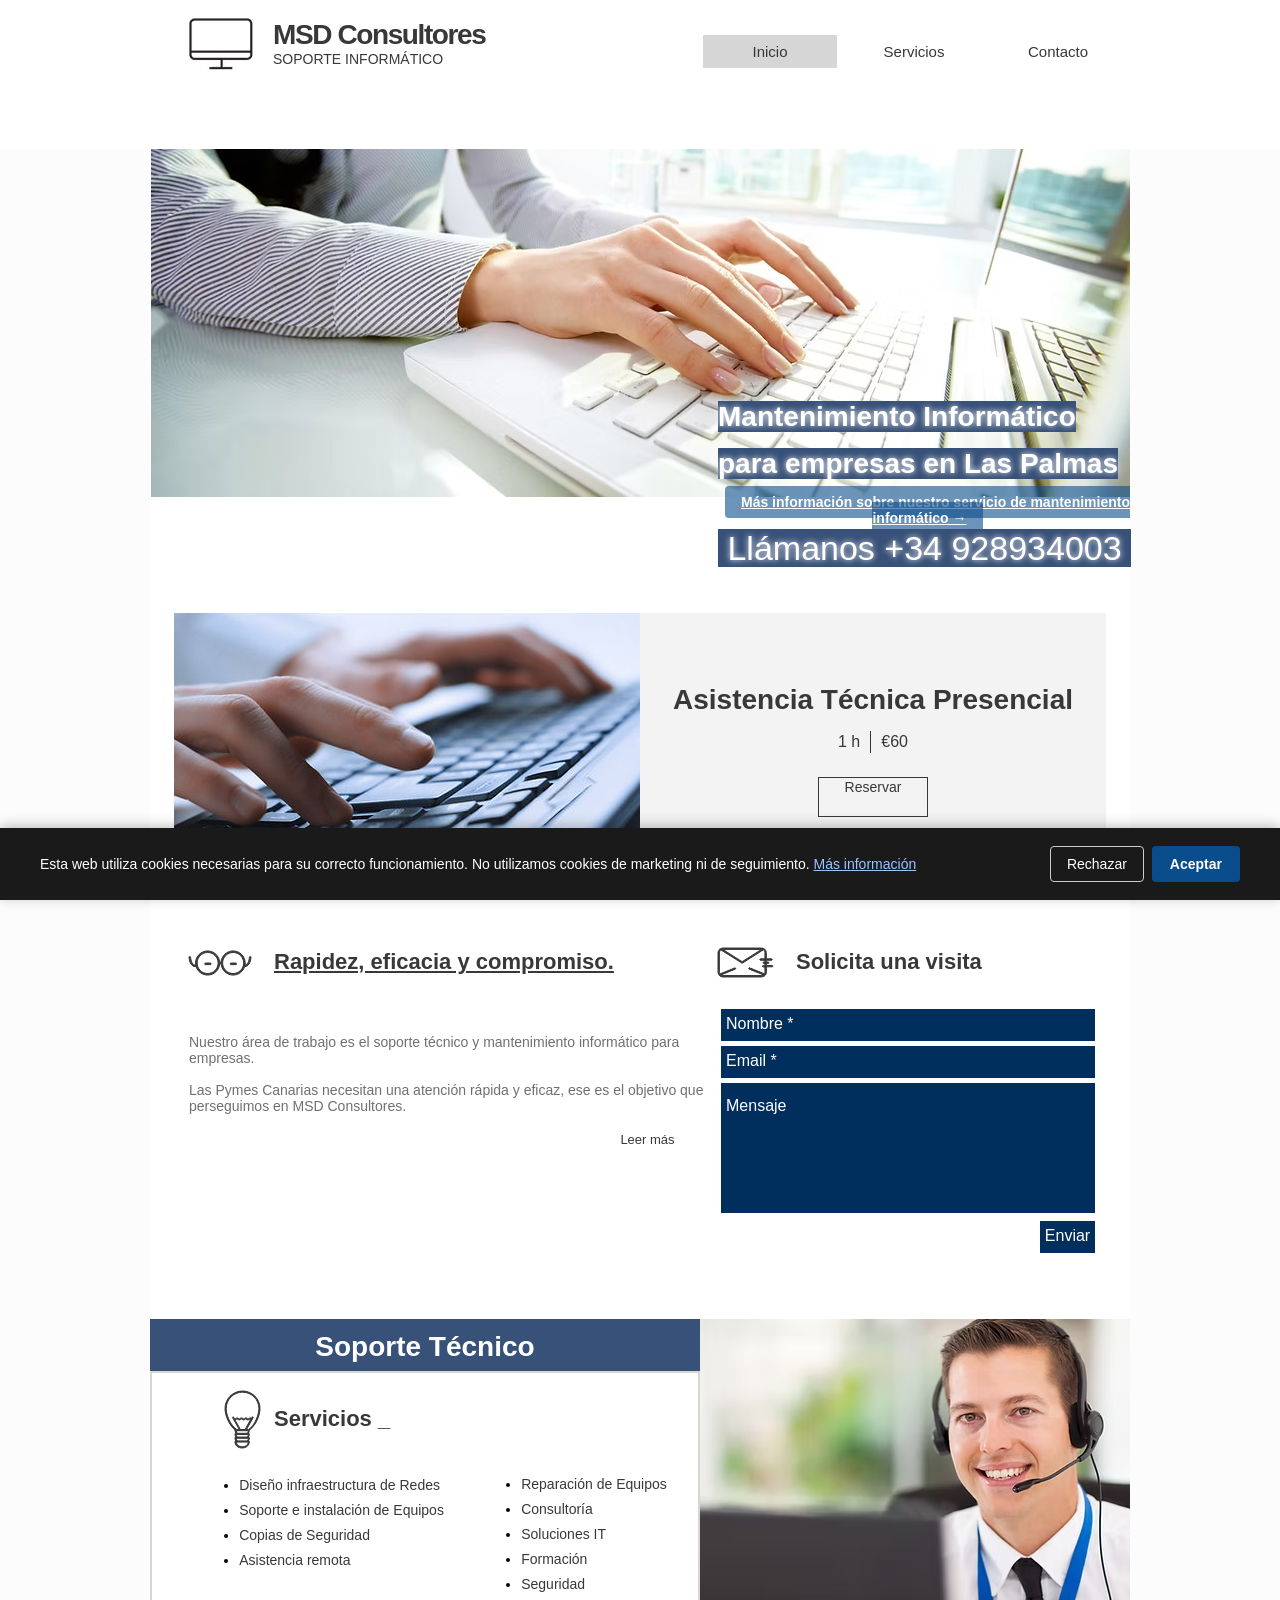
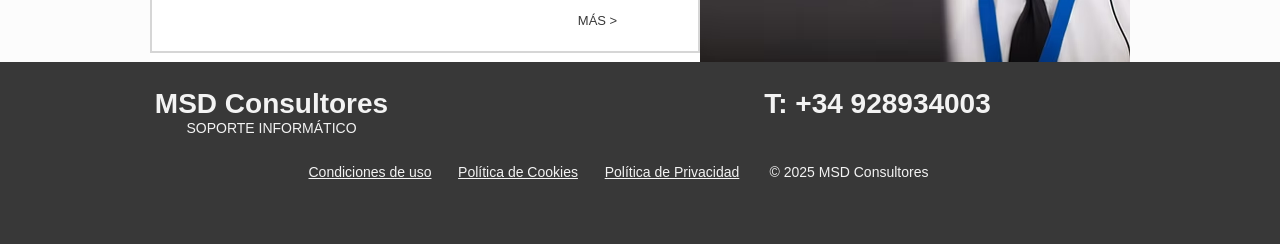
==== index.html @ af79e547 "Nueva landing /mantenimiento-informatico-las-palmas (SEO) Página específica para la keyword principa" ====
<!DOCTYPE html><html lang="es" style=""><head>
  
  <meta charset="utf-8">
  <meta name="viewport" content="width=device-width, initial-scale=1" id="wixDesktopViewport">
  <meta http-equiv="X-UA-Compatible" content="IE=edge">
  <meta name="generator" content="Wix.com Website Builder">

  <link rel="icon" sizes="192x192" href="https://www.msdconsultores.com/assets/7a5efad39abd366f.png" type="image/png">
  <link rel="shortcut icon" href="https://www.msdconsultores.com/assets/9e507164dd6919a4.png" type="image/png">
  <link rel="apple-touch-icon" href="https://www.msdconsultores.com/assets/68f46d0545b3a467.png" type="image/png">

  <!-- Safari Pinned Tab Icon -->
  <!-- <link rel="mask-icon" href="https://www.msdconsultores.com/assets/9e507164dd6919a4.png"> -->

  <!-- Segmenter Polyfill -->
  

  <!-- Legacy Polyfills -->
  
  

  <!-- Performance API Polyfills -->
  

  <!-- Essential Viewer Model -->
  
  

  <!-- Globals Definitions -->
  

  

  
  <!-- BEGIN handleAccessTokens bundle -->

  

<!-- END handleAccessTokens bundle -->

<!-- BEGIN overrideGlobals bundle -->



<!-- END overrideGlobals bundle -->

  

  
  

  <!-- Initial CSS -->
  <style data-url="assets/bf1a8957690dccd7.css">@keyframes slide-horizontal-new{0%{transform:translate(100%)}}@keyframes slide-horizontal-old{80%{opacity:1}to{opacity:0;transform:translate(-100%)}}@keyframes slide-vertical-new{0%{transform:translateY(-100%)}}@keyframes slide-vertical-old{80%{opacity:1}to{opacity:0;transform:translateY(100%)}}@keyframes out-in-new{0%{opacity:0}}@keyframes out-in-old{to{opacity:0}}:root:active-view-transition{view-transition-name:none}:root:active-view-transition::view-transition-group(*){animation:none}:root:active-view-transition::view-transition-old(*){animation:none}:root:active-view-transition::view-transition-new(*){animation:none}::view-transition{pointer-events:none}:root:active-view-transition #SITE_HEADER{view-transition-name:header-group}:root:active-view-transition #WIX_ADS{view-transition-name:wix-ads-group}:root:active-view-transition #SITE_FOOTER{view-transition-name:footer-group}:root:active-view-transition #BACKGROUND_GROUP_TRANSITION_GROUP>div{view-transition-name:background-group}:root:active-view-transition::view-transition-group(page-group){pointer-events:all;cursor:wait;animation:revert;animation-duration:.6s}:root:active-view-transition::view-transition-old(page-group){pointer-events:all;cursor:wait;animation:revert;animation-duration:.6s}:root:active-view-transition::view-transition-new(page-group){pointer-events:all;cursor:wait;animation:revert;animation-duration:.6s}:root:active-view-transition-type(SlideHorizontal)::view-transition-old(page-group){mix-blend-mode:normal;animation:.6s cubic-bezier(.83,0,.17,1) forwards slide-horizontal-old}:root:active-view-transition-type(SlideHorizontal)::view-transition-new(page-group){mix-blend-mode:normal;animation:.6s cubic-bezier(.83,0,.17,1) backwards slide-horizontal-new}:root:active-view-transition-type(SlideVertical)::view-transition-old(page-group){mix-blend-mode:normal;animation:.6s cubic-bezier(.83,0,.17,1) forwards slide-vertical-old}:root:active-view-transition-type(SlideVertical)::view-transition-new(page-group){mix-blend-mode:normal;animation:.6s cubic-bezier(.83,0,.17,1) backwards slide-vertical-new}:root:active-view-transition-type(OutIn)::view-transition-old(page-group){animation:.35s cubic-bezier(.22,1,.36,1) forwards out-in-old}:root:active-view-transition-type(OutIn)::view-transition-new(page-group){animation:.35s cubic-bezier(.64,0,.78,0) .35s backwards out-in-new}@media (prefers-reduced-motion:reduce){::view-transition-group(*){animation:none!important}::view-transition-old(*){animation:none!important}::view-transition-new(*){animation:none!important}}html,body{vertical-align:baseline;background:0 0;border:0;outline:0;margin:0;padding:0}body{--scrollbar-width:0px;-webkit-text-size-adjust:100%;-moz-text-size-adjust:100%;-ms-text-size-adjust:100%;text-size-adjust:100%;font-family:Arial,Helvetica,sans-serif;font-size:10px}html,body{height:100%}body{overflow-x:auto;overflow-y:scroll}body:not(.responsive) #site-root{width:100%;min-width:var(--site-width)}body:not([data-js-loaded]) [data-hide-prejs]{visibility:hidden}interact-element{display:contents}#SITE_CONTAINER{position:relative}:root{--one-unit:1vw;--section-max-width:9999px;--spx-stopper-max:9999px;--spx-stopper-min:0px;--browser-zoom:1}@supports ((-webkit-appearance:none)) and (stroke-color:transparent){:root{--safari-sticky-fix:opacity;--experimental-safari-sticky-fix:translateZ(0)}}@supports (container-type:inline-size){:root{--one-unit:1cqw}}[id^=oldHoverBox-]{mix-blend-mode:plus-lighter;transition:opacity .5s,visibility .5s}[data-mesh-id$=inlineContent-gridContainer]:has(>[id^=oldHoverBox-]){isolation:isolate}
/*# sourceMappingURL=main.ad32ab84.min.css.map*/</style>
<style data-url="assets/2298f5d8f59cd26c.css">div,span,applet,object,iframe,h1,h2,h3,h4,h5,h6,p,blockquote,pre,a,abbr,acronym,address,big,cite,code,del,dfn,em,font,img,ins,kbd,q,s,samp,small,strike,strong,sub,sup,tt,var,b,u,i,center,dl,dt,dd,ol,ul,li,fieldset,form,label,legend,table,caption,tbody,tfoot,thead,tr,th,td,nav,button,section,header,footer,title{vertical-align:baseline;background:0 0;border:0;outline:0;margin:0;padding:0}textarea,input,select{box-sizing:border-box;font-family:Helvetica,Arial,sans-serif}ol,ul{list-style:none}blockquote,q{quotes:none}ins{text-decoration:none}del{text-decoration:line-through}table{border-collapse:collapse;border-spacing:0}a{cursor:pointer;text-decoration:none}.testStyles{overflow-y:hidden}.reset-button{color:inherit;font:inherit;-webkit-appearance:none;-webkit-user-select:none;-moz-user-select:none;-ms-user-select:none;background:0 0;border:0;outline:0;padding:0;line-height:normal;overflow:visible}:focus{outline:none}body.device-mobile-optimized:not(.disable-site-overflow){overflow-x:hidden;overflow-y:scroll}body.device-mobile-optimized:not(.responsive) #SITE_CONTAINER{width:320px;margin-left:auto;margin-right:auto;position:relative;overflow-x:visible}body.device-mobile-optimized:not(.responsive):not(.blockSiteScrolling) #SITE_CONTAINER{margin-top:0}body.device-mobile-optimized>*{max-width:100%!important}body.device-mobile-optimized #site-root{overflow:hidden}@supports (overflow:clip){body.device-mobile-optimized #site-root{overflow:clip}}body.device-mobile-non-optimized #SITE_CONTAINER #site-root{overflow:clip}body.device-mobile-non-optimized.fullScreenMode{background-color:#5f6360}body.device-mobile-non-optimized.fullScreenMode #site-root,body.device-mobile-non-optimized.fullScreenMode #SITE_BACKGROUND,body.device-mobile-non-optimized.fullScreenMode #MOBILE_ACTIONS_MENU,body.fullScreenMode #WIX_ADS{visibility:hidden}body.fullScreenMode{overflow:hidden!important}body.fullScreenMode.device-mobile-optimized #TINY_MENU{opacity:0;pointer-events:none}body.fullScreenMode-scrollable.device-mobile-optimized{overflow-x:hidden!important;overflow-y:auto!important}body.fullScreenMode-scrollable.device-mobile-optimized #site-root,body.fullScreenMode-scrollable.device-mobile-optimized #masterPage{overflow:hidden!important}body.fullScreenMode-scrollable.device-mobile-optimized #masterPage,body.fullScreenMode-scrollable.device-mobile-optimized #SITE_BACKGROUND{height:auto!important}body.fullScreenMode-scrollable.device-mobile-optimized #masterPage.mesh-layout{height:0!important}body.blockSiteScrolling,body.siteScrollingBlocked{width:100%;position:fixed}body.siteScrollingBlockedIOSFix{overflow:hidden!important}body.blockSiteScrolling #SITE_CONTAINER{margin-top:calc(var(--blocked-site-scroll-margin-top)*-1)}#site-root{top:var(--wix-ads-height);min-height:100%;margin:0 auto;position:relative}#site-root img:not([src]){visibility:hidden}#site-root svg img:not([src]){visibility:visible}.auto-generated-link{color:inherit}#SCROLL_TO_TOP,#SCROLL_TO_BOTTOM{height:0}.has-click-trigger{cursor:pointer}.fullScreenOverlay{z-index:1005;justify-content:center;display:flex;position:fixed;top:-60px;bottom:0;left:0;right:0;overflow-y:hidden}.fullScreenOverlay>.fullScreenOverlayContent{margin:0 auto;position:absolute;top:60px;bottom:0;left:0;right:0;overflow:hidden;transform:translateZ(0)}[data-mesh-id$=inlineContent],[data-mesh-id$=centeredContent],[data-mesh-id$=form]{pointer-events:none;position:relative}[data-mesh-id$=-gridWrapper],[data-mesh-id$=-rotated-wrapper]{pointer-events:none}[data-mesh-id$=-gridContainer]>*,[data-mesh-id$=-rotated-wrapper]>*,[data-mesh-id$=inlineContent]>:not([data-mesh-id$=-gridContainer]){pointer-events:auto}.device-mobile-optimized #masterPage.mesh-layout #SOSP_CONTAINER_CUSTOM_ID{-ms-grid-row:2;grid-area:2/1/3/2;position:relative}#masterPage.mesh-layout{display:-ms-grid;-ms-grid-rows:max-content max-content min-content max-content;-ms-grid-columns:100%;grid-template-rows:max-content max-content min-content max-content;grid-template-columns:100%;justify-content:stretch;align-items:start;display:grid}#masterPage.mesh-layout #SITE_HEADER_WRAPPER,#masterPage.mesh-layout #SITE_HEADER-placeholder,#masterPage.mesh-layout #SOSP_CONTAINER_CUSTOM_ID[data-state~=mobileView],#masterPage.mesh-layout #PAGES_CONTAINER,#masterPage.mesh-layout #soapBeforePagesContainer,#masterPage.mesh-layout #soapAfterPagesContainer,#masterPage.mesh-layout #SITE_FOOTER_WRAPPER,#masterPage.mesh-layout #SITE_FOOTER-placeholder{-ms-grid-column:1;-ms-grid-row-align:start;-ms-grid-column-align:start}#masterPage.mesh-layout #SITE_HEADER_WRAPPER,#masterPage.mesh-layout #SITE_HEADER-placeholder{-ms-grid-row:1;grid-area:1/1/2/2}#masterPage.mesh-layout #PAGES_CONTAINER,#masterPage.mesh-layout #soapBeforePagesContainer,#masterPage.mesh-layout #soapAfterPagesContainer{-ms-grid-row:3;grid-area:3/1/4/2}#masterPage.mesh-layout #soapBeforePagesContainer,#masterPage.mesh-layout #soapAfterPagesContainer{width:100%}#masterPage.mesh-layout #PAGES_CONTAINER{align-self:stretch}#masterPage.mesh-layout main#PAGES_CONTAINER{display:block}#masterPage.mesh-layout #SITE_FOOTER_WRAPPER,#masterPage.mesh-layout #SITE_FOOTER-placeholder{-ms-grid-row:4;grid-area:4/1/5/2}#masterPage.mesh-layout [data-mesh-id=PAGES_CONTAINERcenteredContent],#masterPage.mesh-layout [data-mesh-id=PAGES_CONTAINERinlineContent],#masterPage.mesh-layout #SITE_PAGES{height:100%}#masterPage.mesh-layout.desktop>*{width:100%}#masterPage.mesh-layout #SITE_PAGES,#masterPage.mesh-layout #SITE_HEADER_WRAPPER,#masterPage.mesh-layout #SITE_FOOTER_WRAPPER,#masterPage.mesh-layout #PAGES_CONTAINER,#masterPage.mesh-layout #masterPageinlineContent,#masterPage.mesh-layout #SITE_FOOTER,#masterPage.mesh-layout #SITE_HEADER{position:relative}#masterPage.mesh-layout #SITE_HEADER{grid-area:1/1/2/2}#masterPage.mesh-layout #SITE_FOOTER{grid-area:4/1/5/2}#masterPage.mesh-layout.overflow-x-clip #SITE_HEADER,#masterPage.mesh-layout.overflow-x-clip #SITE_FOOTER{overflow-x:clip}[data-z-counter]{z-index:0}[data-z-counter="0"]{z-index:auto}.wixSiteProperties{-webkit-font-smoothing:antialiased;-moz-osx-font-smoothing:grayscale}:root{--wst-button-color-fill-primary:rgb(var(--color_48));--wst-button-color-border-primary:rgb(var(--color_49));--wst-button-color-text-primary:rgb(var(--color_50));--wst-button-color-fill-primary-hover:rgb(var(--color_51));--wst-button-color-border-primary-hover:rgb(var(--color_52));--wst-button-color-text-primary-hover:rgb(var(--color_53));--wst-button-color-fill-primary-disabled:rgb(var(--color_54));--wst-button-color-border-primary-disabled:rgb(var(--color_55));--wst-button-color-text-primary-disabled:rgb(var(--color_56));--wst-button-color-fill-secondary:rgb(var(--color_57));--wst-button-color-border-secondary:rgb(var(--color_58));--wst-button-color-text-secondary:rgb(var(--color_59));--wst-button-color-fill-secondary-hover:rgb(var(--color_60));--wst-button-color-border-secondary-hover:rgb(var(--color_61));--wst-button-color-text-secondary-hover:rgb(var(--color_62));--wst-button-color-fill-secondary-disabled:rgb(var(--color_63));--wst-button-color-border-secondary-disabled:rgb(var(--color_64));--wst-button-color-text-secondary-disabled:rgb(var(--color_65));--wst-color-fill-base-1:rgb(var(--color_36));--wst-color-fill-base-2:rgb(var(--color_37));--wst-color-fill-base-shade-1:rgb(var(--color_38));--wst-color-fill-base-shade-2:rgb(var(--color_39));--wst-color-fill-base-shade-3:rgb(var(--color_40));--wst-color-fill-accent-1:rgb(var(--color_41));--wst-color-fill-accent-2:rgb(var(--color_42));--wst-color-fill-accent-3:rgb(var(--color_43));--wst-color-fill-accent-4:rgb(var(--color_44));--wst-color-fill-background-primary:rgb(var(--color_11));--wst-color-fill-background-secondary:rgb(var(--color_12));--wst-color-text-primary:rgb(var(--color_15));--wst-color-text-secondary:rgb(var(--color_14));--wst-color-action:rgb(var(--color_18));--wst-color-disabled:rgb(var(--color_39));--wst-color-title:rgb(var(--color_45));--wst-color-subtitle:rgb(var(--color_46));--wst-color-line:rgb(var(--color_47));--wst-font-style-h2:var(--font_2);--wst-font-style-h3:var(--font_3);--wst-font-style-h4:var(--font_4);--wst-font-style-h5:var(--font_5);--wst-font-style-h6:var(--font_6);--wst-font-style-body-large:var(--font_7);--wst-font-style-body-medium:var(--font_8);--wst-font-style-body-small:var(--font_9);--wst-font-style-body-x-small:var(--font_10);--wst-color-custom-1:rgb(var(--color_13));--wst-color-custom-2:rgb(var(--color_16));--wst-color-custom-3:rgb(var(--color_17));--wst-color-custom-4:rgb(var(--color_19));--wst-color-custom-5:rgb(var(--color_20));--wst-color-custom-6:rgb(var(--color_21));--wst-color-custom-7:rgb(var(--color_22));--wst-color-custom-8:rgb(var(--color_23));--wst-color-custom-9:rgb(var(--color_24));--wst-color-custom-10:rgb(var(--color_25));--wst-color-custom-11:rgb(var(--color_26));--wst-color-custom-12:rgb(var(--color_27));--wst-color-custom-13:rgb(var(--color_28));--wst-color-custom-14:rgb(var(--color_29));--wst-color-custom-15:rgb(var(--color_30));--wst-color-custom-16:rgb(var(--color_31));--wst-color-custom-17:rgb(var(--color_32));--wst-color-custom-18:rgb(var(--color_33));--wst-color-custom-19:rgb(var(--color_34));--wst-color-custom-20:rgb(var(--color_35))}.wix-presets-wrapper{display:contents}.builder-root{box-sizing:border-box}
/*# sourceMappingURL=main.renderer.0e79bfca.min.css.map*/</style>

  <meta name="format-detection" content="telephone=no">
  <meta name="skype_toolbar" content="skype_toolbar_parser_compatible">
  
  

  

  
      <!--pageHtmlEmbeds.head start-->
      
    
      
      <!--pageHtmlEmbeds.head end-->
  

  <!-- head performance data start -->
  
  <!-- head performance data end -->
  

    

  
  <style id="a11y-contrast">
    @media (forced-colors: active) {
      #SITE_CONTAINER.focus-ring-active
        :not(.has-custom-focus):not(.ignore-focus):not([tabindex='-1']):focus,
      #SITE_CONTAINER.focus-ring-active
        :not(.has-custom-focus):not(.ignore-focus):not([tabindex='-1']):focus
        ~ .wixSdkShowFocusOnSibling {
        outline: 2px solid CanvasText;
        outline-offset: 2px;
      }
    }
  </style>
  

  




    



    

<!-- render-head end -->

<style data-href="assets/ceb510cc097ba4f8.css">.PlZyDq{touch-action:manipulation}.uDW_Qe{align-items:center;box-sizing:border-box;display:flex;justify-content:var(--label-align);min-width:100%;text-align:initial;width:-moz-max-content;width:max-content}.uDW_Qe:before{max-width:var(--margin-start,0)}.uDW_Qe:after,.uDW_Qe:before{align-self:stretch;content:"";flex-grow:1}.uDW_Qe:after{max-width:var(--margin-end,0)}.FubTgk{height:100%}.FubTgk .uDW_Qe{border-radius:var(--corvid-border-radius,var(--rd,0));bottom:0;box-shadow:var(--shd,0 1px 4px rgba(0,0,0,.6));left:0;position:absolute;right:0;top:0;transition:var(--trans1,border-color .4s ease 0s,background-color .4s ease 0s)}.FubTgk .uDW_Qe:link,.FubTgk .uDW_Qe:visited{border-color:transparent}.FubTgk .l7_2fn{color:var(--corvid-color,rgb(var(--txt,var(--color_15,color_15))));font:var(--fnt,var(--font_5));margin:0;position:relative;transition:var(--trans2,color .4s ease 0s);white-space:nowrap}.FubTgk[aria-disabled=false] .uDW_Qe{background-color:var(--corvid-background-color,rgba(var(--bg,var(--color_17,color_17)),var(--alpha-bg,1)));border:solid var(--corvid-border-color,rgba(var(--brd,var(--color_15,color_15)),var(--alpha-brd,1))) var(--corvid-border-width,var(--brw,0));cursor:pointer!important}:host(.device-mobile-optimized) .FubTgk[aria-disabled=false]:active .uDW_Qe,body.device-mobile-optimized .FubTgk[aria-disabled=false]:active .uDW_Qe{background-color:var(--corvid-hover-background-color,rgba(var(--bgh,var(--color_18,color_18)),var(--alpha-bgh,1)));border-color:var(--corvid-hover-border-color,rgba(var(--brdh,var(--color_15,color_15)),var(--alpha-brdh,1)))}:host(.device-mobile-optimized) .FubTgk[aria-disabled=false]:active .l7_2fn,body.device-mobile-optimized .FubTgk[aria-disabled=false]:active .l7_2fn{color:var(--corvid-hover-color,rgb(var(--txth,var(--color_15,color_15))))}:host(:not(.device-mobile-optimized)) .FubTgk[aria-disabled=false]:hover .uDW_Qe,body:not(.device-mobile-optimized) .FubTgk[aria-disabled=false]:hover .uDW_Qe{background-color:var(--corvid-hover-background-color,rgba(var(--bgh,var(--color_18,color_18)),var(--alpha-bgh,1)));border-color:var(--corvid-hover-border-color,rgba(var(--brdh,var(--color_15,color_15)),var(--alpha-brdh,1)))}:host(:not(.device-mobile-optimized)) .FubTgk[aria-disabled=false]:hover .l7_2fn,body:not(.device-mobile-optimized) .FubTgk[aria-disabled=false]:hover .l7_2fn{color:var(--corvid-hover-color,rgb(var(--txth,var(--color_15,color_15))))}.FubTgk[aria-disabled=true] .uDW_Qe{background-color:var(--corvid-disabled-background-color,rgba(var(--bgd,204,204,204),var(--alpha-bgd,1)));border-color:var(--corvid-disabled-border-color,rgba(var(--brdd,204,204,204),var(--alpha-brdd,1)));border-style:solid;border-width:var(--corvid-border-width,var(--brw,0))}.FubTgk[aria-disabled=true] .l7_2fn{color:var(--corvid-disabled-color,rgb(var(--txtd,255,255,255)))}.uUxqWY{align-items:center;box-sizing:border-box;display:flex;justify-content:var(--label-align);min-width:100%;text-align:initial;width:-moz-max-content;width:max-content}.uUxqWY:before{max-width:var(--margin-start,0)}.uUxqWY:after,.uUxqWY:before{align-self:stretch;content:"";flex-grow:1}.uUxqWY:after{max-width:var(--margin-end,0)}.Vq4wYb[aria-disabled=false] .uUxqWY{cursor:pointer}:host(.device-mobile-optimized) .Vq4wYb[aria-disabled=false]:active .wJVzSK,body.device-mobile-optimized .Vq4wYb[aria-disabled=false]:active .wJVzSK{color:var(--corvid-hover-color,rgb(var(--txth,var(--color_15,color_15))));transition:var(--trans,color .4s ease 0s)}:host(:not(.device-mobile-optimized)) .Vq4wYb[aria-disabled=false]:hover .wJVzSK,body:not(.device-mobile-optimized) .Vq4wYb[aria-disabled=false]:hover .wJVzSK{color:var(--corvid-hover-color,rgb(var(--txth,var(--color_15,color_15))));transition:var(--trans,color .4s ease 0s)}.Vq4wYb .uUxqWY{bottom:0;left:0;position:absolute;right:0;top:0}.Vq4wYb .wJVzSK{color:var(--corvid-color,rgb(var(--txt,var(--color_15,color_15))));font:var(--fnt,var(--font_5));transition:var(--trans,color .4s ease 0s);white-space:nowrap}.Vq4wYb[aria-disabled=true] .wJVzSK{color:var(--corvid-disabled-color,rgb(var(--txtd,255,255,255)))}:host(:not(.device-mobile-optimized)) .CohWsy,body:not(.device-mobile-optimized) .CohWsy{display:flex}:host(:not(.device-mobile-optimized)) .V5AUxf,body:not(.device-mobile-optimized) .V5AUxf{-moz-column-gap:var(--margin);column-gap:var(--margin);direction:var(--direction);display:flex;margin:0 auto;position:relative;width:calc(100% - var(--padding)*2)}:host(:not(.device-mobile-optimized)) .V5AUxf>*,body:not(.device-mobile-optimized) .V5AUxf>*{direction:ltr;flex:var(--column-flex) 1 0%;left:0;margin-bottom:var(--padding);margin-top:var(--padding);min-width:0;position:relative;top:0}:host(.device-mobile-optimized) .V5AUxf,body.device-mobile-optimized .V5AUxf{display:block;padding-bottom:var(--padding-y);padding-left:var(--padding-x,0);padding-right:var(--padding-x,0);padding-top:var(--padding-y);position:relative}:host(.device-mobile-optimized) .V5AUxf>*,body.device-mobile-optimized .V5AUxf>*{margin-bottom:var(--margin);position:relative}.LIhNy3{backface-visibility:hidden}.jhxvbR,.mtrorN{display:block;height:100%;width:100%}.jhxvbR img{max-width:var(--wix-img-max-width,100%)}.jhxvbR[data-animate-blur] img{filter:blur(9px);transition:filter .8s ease-in}.jhxvbR[data-animate-blur] img[data-load-done]{filter:none}.if7Vw2{height:100%;left:0;-webkit-mask-image:var(--mask-image,none);mask-image:var(--mask-image,none);-webkit-mask-position:var(--mask-position,0);mask-position:var(--mask-position,0);-webkit-mask-repeat:var(--mask-repeat,no-repeat);mask-repeat:var(--mask-repeat,no-repeat);-webkit-mask-size:var(--mask-size,100%);mask-size:var(--mask-size,100%);overflow:hidden;pointer-events:var(--fill-layer-background-media-pointer-events);position:absolute;top:0;width:100%}.if7Vw2.f0uTJH{clip:rect(0,auto,auto,0)}.if7Vw2 .i1tH8h{height:100%;position:absolute;top:0;width:100%}.if7Vw2 .DXi4PB{height:var(--fill-layer-image-height,100%);opacity:var(--fill-layer-image-opacity)}.if7Vw2 .DXi4PB img{height:100%;width:100%}@supports(-webkit-hyphens:none){.if7Vw2.f0uTJH{clip:auto;-webkit-clip-path:inset(0)}}.wG8dni{height:100%}.tcElKx{background-color:var(--bg-overlay-color);background-image:var(--bg-gradient);transition:var(--inherit-transition)}.ImALHf,.Ybjs9b{opacity:var(--fill-layer-video-opacity)}.UWmm3w{bottom:var(--media-padding-bottom);height:var(--media-padding-height);position:absolute;top:var(--media-padding-top);width:100%}.Yjj1af{transform:scale(var(--scale,1));transition:var(--transform-duration,transform 0s)}.ImALHf{height:100%;position:relative;width:100%}.KCM6zk{opacity:var(--fill-layer-video-opacity,var(--fill-layer-image-opacity,1))}.KCM6zk .DXi4PB,.KCM6zk .ImALHf,.KCM6zk .Ybjs9b{opacity:1}._uqPqy{clip-path:var(--fill-layer-clip)}._uqPqy,.eKyYhK{position:absolute;top:0}._uqPqy,.eKyYhK,.x0mqQS img{height:100%;width:100%}.pnCr6P{opacity:0}.blf7sp,.pnCr6P{position:absolute;top:0}.blf7sp{height:0;left:0;overflow:hidden;width:0}.rWP3Gv{left:0;pointer-events:var(--fill-layer-background-media-pointer-events);position:var(--fill-layer-background-media-position)}.Tr4n3d,.rWP3Gv,.wRqk6s{height:100%;top:0;width:100%}.wRqk6s{position:absolute}.Tr4n3d{background-color:var(--fill-layer-background-overlay-color);opacity:var(--fill-layer-background-overlay-blend-opacity-fallback,1);position:var(--fill-layer-background-overlay-position);transform:var(--fill-layer-background-overlay-transform)}@supports(mix-blend-mode:overlay){.Tr4n3d{mix-blend-mode:var(--fill-layer-background-overlay-blend-mode);opacity:var(--fill-layer-background-overlay-blend-opacity,1)}}.VXAmO2{--divider-pin-height__:min(1,calc(var(--divider-layers-pin-factor__) + 1));--divider-pin-layer-height__:var( --divider-layers-pin-factor__ );--divider-pin-border__:min(1,calc(var(--divider-layers-pin-factor__) / -1 + 1));height:calc(var(--divider-height__) + var(--divider-pin-height__)*var(--divider-layers-size__)*var(--divider-layers-y__))}.VXAmO2,.VXAmO2 .dy3w_9{left:0;position:absolute;width:100%}.VXAmO2 .dy3w_9{--divider-layer-i__:var(--divider-layer-i,0);background-position:left calc(50% + var(--divider-offset-x__) + var(--divider-layers-x__)*var(--divider-layer-i__)) bottom;background-repeat:repeat-x;border-bottom-style:solid;border-bottom-width:calc(var(--divider-pin-border__)*var(--divider-layer-i__)*var(--divider-layers-y__));height:calc(var(--divider-height__) + var(--divider-pin-layer-height__)*var(--divider-layer-i__)*var(--divider-layers-y__));opacity:calc(1 - var(--divider-layer-i__)/(var(--divider-layer-i__) + 1))}.UORcXs{--divider-height__:var(--divider-top-height,auto);--divider-offset-x__:var(--divider-top-offset-x,0px);--divider-layers-size__:var(--divider-top-layers-size,0);--divider-layers-y__:var(--divider-top-layers-y,0px);--divider-layers-x__:var(--divider-top-layers-x,0px);--divider-layers-pin-factor__:var(--divider-top-layers-pin-factor,0);border-top:var(--divider-top-padding,0) solid var(--divider-top-color,currentColor);opacity:var(--divider-top-opacity,1);top:0;transform:var(--divider-top-flip,scaleY(-1))}.UORcXs .dy3w_9{background-image:var(--divider-top-image,none);background-size:var(--divider-top-size,contain);border-color:var(--divider-top-color,currentColor);bottom:0;filter:var(--divider-top-filter,none)}.UORcXs .dy3w_9[data-divider-layer="1"]{display:var(--divider-top-layer-1-display,block)}.UORcXs .dy3w_9[data-divider-layer="2"]{display:var(--divider-top-layer-2-display,block)}.UORcXs .dy3w_9[data-divider-layer="3"]{display:var(--divider-top-layer-3-display,block)}.Io4VUz{--divider-height__:var(--divider-bottom-height,auto);--divider-offset-x__:var(--divider-bottom-offset-x,0px);--divider-layers-size__:var(--divider-bottom-layers-size,0);--divider-layers-y__:var(--divider-bottom-layers-y,0px);--divider-layers-x__:var(--divider-bottom-layers-x,0px);--divider-layers-pin-factor__:var(--divider-bottom-layers-pin-factor,0);border-bottom:var(--divider-bottom-padding,0) solid var(--divider-bottom-color,currentColor);bottom:0;opacity:var(--divider-bottom-opacity,1);transform:var(--divider-bottom-flip,none)}.Io4VUz .dy3w_9{background-image:var(--divider-bottom-image,none);background-size:var(--divider-bottom-size,contain);border-color:var(--divider-bottom-color,currentColor);bottom:0;filter:var(--divider-bottom-filter,none)}.Io4VUz .dy3w_9[data-divider-layer="1"]{display:var(--divider-bottom-layer-1-display,block)}.Io4VUz .dy3w_9[data-divider-layer="2"]{display:var(--divider-bottom-layer-2-display,block)}.Io4VUz .dy3w_9[data-divider-layer="3"]{display:var(--divider-bottom-layer-3-display,block)}.YzqVVZ{overflow:visible;position:relative}.mwF7X1{backface-visibility:hidden}.YGilLk{cursor:pointer}.Tj01hh{display:block}.MW5IWV,.Tj01hh{height:100%;width:100%}.MW5IWV{left:0;-webkit-mask-image:var(--mask-image,none);mask-image:var(--mask-image,none);-webkit-mask-position:var(--mask-position,0);mask-position:var(--mask-position,0);-webkit-mask-repeat:var(--mask-repeat,no-repeat);mask-repeat:var(--mask-repeat,no-repeat);-webkit-mask-size:var(--mask-size,100%);mask-size:var(--mask-size,100%);overflow:hidden;pointer-events:var(--fill-layer-background-media-pointer-events);position:absolute;top:0}.MW5IWV.N3eg0s{clip:rect(0,auto,auto,0)}.MW5IWV .Kv1aVt{height:100%;position:absolute;top:0;width:100%}.MW5IWV .dLPlxY{height:var(--fill-layer-image-height,100%);opacity:var(--fill-layer-image-opacity)}.MW5IWV .dLPlxY img{height:100%;width:100%}@supports(-webkit-hyphens:none){.MW5IWV.N3eg0s{clip:auto;-webkit-clip-path:inset(0)}}.VgO9Yg{height:100%}.LWbAav{background-color:var(--bg-overlay-color);background-image:var(--bg-gradient);transition:var(--inherit-transition)}.K_YxMd,.yK6aSC{opacity:var(--fill-layer-video-opacity)}.NGjcJN{bottom:var(--media-padding-bottom);height:var(--media-padding-height);position:absolute;top:var(--media-padding-top);width:100%}.mNGsUM{transform:scale(var(--scale,1));transition:var(--transform-duration,transform 0s)}.K_YxMd{height:100%;position:relative;width:100%}wix-media-canvas{display:block;height:100%}.I8xA4L{opacity:var(--fill-layer-video-opacity,var(--fill-layer-image-opacity,1))}.I8xA4L .K_YxMd,.I8xA4L .dLPlxY,.I8xA4L .yK6aSC{opacity:1}.bX9O_S{clip-path:var(--fill-layer-clip)}.Z_wCwr,.bX9O_S{position:absolute;top:0}.Jxk_UL img,.Z_wCwr,.bX9O_S{height:100%;width:100%}.K8MSra{opacity:0}.K8MSra,.YTb3b4{position:absolute;top:0}.YTb3b4{height:0;left:0;overflow:hidden;width:0}.SUz0WK{left:0;pointer-events:var(--fill-layer-background-media-pointer-events);position:var(--fill-layer-background-media-position)}.FNxOn5,.SUz0WK,.m4khSP{height:100%;top:0;width:100%}.FNxOn5{position:absolute}.m4khSP{background-color:var(--fill-layer-background-overlay-color);opacity:var(--fill-layer-background-overlay-blend-opacity-fallback,1);position:var(--fill-layer-background-overlay-position);transform:var(--fill-layer-background-overlay-transform)}@supports(mix-blend-mode:overlay){.m4khSP{mix-blend-mode:var(--fill-layer-background-overlay-blend-mode);opacity:var(--fill-layer-background-overlay-blend-opacity,1)}}._C0cVf{bottom:0;left:0;position:absolute;right:0;top:0;width:100%}.hFwGTD{transform:translateY(-100%);transition:.2s ease-in}.IQgXoP{transition:.2s}.Nr3Nid{opacity:0;transition:.2s ease-in}.Nr3Nid.l4oO6c{pointer-events:none}.iQuoC4{opacity:1;transition:.2s}.CJF7A2{height:auto}.CJF7A2,.U4Bvut{position:relative;width:100%}:host(:not(.device-mobile-optimized)) .G5K6X8,body:not(.device-mobile-optimized) .G5K6X8{margin-left:calc((100% - var(--site-width))/2);width:var(--site-width)}.xU8fqS[data-focuscycled=active]{outline:1px solid transparent}.xU8fqS[data-focuscycled=active]:not(:focus-within){outline:2px solid transparent;transition:outline .01s ease}.xU8fqS ._4XcTfy{background-color:var(--screenwidth-corvid-background-color,rgba(var(--bg,var(--color_11,color_11)),var(--alpha-bg,1)));border-bottom:var(--brwb,0) solid var(--screenwidth-corvid-border-color,rgba(var(--brd,var(--color_15,color_15)),var(--alpha-brd,1)));border-top:var(--brwt,0) solid var(--screenwidth-corvid-border-color,rgba(var(--brd,var(--color_15,color_15)),var(--alpha-brd,1)));bottom:0;box-shadow:var(--shd,0 0 5px rgba(0,0,0,.7));left:0;position:absolute;right:0;top:0}.xU8fqS .gUbusX{background-color:rgba(var(--bgctr,var(--color_11,color_11)),var(--alpha-bgctr,1));border-radius:var(--rd,0);bottom:var(--brwb,0);top:var(--brwt,0)}.xU8fqS .G5K6X8,.xU8fqS .gUbusX{left:0;position:absolute;right:0}.xU8fqS .G5K6X8{bottom:0;top:0}:host(.device-mobile-optimized) .xU8fqS .G5K6X8,body.device-mobile-optimized .xU8fqS .G5K6X8{left:10px;right:10px}.SPY_vo{pointer-events:none}.BmZ5pC{min-height:calc(100vh - var(--wix-ads-height));min-width:var(--site-width);position:var(--bg-position);top:var(--wix-ads-height)}.BmZ5pC,.nTOEE9{height:100%;width:100%}.nTOEE9{overflow:hidden;position:relative}.nTOEE9.sqUyGm:hover{cursor:url([data-uri]),auto}.nTOEE9.C_JY0G:hover{cursor:url([data-uri]),auto}.RZQnmg{background-color:rgb(var(--color_11));border-radius:50%;bottom:12px;height:40px;opacity:0;pointer-events:none;position:absolute;right:12px;width:40px}.RZQnmg path{fill:rgb(var(--color_15))}.RZQnmg:focus{cursor:auto;opacity:1;pointer-events:auto}.rYiAuL{cursor:pointer}.gSXewE{height:0;left:0;overflow:hidden;top:0;width:0}.OJQ_3L,.gSXewE{position:absolute}.OJQ_3L{background-color:rgb(var(--color_11));border-radius:300px;bottom:0;cursor:pointer;height:40px;margin:16px 16px;opacity:0;pointer-events:none;right:0;width:40px}.OJQ_3L path{fill:rgb(var(--color_12))}.OJQ_3L:focus{cursor:auto;opacity:1;pointer-events:auto}.j7pOnl{box-sizing:border-box;height:100%;width:100%}.BI8PVQ{min-height:var(--image-min-height);min-width:var(--image-min-width)}.BI8PVQ img,img.BI8PVQ{filter:var(--filter-effect-svg-url);-webkit-mask-image:var(--mask-image,none);mask-image:var(--mask-image,none);-webkit-mask-position:var(--mask-position,0);mask-position:var(--mask-position,0);-webkit-mask-repeat:var(--mask-repeat,no-repeat);mask-repeat:var(--mask-repeat,no-repeat);-webkit-mask-size:var(--mask-size,100% 100%);mask-size:var(--mask-size,100% 100%);-o-object-position:var(--object-position);object-position:var(--object-position)}.MazNVa{left:var(--left,auto);position:var(--position-fixed,static);top:var(--top,auto);z-index:var(--z-index,auto)}.MazNVa .BI8PVQ img{box-shadow:0 0 0 #000;position:static;-webkit-user-select:none;-moz-user-select:none;-ms-user-select:none;user-select:none}.MazNVa .j7pOnl{display:block;overflow:hidden}.MazNVa .BI8PVQ{overflow:hidden}.c7cMWz{bottom:0;left:0;position:absolute;right:0;top:0}.FVGvCX{height:auto;position:relative;width:100%}body:not(.responsive) .zK7MhX{align-self:start;grid-area:1/1/1/1;height:100%;justify-self:stretch;left:0;position:relative}:host(:not(.device-mobile-optimized)) .c7cMWz,body:not(.device-mobile-optimized) .c7cMWz{margin-left:calc((100% - var(--site-width))/2);width:var(--site-width)}.fEm0Bo .c7cMWz{background-color:rgba(var(--bg,var(--color_11,color_11)),var(--alpha-bg,1));overflow:hidden}:host(.device-mobile-optimized) .c7cMWz,body.device-mobile-optimized .c7cMWz{left:10px;right:10px}.PFkO7r{bottom:0;left:0;position:absolute;right:0;top:0}.HT5ybB{height:auto;position:relative;width:100%}body:not(.responsive) .dBAkHi{align-self:start;grid-area:1/1/1/1;height:100%;justify-self:stretch;left:0;position:relative}:host(:not(.device-mobile-optimized)) .PFkO7r,body:not(.device-mobile-optimized) .PFkO7r{margin-left:calc((100% - var(--site-width))/2);width:var(--site-width)}:host(.device-mobile-optimized) .PFkO7r,body.device-mobile-optimized .PFkO7r{left:10px;right:10px}</style>
<style data-href="assets/d090ab1deccdb364.css">.cwL6XW{cursor:pointer}.sNF2R0{opacity:0}.hLoBV3{transition:opacity var(--transition-duration) cubic-bezier(.37,0,.63,1)}.Rdf41z,.hLoBV3{opacity:1}.ftlZWo{transition:opacity var(--transition-duration) cubic-bezier(.37,0,.63,1)}.ATGlOr,.ftlZWo{opacity:0}.KQSXD0{transition:opacity var(--transition-duration) cubic-bezier(.64,0,.78,0)}.KQSXD0,.pagQKE{opacity:1}._6zG5H{opacity:0;transition:opacity var(--transition-duration) cubic-bezier(.22,1,.36,1)}.BB49uC{transform:translateX(100%)}.j9xE1V{transition:transform var(--transition-duration) cubic-bezier(.87,0,.13,1)}.ICs7Rs,.j9xE1V{transform:translateX(0)}.DxijZJ{transition:transform var(--transition-duration) cubic-bezier(.87,0,.13,1)}.B5kjYq,.DxijZJ{transform:translateX(-100%)}.cJijIV{transition:transform var(--transition-duration) cubic-bezier(.87,0,.13,1)}.cJijIV,.hOxaWM{transform:translateX(0)}.T9p3fN{transform:translateX(100%);transition:transform var(--transition-duration) cubic-bezier(.87,0,.13,1)}.qDxYJm{transform:translateY(100%)}.aA9V0P{transition:transform var(--transition-duration) cubic-bezier(.87,0,.13,1)}.YPXPAS,.aA9V0P{transform:translateY(0)}.Xf2zsA{transition:transform var(--transition-duration) cubic-bezier(.87,0,.13,1)}.Xf2zsA,.y7Kt7s{transform:translateY(-100%)}.EeUgMu{transition:transform var(--transition-duration) cubic-bezier(.87,0,.13,1)}.EeUgMu,.fdHrtm{transform:translateY(0)}.WIFaG4{transform:translateY(100%);transition:transform var(--transition-duration) cubic-bezier(.87,0,.13,1)}body:not(.responsive) .JsJXaX{overflow-x:clip}:root:active-view-transition .JsJXaX{view-transition-name:page-group}.AnQkDU{display:grid;grid-template-columns:1fr;grid-template-rows:1fr;height:100%}.AnQkDU>div{align-self:stretch!important;grid-area:1/1/2/2;justify-self:stretch!important}.StylableButton2545352419__root{-archetype:box;border:0;box-sizing:border-box;cursor:pointer;display:block;height:100%;min-height:10px;min-width:10px;padding:0;touch-action:manipulation;width:100%}.StylableButton2545352419__root[disabled]{pointer-events:none}.StylableButton2545352419__root:not(:hover):not([disabled]).StylableButton2545352419--hasBackgroundColor{background-color:var(--corvid-background-color)!important}.StylableButton2545352419__root:hover:not([disabled]).StylableButton2545352419--hasHoverBackgroundColor{background-color:var(--corvid-hover-background-color)!important}.StylableButton2545352419__root:not(:hover)[disabled].StylableButton2545352419--hasDisabledBackgroundColor{background-color:var(--corvid-disabled-background-color)!important}.StylableButton2545352419__root:not(:hover):not([disabled]).StylableButton2545352419--hasBorderColor{border-color:var(--corvid-border-color)!important}.StylableButton2545352419__root:hover:not([disabled]).StylableButton2545352419--hasHoverBorderColor{border-color:var(--corvid-hover-border-color)!important}.StylableButton2545352419__root:not(:hover)[disabled].StylableButton2545352419--hasDisabledBorderColor{border-color:var(--corvid-disabled-border-color)!important}.StylableButton2545352419__root.StylableButton2545352419--hasBorderRadius{border-radius:var(--corvid-border-radius)!important}.StylableButton2545352419__root.StylableButton2545352419--hasBorderWidth{border-width:var(--corvid-border-width)!important}.StylableButton2545352419__root:not(:hover):not([disabled]).StylableButton2545352419--hasColor,.StylableButton2545352419__root:not(:hover):not([disabled]).StylableButton2545352419--hasColor .StylableButton2545352419__label{color:var(--corvid-color)!important}.StylableButton2545352419__root:hover:not([disabled]).StylableButton2545352419--hasHoverColor,.StylableButton2545352419__root:hover:not([disabled]).StylableButton2545352419--hasHoverColor .StylableButton2545352419__label{color:var(--corvid-hover-color)!important}.StylableButton2545352419__root:not(:hover)[disabled].StylableButton2545352419--hasDisabledColor,.StylableButton2545352419__root:not(:hover)[disabled].StylableButton2545352419--hasDisabledColor .StylableButton2545352419__label{color:var(--corvid-disabled-color)!important}.StylableButton2545352419__link{-archetype:box;box-sizing:border-box;color:#000;text-decoration:none}.StylableButton2545352419__container{align-items:center;display:flex;flex-basis:auto;flex-direction:row;flex-grow:1;height:100%;justify-content:center;overflow:hidden;transition:all .2s ease,visibility 0s;width:100%}.StylableButton2545352419__label{-archetype:text;-controller-part-type:LayoutChildDisplayDropdown,LayoutFlexChildSpacing(first);max-width:100%;min-width:1.8em;overflow:hidden;text-align:center;text-overflow:ellipsis;transition:inherit;white-space:nowrap}.StylableButton2545352419__root.StylableButton2545352419--isMaxContent .StylableButton2545352419__label{text-overflow:unset}.StylableButton2545352419__root.StylableButton2545352419--isWrapText .StylableButton2545352419__label{min-width:10px;overflow-wrap:break-word;white-space:break-spaces;word-break:break-word}.StylableButton2545352419__icon{-archetype:icon;-controller-part-type:LayoutChildDisplayDropdown,LayoutFlexChildSpacing(last);flex-shrink:0;height:50px;min-width:1px;transition:inherit}.StylableButton2545352419__icon.StylableButton2545352419--override{display:block!important}.StylableButton2545352419__icon svg,.StylableButton2545352419__icon>span{display:flex;height:inherit;width:inherit}.StylableButton2545352419__root:not(:hover):not([disalbed]).StylableButton2545352419--hasIconColor .StylableButton2545352419__icon svg{fill:var(--corvid-icon-color)!important;stroke:var(--corvid-icon-color)!important}.StylableButton2545352419__root:hover:not([disabled]).StylableButton2545352419--hasHoverIconColor .StylableButton2545352419__icon svg{fill:var(--corvid-hover-icon-color)!important;stroke:var(--corvid-hover-icon-color)!important}.StylableButton2545352419__root:not(:hover)[disabled].StylableButton2545352419--hasDisabledIconColor .StylableButton2545352419__icon svg{fill:var(--corvid-disabled-icon-color)!important;stroke:var(--corvid-disabled-icon-color)!important}.aeyn4z{bottom:0;left:0;position:absolute;right:0;top:0}.qQrFOK{cursor:pointer}.VDJedC{-webkit-tap-highlight-color:rgba(0,0,0,0);fill:var(--corvid-fill-color,var(--fill));fill-opacity:var(--fill-opacity);stroke:var(--corvid-stroke-color,var(--stroke));stroke-opacity:var(--stroke-opacity);stroke-width:var(--stroke-width);filter:var(--drop-shadow,none);opacity:var(--opacity);transform:var(--flip)}.VDJedC,.VDJedC svg{bottom:0;left:0;position:absolute;right:0;top:0}.VDJedC svg{height:var(--svg-calculated-height,100%);margin:auto;padding:var(--svg-calculated-padding,0);width:var(--svg-calculated-width,100%)}.VDJedC svg:not([data-type=ugc]){overflow:visible}.l4CAhn *{vector-effect:non-scaling-stroke}ol.font_100,ul.font_100{color:#080808;font-family:"Arial, Helvetica, sans-serif",serif;font-size:10px;font-style:normal;font-variant:normal;font-weight:400;letter-spacing:normal;line-height:normal;margin:0;text-decoration:none}ol.font_100 li,ul.font_100 li{margin-bottom:12px}ol.wix-list-text-align,ul.wix-list-text-align{list-style-position:inside}ol.wix-list-text-align h1,ol.wix-list-text-align h2,ol.wix-list-text-align h3,ol.wix-list-text-align h4,ol.wix-list-text-align h5,ol.wix-list-text-align h6,ol.wix-list-text-align p,ul.wix-list-text-align h1,ul.wix-list-text-align h2,ul.wix-list-text-align h3,ul.wix-list-text-align h4,ul.wix-list-text-align h5,ul.wix-list-text-align h6,ul.wix-list-text-align p{display:inline}.HQSswv{cursor:pointer}.yi6otz{clip:rect(0 0 0 0);border:0;height:1px;margin:-1px;overflow:hidden;padding:0;position:absolute;width:1px}.zQ9jDz [data-attr-richtext-marker=true]{display:block}.zQ9jDz [data-attr-richtext-marker=true] table{border-collapse:collapse;margin:15px 0;width:100%}.zQ9jDz [data-attr-richtext-marker=true] table td{padding:12px;position:relative}.zQ9jDz [data-attr-richtext-marker=true] table td:after{border-bottom:1px solid currentColor;border-left:1px solid currentColor;bottom:0;content:"";left:0;opacity:.2;position:absolute;right:0;top:0}.zQ9jDz [data-attr-richtext-marker=true] table tr td:last-child:after{border-right:1px solid currentColor}.zQ9jDz [data-attr-richtext-marker=true] table tr:first-child td:after{border-top:1px solid currentColor}@supports(-webkit-appearance:none) and (stroke-color:transparent){.qvSjx3>*>:first-child{vertical-align:top}}@supports(-webkit-touch-callout:none){.qvSjx3>*>:first-child{vertical-align:top}}.LkZBpT :is(p,h1,h2,h3,h4,h5,h6,ul,ol,span[data-attr-richtext-marker],blockquote,div) [class$=rich-text__text],.LkZBpT :is(p,h1,h2,h3,h4,h5,h6,ul,ol,span[data-attr-richtext-marker],blockquote,div)[class$=rich-text__text]{color:var(--corvid-color,currentColor)}.LkZBpT :is(p,h1,h2,h3,h4,h5,h6,ul,ol,span[data-attr-richtext-marker],blockquote,div) span[style*=color]{color:var(--corvid-color,currentColor)!important}.Kbom4H{direction:var(--text-direction);min-height:var(--min-height);min-width:var(--min-width)}.Kbom4H .upNqi2{word-wrap:break-word;height:100%;overflow-wrap:break-word;position:relative;width:100%}.Kbom4H .upNqi2 ul{list-style:disc inside}.Kbom4H .upNqi2 li{margin-bottom:12px}.MMl86N blockquote,.MMl86N div,.MMl86N h1,.MMl86N h2,.MMl86N h3,.MMl86N h4,.MMl86N h5,.MMl86N h6,.MMl86N p{letter-spacing:normal;line-height:normal}.gYHZuN{min-height:var(--min-height);min-width:var(--min-width)}.gYHZuN .upNqi2{word-wrap:break-word;height:100%;overflow-wrap:break-word;position:relative;width:100%}.gYHZuN .upNqi2 ol,.gYHZuN .upNqi2 ul{letter-spacing:normal;line-height:normal;margin-inline-start:.5em;padding-inline-start:1.3em}.gYHZuN .upNqi2 ul{list-style-type:disc}.gYHZuN .upNqi2 ol{list-style-type:decimal}.gYHZuN .upNqi2 ol ul,.gYHZuN .upNqi2 ul ul{line-height:normal;list-style-type:circle}.gYHZuN .upNqi2 ol ol ul,.gYHZuN .upNqi2 ol ul ul,.gYHZuN .upNqi2 ul ol ul,.gYHZuN .upNqi2 ul ul ul{line-height:normal;list-style-type:square}.gYHZuN .upNqi2 li{font-style:inherit;font-weight:inherit;letter-spacing:normal;line-height:inherit}.gYHZuN .upNqi2 h1,.gYHZuN .upNqi2 h2,.gYHZuN .upNqi2 h3,.gYHZuN .upNqi2 h4,.gYHZuN .upNqi2 h5,.gYHZuN .upNqi2 h6,.gYHZuN .upNqi2 p{letter-spacing:normal;line-height:normal;margin-block:0;margin:0}.gYHZuN .upNqi2 a{color:inherit}.MMl86N,.ku3DBC{word-wrap:break-word;direction:var(--text-direction);min-height:var(--min-height);min-width:var(--min-width);mix-blend-mode:var(--blendMode,normal);overflow-wrap:break-word;pointer-events:none;text-align:start;text-shadow:var(--textOutline,0 0 transparent),var(--textShadow,0 0 transparent);text-transform:var(--textTransform,"none")}.MMl86N>*,.ku3DBC>*{pointer-events:auto}.MMl86N li,.ku3DBC li{font-style:inherit;font-weight:inherit;letter-spacing:normal;line-height:inherit}.MMl86N ol,.MMl86N ul,.ku3DBC ol,.ku3DBC ul{letter-spacing:normal;line-height:normal;margin-inline-end:0;margin-inline-start:.5em}.MMl86N:not(.Vq6kJx) ol,.MMl86N:not(.Vq6kJx) ul,.ku3DBC:not(.Vq6kJx) ol,.ku3DBC:not(.Vq6kJx) ul{padding-inline-end:0;padding-inline-start:1.3em}.MMl86N ul,.ku3DBC ul{list-style-type:disc}.MMl86N ol,.ku3DBC ol{list-style-type:decimal}.MMl86N ol ul,.MMl86N ul ul,.ku3DBC ol ul,.ku3DBC ul ul{list-style-type:circle}.MMl86N ol ol ul,.MMl86N ol ul ul,.MMl86N ul ol ul,.MMl86N ul ul ul,.ku3DBC ol ol ul,.ku3DBC ol ul ul,.ku3DBC ul ol ul,.ku3DBC ul ul ul{list-style-type:square}.MMl86N blockquote,.MMl86N div,.MMl86N h1,.MMl86N h2,.MMl86N h3,.MMl86N h4,.MMl86N h5,.MMl86N h6,.MMl86N p,.ku3DBC blockquote,.ku3DBC div,.ku3DBC h1,.ku3DBC h2,.ku3DBC h3,.ku3DBC h4,.ku3DBC h5,.ku3DBC h6,.ku3DBC p{margin-block:0;margin:0}.MMl86N a,.ku3DBC a{color:inherit}.Vq6kJx li{margin-inline-end:0;margin-inline-start:1.3em}.Vd6aQZ{overflow:hidden;padding:0;pointer-events:none;white-space:nowrap}.mHZSwn{display:none}.lvxhkV{bottom:0;left:0;position:absolute;right:0;top:0;width:100%}.QJjwEo{transform:translateY(-100%);transition:.2s ease-in}.kdBXfh{transition:.2s}.MP52zt{opacity:0;transition:.2s ease-in}.MP52zt.Bhu9m5{pointer-events:none}.LVP8Wf{opacity:1;transition:.2s}.VrZrC0{height:auto}.VrZrC0,.cKxVkc{position:relative;width:100%}:host(:not(.device-mobile-optimized)) .vlM3HR,body:not(.device-mobile-optimized) .vlM3HR{margin-left:calc((100% - var(--site-width))/2);width:var(--site-width)}.AT7o0U[data-focuscycled=active]{outline:1px solid transparent}.AT7o0U[data-focuscycled=active]:not(:focus-within){outline:2px solid transparent;transition:outline .01s ease}.AT7o0U .vlM3HR{bottom:0;left:0;position:absolute;right:0;top:0}.Tj01hh,.jhxvbR{display:block;height:100%;width:100%}.jhxvbR img{max-width:var(--wix-img-max-width,100%)}.jhxvbR[data-animate-blur] img{filter:blur(9px);transition:filter .8s ease-in}.jhxvbR[data-animate-blur] img[data-load-done]{filter:none}.WzbAF8{direction:var(--direction)}.WzbAF8 .mpGTIt .O6KwRn{display:var(--item-display);height:var(--item-size);margin-block:var(--item-margin-block);margin-inline:var(--item-margin-inline);width:var(--item-size)}.WzbAF8 .mpGTIt .O6KwRn:last-child{margin-block:0;margin-inline:0}.WzbAF8 .mpGTIt .O6KwRn .oRtuWN{display:block}.WzbAF8 .mpGTIt .O6KwRn .oRtuWN .YaS0jR{height:var(--item-size);width:var(--item-size)}.WzbAF8 .mpGTIt{height:100%;position:absolute;white-space:nowrap;width:100%}:host(.device-mobile-optimized) .WzbAF8 .mpGTIt,body.device-mobile-optimized .WzbAF8 .mpGTIt{white-space:normal}.big2ZD{display:grid;grid-template-columns:1fr;grid-template-rows:1fr;height:calc(100% - var(--wix-ads-height));left:0;margin-top:var(--wix-ads-height);position:fixed;top:0;width:100%}.SHHiV9,.big2ZD{pointer-events:none;z-index:var(--pinned-layer-in-container,var(--above-all-in-container))}</style>
<style data-href="assets/5c51ff74d683d494.css">._pfxlW{clip-path:inset(50%);height:24px;position:absolute;width:24px}._pfxlW:active,._pfxlW:focus{clip-path:unset;right:0;top:50%;transform:translateY(-50%)}._pfxlW.RG3k61{transform:translateY(-50%) rotate(180deg)}.in7AfU,.mkXuF4{box-sizing:border-box;height:100%;overflow:visible;position:relative;width:auto}.mkXuF4[data-state~=header] a,.mkXuF4[data-state~=header] div,[data-state~=header].in7AfU a,[data-state~=header].in7AfU div{cursor:default!important}.in7AfU .hWEbj2,.mkXuF4 .hWEbj2{display:inline-block;height:100%;width:100%}.in7AfU{--display:inline-block;display:var(--display);margin:0 var(--pad,5px)}.in7AfU ._YMhZp{color:rgb(var(--txt,var(--color_15,color_15)));display:inline-block;font:var(--fnt,var(--font_1));transition:var(--trans2,color .4s ease 0s)}.in7AfU .iKysqE{background-color:rgba(var(--bg,var(--color_11,color_11)),var(--alpha-bg,1));border-radius:var(--rd,10px);box-shadow:var(--shd,0 1px 4px rgba(0,0,0,.6));cursor:pointer;transition:var(--trans,background-color .4s ease 0s)}.in7AfU ._16LsKt{border:solid var(--brw,0) rgba(var(--brd,var(--color_15,color_15)),var(--alpha-brd,1));border-radius:var(--rd,10px);transition:var(--trans3,border-color .4s ease 0s)}.in7AfU[data-state~=drop]{display:block;margin:0}.in7AfU[data-state~=drop] .iKysqE{background-color:transparent;border-radius:var(--nord,0);box-shadow:var(--noshd,none);transition:var(--trans,background-color .4s ease 0s)}.in7AfU[data-state~=drop] ._16LsKt{border:0}.in7AfU[data-listposition=bottom] .iKysqE,.in7AfU[data-listposition=dropLonely] .iKysqE,.in7AfU[data-listposition=top] .iKysqE{border-radius:var(--rdDrop,10px)}.in7AfU[data-listposition=top] .iKysqE{border-bottom-left-radius:0;border-bottom-right-radius:0}.in7AfU[data-listposition=bottom] .iKysqE{border-top-left-radius:0;border-top-right-radius:0}.in7AfU[data-state~=link]:hover .iKysqE,.in7AfU[data-state~=over] .iKysqE,.in7AfU[data-state~=selected] .iKysqE{transition:var(--trans,background-color .4s ease 0s)}.in7AfU[data-state~=link]:hover ._YMhZp,.in7AfU[data-state~=over] ._YMhZp,.in7AfU[data-state~=selected] ._YMhZp{transition:var(--trans2,color .4s ease 0s)}.in7AfU[data-state~=link]:hover ._16LsKt,.in7AfU[data-state~=over] ._16LsKt,.in7AfU[data-state~=selected] ._16LsKt{transition:var(--trans3,border-color .4s ease 0s)}.in7AfU[data-state~=link]:hover ._YMhZp,.in7AfU[data-state~=over] ._YMhZp{color:rgb(var(--txth,var(--color_15,color_15)))}.in7AfU[data-state~=link]:hover .iKysqE,.in7AfU[data-state~=over] .iKysqE{background-color:rgba(var(--bgh,var(--color_17,color_17)),var(--alpha-bgh,1))}.in7AfU[data-state~=link]:hover ._16LsKt,.in7AfU[data-state~=over] ._16LsKt{border-color:rgba(var(--brdh,var(--color_15,color_15)),var(--alpha-brdh,1))}.in7AfU[data-state~=selected] ._YMhZp{color:rgb(var(--txts,var(--color_15,color_15)))}.in7AfU[data-state~=selected] .iKysqE{background-color:rgba(var(--bgs,var(--color_18,color_18)),var(--alpha-bgs,1))}.in7AfU[data-state~=selected] ._16LsKt{border-color:rgba(var(--brds,var(--color_15,color_15)),var(--alpha-brds,1))}.q5tyOn{overflow-x:hidden}.q5tyOn .QPsZZK{display:flex;flex-direction:column;height:100%;width:100%}.q5tyOn .QPsZZK .BHDvZD{flex:1}.q5tyOn .QPsZZK .MtWhz9{height:calc(100% - (var(--menuTotalBordersY, 0px)));overflow:visible;white-space:nowrap;width:calc(100% - (var(--menuTotalBordersX, 0px)))}.q5tyOn .QPsZZK .MtWhz9 .EXzZ7u,.q5tyOn .QPsZZK .MtWhz9 .vACzIY{direction:var(--menu-direction);display:inline-block;text-align:var(--menu-align,var(--align))}.q5tyOn .QPsZZK .MtWhz9 .jQnsHl{display:block;width:100%}.q5tyOn .RJ7CP2{direction:var(--submenus-direction);display:block;opacity:1;text-align:var(--submenus-align,var(--align));z-index:99999}.q5tyOn .RJ7CP2 .hDAFYy{display:inherit;overflow:visible;visibility:inherit;white-space:nowrap;width:auto}.q5tyOn .RJ7CP2.wDJ1QG{transition:visibility;transition-delay:.2s;visibility:visible}.q5tyOn .RJ7CP2 .vACzIY{display:inline-block}.q5tyOn .ufSSr_{display:none}.KV4UkB>nav{bottom:0;left:0;right:0;top:0}.KV4UkB .MtWhz9,.KV4UkB .RJ7CP2,.KV4UkB>nav{position:absolute}.KV4UkB .RJ7CP2{border-radius:var(--rdDrop,10px);box-shadow:var(--shd,0 1px 4px rgba(0,0,0,.6));box-sizing:border-box;margin-top:7px;visibility:hidden}.KV4UkB [data-dropmode=dropUp] .RJ7CP2{margin-bottom:7px;margin-top:0}.KV4UkB .RJ7CP2[data-drophposition=left]{padding-left:0}.KV4UkB .RJ7CP2[data-drophposition=right]{padding-right:0}.KV4UkB .hDAFYy{background-color:rgba(var(--bgDrop,var(--color_11,color_11)),var(--alpha-bgDrop,1));border:solid var(--brw,0) rgba(var(--brd,var(--color_15,color_15)),var(--alpha-brd,1));border-radius:var(--rdDrop,10px);box-shadow:var(--shd,0 1px 4px rgba(0,0,0,.6))}</style>
<style data-href="assets/559fc7fbe7cbae36.css">.LHrbPP{background:#fff;border-radius:24px;color:#116dff;cursor:pointer;font-family:Helvetica,Arial,メイリオ,meiryo,ヒラギノ角ゴ pro w3,hiragino kaku gothic pro,sans-serif;font-size:14px;height:0;left:50%;margin-left:-94px;opacity:0;padding:0 24px 0 24px;pointer-events:none;position:absolute;top:60px;width:0;z-index:9999}.LHrbPP:focus{border:2px solid;height:40px;opacity:1;pointer-events:auto;width:auto}</style>
<style data-href="assets/52140d121f65c1e5.css">#SITE_CONTAINER.focus-ring-active.keyboard-tabbing-on .KvoMHf:focus{box-shadow:0 0 1px 2px #fff;outline:2px solid #116dff;outline-offset:1px}.KvoMHf.ErucfC[type=number]::-webkit-inner-spin-button{-webkit-appearance:none;-moz-appearance:none;margin:0}.KvoMHf[disabled]{pointer-events:none}.MpKiNN{--display:flex;direction:var(--direction);display:var(--display);flex-direction:column;min-height:25px;position:relative;text-align:var(--align,start)}.MpKiNN .pUnTVX{height:var(--inputHeight);position:relative}.MpKiNN .eXvLsN{align-items:center;display:flex;font:var(--fntprefix,normal normal normal 16px/1.4em helvetica-w01-roman);justify-content:center;left:0;max-height:100%;min-height:100%;position:absolute;top:0;width:50px}.MpKiNN .KvoMHf,.MpKiNN .eXvLsN{color:var(--corvid-color,rgb(var(--txt,var(--color_15,color_15))))}.MpKiNN .KvoMHf{-webkit-appearance:none;-moz-appearance:none;background-color:var(--corvid-background-color,rgba(var(--bg,255,255,255),var(--alpha-bg,1)));border-color:var(--corvid-border-color,rgba(var(--brd,227,227,227),var(--alpha-brd,1)));border-radius:var(--corvid-border-radius,var(--rd,0));border-style:solid;border-width:var(--corvid-border-width,var(--brw,1px));box-shadow:var(--shd,0 0 0 transparent);box-sizing:border-box!important;direction:var(--inputDirection,"inherit");font:var(--fnt,var(--font_8));margin:0;max-width:100%;min-height:var(--inputHeight);padding:var(--textPadding);padding-inline-end:var(--textPadding_end);padding-inline-start:var(--textPadding_start);text-align:var(--inputAlign,"inherit");text-overflow:ellipsis;width:100%}.MpKiNN .KvoMHf[type=number]{-webkit-appearance:textfield;-moz-appearance:textfield;width:100%}.MpKiNN .KvoMHf::-moz-placeholder{color:rgb(var(--txt2,var(--color_15,color_15)))}.MpKiNN .KvoMHf:-ms-input-placeholder{color:rgb(var(--txt2,var(--color_15,color_15)))}.MpKiNN .KvoMHf::placeholder{color:rgb(var(--txt2,var(--color_15,color_15)))}.MpKiNN .KvoMHf:hover{background-color:rgba(var(--bgh,255,255,255),var(--alpha-bgh,1));border-color:rgba(var(--brdh,163,217,246),var(--alpha-brdh,1));border-style:solid;border-width:var(--brwh,1px)}.MpKiNN .KvoMHf:disabled{background-color:rgba(var(--bgd,204,204,204),var(--alpha-bgd,1));border-color:rgba(var(--brdd,163,217,246),var(--alpha-brdd,1));border-style:solid;border-width:var(--brwd,1px);color:rgb(var(--txtd,255,255,255))}.MpKiNN:not(.LyB02C) .KvoMHf:focus{background-color:rgba(var(--bgf,255,255,255),var(--alpha-bgf,1));border-color:rgba(var(--brdf,163,217,246),var(--alpha-brdf,1));border-style:solid;border-width:var(--brwf,1px)}.MpKiNN.LyB02C .KvoMHf:invalid{background-color:rgba(var(--bge,255,255,255),var(--alpha-bge,1));border-color:rgba(var(--brde,163,217,246),var(--alpha-brde,1));border-style:solid;border-width:var(--brwe,1px)}.MpKiNN.LyB02C .KvoMHf:not(:invalid):focus{background-color:rgba(var(--bgf,255,255,255),var(--alpha-bgf,1));border-color:rgba(var(--brdf,163,217,246),var(--alpha-brdf,1));border-style:solid;border-width:var(--brwf,1px)}.MpKiNN .wPeA6j{display:none}.MpKiNN.qzvPmW .wPeA6j{color:rgb(var(--txtlbl,var(--color_15,color_15)));direction:var(--labelDirection,inherit);display:inline-block;font:var(--fntlbl,var(--font_8));line-height:1;margin-bottom:var(--labelMarginBottom);padding-inline-end:var(--labelPadding_end);padding-inline-start:var(--labelPadding_start);text-align:var(--labelAlign,inherit);word-break:break-word}.MpKiNN.qzvPmW.lPl_oN .wPeA6j:after{color:rgba(var(--txtlblrq,0,0,0),var(--alpha-txtlblrq,0));content:" *";display:var(--requiredIndicationDisplay,none)}.ZXdXNL{--display:flex;direction:var(--direction);display:var(--display);flex-direction:column;justify-content:var(--align,start);text-align:var(--align,start)}.ZXdXNL .pUnTVX{display:flex;flex:1;flex-direction:column;position:relative}.ZXdXNL .eXvLsN{align-items:center;display:flex;font:var(--fntprefix,normal normal normal 16px/1.4em helvetica-w01-roman);justify-content:center;left:0;max-height:100%;position:absolute;top:0;width:50px}.ZXdXNL .KvoMHf,.ZXdXNL .eXvLsN{color:var(--corvid-color,rgb(var(--txt,var(--color_15,color_15))));min-height:100%}.ZXdXNL .KvoMHf{-webkit-appearance:none;-moz-appearance:none;background-color:var(--corvid-background-color,rgba(var(--bg,255,255,255),var(--alpha-bg,1)));border-color:var(--corvid-border-color,rgba(var(--brd,227,227,227),var(--alpha-brd,1)));border-radius:var(--corvid-border-radius,var(--rd,0));border-style:solid;border-width:var(--corvid-border-width,var(--brw,1px));box-shadow:var(--shd,0 0 0 transparent);box-sizing:border-box!important;direction:var(--inputDirection,"inherit");flex:1;font:var(--fnt,var(--font_8));margin:0;padding:var(--textPadding);padding-inline-end:var(--textPadding_end);padding-inline-start:var(--textPadding_start);text-align:var(--inputAlign,"inherit");text-overflow:ellipsis;width:100%}.ZXdXNL .KvoMHf[type=number]{-webkit-appearance:textfield;-moz-appearance:textfield}.ZXdXNL .KvoMHf::-moz-placeholder{color:rgb(var(--txt2,var(--color_15,color_15)))}.ZXdXNL .KvoMHf:-ms-input-placeholder{color:rgb(var(--txt2,var(--color_15,color_15)))}.ZXdXNL .KvoMHf::placeholder{color:rgb(var(--txt2,var(--color_15,color_15)))}.ZXdXNL .KvoMHf:hover{background-color:rgba(var(--bgh,255,255,255),var(--alpha-bgh,1));border-color:rgba(var(--brdh,163,217,246),var(--alpha-brdh,1));border-style:solid;border-width:var(--brwh,1px)}.ZXdXNL .KvoMHf:disabled{background-color:rgba(var(--bgd,204,204,204),var(--alpha-bgd,1));border-color:rgba(var(--brdd,163,217,246),var(--alpha-brdd,1));border-style:solid;border-width:var(--brwd,1px);color:rgb(var(--txtd,255,255,255))}.ZXdXNL:not(.LyB02C) .KvoMHf:focus{background-color:rgba(var(--bgf,255,255,255),var(--alpha-bgf,1));border-color:rgba(var(--brdf,163,217,246),var(--alpha-brdf,1));border-style:solid;border-width:var(--brwf,1px)}.ZXdXNL.LyB02C .KvoMHf:invalid{background-color:rgba(var(--bge,255,255,255),var(--alpha-bge,1));border-color:rgba(var(--brde,163,217,246),var(--alpha-brde,1));border-style:solid;border-width:var(--brwe,1px)}.ZXdXNL.LyB02C .KvoMHf:not(:invalid):focus{background-color:rgba(var(--bgf,255,255,255),var(--alpha-bgf,1));border-color:rgba(var(--brdf,163,217,246),var(--alpha-brdf,1));border-style:solid;border-width:var(--brwf,1px)}.ZXdXNL .wPeA6j{display:none}.ZXdXNL.qzvPmW .wPeA6j{color:rgb(var(--txtlbl,var(--color_15,color_15)));direction:var(--labelDirection,inherit);display:inline-block;font:var(--fntlbl,var(--font_8));line-height:1;margin-bottom:var(--labelMarginBottom);padding-inline-end:var(--labelPadding_end);padding-inline-start:var(--labelPadding_start);text-align:var(--labelAlign,inherit);word-break:break-word}.ZXdXNL.qzvPmW.lPl_oN .wPeA6j:after{color:rgba(var(--txtlblrq,0,0,0),var(--alpha-txtlblrq,0));content:" *";display:var(--requiredIndicationDisplay,none)}.wBdYEC{align-items:center;color:rgb(var(--errorTextColor,#ff4040));direction:var(--errorDirection);display:flex;flex-direction:row;gap:4px;justify-content:var(--errorAlign,inherit);padding:8px 0 0}.wBdYEC .cfVDAB{flex:none;flex-grow:0;order:0}.wBdYEC .YCipIB{display:inline-block;flex-grow:0;font:var(--errorTextFont,var(--font_8));line-height:1;order:1;word-break:break-word}</style>
<style data-href="assets/0d1e3e1fd6adc95d.css">.snt4Te{direction:var(--direction);text-align:var(--align)}.snt4Te .rEindN{-webkit-appearance:none;background-color:var(--corvid-background-color,rgba(var(--bg,255,255,255),var(--alpha-bg,1)));border-color:var(--corvid-border-color,rgba(var(--brd,227,227,227),var(--alpha-brd,1)));border-radius:var(--corvid-border-radius,var(--rd,0));border-style:solid;border-width:var(--corvid-border-width,var(--brw,1px));box-shadow:var(--shd,0 0 0 transparent);box-sizing:border-box!important;color:var(--corvid-color,rgb(var(--txt,var(--color_15,color_15))));direction:var(--inputDirection);display:block;font:var(--fnt,var(--font_8));height:var(--inputHeight);margin:0;max-width:100%;min-width:100%;overflow-y:auto;padding-bottom:3px;padding-inline-end:var(--textPaddingEnd);padding-top:var(--textPaddingTop);padding-inline-start:var(--textPaddingStart);padding-top:.75em;resize:none;text-align:var(--inputAlign,"inherit")}.snt4Te .rEindN::-moz-placeholder{color:rgb(var(--txt2,var(--color_15,color_15)))}.snt4Te .rEindN:-ms-input-placeholder{color:rgb(var(--txt2,var(--color_15,color_15)))}.snt4Te .rEindN::placeholder{color:rgb(var(--txt2,var(--color_15,color_15)))}#SITE_CONTAINER.focus-ring-active.keyboard-tabbing-on .snt4Te .rEindN:focus{box-shadow:0 0 1px 2px #fff;outline:2px solid #116dff;outline-offset:1px}.snt4Te .rEindN:hover{background-color:rgba(var(--bgh,255,255,255),var(--alpha-bgh,1));border-color:rgba(var(--brdh,163,217,246),var(--alpha-brdh,1));border-style:solid;border-width:var(--brwh,1px)}.snt4Te .rEindN:disabled{background-color:rgba(var(--bgd,204,204,204),var(--alpha-bgd,1));border-color:rgba(var(--brdd,163,217,246),var(--alpha-brdd,1));border-style:solid;border-width:var(--brwd,1px);color:rgb(var(--txtd,255,255,255));pointer-events:none}.snt4Te:not(.pOExcs) .rEindN:focus{background-color:rgba(var(--bgf,255,255,255),var(--alpha-bgf,1));border-color:rgba(var(--brdf,163,217,246),var(--alpha-brdf,1));border-style:solid;border-width:var(--brwf,1px)}.snt4Te.pOExcs .rEindN:invalid{background-color:rgba(var(--bge,255,255,255),var(--alpha-bge,1));border-color:rgba(var(--brde,163,217,246),var(--alpha-brde,1));border-style:solid;border-width:var(--brwe,1px)}.snt4Te.pOExcs .rEindN:not(:invalid):focus{background-color:rgba(var(--bgf,255,255,255),var(--alpha-bgf,1));border-color:rgba(var(--brdf,163,217,246),var(--alpha-brdf,1));border-style:solid;border-width:var(--brwf,1px)}.snt4Te .PSkPrR{display:none}.snt4Te.oKe0Po .PSkPrR{box-sizing:border-box;color:rgb(var(--txtlbl,var(--color_15,color_15)));direction:var(--labelDirection);display:inline-block;font:var(--fntlbl,var(--font_8));line-height:1;margin-bottom:var(--labelMarginBottom,14px);padding-inline-end:var(--labelPadding_end,0);padding-inline-start:var(--labelPadding_start,0);text-align:var(--labelAlign,inherit);width:100%;word-break:break-word}.snt4Te.oKe0Po.NyPO4H .PSkPrR:after{color:rgba(var(--txtlblrq,0,0,0),var(--alpha-txtlblrq,0));content:" *";display:var(--requiredIndicationDisplay,none)}.lk9PkF{--display:flex;direction:var(--direction);display:var(--display);flex-direction:column;text-align:var(--align)}.lk9PkF .rEindN{-webkit-appearance:none;background-color:var(--corvid-background-color,rgba(var(--bg,255,255,255),var(--alpha-bg,1)));border-color:var(--corvid-border-color,rgba(var(--brd,227,227,227),var(--alpha-brd,1)));border-radius:var(--corvid-border-radius,var(--rd,0));border-style:solid;border-width:var(--corvid-border-width,var(--brw,1px));box-shadow:var(--shd,0 0 0 transparent);box-sizing:border-box!important;color:var(--corvid-color,rgb(var(--txt,var(--color_15,color_15))));direction:var(--inputDirection);flex:1;font:var(--fnt,var(--font_8));height:100%;margin:0;overflow-y:auto;padding-bottom:3px;padding-inline-end:var(--textPaddingEnd);padding-top:var(--textPaddingTop);padding-inline-start:var(--textPaddingStart);resize:none;text-align:var(--inputAlign,"inherit");width:100%}#SITE_CONTAINER.focus-ring-active.keyboard-tabbing-on .lk9PkF .rEindN:focus{box-shadow:0 0 1px 2px #fff;outline:2px solid #116dff;outline-offset:1px}.lk9PkF .rEindN::-moz-placeholder{color:rgb(var(--txt2,var(--color_15,color_15)))}.lk9PkF .rEindN:-ms-input-placeholder{color:rgb(var(--txt2,var(--color_15,color_15)))}.lk9PkF .rEindN::placeholder{color:rgb(var(--txt2,var(--color_15,color_15)))}.lk9PkF .rEindN:hover{background-color:rgba(var(--bgh,255,255,255),var(--alpha-bgh,1));border-color:rgba(var(--brdh,163,217,246),var(--alpha-brdh,1));border-style:solid;border-width:var(--brwh,1px)}.lk9PkF .rEindN:disabled{background-color:rgba(var(--bgd,204,204,204),var(--alpha-bgd,1));border-color:rgba(var(--brdd,163,217,246),var(--alpha-brdd,1));border-style:solid;border-width:var(--brwd,1px);color:rgb(var(--txtd,255,255,255));pointer-events:none}.lk9PkF:not(.pOExcs) .rEindN:focus{background-color:rgba(var(--bgf,255,255,255),var(--alpha-bgf,1));border-color:rgba(var(--brdf,163,217,246),var(--alpha-brdf,1));border-style:solid;border-width:var(--brwf,1px)}.lk9PkF.pOExcs .rEindN:invalid{background-color:rgba(var(--bge,255,255,255),var(--alpha-bge,1));border-color:rgba(var(--brde,163,217,246),var(--alpha-brde,1));border-style:solid;border-width:var(--brwe,1px)}.lk9PkF.pOExcs .rEindN:not(:invalid):focus{background-color:rgba(var(--bgf,255,255,255),var(--alpha-bgf,1));border-color:rgba(var(--brdf,163,217,246),var(--alpha-brdf,1));border-style:solid;border-width:var(--brwf,1px)}.lk9PkF .PSkPrR{display:none}.lk9PkF.oKe0Po .PSkPrR{box-sizing:border-box;color:rgb(var(--txtlbl,var(--color_15,color_15)));direction:var(--labelDirection);display:inline-block;font:var(--fntlbl,var(--font_8));line-height:1;margin-bottom:var(--labelMarginBottom,14px);padding-inline-end:var(--labelPadding_end,0);padding-inline-start:var(--labelPadding_start,0);text-align:var(--labelAlign,inherit);width:100%;word-break:break-word}.lk9PkF.oKe0Po.NyPO4H .PSkPrR:after{color:rgba(var(--txtlblrq,0,0,0),var(--alpha-txtlblrq,0));content:" *";display:var(--requiredIndicationDisplay,none)}.wBdYEC{align-items:center;color:rgb(var(--errorTextColor,#ff4040));direction:var(--errorDirection);display:flex;flex-direction:row;gap:4px;justify-content:var(--errorAlign,inherit);padding:8px 0 0}.wBdYEC .cfVDAB{flex:none;flex-grow:0;order:0}.wBdYEC .YCipIB{display:inline-block;flex-grow:0;font:var(--errorTextFont,var(--font_8));line-height:1;order:1;word-break:break-word}</style>
<style data-href="assets/b703d79a093166cc.css">.MW5IWV{height:100%;left:0;-webkit-mask-image:var(--mask-image,none);mask-image:var(--mask-image,none);-webkit-mask-position:var(--mask-position,0);mask-position:var(--mask-position,0);-webkit-mask-repeat:var(--mask-repeat,no-repeat);mask-repeat:var(--mask-repeat,no-repeat);-webkit-mask-size:var(--mask-size,100%);mask-size:var(--mask-size,100%);overflow:hidden;pointer-events:var(--fill-layer-background-media-pointer-events);position:absolute;top:0;width:100%}.MW5IWV.N3eg0s{clip:rect(0,auto,auto,0)}.MW5IWV .Kv1aVt{height:100%;position:absolute;top:0;width:100%}.MW5IWV .dLPlxY{height:var(--fill-layer-image-height,100%);opacity:var(--fill-layer-image-opacity)}.MW5IWV .dLPlxY img{height:100%;width:100%}@supports(-webkit-hyphens:none){.MW5IWV.N3eg0s{clip:auto;-webkit-clip-path:inset(0)}}.VgO9Yg{height:100%}.LWbAav{background-color:var(--bg-overlay-color);background-image:var(--bg-gradient);transition:var(--inherit-transition)}.K_YxMd,.yK6aSC{opacity:var(--fill-layer-video-opacity)}.NGjcJN{bottom:var(--media-padding-bottom);height:var(--media-padding-height);position:absolute;top:var(--media-padding-top);width:100%}.mNGsUM{transform:scale(var(--scale,1));transition:var(--transform-duration,transform 0s)}.K_YxMd{height:100%;position:relative;width:100%}wix-media-canvas{display:block;height:100%}.I8xA4L{opacity:var(--fill-layer-video-opacity,var(--fill-layer-image-opacity,1))}.I8xA4L .K_YxMd,.I8xA4L .dLPlxY,.I8xA4L .yK6aSC{opacity:1}.Oqnisf{overflow:visible}.Oqnisf>.MW5IWV .LWbAav{background-color:var(--section-corvid-background-color,var(--bg-overlay-color))}.cM88eO{backface-visibility:hidden}.YtfWHd{left:0;top:0}.YtfWHd,.mj3xJ8{position:absolute}.mj3xJ8{clip:rect(0 0 0 0);background-color:#fff;border-radius:50%;bottom:3px;color:#000;display:grid;height:24px;outline:1px solid #000;place-items:center;pointer-events:none;right:3px;width:24px;z-index:9999}.mj3xJ8:active,.mj3xJ8:focus{clip:auto;pointer-events:auto}.Tj01hh,.jhxvbR{display:block;height:100%;width:100%}.jhxvbR img{max-width:var(--wix-img-max-width,100%)}.jhxvbR[data-animate-blur] img{filter:blur(9px);transition:filter .8s ease-in}.jhxvbR[data-animate-blur] img[data-load-done]{filter:none}.bX9O_S{clip-path:var(--fill-layer-clip)}.Z_wCwr,.bX9O_S{position:absolute;top:0}.Jxk_UL img,.Z_wCwr,.bX9O_S{height:100%;width:100%}.K8MSra{opacity:0}.K8MSra,.YTb3b4{position:absolute;top:0}.YTb3b4{height:0;left:0;overflow:hidden;width:0}.SUz0WK{left:0;pointer-events:var(--fill-layer-background-media-pointer-events);position:var(--fill-layer-background-media-position)}.FNxOn5,.SUz0WK,.m4khSP{height:100%;top:0;width:100%}.FNxOn5{position:absolute}.m4khSP{background-color:var(--fill-layer-background-overlay-color);opacity:var(--fill-layer-background-overlay-blend-opacity-fallback,1);position:var(--fill-layer-background-overlay-position);transform:var(--fill-layer-background-overlay-transform)}@supports(mix-blend-mode:overlay){.m4khSP{mix-blend-mode:var(--fill-layer-background-overlay-blend-mode);opacity:var(--fill-layer-background-overlay-blend-opacity,1)}}.dkukWC{--divider-pin-height__:min(1,calc(var(--divider-layers-pin-factor__) + 1));--divider-pin-layer-height__:var( --divider-layers-pin-factor__ );--divider-pin-border__:min(1,calc(var(--divider-layers-pin-factor__) / -1 + 1));height:calc(var(--divider-height__) + var(--divider-pin-height__)*var(--divider-layers-size__)*var(--divider-layers-y__))}.dkukWC,.dkukWC .FRCqDF{left:0;position:absolute;width:100%}.dkukWC .FRCqDF{--divider-layer-i__:var(--divider-layer-i,0);background-position:left calc(50% + var(--divider-offset-x__) + var(--divider-layers-x__)*var(--divider-layer-i__)) bottom;background-repeat:repeat-x;border-bottom-style:solid;border-bottom-width:calc(var(--divider-pin-border__)*var(--divider-layer-i__)*var(--divider-layers-y__));height:calc(var(--divider-height__) + var(--divider-pin-layer-height__)*var(--divider-layer-i__)*var(--divider-layers-y__));opacity:calc(1 - var(--divider-layer-i__)/(var(--divider-layer-i__) + 1))}.xnZvZH{--divider-height__:var(--divider-top-height,auto);--divider-offset-x__:var(--divider-top-offset-x,0px);--divider-layers-size__:var(--divider-top-layers-size,0);--divider-layers-y__:var(--divider-top-layers-y,0px);--divider-layers-x__:var(--divider-top-layers-x,0px);--divider-layers-pin-factor__:var(--divider-top-layers-pin-factor,0);border-top:var(--divider-top-padding,0) solid var(--divider-top-color,currentColor);opacity:var(--divider-top-opacity,1);top:0;transform:var(--divider-top-flip,scaleY(-1))}.xnZvZH .FRCqDF{background-image:var(--divider-top-image,none);background-size:var(--divider-top-size,contain);border-color:var(--divider-top-color,currentColor);bottom:0;filter:var(--divider-top-filter,none)}.xnZvZH .FRCqDF[data-divider-layer="1"]{display:var(--divider-top-layer-1-display,block)}.xnZvZH .FRCqDF[data-divider-layer="2"]{display:var(--divider-top-layer-2-display,block)}.xnZvZH .FRCqDF[data-divider-layer="3"]{display:var(--divider-top-layer-3-display,block)}.MBOSCN{--divider-height__:var(--divider-bottom-height,auto);--divider-offset-x__:var(--divider-bottom-offset-x,0px);--divider-layers-size__:var(--divider-bottom-layers-size,0);--divider-layers-y__:var(--divider-bottom-layers-y,0px);--divider-layers-x__:var(--divider-bottom-layers-x,0px);--divider-layers-pin-factor__:var(--divider-bottom-layers-pin-factor,0);border-bottom:var(--divider-bottom-padding,0) solid var(--divider-bottom-color,currentColor);bottom:0;opacity:var(--divider-bottom-opacity,1);transform:var(--divider-bottom-flip,none)}.MBOSCN .FRCqDF{background-image:var(--divider-bottom-image,none);background-size:var(--divider-bottom-size,contain);border-color:var(--divider-bottom-color,currentColor);bottom:0;filter:var(--divider-bottom-filter,none)}.MBOSCN .FRCqDF[data-divider-layer="1"]{display:var(--divider-bottom-layer-1-display,block)}.MBOSCN .FRCqDF[data-divider-layer="2"]{display:var(--divider-bottom-layer-2-display,block)}.MBOSCN .FRCqDF[data-divider-layer="3"]{display:var(--divider-bottom-layer-3-display,block)}</style>
<style data-href="assets/74c75438ca489e34.css">@-moz-document url-prefix(){:invalid{box-shadow:none}:-moz-submit-invalid,:-moz-ui-invalid{box-shadow:none}}@keyframes kYZz2Z{0%{animation-timing-function:ease-out;transform:rotate(180deg)}45%{transform:rotate(198deg)}55%{transform:rotate(234deg)}to{transform:rotate(540deg)}}@keyframes wlf4P4{to{opacity:1;transform:rotate(115deg)}}.bkIuWA.xXaCpo{--display:flex;align-items:center;display:var(--display);justify-content:center}.d1WWt1{animation:kYZz2Z 1s linear infinite;height:72px;margin-left:-18px;overflow:hidden;position:absolute;transform-origin:100% 50%;width:36px}.d1WWt1:after,.d1WWt1:before{animation:wlf4P4 .5s linear infinite alternate;border:3px solid currentColor;border-color:currentColor transparent transparent currentColor;border-radius:50%;bottom:0;content:"";left:0;position:absolute;right:-100%;top:0;transform:rotate(-45deg)}.d1WWt1:before{color:#7fccf7}.d1WWt1:after{color:#3899ec;opacity:0}</style>
<style data-href="assets/c8d00c5561080a42.css">.cwL6XW{cursor:pointer}.jbrj02{--container-corvid-background-color:rgba(var(--bg,var(--color_11,color_11)),var(--alpha-bg,1))}.IvR70V{background-color:var(--container-corvid-background-color,rgba(var(--bg,var(--color_11,color_11)),var(--alpha-bg,1)));bottom:0;left:0;overflow:hidden;position:absolute;right:0;top:0}</style>
<style data-href="assets/589eb1830921a111.css">.cwL6XW{cursor:pointer}.KaEeLN{--container-corvid-border-color:rgba(var(--brd,var(--color_15,color_15)),var(--alpha-brd,1));--container-corvid-border-size:var(--brw,1px);--container-corvid-background-color:rgba(var(--bg,var(--color_11,color_11)),var(--alpha-bg,1));--backdrop-filter:$backdrop-filter}.uYj0Sg{backdrop-filter:var(--backdrop-filter,none);background-color:var(--container-corvid-background-color,rgba(var(--bg,var(--color_11,color_11)),var(--alpha-bg,1)));background-image:var(--bg-gradient,none);border:var(--container-corvid-border-width,var(--brw,1px)) solid var(--container-corvid-border-color,rgba(var(--brd,var(--color_15,color_15)),var(--alpha-brd,1)));border-radius:var(--rd,5px);bottom:0;box-shadow:var(--shd,0 1px 4px rgba(0,0,0,.6));left:0;position:absolute;right:0;top:0}</style>
<style data-href="assets/ff8a5bf21047e606.css">.JVi7i2,.hrbzfT{background-color:var(--corvid-background-color,rgba(var(--bg,0,0,0),var(--alpha-bg,0)));border:solid var(--corvid-border-color,rgba(var(--brd,227,227,227),var(--alpha-brd,1))) var(--corvid-border-width,var(--brw,0));border-radius:var(--corvid-border-radius,var(--rd,0));box-shadow:var(--shd,0 0 0 transparent)}.d3n4V3{height:100%;left:-var(--corvid-border-width,var(--brw,0));position:absolute;top:-var(--corvid-border-width,var(--brw,0));width:100%}</style>
<style data-href="assets/b18d8e9ef5beb50b.css">.chBh7{overflow:hidden}.UkML6{width:100%;height:100%;position:relative;overflow:hidden}.UkML6:-webkit-full-screen{min-height:auto!important}.UkML6:-moz-full-screen{min-height:auto!important}.UkML6:fullscreen{min-height:auto!important}.mqeQ0{visibility:hidden}
/*# sourceMappingURL=TPABaseComponent.fc3eeaee.chunk.min.css.map*/</style>
<style data-href="assets/7203b1898adbde17.css">.QrIus{height:auto!important}.bsFmQ{overflow:hidden!important}
/*# sourceMappingURL=group_7.882d8423.chunk.min.css.map*/</style>
<title>MSD Consultores · Mantenimiento Informático para Empresas en Las Palmas de Gran Canaria</title>
  <meta name="description" content="Consultoría y mantenimiento informático para empresas en Las Palmas de Gran Canaria. Soporte presencial y remoto, redes TP-Link Omada, servidores, ciberseguridad, antivirus ESET NOD32, Microsoft 365 y VPN. Más de 20 años de experiencia.">
  <link rel="canonical" href="https://www.msdconsultores.com">
  <meta property="og:title" content="MSD Consultores · Mantenimiento Informático para Empresas en Las Palmas de Gran Canaria">
  <meta property="og:description" content="Consultoría y mantenimiento informático para empresas en Las Palmas de Gran Canaria. Soporte presencial y remoto, redes TP-Link Omada, servidores, ciberseguridad, antivirus ESET NOD32, Microsoft 365 y VPN. Más de 20 años de experiencia.">
  <meta property="og:url" content="https://www.msdconsultores.com">
  <meta property="og:site_name" content="MSD Consultores">
  <meta property="og:type" content="website">
  
  
  <meta name="keywords" content="Reparación de ordenadores, redes, Seguridad, Servicios de Mantenimiento, Prevención contras accesos no autorizados, Servidores, Las Palmas, Gran Canaria">
  <meta name="google-site-verification" content="Nf3ZEJU1eAK9VXR7l4w8ah51byujXAL0wKuSJgvMJNo">
  <meta name="msvalidate.01" content="9C75D375D6CC06C46BB441C5DF5EC9EB">
  <meta name="twitter:card" content="summary_large_image">
  <meta name="twitter:title" content="MSD Consultores · Mantenimiento Informático para Empresas en Las Palmas de Gran Canaria">
  <meta name="twitter:description" content="Consultoría y mantenimiento informático para empresas en Las Palmas de Gran Canaria. Soporte presencial y remoto, redes TP-Link Omada, servidores, ciberseguridad, antivirus ESET NOD32, Microsoft 365 y VPN. Más de 20 años de experiencia.">

<style id="page-transitions">@view-transition {navigation: auto;types: OutIn}</style>
<style id="css_masterPage">
#masterPage:not(.landingPage) #PAGES_CONTAINER{margin-top:0px;margin-bottom:0px;}#masterPage.landingPage #SITE_HEADER{display:none;}#masterPage.landingPage #SITE_FOOTER{display:none;}#masterPage.landingPage #SITE_HEADER-placeholder{display:none;}#masterPage.landingPage #SITE_FOOTER-placeholder{display:none;}#SITE_CONTAINER.focus-ring-active :not(.has-custom-focus):not(.ignore-focus):not([tabindex="-1"]):focus, #SITE_CONTAINER.focus-ring-active :not(.has-custom-focus):not(.ignore-focus):not([tabindex="-1"]):focus ~ .wixSdkShowFocusOnSibling{--focus-ring-box-shadow:0 0 0 1px #ffffff, 0 0 0 3px #116dff;box-shadow:var(--focus-ring-box-shadow) !important;z-index:1;}.has-inner-focus-ring{--focus-ring-box-shadow:inset 0 0 0 1px #ffffff, inset 0 0 0 3px #116dff !important;}#masterPage{left:0;margin-left:0;width:100%;min-width:0;}#SITE_HEADER{--pinned-layer-in-container:50;--above-all-in-container:49;}#SITE_FOOTER{--pinned-layer-in-container:51;--above-all-in-container:49;}#PAGES_CONTAINER{--pinned-layer-in-container:52;--above-all-in-container:49;}#comp-juk19znu-pinned-layer{z-index:calc(var(--pinned-layers-in-page, 0) + 53);--above-all-in-container:10000;}#comp-juk19znu{justify-self:end;align-self:end;position:absolute;grid-area:1 / 1 / 2 / 2;pointer-events:auto;}:root, :host, .spxThemeOverride{--full-viewport:100 * var(--one-unit) * var(--browser-zoom);--scaling-factor:clamp(var(--spx-stopper-min), var(--full-viewport), min(var(--spx-stopper-max), var(--section-max-width)));--theme-spx-ratio:1px;--color_0:255,255,255;--color_1:255,255,255;--color_2:0,0,0;--color_3:237,28,36;--color_4:0,136,203;--color_5:255,203,5;--color_6:114,114,114;--color_7:176,176,176;--color_8:255,255,255;--color_9:114,114,114;--color_10:176,176,176;--color_11:243,243,243;--color_12:214,214,214;--color_13:170,168,168;--color_14:113,112,112;--color_15:56,56,56;--color_16:240,255,231;--color_17:202,247,177;--color_18:177,230,144;--color_19:150,209,111;--color_20:113,157,83;--color_21:255,250,207;--color_22:253,243,168;--color_23:255,240,128;--color_24:252,233,83;--color_25:168,155,56;--color_26:204,242,253;--color_27:165,235,255;--color_28:129,222,247;--color_29:96,166,186;--color_30:64,111,124;--color_31:208,225,253;--color_32:162,197,255;--color_33:113,161,240;--color_34:84,121,180;--color_35:56,81,120;--color_36:243,243,243;--color_37:56,56,56;--color_38:214,214,214;--color_39:170,168,168;--color_40:113,112,112;--color_41:177,230,144;--color_42:150,209,111;--color_43:170,168,168;--color_44:243,243,243;--color_45:56,56,56;--color_46:56,56,56;--color_47:113,112,112;--color_48:177,230,144;--color_49:177,230,144;--color_50:243,243,243;--color_51:243,243,243;--color_52:177,230,144;--color_53:177,230,144;--color_54:170,168,168;--color_55:170,168,168;--color_56:243,243,243;--color_57:243,243,243;--color_58:177,230,144;--color_59:177,230,144;--color_60:177,230,144;--color_61:177,230,144;--color_62:243,243,243;--color_63:243,243,243;--color_64:170,168,168;--color_65:170,168,168;--wix-ads-height:0px;--sticky-offset:0px;--wix-ads-top-height:0px;--site-width:980px;--above-all-z-index:100000;--portals-z-index:100001;--wix-opt-in-direction:ltr;--wix-opt-in-direction-multiplier:1;--font_0:normal normal bold 28px/1.4em arial,'ｍｓ ｐゴシック','ms pgothic','돋움',dotum,helvetica,sans-serif;--font_1:normal normal normal 15px/1.4em basic,sans-serif;--font_2:normal normal normal 28px/1.4em arial,'ｍｓ ｐゴシック','ms pgothic','돋움',dotum,helvetica,sans-serif;--font_3:normal normal normal 34px/1.4em arial,'ｍｓ ｐゴシック','ms pgothic','돋움',dotum,helvetica,sans-serif;--font_4:normal normal bold 28px/1.4em arial,'ｍｓ ｐゴシック','ms pgothic','돋움',dotum,helvetica,sans-serif;--font_5:normal normal bold 22px/1.4em arial,'ｍｓ ｐゴシック','ms pgothic','돋움',dotum,helvetica,sans-serif;--font_6:normal normal normal 19px/1.4em arial,'ｍｓ ｐゴシック','ms pgothic','돋움',dotum,helvetica,sans-serif;--font_7:normal normal normal 16px/1.4em basic,sans-serif;--font_8:normal normal normal 14px/1.4em arial,'ｍｓ ｐゴシック','ms pgothic','돋움',dotum,helvetica,sans-serif;--font_9:normal normal normal 13px/1.4em basic,sans-serif;--font_10:normal normal normal 10px/1.4em basic,sans-serif;-webkit-font-smoothing:antialiased;-moz-osx-font-smoothing:grayscale;--minViewportSize:320;--maxViewportSize:1920;--customScaleViewportLimit:clamp(var(--minViewportSize) * 1px, var(--full-viewport), min(var(--section-max-width), var(--maxViewportSize) * 1px));}.theme-vars, .max-width-container{--full-viewport:100 * var(--one-unit) * var(--browser-zoom);--scaling-factor:clamp(var(--spx-stopper-min), var(--full-viewport), min(var(--spx-stopper-max), var(--section-max-width)));--theme-spx-ratio:1px;}.max-width-container{--font_0:normal normal bold 28px/1.4em arial,'ｍｓ ｐゴシック','ms pgothic','돋움',dotum,helvetica,sans-serif;--font_1:normal normal normal 15px/1.4em basic,sans-serif;--font_2:normal normal normal 28px/1.4em arial,'ｍｓ ｐゴシック','ms pgothic','돋움',dotum,helvetica,sans-serif;--font_3:normal normal normal 34px/1.4em arial,'ｍｓ ｐゴシック','ms pgothic','돋움',dotum,helvetica,sans-serif;--font_4:normal normal bold 28px/1.4em arial,'ｍｓ ｐゴシック','ms pgothic','돋움',dotum,helvetica,sans-serif;--font_5:normal normal bold 22px/1.4em arial,'ｍｓ ｐゴシック','ms pgothic','돋움',dotum,helvetica,sans-serif;--font_6:normal normal normal 19px/1.4em arial,'ｍｓ ｐゴシック','ms pgothic','돋움',dotum,helvetica,sans-serif;--font_7:normal normal normal 16px/1.4em basic,sans-serif;--font_8:normal normal normal 14px/1.4em arial,'ｍｓ ｐゴシック','ms pgothic','돋움',dotum,helvetica,sans-serif;--font_9:normal normal normal 13px/1.4em basic,sans-serif;--font_10:normal normal normal 10px/1.4em basic,sans-serif;}.font_0{font:var(--font_0);color:rgb(var(--color_45));letter-spacing:0em;}.font_1{font:var(--font_1);color:rgb(var(--color_45));letter-spacing:0em;}.font_2{font:var(--font_2);color:rgb(var(--color_45));letter-spacing:0em;}.font_3{font:var(--font_3);color:rgb(var(--color_45));letter-spacing:0em;}.font_4{font:var(--font_4);color:rgb(var(--color_45));letter-spacing:0em;}.font_5{font:var(--font_5);color:rgb(var(--color_45));letter-spacing:0em;}.font_6{font:var(--font_6);color:rgb(var(--color_45));letter-spacing:0em;}.font_7{font:var(--font_7);color:rgb(var(--color_15));letter-spacing:0em;}.font_8{font:var(--font_8);color:rgb(var(--color_14));letter-spacing:0em;}.font_9{font:var(--font_9);color:rgb(var(--color_15));letter-spacing:0em;}.font_10{font:var(--font_10);color:rgb(var(--color_15));letter-spacing:0em;}.color_0{color:rgb(var(--color_0));}.color_1{color:rgb(var(--color_1));}.color_2{color:rgb(var(--color_2));}.color_3{color:rgb(var(--color_3));}.color_4{color:rgb(var(--color_4));}.color_5{color:rgb(var(--color_5));}.color_6{color:rgb(var(--color_6));}.color_7{color:rgb(var(--color_7));}.color_8{color:rgb(var(--color_8));}.color_9{color:rgb(var(--color_9));}.color_10{color:rgb(var(--color_10));}.color_11{color:rgb(var(--color_11));}.color_12{color:rgb(var(--color_12));}.color_13{color:rgb(var(--color_13));}.color_14{color:rgb(var(--color_14));}.color_15{color:rgb(var(--color_15));}.color_16{color:rgb(var(--color_16));}.color_17{color:rgb(var(--color_17));}.color_18{color:rgb(var(--color_18));}.color_19{color:rgb(var(--color_19));}.color_20{color:rgb(var(--color_20));}.color_21{color:rgb(var(--color_21));}.color_22{color:rgb(var(--color_22));}.color_23{color:rgb(var(--color_23));}.color_24{color:rgb(var(--color_24));}.color_25{color:rgb(var(--color_25));}.color_26{color:rgb(var(--color_26));}.color_27{color:rgb(var(--color_27));}.color_28{color:rgb(var(--color_28));}.color_29{color:rgb(var(--color_29));}.color_30{color:rgb(var(--color_30));}.color_31{color:rgb(var(--color_31));}.color_32{color:rgb(var(--color_32));}.color_33{color:rgb(var(--color_33));}.color_34{color:rgb(var(--color_34));}.color_35{color:rgb(var(--color_35));}.color_36{color:rgb(var(--color_36));}.color_37{color:rgb(var(--color_37));}.color_38{color:rgb(var(--color_38));}.color_39{color:rgb(var(--color_39));}.color_40{color:rgb(var(--color_40));}.color_41{color:rgb(var(--color_41));}.color_42{color:rgb(var(--color_42));}.color_43{color:rgb(var(--color_43));}.color_44{color:rgb(var(--color_44));}.color_45{color:rgb(var(--color_45));}.color_46{color:rgb(var(--color_46));}.color_47{color:rgb(var(--color_47));}.color_48{color:rgb(var(--color_48));}.color_49{color:rgb(var(--color_49));}.color_50{color:rgb(var(--color_50));}.color_51{color:rgb(var(--color_51));}.color_52{color:rgb(var(--color_52));}.color_53{color:rgb(var(--color_53));}.color_54{color:rgb(var(--color_54));}.color_55{color:rgb(var(--color_55));}.color_56{color:rgb(var(--color_56));}.color_57{color:rgb(var(--color_57));}.color_58{color:rgb(var(--color_58));}.color_59{color:rgb(var(--color_59));}.color_60{color:rgb(var(--color_60));}.color_61{color:rgb(var(--color_61));}.color_62{color:rgb(var(--color_62));}.color_63{color:rgb(var(--color_63));}.color_64{color:rgb(var(--color_64));}.color_65{color:rgb(var(--color_65));}.backcolor_0{background-color:rgb(var(--color_0));}.backcolor_1{background-color:rgb(var(--color_1));}.backcolor_2{background-color:rgb(var(--color_2));}.backcolor_3{background-color:rgb(var(--color_3));}.backcolor_4{background-color:rgb(var(--color_4));}.backcolor_5{background-color:rgb(var(--color_5));}.backcolor_6{background-color:rgb(var(--color_6));}.backcolor_7{background-color:rgb(var(--color_7));}.backcolor_8{background-color:rgb(var(--color_8));}.backcolor_9{background-color:rgb(var(--color_9));}.backcolor_10{background-color:rgb(var(--color_10));}.backcolor_11{background-color:rgb(var(--color_11));}.backcolor_12{background-color:rgb(var(--color_12));}.backcolor_13{background-color:rgb(var(--color_13));}.backcolor_14{background-color:rgb(var(--color_14));}.backcolor_15{background-color:rgb(var(--color_15));}.backcolor_16{background-color:rgb(var(--color_16));}.backcolor_17{background-color:rgb(var(--color_17));}.backcolor_18{background-color:rgb(var(--color_18));}.backcolor_19{background-color:rgb(var(--color_19));}.backcolor_20{background-color:rgb(var(--color_20));}.backcolor_21{background-color:rgb(var(--color_21));}.backcolor_22{background-color:rgb(var(--color_22));}.backcolor_23{background-color:rgb(var(--color_23));}.backcolor_24{background-color:rgb(var(--color_24));}.backcolor_25{background-color:rgb(var(--color_25));}.backcolor_26{background-color:rgb(var(--color_26));}.backcolor_27{background-color:rgb(var(--color_27));}.backcolor_28{background-color:rgb(var(--color_28));}.backcolor_29{background-color:rgb(var(--color_29));}.backcolor_30{background-color:rgb(var(--color_30));}.backcolor_31{background-color:rgb(var(--color_31));}.backcolor_32{background-color:rgb(var(--color_32));}.backcolor_33{background-color:rgb(var(--color_33));}.backcolor_34{background-color:rgb(var(--color_34));}.backcolor_35{background-color:rgb(var(--color_35));}.backcolor_36{background-color:rgb(var(--color_36));}.backcolor_37{background-color:rgb(var(--color_37));}.backcolor_38{background-color:rgb(var(--color_38));}.backcolor_39{background-color:rgb(var(--color_39));}.backcolor_40{background-color:rgb(var(--color_40));}.backcolor_41{background-color:rgb(var(--color_41));}.backcolor_42{background-color:rgb(var(--color_42));}.backcolor_43{background-color:rgb(var(--color_43));}.backcolor_44{background-color:rgb(var(--color_44));}.backcolor_45{background-color:rgb(var(--color_45));}.backcolor_46{background-color:rgb(var(--color_46));}.backcolor_47{background-color:rgb(var(--color_47));}.backcolor_48{background-color:rgb(var(--color_48));}.backcolor_49{background-color:rgb(var(--color_49));}.backcolor_50{background-color:rgb(var(--color_50));}.backcolor_51{background-color:rgb(var(--color_51));}.backcolor_52{background-color:rgb(var(--color_52));}.backcolor_53{background-color:rgb(var(--color_53));}.backcolor_54{background-color:rgb(var(--color_54));}.backcolor_55{background-color:rgb(var(--color_55));}.backcolor_56{background-color:rgb(var(--color_56));}.backcolor_57{background-color:rgb(var(--color_57));}.backcolor_58{background-color:rgb(var(--color_58));}.backcolor_59{background-color:rgb(var(--color_59));}.backcolor_60{background-color:rgb(var(--color_60));}.backcolor_61{background-color:rgb(var(--color_61));}.backcolor_62{background-color:rgb(var(--color_62));}.backcolor_63{background-color:rgb(var(--color_63));}.backcolor_64{background-color:rgb(var(--color_64));}.backcolor_65{background-color:rgb(var(--color_65));}#masterPage:not(.landingPage){--top-offset:0px;--header-height:149px;}#masterPage.landingPage{--top-offset:0px;}#SITE_HEADER{--bg:var(--color_1);--shd:none;--brwt:0px;--brd:var(--color_1);--brwb:0px;--bgctr:var(--color_1);--rd:0px;--alpha-bgctr:1;--alpha-brd:1;--alpha-bg:1;--backdrop-filter:none;--boxShadowToggleOn-shd:none;}#SITE_HEADER{left:0;margin-left:0;width:100%;min-width:0;}[data-mesh-id=SITE_HEADERinlineContent]{height:auto;width:100%;}[data-mesh-id=SITE_HEADERinlineContent-gridContainer]{position:static;display:grid;height:auto;width:100%;min-height:auto;grid-template-rows:1fr;grid-template-columns:100%;}[data-mesh-id=SITE_HEADERinlineContent-gridContainer] > [id="hz1begrq"], [data-mesh-id=SITE_HEADERinlineContent-gridContainer] > interact-element > [id="hz1begrq"]{position:relative;margin:6px 0px 66px calc((100% - 980px) * 0.5);left:24px;grid-area:1 / 1 / 2 / 2;justify-self:start;align-self:start;}[data-mesh-id=SITE_HEADERinlineContent-gridContainer] > [id="hz192ghx"], [data-mesh-id=SITE_HEADERinlineContent-gridContainer] > interact-element > [id="hz192ghx"]{position:relative;margin:19px 0px 10px calc((100% - 980px) * 0.5);left:123px;grid-area:1 / 1 / 2 / 2;justify-self:start;align-self:start;}[data-mesh-id=SITE_HEADERinlineContent-gridContainer] > [id="hz195ywb"], [data-mesh-id=SITE_HEADERinlineContent-gridContainer] > interact-element > [id="hz195ywb"]{position:relative;margin:35px 0px 10px calc((100% - 980px) * 0.5);left:284px;grid-area:1 / 1 / 2 / 2;justify-self:start;align-self:start;}#SITE_HEADER{--bg-overlay-color:rgb(var(--color_1));--bg-gradient:none;--shc-mutated-brightness:128,128,128;}#hz1begrq{--contentPaddingLeft:0px;--contentPaddingRight:0px;--contentPaddingTop:0px;--contentPaddingBottom:0px;}#hz1begrq{width:94px;height:77px;}#hz1begrq{--height:77px;--width:94px;}#hz192ghx{width:245px;height:auto;}#hz192ghx{--text-direction:var(--wix-opt-in-direction);}#hz195ywb{--menuTotalBordersX:0px;--menuTotalBordersY:0px;--shd:none;--rdDrop:0px;--brw:0px;--brd:var(--color_37);--bgDrop:var(--color_1);--pad:5px;--trans2:color 0.4s ease 0s;--fnt:var(--font_1);--txt:var(--color_15);--trans:background-color 0.4s ease 0s;--rd:1px;--bg:var(--color_1);--trans3:border-color 0.4s ease 0s;--noshd:none;--nord:0px;--txth:var(--color_15);--bgh:var(--color_38);--brdh:var(--color_37);--txts:var(--color_15);--bgs:var(--color_38);--brds:var(--color_37);--childrenSpacing:5px;--menuButtonBorders:0px;--alpha-txth:1;--alpha-brdh:1;--alpha-bgs:1;--alpha-brd:1;--alpha-bg:1;--alpha-txts:1;--alpha-brds:1;--alpha-bgh:1;--alpha-bgDrop:1;--boxShadowToggleOn-shd:none;--alpha-txt:1;}#hz195ywb{width:696px;height:33px;}#hz195ywb{--menuTotalBordersY:0px;--menuTotalBordersX:0px;--submenus-direction:inherit;--menu-direction:inherit;--align:center;--menu-align:inherit;--submenus-align:inherit;}#SITE_FOOTER{--bg:var(--color_37);--shd:none;--brwt:0px;--brd:var(--color_37);--brwb:0px;--bgctr:var(--color_37);--rd:0px;--alpha-bgctr:1;--alpha-brd:1;--alpha-bg:1;--backdrop-filter:none;--boxShadowToggleOn-shd:none;}#SITE_FOOTER{left:0;margin-left:0;width:100%;min-width:0;}[data-mesh-id=SITE_FOOTERinlineContent]{height:auto;width:100%;}[data-mesh-id=SITE_FOOTERinlineContent-gridContainer]{position:static;display:grid;height:auto;width:100%;min-height:auto;grid-template-rows:min-content 1fr;grid-template-columns:100%;}[data-mesh-id=SITE_FOOTERinlineContent-gridContainer] > [id="hz1df1j1"], [data-mesh-id=SITE_FOOTERinlineContent-gridContainer] > interact-element > [id="hz1df1j1"]{position:relative;margin:26px 0px 8px calc((100% - 980px) * 0.5);left:1px;grid-area:1 / 1 / 2 / 2;justify-self:start;align-self:start;}[data-mesh-id=SITE_FOOTERinlineContent-gridContainer] > [id="hz2dcxad"], [data-mesh-id=SITE_FOOTERinlineContent-gridContainer] > interact-element > [id="hz2dcxad"]{position:relative;margin:26px 0px 25px calc((100% - 980px) * 0.5);left:596px;grid-area:1 / 1 / 2 / 2;justify-self:start;align-self:start;}[data-mesh-id=SITE_FOOTERinlineContent-gridContainer] > [id="hz2d85cv"], [data-mesh-id=SITE_FOOTERinlineContent-gridContainer] > interact-element > [id="hz2d85cv"]{position:relative;margin:29px 0px 34px calc((100% - 980px) * 0.5);left:874px;grid-area:1 / 1 / 2 / 2;justify-self:start;align-self:start;}[data-mesh-id=SITE_FOOTERinlineContent-gridContainer] > [id="comp-mfqj8rb4"], [data-mesh-id=SITE_FOOTERinlineContent-gridContainer] > interact-element > [id="comp-mfqj8rb4"]{position:relative;margin:0px 0px 64px calc((100% - 980px) * 0.5);left:291px;grid-area:2 / 1 / 3 / 2;justify-self:start;align-self:start;}[data-mesh-id=SITE_FOOTERinlineContent-gridContainer] > [id="comp-mfqj96hu"], [data-mesh-id=SITE_FOOTERinlineContent-gridContainer] > interact-element > [id="comp-mfqj96hu"]{position:relative;margin:0px 0px 64px calc((100% - 980px) * 0.5);left:143px;grid-area:2 / 1 / 3 / 2;justify-self:start;align-self:start;}[data-mesh-id=SITE_FOOTERinlineContent-gridContainer] > [id="hz2dbc9i"], [data-mesh-id=SITE_FOOTERinlineContent-gridContainer] > interact-element > [id="hz2dbc9i"]{position:relative;margin:0px 0px 64px calc((100% - 980px) * 0.5);left:590px;grid-area:2 / 1 / 3 / 2;justify-self:start;align-self:start;}[data-mesh-id=SITE_FOOTERinlineContent-gridContainer] > [id="comp-mfqj7w7m"], [data-mesh-id=SITE_FOOTERinlineContent-gridContainer] > interact-element > [id="comp-mfqj7w7m"]{position:relative;margin:0px 0px 64px calc((100% - 980px) * 0.5);left:445px;grid-area:2 / 1 / 3 / 2;justify-self:start;align-self:start;}#SITE_FOOTER{--shc-mutated-brightness:28,28,28;--bg-overlay-color:rgb(var(--color_37));--bg-gradient:none;}#hz1df1j1{width:241px;height:auto;}#hz1df1j1{--text-direction:var(--wix-opt-in-direction);}#hz2dcxad{width:263px;height:auto;}#hz2dcxad{--text-direction:var(--wix-opt-in-direction);}#hz2d85cv{width:70px;height:20px;}#hz2d85cv{--item-size:20px;--item-margin-block:0;--item-margin-inline:0px 5px;--item-display:inline-block;--direction:var(--wix-opt-in-direction, ltr);width:70px;height:20px;}#comp-mfqj8rb4{--backgroundColor:0,0,0;--alpha-backgroundColor:0;--blendMode:normal;--textShadow:0px 0px transparent;--textOutline:0px 0px transparent;}#comp-mfqj8rb4{width:154px;height:auto;}#comp-mfqj8rb4{--text-direction:var(--wix-opt-in-direction);}#comp-mfqj96hu{--backgroundColor:0,0,0;--alpha-backgroundColor:0;--blendMode:normal;--textShadow:0px 0px transparent;--textOutline:0px 0px transparent;}#comp-mfqj96hu{width:154px;height:auto;}#comp-mfqj96hu{--text-direction:var(--wix-opt-in-direction);}#hz2dbc9i{--backgroundColor:0,0,0;--alpha-backgroundColor:0;--blendMode:normal;--textShadow:0px 0px transparent;--textOutline:0px 0px transparent;}#hz2dbc9i{width:218px;height:auto;}#hz2dbc9i{--text-direction:var(--wix-opt-in-direction);}#comp-mfqj7w7m{--backgroundColor:0,0,0;--alpha-backgroundColor:0;--blendMode:normal;--textShadow:0px 0px transparent;--textOutline:0px 0px transparent;}#comp-mfqj7w7m{width:154px;height:auto;}#comp-mfqj7w7m{--text-direction:var(--wix-opt-in-direction);}#PAGES_CONTAINER{left:0;margin-left:0;width:100%;min-width:0;}#SITE_PAGES{left:0;margin-left:0;width:100%;min-width:0;}#SITE_PAGES{--transition-duration:700ms;}#comp-juk19znu{width:251px;height:86px;}</style>
<style id="css_mainPage">



#mainPage{--bg:var(--color_1);--alpha-bg:1;}#mainPage{left:0;margin-left:0;width:100%;min-width:0;}#masterPage{--pinned-layers-in-page:0;}[data-mesh-id=ContainermainPageinlineContent]{height:auto;width:100%;}[data-mesh-id=ContainermainPageinlineContent-gridContainer]{position:static;display:grid;height:auto;width:100%;min-height:40px;grid-template-rows:repeat(3, min-content) 1fr;grid-template-columns:100%;padding-bottom:0px;box-sizing:border-box;}[data-mesh-id=ContainermainPageinlineContent-gridContainer] > [id="comp-mctnkmsn"], [data-mesh-id=ContainermainPageinlineContent-gridContainer] > interact-element > [id="comp-mctnkmsn"]{position:relative;margin:0px 0px 0 calc((100% - 980px) * 0.5);left:0px;grid-area:1 / 1 / 2 / 2;justify-self:start;align-self:start;}[data-mesh-id=ContainermainPageinlineContent-gridContainer] > [id="comp-mctnkmsn1"], [data-mesh-id=ContainermainPageinlineContent-gridContainer] > interact-element > [id="comp-mctnkmsn1"]{position:relative;margin:0px 0px 0 calc((100% - 980px) * 0.5);left:0px;grid-area:2 / 1 / 3 / 2;justify-self:start;align-self:start;}[data-mesh-id=ContainermainPageinlineContent-gridContainer] > [id="comp-mctnkmsn2"], [data-mesh-id=ContainermainPageinlineContent-gridContainer] > interact-element > [id="comp-mctnkmsn2"]{position:relative;margin:0px 0px 0 calc((100% - 980px) * 0.5);left:0px;grid-area:3 / 1 / 4 / 2;justify-self:start;align-self:start;}[data-mesh-id=ContainermainPageinlineContent-gridContainer] > [id="comp-mctnkmso"], [data-mesh-id=ContainermainPageinlineContent-gridContainer] > interact-element > [id="comp-mctnkmso"]{position:relative;margin:0px 0px 0 calc((100% - 980px) * 0.5);left:0px;grid-area:4 / 1 / 5 / 2;justify-self:start;align-self:start;}#comp-mctnkmsn{left:0;margin-left:0;width:100%;min-width:0;}[data-mesh-id=comp-mctnkmsninlineContent]{height:auto;width:100%;}[data-mesh-id=comp-mctnkmsninlineContent-gridContainer]{position:static;display:grid;height:auto;width:100%;min-height:auto;grid-template-rows:1fr;grid-template-columns:100%;}[data-mesh-id=comp-mctnkmsninlineContent-gridContainer] > [id="hz194o96"], [data-mesh-id=comp-mctnkmsninlineContent-gridContainer] > interact-element > [id="hz194o96"]{position:relative;margin:0px 0px 14px calc((100% - 980px) * 0.5);left:1px;grid-area:1 / 1 / 2 / 2;justify-self:start;align-self:start;}[data-mesh-id=comp-mctnkmsninlineContent-gridContainer] > [id="hz1b84et"], [data-mesh-id=comp-mctnkmsninlineContent-gridContainer] > interact-element > [id="hz1b84et"]{position:relative;margin:243px 0px 28px calc((100% - 980px) * 0.5);left:568px;grid-area:1 / 1 / 2 / 2;justify-self:start;align-self:start;}#hz194o96{--contentPaddingLeft:0px;--contentPaddingRight:0px;--contentPaddingTop:0px;--contentPaddingBottom:0px;}#hz194o96{width:979px;height:348px;}#hz1b84et{width:419px;height:auto;}#comp-mctnkmsn1{left:0;margin-left:0;width:100%;min-width:0;}[data-mesh-id=comp-mctnkmsn1inlineContent]{height:auto;width:100%;}[data-mesh-id=comp-mctnkmsn1inlineContent-gridContainer]{position:static;display:grid;height:auto;width:100%;min-height:auto;grid-template-rows:1fr;grid-template-columns:100%;}[data-mesh-id=comp-mctnkmsn1inlineContent-gridContainer] > [id="comp-j1ng1ugv"], [data-mesh-id=comp-mctnkmsn1inlineContent-gridContainer] > interact-element > [id="comp-j1ng1ugv"]{position:relative;margin:14px 0px 18px calc((100% - 980px) * 0.5);left:24px;grid-area:1 / 1 / 2 / 2;justify-self:start;align-self:start;}#comp-j1ng1ugv{width:932px;height:283px;}#comp-mctnkmsn2{left:0;margin-left:0;width:100%;min-width:0;}[data-mesh-id=comp-mctnkmsn2inlineContent]{height:auto;width:100%;}[data-mesh-id=comp-mctnkmsn2inlineContent-gridContainer]{position:static;display:grid;height:auto;width:100%;min-height:auto;grid-template-rows:repeat(3, min-content) 1fr;grid-template-columns:100%;}[data-mesh-id=comp-mctnkmsn2inlineContent-gridContainer] > [id="i9js1dxt"], [data-mesh-id=comp-mctnkmsn2inlineContent-gridContainer] > interact-element > [id="i9js1dxt"]{position:relative;margin:18px 0px 14px calc((100% - 980px) * 0.5);left:39px;grid-area:1 / 1 / 2 / 2;justify-self:start;align-self:start;}[data-mesh-id=comp-mctnkmsn2inlineContent-gridContainer] > [id="hz1ap7nz"], [data-mesh-id=comp-mctnkmsn2inlineContent-gridContainer] > interact-element > [id="hz1ap7nz"]{position:relative;margin:35px 0px 34px calc((100% - 980px) * 0.5);left:124px;grid-area:1 / 1 / 2 / 2;justify-self:start;align-self:start;}[data-mesh-id=comp-mctnkmsn2inlineContent-gridContainer] > [id="hz1aq25t"], [data-mesh-id=comp-mctnkmsn2inlineContent-gridContainer] > interact-element > [id="hz1aq25t"]{position:relative;margin:25px 0px 10px calc((100% - 980px) * 0.5);left:39px;grid-area:2 / 1 / 3 / 2;justify-self:start;align-self:start;}[data-mesh-id=comp-mctnkmsn2inlineContent-gridContainer] > [id="hz1aqtex"], [data-mesh-id=comp-mctnkmsn2inlineContent-gridContainer] > interact-element > [id="hz1aqtex"]{position:relative;margin:0px 0px 10px calc((100% - 980px) * 0.5);left:441px;grid-area:3 / 1 / 4 / 2;justify-self:start;align-self:start;}[data-mesh-id=comp-mctnkmsn2inlineContent-gridContainer] > [id="i9js6xr6"], [data-mesh-id=comp-mctnkmsn2inlineContent-gridContainer] > interact-element > [id="i9js6xr6"]{position:relative;margin:21px 0px 18px calc((100% - 980px) * 0.5);left:568px;grid-area:1 / 1 / 2 / 2;justify-self:start;align-self:start;}[data-mesh-id=comp-mctnkmsn2inlineContent-gridContainer] > [id="hz1atha7"], [data-mesh-id=comp-mctnkmsn2inlineContent-gridContainer] > interact-element > [id="hz1atha7"]{position:relative;margin:35px 0px 34px calc((100% - 980px) * 0.5);left:646px;grid-area:1 / 1 / 2 / 2;justify-self:start;align-self:start;}[data-mesh-id=comp-mctnkmsn2inlineContent-gridContainer] > [id="hz1atxks"], [data-mesh-id=comp-mctnkmsn2inlineContent-gridContainer] > interact-element > [id="hz1atxks"]{position:relative;margin:0px 0px 32px calc((100% - 980px) * 0.5);left:571px;grid-area:2 / 1 / 5 / 2;justify-self:start;align-self:start;}#i9js1dxt{width:63px;height:63px;}#hz1ap7nz{width:355px;height:auto;}#hz1aq25t{width:515px;height:auto;}#hz1aqtex{--txth:var(--color_41);--trans:color 0.4s ease 0s;--fnt:var(--font_9);--txt:var(--color_37);--txtd:255,255,255;--alpha-txtd:1;--alpha-txth:1;--alpha-txt:1;}#hz1aqtex{width:113px;height:27px;}#i9js6xr6{width:56px;height:56px;}#hz1atha7{width:239px;height:auto;}#hz1atxks{width:374px;}[data-mesh-id=hz1atxksinlineContent]{height:auto;width:374px;}[data-mesh-id=hz1atxksinlineContent-gridContainer]{position:static;display:grid;height:auto;width:100%;min-height:auto;grid-template-rows:1fr;grid-template-columns:100%;}[data-mesh-id=hz1atxksinlineContent-gridContainer] > [id="comp-ked5919v"], [data-mesh-id=hz1atxksinlineContent-gridContainer] > interact-element > [id="comp-ked5919v"]{position:relative;margin:0px 0px 0px 0;left:0px;grid-area:1 / 1 / 2 / 2;justify-self:start;align-self:start;}#comp-ked5919v{--rd:0px;--shd:0 0 0 rgba(0, 0, 0, 0);--bg:255,255,255;--brd:227,227,227;--alpha-brd:1;--brw:0px;--alpha-bg:0;}#comp-ked5919v{width:374px;}[data-mesh-id=comp-ked5919vinlineContent]{height:auto;width:374px;}[data-mesh-id=comp-ked5919vinlineContent-gridContainer]{position:static;display:grid;height:auto;width:100%;min-height:auto;grid-template-rows:repeat(3, min-content) 1fr;grid-template-columns:100%;}[data-mesh-id=comp-ked5919vinlineContent-gridContainer] > [id="comp-ked5919z1"], [data-mesh-id=comp-ked5919vinlineContent-gridContainer] > interact-element > [id="comp-ked5919z1"]{position:relative;margin:0px 0px 5px 0;left:0px;grid-area:1 / 1 / 2 / 2;justify-self:start;align-self:start;}[data-mesh-id=comp-ked5919vinlineContent-gridContainer] > [id="comp-ked591a31"], [data-mesh-id=comp-ked5919vinlineContent-gridContainer] > interact-element > [id="comp-ked591a31"]{position:relative;margin:0px 0px 5px 0;left:0px;grid-area:2 / 1 / 3 / 2;justify-self:start;align-self:start;}[data-mesh-id=comp-ked5919vinlineContent-gridContainer] > [id="comp-ked591a71"], [data-mesh-id=comp-ked5919vinlineContent-gridContainer] > interact-element > [id="comp-ked591a71"]{position:relative;margin:0px 0px 8px 0;left:0px;grid-area:3 / 1 / 4 / 2;justify-self:start;align-self:start;}[data-mesh-id=comp-ked5919vinlineContent-gridContainer] > [id="comp-ked591af"], [data-mesh-id=comp-ked5919vinlineContent-gridContainer] > interact-element > [id="comp-ked591af"]{position:relative;margin:0px 0px 17px 0;left:0px;grid-area:4 / 1 / 5 / 2;justify-self:start;align-self:start;}[data-mesh-id=comp-ked5919vinlineContent-gridContainer] > [id="comp-ked591ab"], [data-mesh-id=comp-ked5919vinlineContent-gridContainer] > interact-element > [id="comp-ked591ab"]{position:relative;margin:0px 0px 1px 0;left:319px;grid-area:4 / 1 / 5 / 2;justify-self:start;align-self:start;}#comp-ked5919z1{--errorTextColor:255,64,64;--alpha-errorTextColor:1;--errorTextFont:var(--font_8);--shd:none;--rd:0px;--fnt:normal normal normal 16px/1.4em helvetica-w01-light,sans-serif;--brw:0px;--bg:0,46,93;--txt:255,255,255;--alpha-txt:1;--brd:61,155,233;--txt2:255,255,255;--alpha-txt2:1;--brwh:0px;--bgh:0,46,93;--brdh:61,155,233;--brwf:0px;--bgf:0,46,93;--brdf:61,155,233;--brwe:1px;--bge:0,46,93;--brde:226,28,33;--trns:opacity 0.5s ease 0s, border 0.5s ease 0s, color 0.5s ease 0s;--bgd:255,255,255;--alpha-bgd:1;--txtd:219,219,219;--alpha-txtd:1;--brwd:0px;--brdd:61,155,233;--fntlbl:normal normal normal 16px/1.4em helvetica-w01-light,sans-serif;--txtlbl:255,255,255;--alpha-txtlbl:1;--txtlblrq:255,255,255;--alpha-txtlblrq:1;--fntprefix:normal normal normal 16px/1.4em helvetica-w01-roman,sans-serif;--alpha-bgf:1;--alpha-brdd:1;--alpha-bge:1;--alpha-brdh:1;--alpha-brd:1;--alpha-bg:1;--alpha-bgh:1;--alpha-brde:1;--alpha-brdf:1;--boxShadowToggleOn-shd:none;}#comp-ked5919z1{width:374px;height:32px;}#comp-ked591a31{--errorTextColor:255,64,64;--alpha-errorTextColor:1;--errorTextFont:var(--font_8);--shd:none;--rd:0px;--fnt:normal normal normal 16px/1.4em helvetica-w01-light,sans-serif;--brw:0px;--bg:0,46,93;--txt:255,255,255;--alpha-txt:1;--brd:61,155,233;--txt2:255,255,255;--alpha-txt2:1;--brwh:0px;--bgh:0,46,93;--brdh:61,155,233;--brwf:0px;--bgf:0,46,93;--brdf:61,155,233;--brwe:1px;--bge:0,46,93;--brde:226,28,33;--trns:opacity 0.5s ease 0s, border 0.5s ease 0s, color 0.5s ease 0s;--bgd:255,255,255;--alpha-bgd:1;--txtd:219,219,219;--alpha-txtd:1;--brwd:0px;--brdd:61,155,233;--fntlbl:normal normal normal 16px/1.4em helvetica-w01-light,sans-serif;--txtlbl:255,255,255;--alpha-txtlbl:1;--txtlblrq:255,255,255;--alpha-txtlblrq:1;--fntprefix:normal normal normal 16px/1.4em helvetica-w01-roman,sans-serif;--alpha-bgf:1;--alpha-brdd:1;--alpha-bge:1;--alpha-brdh:1;--alpha-brd:1;--alpha-bg:1;--alpha-bgh:1;--alpha-brde:1;--alpha-brdf:1;--boxShadowToggleOn-shd:none;}#comp-ked591a31{width:374px;height:32px;}#comp-ked591a71{--errorTextColor:255,64,64;--alpha-errorTextColor:1;--errorTextFont:var(--font_8);--shd:none;--rd:0px;--fnt:normal normal normal 16px/1.4em helvetica-w01-light,sans-serif;--brw:0px;--bg:0,46,93;--txt:255,255,255;--alpha-txt:1;--brd:61,155,233;--txt2:255,255,255;--alpha-txt2:1;--brwh:0px;--bgh:0,46,93;--brdh:61,155,233;--bgd:255,255,255;--txtd:219,219,219;--alpha-txtd:1;--brwd:0px;--brdd:61,155,233;--brwf:0px;--bgf:0,46,93;--brdf:61,155,233;--brwe:1px;--bge:0,46,93;--brde:226,28,33;--fntlbl:normal normal normal 16px/1.4em helvetica-w01-light,sans-serif;--txtlbl:255,255,255;--alpha-txtlbl:1;--txtlblrq:255,255,255;--alpha-txtlblrq:1;--alpha-bgf:1;--alpha-bgd:1;--alpha-brdd:1;--alpha-bge:1;--alpha-brdh:1;--alpha-brd:1;--alpha-bg:1;--alpha-bgh:1;--alpha-brde:1;--alpha-brdf:1;--boxShadowToggleOn-shd:none;--bg2:170,170,170;--alpha-bg2:1;}#comp-ked591a71{width:374px;height:130px;}#comp-ked591af{width:224px;height:auto;}#comp-ked591ab{--rd:0px;--trans1:border-color 0.4s ease 0s, background-color 0.4s ease 0s;--shd:none;--fnt:normal normal normal 16px/1.4em helvetica-w01-light,sans-serif;--trans2:color 0.4s ease 0s;--txt:255,255,255;--brw:0px;--bg:0,46,93;--brd:var(--color_37);--bgh:0,46,93;--brdh:var(--color_36);--txth:255,255,255;--bgd:204,204,204;--alpha-bgd:1;--brdd:204,204,204;--alpha-brdd:1;--txtd:255,255,255;--alpha-txtd:1;--alpha-txth:1;--alpha-brdh:0;--alpha-brd:1;--alpha-bg:1;--alpha-bgh:1;--boxShadowToggleOn-shd:none;--alpha-txt:1;}#comp-ked591ab{width:55px;height:32px;}#comp-mctnkmso{left:0;margin-left:0;width:100%;min-width:0;}[data-mesh-id=comp-mctnkmsoinlineContent]{height:auto;width:100%;}[data-mesh-id=comp-mctnkmsoinlineContent-gridContainer]{position:static;display:grid;height:auto;width:100%;min-height:auto;grid-template-rows:repeat(2, min-content) 1fr;grid-template-columns:100%;}[data-mesh-id=comp-mctnkmsoinlineContent-gridContainer] > [id="hz1btsg7"], [data-mesh-id=comp-mctnkmsoinlineContent-gridContainer] > interact-element > [id="hz1btsg7"]{position:relative;margin:33px 0px 0 calc((100% - 980px) * 0.5);left:0px;grid-area:1 / 1 / 2 / 2;justify-self:start;align-self:start;}[data-mesh-id=comp-mctnkmsoinlineContent-gridContainer] > [id="hz1bubx7"], [data-mesh-id=comp-mctnkmsoinlineContent-gridContainer] > interact-element > [id="hz1bubx7"]{position:relative;margin:0px 0px 9px calc((100% - 980px) * 0.5);left:0px;grid-area:2 / 1 / 3 / 2;justify-self:start;align-self:start;}[data-mesh-id=comp-mctnkmsoinlineContent-gridContainer] > [id="hz1bp5c2"], [data-mesh-id=comp-mctnkmsoinlineContent-gridContainer] > interact-element > [id="hz1bp5c2"]{position:relative;margin:33px 0px 0px calc((100% - 980px) * 0.5);left:550px;grid-area:1 / 1 / 4 / 2;justify-self:start;align-self:start;}#hz1btsg7{--bg:var(--color_35);--alpha-bg:1;}#hz1btsg7{width:550px;}[data-mesh-id=hz1btsg7inlineContent]{height:auto;width:550px;}[data-mesh-id=hz1btsg7inlineContent-gridContainer]{position:static;display:grid;height:auto;width:100%;min-height:auto;grid-template-rows:1fr;grid-template-columns:100%;}[data-mesh-id=hz1btsg7inlineContent-gridContainer] > [id="hz1bwefn"], [data-mesh-id=hz1btsg7inlineContent-gridContainer] > interact-element > [id="hz1bwefn"]{position:relative;margin:12px 0px 8px 0;left:39px;grid-area:1 / 1 / 2 / 2;justify-self:start;align-self:start;}#hz1bwefn{width:472px;height:auto;}#hz1bubx7{--brw:2px;--brd:var(--color_38);--bg:var(--color_1);--rd:0px;--shd:none;--gradient:none;--alpha-brd:1;--alpha-bg:1;--boxShadowToggleOn-shd:none;--bg-gradient:none;}#hz1bubx7{width:550px;}[data-mesh-id=hz1bubx7inlineContent]{height:auto;width:550px;}[data-mesh-id=hz1bubx7inlineContent-gridContainer]{position:static;display:grid;height:auto;width:100%;min-height:auto;grid-template-rows:repeat(2, min-content) 1fr;grid-template-columns:100%;}[data-mesh-id=hz1bubx7inlineContent-gridContainer] > [id="i9js9z2v"], [data-mesh-id=hz1bubx7inlineContent-gridContainer] > interact-element > [id="i9js9z2v"]{position:relative;margin:20px 0px 23px 0;left:64px;grid-area:1 / 1 / 2 / 2;justify-self:start;align-self:start;}[data-mesh-id=hz1bubx7inlineContent-gridContainer] > [id="hz1bxfbk"], [data-mesh-id=hz1bubx7inlineContent-gridContainer] > interact-element > [id="hz1bxfbk"]{position:relative;margin:35px 0px 40px 0;left:124px;grid-area:1 / 1 / 2 / 2;justify-self:start;align-self:start;}[data-mesh-id=hz1bubx7inlineContent-gridContainer] > [id="hz1byjhs"], [data-mesh-id=hz1bubx7inlineContent-gridContainer] > interact-element > [id="hz1byjhs"]{position:relative;margin:1px 0px 34px 0;left:64px;grid-area:2 / 1 / 3 / 2;justify-self:start;align-self:start;}[data-mesh-id=hz1bubx7inlineContent-gridContainer] > [id="hz1bzyef"], [data-mesh-id=hz1bubx7inlineContent-gridContainer] > interact-element > [id="hz1bzyef"]{position:relative;margin:0px 0px 10px 0;left:346px;grid-area:2 / 1 / 3 / 2;justify-self:start;align-self:start;}[data-mesh-id=hz1bubx7inlineContent-gridContainer] > [id="hz2l7snt"], [data-mesh-id=hz1bubx7inlineContent-gridContainer] > interact-element > [id="hz2l7snt"]{position:relative;margin:0px 0px 18px 0;left:422px;grid-area:3 / 1 / 4 / 2;justify-self:start;align-self:start;}#i9js9z2v{width:58px;height:58px;}#hz1bxfbk{width:239px;height:auto;}#hz1byjhs{width:282px;height:auto;}#hz1bzyef{width:194px;height:auto;}#hz2l7snt{--txth:var(--color_41);--trans:color 0.4s ease 0s;--fnt:var(--font_9);--txt:var(--color_37);--txtd:255,255,255;--alpha-txtd:1;--alpha-txth:1;--alpha-txt:1;}#hz2l7snt{width:51px;height:27px;}#hz1bp5c2{--contentPaddingLeft:0px;--contentPaddingRight:0px;--contentPaddingTop:0px;--contentPaddingBottom:0px;}#hz1bp5c2{width:430px;height:343px;}</style>
<style id="compCssMappers_mainPage">#mainPage{--shc-mutated-brightness:128,128,128;width:auto;min-height:40px;}#pageBackground_mainPage{--bg-position:absolute;--bg-overlay-color:rgb(252, 252, 252);--bg-gradient:none;}#comp-mctnkmsn{--bg-overlay-color:transparent;--bg-gradient:none;min-width:980px;}#hz194o96{--height:348px;--width:979px;}#hz1b84et{--text-direction:var(--wix-opt-in-direction);}#comp-mctnkmsn1{--bg-overlay-color:transparent;--bg-gradient:none;min-width:980px;}#comp-mctnkmsn2{--bg-overlay-color:transparent;--bg-gradient:none;min-width:980px;}#i9js1dxt{--fill-opacity:1;--stroke-width:1;--stroke:#383838;--stroke-opacity:1;--fill:#383838;--svg-calculated-padding:0px 1px 1px 0px;--svg-calculated-width:calc(100% - 1px);--svg-calculated-height:calc(100% - 1px);}#hz1ap7nz{--text-direction:var(--wix-opt-in-direction);}#hz1aq25t{--min-height:83px;--text-direction:var(--wix-opt-in-direction);}#hz1aqtex{--margin-start:0px;--margin-end:0px;--fnt:normal normal normal 13px/1.4em basic,sans-serif;direction:var(--wix-opt-in-direction, ltr);--label-align:center;--label-text-align:center;}#i9js6xr6{--fill-opacity:1;--stroke-width:1;--stroke:#383838;--stroke-opacity:1;--fill:#383838;--svg-calculated-padding:0px 1px 1px 0px;--svg-calculated-width:calc(100% - 1px);--svg-calculated-height:calc(100% - 1px);}#hz1atha7{--text-direction:var(--wix-opt-in-direction);}#comp-ked5919z1{--fnt:normal normal normal 16px/1.4em helvetica-w01-light,sans-serif;--fntlbl:normal normal normal 16px/1.4em helvetica-w01-light,sans-serif;--direction:var(--wix-opt-in-direction, ltr);--align:start;--labelDirection:inherit;--inputDirection:inherit;--errorDirection:inherit;--requiredIndicationDisplay:inline;--labelMarginBottom:5px;--textPadding:3px;--textPadding_start:5px;--textPadding_end:3px;--labelPadding_start:0px;--labelPadding_end:20px;height:auto;--inputHeight:32px;}#comp-ked591a31{--fnt:normal normal normal 16px/1.4em helvetica-w01-light,sans-serif;--fntlbl:normal normal normal 16px/1.4em helvetica-w01-light,sans-serif;--direction:var(--wix-opt-in-direction, ltr);--align:start;--labelDirection:inherit;--inputDirection:inherit;--errorDirection:inherit;--requiredIndicationDisplay:inline;--labelMarginBottom:5px;--textPadding:3px;--textPadding_start:5px;--textPadding_end:3px;--labelPadding_start:0px;--labelPadding_end:20px;height:auto;--inputHeight:32px;}#comp-ked591a71{--fntlbl:normal normal normal 16px/1.4em helvetica-w01-light,sans-serif;--fnt:normal normal normal 16px/1.4em helvetica-w01-light,sans-serif;--direction:var(--wix-opt-in-direction, ltr);--labelDirection:inherit;--inputDirection:inherit;--errorDirection:inherit;--align:start;--textPaddingTop:3px;--textPaddingStart:5px;--textPaddingEnd:10px;--labelMarginBottom:5px;--requiredIndicationDisplay:inline;--labelPadding_start:0px;--labelPadding_end:20px;height:auto;--inputHeight:130px;}#comp-ked591af{--text-direction:var(--wix-opt-in-direction);}#comp-ked591ab{--shc-mutated-brightness:0,23,47;--margin-start:0px;--margin-end:0px;--fnt:normal normal normal 16px/1.4em helvetica-w01-light,sans-serif;direction:var(--wix-opt-in-direction, ltr);--label-align:center;--label-text-align:center;}#comp-mctnkmso{--bg-overlay-color:transparent;--bg-gradient:none;min-width:980px;}#hz1btsg7{--shc-mutated-brightness:28,41,60;}#hz1bwefn{--text-direction:var(--wix-opt-in-direction);}#hz1bubx7{--shc-mutated-brightness:128,128,128;}#i9js9z2v{--fill-opacity:1;--stroke-width:1;--stroke:#383838;--stroke-opacity:1;--fill:#383838;--svg-calculated-padding:0px 1px 1px 0px;--svg-calculated-width:calc(100% - 1px);--svg-calculated-height:calc(100% - 1px);}#hz1bxfbk{--text-direction:var(--wix-opt-in-direction);}#hz1byjhs{--text-direction:var(--wix-opt-in-direction);}#hz1bzyef{--text-direction:var(--wix-opt-in-direction);}#hz2l7snt{--margin-start:0px;--margin-end:0px;--fnt:normal normal normal 13px/1.4em basic,sans-serif;direction:var(--wix-opt-in-direction, ltr);--label-align:center;--label-text-align:center;}#hz1bp5c2{--height:343px;--width:430px;}</style>


<link href="assets/df1ce8c3d4a5efa6.js" rel="preload" as="script"><link href="assets/b79dd10043650693.js" rel="preload" as="script"><link href="assets/c10643c0ea30f6fe.js" rel="preload" as="script"><link href="assets/728076c1783cacac.js" rel="preload" as="script"><link href="assets/f0d3010a07f49336.js" rel="preload" as="script"><link href="assets/c7744d1ec854b774.js" rel="preload" as="script"><link href="assets/4b554839b1c65373.js" rel="preload" as="script"><link href="assets/50c38e5baa1aaaaf.css" rel="preload" as="script">
<meta http-equiv="Content-Security-Policy" content="default-src 'self'; script-src 'self' 'unsafe-inline'; style-src 'self' 'unsafe-inline'; img-src 'self' data:; font-src 'self' data:; frame-src https://www.google.com; form-action https://formspree.io; base-uri 'self'; object-src 'none';">
<meta name="referrer" content="strict-origin-when-cross-origin">
<meta name="geo.region" content="ES-GC">
<meta name="geo.placename" content="Las Palmas de Gran Canaria">
<meta name="geo.position" content="28.1242;-15.4291">
<meta name="ICBM" content="28.1242, -15.4291">
<script type="application/ld+json">
{
  "@context": "https://schema.org",
  "@type": "LocalBusiness",
  "@id": "https://www.msdconsultores.com/#organization",
  "name": "MSD Consultores",
  "alternateName": "MSD Consultores Las Palmas",
  "url": "https://www.msdconsultores.com",
  "logo": "https://www.msdconsultores.com/assets/7a5efad39abd366f.png",
  "image": "https://www.msdconsultores.com/assets/a13d550473151c8f.jpg",
  "description": "Consultoría y mantenimiento informático para empresas en Las Palmas de Gran Canaria. Soporte presencial y remoto, redes TP-Link Omada, servidores, ciberseguridad, antivirus ESET NOD32, Microsoft 365 y VPN. Más de 20 años de experiencia.",
  "telephone": "+34928934003",
  "email": "info@msdconsultores.com",
  "priceRange": "€€",
  "address": {
    "@type": "PostalAddress",
    "streetAddress": "Virgen del Pilar 37, Local 17",
    "addressLocality": "Las Palmas de Gran Canaria",
    "addressRegion": "Las Palmas",
    "postalCode": "35012",
    "addressCountry": "ES"
  },
  "geo": {
    "@type": "GeoCoordinates",
    "latitude": 28.1242,
    "longitude": -15.4291
  },
  "areaServed": [
    {"@type": "City", "name": "Las Palmas de Gran Canaria"},
    {"@type": "AdministrativeArea", "name": "Gran Canaria"},
    {"@type": "AdministrativeArea", "name": "Islas Canarias"}
  ],
  "founder": {
    "@type": "Person",
    "name": "Gonzalo Marrero Almeida"
  },
  "foundingDate": "2003",
  "sameAs": [],
  "hasOfferCatalog": {
    "@type": "OfferCatalog",
    "name": "Servicios IT",
    "itemListElement": [
      {"@type": "Offer", "itemOffered": {"@type": "Service", "name": "Mantenimiento informático"}},
      {"@type": "Offer", "itemOffered": {"@type": "Service", "name": "Asistencia técnica presencial", "url": "https://www.msdconsultores.com/service-page/asistencia-técnica-presencial"}},
      {"@type": "Offer", "itemOffered": {"@type": "Service", "name": "Asistencia técnica remota", "url": "https://www.msdconsultores.com/service-page/asistencia-técnica-remota"}},
      {"@type": "Offer", "itemOffered": {"@type": "Service", "name": "Microsoft 365 para empresas"}},
      {"@type": "Offer", "itemOffered": {"@type": "Service", "name": "Redes y VPN"}},
      {"@type": "Offer", "itemOffered": {"@type": "Service", "name": "Ciberseguridad y antivirus"}}
    ]
  }
}
</script>
</head>
<body class="">








    <!--pageHtmlEmbeds.bodyStart start-->
    
    
    
    <!--pageHtmlEmbeds.bodyStart end-->















    <!-- domStoreHtml -->
    <svg data-dom-store="" style="display:none"><defs id="dom-store-defs"></defs></svg>
    

<div id="SITE_CONTAINER"><style id="STYLE_OVERRIDES_ID">#comp-ked591af{visibility:hidden !important;}</style><div id="main_MF" class="main_MF"><div id="SCROLL_TO_TOP" class="Vd6aQZ ignore-focus SCROLL_TO_TOP" role="region" tabindex="-1" aria-label="top of page"><span class="mHZSwn">top of page</span></div><button id="SKIP_TO_CONTENT_BTN" class="SKIP_TO_CONTENT_BTN LHrbPP has-custom-focus" tabindex="0">Ir al contenido principal</button><div id="BACKGROUND_GROUP" class="backgroundGroup_mainPage BACKGROUND_GROUP"><div id="BACKGROUND_GROUP_TRANSITION_GROUP"><div id="pageBackground_mainPage" data-media-height-override-type="" data-media-position-override="false" class="pageBackground_mainPage BmZ5pC"><div id="bgLayers_pageBackground_mainPage" data-hook="bgLayers" data-motion-part="BG_LAYER pageBackground_mainPage" class="MW5IWV"><div data-testid="colorUnderlay" class="LWbAav Kv1aVt"></div><div id="bgMedia_pageBackground_mainPage" data-motion-part="BG_MEDIA pageBackground_mainPage" class="VgO9Yg"></div></div></div></div></div><div id="site-root" class="site-root"><div id="masterPage" class="mesh-layout masterPage css-editing-scope"><header id="SITE_HEADER" class="xU8fqS SITE_HEADER wixui-header" tabindex="-1"><div class="_C0cVf"><div class="_4XcTfy" data-testid="screenWidthContainerBg"></div></div><div class="U4Bvut"><div class="G5K6X8"><div class="gUbusX" data-testid="screenWidthContainerBgCenter"></div></div><div class="CJF7A2"><div data-mesh-id="SITE_HEADERinlineContent" data-testid="inline-content" class=""><div data-mesh-id="SITE_HEADERinlineContent-gridContainer" data-testid="mesh-container-content"><div id="hz1begrq" class="MazNVa hz1begrq wixui-image rYiAuL"><a data-testid="linkElement" href="index.html" target="_self" class="j7pOnl"><img fetchpriority="high" sizes="94px" srcset="assets/e7f2406107a26e88.avif 1x, assets/2006a594ad8669e1.png 2x" id="img_hz1begrq" src="assets/e7f2406107a26e88.avif" alt="Consultoría IT para empresas en Las Palmas - Soporte técnico" style="object-fit:contain;object-position:unset" class="BI8PVQ Tj01hh" width="94" height="77"></a></div><div id="hz192ghx" class="MMl86N zQ9jDz qvSjx3 Vq6kJx hz192ghx wixui-rich-text" data-testid="richTextElement"><p class="font_0 wixui-rich-text__text" style="font-size:28px;"><a href="index.html" target="_self" class="wixui-rich-text__text"><span style="letter-spacing:-0.05em;" class="wixui-rich-text__text">MSD Consultores</span></a></p>

<p class="font_8 wixui-rich-text__text" style="line-height:1.2em; font-size:14px;"><a href="index.html" target="_self" class="wixui-rich-text__text"><span class="wixui-rich-text__text"><span class="color_45 wixui-rich-text__text">SOPORTE INFORMÁTICO</span></span></a></p></div><wix-dropdown-menu id="hz195ywb" class="KV4UkB q5tyOn hz195ywb wixui-dropdown-menu hidden-during-prewarmup" tabindex="-1" dir="ltr" data-stretch-buttons-to-menu-width="false" data-same-width-buttons="true" data-num-items="5" data-menuborder-y="0" data-menubtn-border="0" data-ribbon-els="0" data-label-pad="0" data-ribbon-extra="0" data-dropalign="right" style="visibility: inherit; overflow-x: visible;" data-dropmode="dropDown"><nav class="QPsZZK" id="hz195ywbnavContainer" aria-label="Sitio"><ul class="MtWhz9" id="hz195ywbitemsContainer" style="text-align:right" data-marginallchildren="true"><li id="hz195ywb0" data-direction="ltr" data-listposition="center" data-data-id="bmihiz" data-state="menu selected  link" data-index="0" class="EXzZ7u wixui-dropdown-menu__item in7AfU" data-original-gap-between-text-and-btn="0" aria-hidden="false" style="width: 134px; height: 33px; position: relative; box-sizing: border-box; overflow: visible; visibility: inherit;"><a data-testid="linkElement" href="index.html" target="_self" class="hWEbj2" aria-current="page"><div class="iKysqE"><div class="_16LsKt"><div class=""><p class="_YMhZp" id="hz195ywb0label" style="line-height: 33px;">Inicio</p></div></div></div></a></li><li id="hz195ywb1" data-direction="ltr" data-listposition="center" data-data-id="bmi1vpd" data-state="menu false  link" data-index="1" class="EXzZ7u wixui-dropdown-menu__item in7AfU" data-original-gap-between-text-and-btn="0" aria-hidden="false" style="width: 134px; height: 33px; position: relative; box-sizing: border-box; overflow: visible; visibility: inherit;"><a data-testid="linkElement" href="servicios.html" target="_self" class="hWEbj2"><div class="iKysqE"><div class="_16LsKt"><div class=""><p class="_YMhZp" id="hz195ywb1label" style="line-height: 33px;">Servicios</p></div></div></div></a></li><li id="hz195ywb2" data-direction="ltr" data-listposition="center" data-data-id="bmi1fw9" data-state="menu false  link" data-index="2" class="EXzZ7u wixui-dropdown-menu__item in7AfU" data-original-gap-between-text-and-btn="0" aria-hidden="false" style="width: 134px; height: 33px; position: relative; box-sizing: border-box; overflow: visible; visibility: inherit;"><a data-testid="linkElement" href="contacto.html" target="_self" class="hWEbj2"><div class="iKysqE"><div class="_16LsKt"><div class=""><p class="_YMhZp" id="hz195ywb2label" style="line-height: 33px;">Contacto</p></div></div></div></a></li><li id="hz195ywb3" data-direction="ltr" data-listposition="center" data-data-id="dataItem-mfqiqx22" data-state="menu false  link" data-index="3" class="EXzZ7u wixui-dropdown-menu__item in7AfU" data-original-gap-between-text-and-btn="0" aria-hidden="true" style="height: 0px; overflow: hidden; position: absolute; visibility: hidden;"><a data-testid="linkElement" href="p.html" target="_self" class="hWEbj2"><div class="iKysqE"><div class="_16LsKt"><div class=""><p class="_YMhZp" id="hz195ywb3label" tabindex="-1">Política de privacidad</p></div></div></div></a></li><li id="hz195ywb4" data-direction="ltr" data-listposition="right" data-data-id="dataItem-imbs2k1z" data-state="menu false  link" data-index="4" class="EXzZ7u wixui-dropdown-menu__item in7AfU" data-original-gap-between-text-and-btn="0" aria-hidden="true" style="height: 0px; overflow: hidden; position: absolute; visibility: hidden;"><a data-testid="linkElement" href="book-online.html" target="_self" class="hWEbj2"><div class="iKysqE"><div class="_16LsKt"><div class=""><p class="_YMhZp" id="hz195ywb4label" tabindex="-1">Reserva Online</p></div></div></div></a></li><li id="hz195ywb__more__" data-direction="ltr" data-listposition="right" data-state="menu false  header" data-index="__more__" data-dropdown="false" class="vACzIY in7AfU" data-original-gap-between-text-and-btn="0" aria-hidden="false" style="display:none !important;" aria-hidden="true"><div data-testid="linkElement" class="hWEbj2" tabindex="0" aria-haspopup="true"><div class="iKysqE"><div class="_16LsKt"><div class=""><p class="_YMhZp" id="hz195ywb__more__label" style="line-height: 33px;">More</p></div></div></div></div></li></ul><div class="RJ7CP2" id="hz195ywbdropWrapper" data-dropalign="right" data-dropdown-shown="false"><ul class="hDAFYy wixui-dropdown-menu__submenu" id="hz195ywbmoreContainer"></ul></div><div style="display:none" id="hz195ywbnavContainer-hiddenA11ySubMenuIndication">Use tab to navigate through the menu items.</div></nav></wix-dropdown-menu></div></div></div></div></header><main id="PAGES_CONTAINER" class="PAGES_CONTAINER" tabindex="-1" data-main-content="true"><div id="SITE_PAGES" class="JsJXaX SITE_PAGES"><div id="SITE_PAGES_TRANSITION_GROUP" class="AnQkDU"><div id="mainPage" class="fEm0Bo zK7MhX theme-vars mainPage"><div class="c7cMWz wixui-page" data-testid="page-bg"></div><div class="FVGvCX"><div id="ContainermainPage" class="ContainermainPage SPY_vo"><div data-mesh-id="ContainermainPageinlineContent" data-testid="inline-content" class=""><div data-mesh-id="ContainermainPageinlineContent-gridContainer" data-testid="mesh-container-content"><section id="comp-mctnkmsn" tabindex="-1" class="Oqnisf comp-mctnkmsn wixui-section" data-block-level-container="ClassicSection"><div id="bgLayers_comp-mctnkmsn" data-hook="bgLayers" data-motion-part="BG_LAYER comp-mctnkmsn" class="MW5IWV"><div data-testid="colorUnderlay" class="LWbAav Kv1aVt"></div><div id="bgMedia_comp-mctnkmsn" data-motion-part="BG_MEDIA comp-mctnkmsn" class="VgO9Yg"></div></div><div data-mesh-id="comp-mctnkmsninlineContent" data-testid="inline-content" class=""><div data-mesh-id="comp-mctnkmsninlineContent-gridContainer" data-testid="mesh-container-content"><div id="hz194o96" class="MazNVa hz194o96 wixui-image"><div data-testid="linkElement" class="j7pOnl"><img fetchpriority="high" sizes="979px" srcset="assets/05b3e9a7f8efd90e.avif 1x, assets/f3fe399d6e038453.jpg 2x" id="img_hz194o96" src="assets/05b3e9a7f8efd90e.avif" alt="Consultoría IT para empresas en Las Palmas - Soporte técnico" style="object-fit:cover" class="BI8PVQ Tj01hh" width="979" height="348"></div></div><div id="hz1b84et" class="MMl86N zQ9jDz qvSjx3 Vq6kJx hz1b84et wixui-rich-text" data-testid="richTextElement"><h1 class="font_3 wixui-rich-text__text" style="line-height:1.3em; font-size:34px;"><span style="text-shadow:#ffffff 0px 0px 6px;" class="wixui-rich-text__text"><span style="color:#FFFFFF;" class="wixui-rich-text__text"><span style="font-weight:bold;" class="wixui-rich-text__text"><span style="font-size:28px;" class="wixui-rich-text__text"><span class="backcolor_35 wixui-rich-text__text">Mantenimiento Informático para empresas en Las Palmas</span></span></span></span></span></h1>
<p class="font_8 wixui-rich-text__text" style="text-align:center;font-size:14px;margin-top:8px;"><a href="mantenimiento-informatico-las-palmas" style="color:#fff;text-decoration:underline;font-weight:bold;background:rgba(10,77,140,0.6);padding:8px 16px;border-radius:4px;">Más información sobre nuestro servicio de mantenimiento informático →</a></p>

<h3 class="font_3 wixui-rich-text__text" style="line-height:1.3em; font-size:34px;"><span style="text-shadow:#ffffff 0px 0px 6px;" class="wixui-rich-text__text"><span style="color:#FFFFFF;" class="wixui-rich-text__text"><span class="backcolor_35 wixui-rich-text__text">&nbsp;Llámanos +34 928934003&nbsp;</span></span></span></h3></div></div></div></section><section id="comp-mctnkmsn1" tabindex="-1" class="Oqnisf comp-mctnkmsn1 wixui-section" data-block-level-container="ClassicSection"><div id="bgLayers_comp-mctnkmsn1" data-hook="bgLayers" data-motion-part="BG_LAYER comp-mctnkmsn1" class="MW5IWV"><div data-testid="colorUnderlay" class="LWbAav Kv1aVt"></div><div id="bgMedia_comp-mctnkmsn1" data-motion-part="BG_MEDIA comp-mctnkmsn1" class="VgO9Yg"></div></div><div data-mesh-id="comp-mctnkmsn1inlineContent" data-testid="inline-content" class=""><div data-mesh-id="comp-mctnkmsn1inlineContent-gridContainer" data-testid="mesh-container-content"><div id="comp-j1ng1ugv" class="  comp-j1ng1ugv"><div class="comp-j1ng1ugv"><link href="assets/3e4cf18890c52a8f.css" rel="stylesheet" type="text/css"><style>.comp-j1ng1ugv {
            --wix-color-1: 243,243,243;
--wix-color-2: 214,214,214;
--wix-color-3: 170,168,168;
--wix-color-4: 113,112,112;
--wix-color-5: 56,56,56;
--wix-color-6: 240,255,231;
--wix-color-7: 202,247,177;
--wix-color-8: 177,230,144;
--wix-color-9: 150,209,111;
--wix-color-10: 113,157,83;
--wix-color-11: 255,250,207;
--wix-color-12: 253,243,168;
--wix-color-13: 255,240,128;
--wix-color-14: 252,233,83;
--wix-color-15: 168,155,56;
--wix-color-16: 204,242,253;
--wix-color-17: 165,235,255;
--wix-color-18: 129,222,247;
--wix-color-19: 96,166,186;
--wix-color-20: 64,111,124;
--wix-color-21: 208,225,253;
--wix-color-22: 162,197,255;
--wix-color-23: 113,161,240;
--wix-color-24: 84,121,180;
--wix-color-25: 56,81,120;
--wix-color-26: 243,243,243;
--wix-color-27: 56,56,56;
--wix-color-28: 214,214,214;
--wix-color-29: 170,168,168;
--wix-color-30: 113,112,112;
--wix-color-31: 177,230,144;
--wix-color-32: 150,209,111;
--wix-color-33: 170,168,168;
--wix-color-34: 243,243,243;
--wix-color-35: 56,56,56;
--wix-color-36: 56,56,56;
--wix-color-37: 113,112,112;
--wix-color-38: 177,230,144;
--wix-color-39: 177,230,144;
--wix-color-40: 243,243,243;
--wix-color-41: 243,243,243;
--wix-color-42: 177,230,144;
--wix-color-43: 177,230,144;
--wix-color-44: 170,168,168;
--wix-color-45: 170,168,168;
--wix-color-46: 243,243,243;
--wix-color-47: 243,243,243;
--wix-color-48: 177,230,144;
--wix-color-49: 177,230,144;
--wix-color-50: 177,230,144;
--wix-color-51: 177,230,144;
--wix-color-52: 243,243,243;
--wix-color-53: 243,243,243;
--wix-color-54: 170,168,168;
--wix-color-55: 170,168,168;
--wix-font-Title: normal normal bold 28px/1.4em arial,"ｍｓ ｐゴシック","ms pgothic",돋움,dotum,helvetica,sans-serif;
--wix-font-Title-style: normal;
--wix-font-Title-variant: normal;
--wix-font-Title-weight: bold;
--wix-font-Title-size: 28px;
--wix-font-Title-line-height: 1.4em;
--wix-font-Title-family: arial,"ｍｓ ｐゴシック","ms pgothic",돋움,dotum,helvetica,sans-serif;
--wix-font-Title-text-decoration: none;
--wix-font-Menu: normal normal normal 15px/1.4em basic,sans-serif;
--wix-font-Menu-style: normal;
--wix-font-Menu-variant: normal;
--wix-font-Menu-weight: normal;
--wix-font-Menu-size: 15px;
--wix-font-Menu-line-height: 1.4em;
--wix-font-Menu-family: basic,sans-serif;
--wix-font-Menu-text-decoration: none;
--wix-font-Page-title: normal normal normal 28px/1.4em arial,"ｍｓ ｐゴシック","ms pgothic",돋움,dotum,helvetica,sans-serif;
--wix-font-Page-title-style: normal;
--wix-font-Page-title-variant: normal;
--wix-font-Page-title-weight: normal;
--wix-font-Page-title-size: 28px;
--wix-font-Page-title-line-height: 1.4em;
--wix-font-Page-title-family: arial,"ｍｓ ｐゴシック","ms pgothic",돋움,dotum,helvetica,sans-serif;
--wix-font-Page-title-text-decoration: none;
--wix-font-Heading-XL: normal normal normal 34px/1.4em arial,"ｍｓ ｐゴシック","ms pgothic",돋움,dotum,helvetica,sans-serif;
--wix-font-Heading-XL-style: normal;
--wix-font-Heading-XL-variant: normal;
--wix-font-Heading-XL-weight: normal;
--wix-font-Heading-XL-size: 34px;
--wix-font-Heading-XL-line-height: 1.4em;
--wix-font-Heading-XL-family: arial,"ｍｓ ｐゴシック","ms pgothic",돋움,dotum,helvetica,sans-serif;
--wix-font-Heading-XL-text-decoration: none;
--wix-font-Heading-L: normal normal bold 28px/1.4em arial,"ｍｓ ｐゴシック","ms pgothic",돋움,dotum,helvetica,sans-serif;
--wix-font-Heading-L-style: normal;
--wix-font-Heading-L-variant: normal;
--wix-font-Heading-L-weight: bold;
--wix-font-Heading-L-size: 28px;
--wix-font-Heading-L-line-height: 1.4em;
--wix-font-Heading-L-family: arial,"ｍｓ ｐゴシック","ms pgothic",돋움,dotum,helvetica,sans-serif;
--wix-font-Heading-L-text-decoration: none;
--wix-font-Heading-M: normal normal bold 22px/1.4em arial,"ｍｓ ｐゴシック","ms pgothic",돋움,dotum,helvetica,sans-serif;
--wix-font-Heading-M-style: normal;
--wix-font-Heading-M-variant: normal;
--wix-font-Heading-M-weight: bold;
--wix-font-Heading-M-size: 22px;
--wix-font-Heading-M-line-height: 1.4em;
--wix-font-Heading-M-family: arial,"ｍｓ ｐゴシック","ms pgothic",돋움,dotum,helvetica,sans-serif;
--wix-font-Heading-M-text-decoration: none;
--wix-font-Heading-S: normal normal normal 19px/1.4em arial,"ｍｓ ｐゴシック","ms pgothic",돋움,dotum,helvetica,sans-serif;
--wix-font-Heading-S-style: normal;
--wix-font-Heading-S-variant: normal;
--wix-font-Heading-S-weight: normal;
--wix-font-Heading-S-size: 19px;
--wix-font-Heading-S-line-height: 1.4em;
--wix-font-Heading-S-family: arial,"ｍｓ ｐゴシック","ms pgothic",돋움,dotum,helvetica,sans-serif;
--wix-font-Heading-S-text-decoration: none;
--wix-font-Body-L: normal normal normal 16px/1.4em basic,sans-serif;
--wix-font-Body-L-style: normal;
--wix-font-Body-L-variant: normal;
--wix-font-Body-L-weight: normal;
--wix-font-Body-L-size: 16px;
--wix-font-Body-L-line-height: 1.4em;
--wix-font-Body-L-family: basic,sans-serif;
--wix-font-Body-L-text-decoration: none;
--wix-font-Body-M: normal normal normal 14px/1.4em arial,"ｍｓ ｐゴシック","ms pgothic",돋움,dotum,helvetica,sans-serif;
--wix-font-Body-M-style: normal;
--wix-font-Body-M-variant: normal;
--wix-font-Body-M-weight: normal;
--wix-font-Body-M-size: 14px;
--wix-font-Body-M-line-height: 1.4em;
--wix-font-Body-M-family: arial,"ｍｓ ｐゴシック","ms pgothic",돋움,dotum,helvetica,sans-serif;
--wix-font-Body-M-text-decoration: none;
--wix-font-Body-S: normal normal normal 13px/1.4em basic,sans-serif;
--wix-font-Body-S-style: normal;
--wix-font-Body-S-variant: normal;
--wix-font-Body-S-weight: normal;
--wix-font-Body-S-size: 13px;
--wix-font-Body-S-line-height: 1.4em;
--wix-font-Body-S-family: basic,sans-serif;
--wix-font-Body-S-text-decoration: none;
--wix-font-Body-XS: normal normal normal 10px/1.4em basic,sans-serif;
--wix-font-Body-XS-style: normal;
--wix-font-Body-XS-variant: normal;
--wix-font-Body-XS-weight: normal;
--wix-font-Body-XS-size: 10px;
--wix-font-Body-XS-line-height: 1.4em;
--wix-font-Body-XS-family: basic,sans-serif;
--wix-font-Body-XS-text-decoration: none;
--wix-font-LIGHT: normal normal normal 12px/1.4em HelveticaNeueW01-45Ligh;
--wix-font-LIGHT-style: normal;
--wix-font-LIGHT-variant: normal;
--wix-font-LIGHT-weight: normal;
--wix-font-LIGHT-size: 12px;
--wix-font-LIGHT-line-height: 1.4em;
--wix-font-LIGHT-family: HelveticaNeueW01-45Ligh;
--wix-font-LIGHT-text-decoration: none;
--wix-font-MEDIUM: normal normal normal 12px/1.4em HelveticaNeueW01-55Roma;
--wix-font-MEDIUM-style: normal;
--wix-font-MEDIUM-variant: normal;
--wix-font-MEDIUM-weight: normal;
--wix-font-MEDIUM-size: 12px;
--wix-font-MEDIUM-line-height: 1.4em;
--wix-font-MEDIUM-family: HelveticaNeueW01-55Roma;
--wix-font-MEDIUM-text-decoration: none;
--wix-font-STRONG: normal normal normal 12px/1.4em HelveticaNeueW01-65Medi;
--wix-font-STRONG-style: normal;
--wix-font-STRONG-variant: normal;
--wix-font-STRONG-weight: normal;
--wix-font-STRONG-size: 12px;
--wix-font-STRONG-line-height: 1.4em;
--wix-font-STRONG-family: HelveticaNeueW01-65Medi;
--wix-font-STRONG-text-decoration: none;
            --wix-direction: ltr;
--widgetColorCardBackground: 243,243,243;
--widgetColorCardBackground-rgb: 243,243,243;
--widgetColorCardBackground-opacity: 1;
--widgetColorDescription: 56,56,56;
--widgetColorDescription-rgb: 56,56,56;
--widgetColorDescription-opacity: 1;
--widgetColorDescriptionHover: 243,243,243;
--widgetColorDescriptionHover-rgb: 243,243,243;
--widgetColorDescriptionHover-opacity: 1;
--widgetColorFullButtonBackground: 150,209,111;
--widgetColorFullButtonBackground-rgb: 150,209,111;
--widgetColorFullButtonBackground-opacity: 1;
--widgetColorFullButtonText: 56,56,56;
--widgetColorFullButtonText-rgb: 56,56,56;
--widgetColorFullButtonText-opacity: 1;
--widgetColorServiceDetails: 56,56,56;
--widgetColorServiceDetails-rgb: 56,56,56;
--widgetColorServiceDetails-opacity: 1;
--widgetColorServiceTitle: 56,56,56;
--widgetColorServiceTitle-rgb: 56,56,56;
--widgetColorServiceTitle-opacity: 1;
--widgetFontServiceDetails: normal normal normal 16px/1.4em basic,sans-serif;
--widgetFontServiceDetails-style: normal;
--widgetFontServiceDetails-variant: normal;
--widgetFontServiceDetails-weight: normal;
--widgetFontServiceDetails-size: 16px;
--widgetFontServiceDetails-line-height: 1.4em;
--widgetFontServiceDetails-family: basic,sans-serif;
--widgetFontServiceDetails-text-decoration: none;
--widgetFontServiceTitle: normal normal bold 28px/1.4em arial,"ｍｓ ｐゴシック","ms pgothic",돋움,dotum,helvetica,sans-serif;
--widgetFontServiceTitle-style: normal;
--widgetFontServiceTitle-variant: normal;
--widgetFontServiceTitle-weight: bold;
--widgetFontServiceTitle-size: 28px;
--widgetFontServiceTitle-line-height: 1.4em;
--widgetFontServiceTitle-family: arial,"ｍｓ ｐゴシック","ms pgothic",돋움,dotum,helvetica,sans-serif;
--widgetFontServiceTitle-text-decoration: none;
        }</style><style>
.comp-j1ng1ugv .sNzWziG .saeuzT8{--widgetColorButtonText:#F3F3F3;--widgetColorButtonBackground:#B1E690;--widgetFontButton:normal normal normal 14px/1.4em arial,"ｍｓ ｐゴシック","ms pgothic",돋움,dotum,helvetica,sans-serif;--widgetBorderRadiusButton:0;font:normal normal normal 14px/1.4em arial,"ｍｓ ｐゴシック","ms pgothic",돋움,dotum,helvetica,sans-serif;text-decoration: ;color:#F3F3F3;background-color:#B1E690;border-radius:0px}.comp-j1ng1ugv .sNzWziG .saeuzT8.sJweZ74{--widgetColorFullButtonText:#F3F3F3;--widgetColorFullButtonBackground:#B1E690;background-color:#96D16F;color:#383838}.comp-j1ng1ugv .sNzWziG .saeuzT8.sFQR_60{--widgetColorBorderButtonText:#383838;--widgetColorBorderButtonBackground:#F3F3F3;--widgetColorButtonBorder:#383838;--widgetBorderButtonWidth:1;border-width:1px;border-color:#383838;color:#383838;background:#F3F3F3 no-repeat}.comp-j1ng1ugv .sNzWziG .saeuzT8.sXAJLHr{--widgetColorLinkButtonText:#B1E690;color:#B1E690;background-color:transparent}.comp-j1ng1ugv .s__3HVtM4{--widgetColorServiceTitle:#383838;--widgetFontServiceTitle:normal normal normal 19px/1.4em arial,"ｍｓ ｐゴシック","ms pgothic",돋움,dotum,helvetica,sans-serif;color:#383838;font:normal normal bold 28px/1.4em arial,"ｍｓ ｐゴシック","ms pgothic",돋움,dotum,helvetica,sans-serif;text-decoration: }.comp-j1ng1ugv .sUwDCBK:not(.sxGqWwF){--offeringimage2271093387-widgetColorServiceTitle:#383838;background-color:#383838}.comp-j1ng1ugv .sV9E5ys{--widgetFontDescription:normal normal normal 14px/1.4em arial,"ｍｓ ｐゴシック","ms pgothic",돋움,dotum,helvetica,sans-serif;font:normal normal normal 14px/1.4em arial,"ｍｓ ｐゴシック","ms pgothic",돋움,dotum,helvetica,sans-serif;text-decoration: }.comp-j1ng1ugv .sNjlYV1{--widgetColorCardBackground:#F3F3F3;--widgetColorCardBackgroundBorder:#D6D6D6;--widgetBorderCardBackgroundWidth:0;--widgetColorServiceDetails:#383838;--widgetFontServiceDetails:normal normal normal 14px/1.4em arial,"ｍｓ ｐゴシック","ms pgothic",돋움,dotum,helvetica,sans-serif;background-color:#F3F3F3;color:#383838;font:normal normal normal 16px/1.4em basic,sans-serif;text-decoration: }.comp-j1ng1ugv .sNjlYV1::after{border-width:0px;border-color:#D6D6D6}@media screen and (min-width:300px){.comp-j1ng1ugv .sqRe1ZK.sVND3GI.sPBFgho>:first-child::after,.comp-j1ng1ugv .sqRe1ZK.sVND3GI.sKD4EwS>:first-child::after{border-color:#D6D6D6}}</style><div style="height:283px;width:932px;overflow:hidden"><div class="s__6ahsKk sCCbxyb" data-mobile="false"><div class="ssU6jXO"></div></div><div data-hook="widget-tile" class="
            sNjlYV1
            sqRe1ZK
            
            
            sVND3GI
            "><div class="svtR5Qb sNxKvKo" data-hook="tile-image-container"><div class="sCgFslr sCPsn30 undefined "><div tabindex="0" class="s__6cPfYH sYsEfw8"><div class="s_e4IhN s__2z_wD4" style="height:283px"><div data-hook="tile-description" class="sV9E5ys"><div class="undefined" role="button" tabindex="-1" aria-label="Solicita asistencia y estaremos encantados de ayudarte en tu domicilio o empresa.">Solicita asistencia y estaremos encantados de ayudarte en tu domicilio o empresa.</div></div></div></div><div class="sgqss3I"><div tabindex="0" role="img" aria-label="service image" class="s__8FjRaG " data-hook="tile-image" style="background-image:url(assets/9e6033c224b2dd70.jpg);height:283px;width:466px"></div></div></div></div><div class="sNxKvKo" tabindex="0" data-hook="tile-main-info"><div class="sifP02Q "><div data-hook="tile-title" class="s__3HVtM4 s__2z_wD4 s_qyghT " role="button" tabindex="0">Asistencia Técnica Presencial</div><div class="sCHlW19 s__2z_wD4"><div data-hook="tile-duration" tabindex="0" class="sDm6rp1 sUkwl9z">1 h</div><div data-hook="tile-price" class="sEn89WT" tabindex="0">€60</div></div><div class="s_e4IhN s__2z_wD4"><div class="sZqG02z"><div class="sNzWziG"><a href="contacto.html?asunto=Reserva" class="saeuzT8 sFQR_60  offering-widget__cta" data-hook="tile-action" style="text-decoration:none;display:inline-block;text-align:center;">Reservar</a></div></div></div></div></div></div></div></div></div></div></div></section><section id="comp-mctnkmsn2" tabindex="-1" class="Oqnisf comp-mctnkmsn2 wixui-section" data-block-level-container="ClassicSection"><div id="bgLayers_comp-mctnkmsn2" data-hook="bgLayers" data-motion-part="BG_LAYER comp-mctnkmsn2" class="MW5IWV"><div data-testid="colorUnderlay" class="LWbAav Kv1aVt"></div><div id="bgMedia_comp-mctnkmsn2" data-motion-part="BG_MEDIA comp-mctnkmsn2" class="VgO9Yg"></div></div><div data-mesh-id="comp-mctnkmsn2inlineContent" data-testid="inline-content" class=""><div data-mesh-id="comp-mctnkmsn2inlineContent-gridContainer" data-testid="mesh-container-content"><div id="i9js1dxt" class="i9js1dxt wixui-vector-image"><div data-testid="svgRoot-i9js1dxt" class="VDJedC l4CAhn"><svg preserveAspectRatio="xMidYMid meet" data-bbox="68.869 393.1 1062.162 413.9" xmlns="http://www.w3.org/2000/svg" viewBox="68.869 393.1 1062.162 413.9" role="presentation" aria-hidden="true">
    <g>
        <path d="M1118.4 487c-7.4-.5-13.9 5.1-14.4 12.6-5.2 75-38 133.9-74.9 135.1 1.9-11.3 2.9-22.8 2.9-34.6 0-114.2-92.9-207-207-207-109.6 0-199.6 85.6-206.6 193.5h-23.8c-7-107.9-97-193.5-206.6-193.5-114.1 0-207 92.9-207 207 0 11.2.9 22.1 2.6 32.8-.8.1-1.6.3-2.4.6-1.2.4-5.1 1.3-9.2 1.3-37.4 0-70.8-59.4-76.1-135.1-.5-7.5-7-13.1-14.4-12.6-7.5.5-13.1 7-12.6 14.4 6.5 92.9 49.8 160.3 103 160.3 7.2 0 13.9-1.4 17.6-2.6 25.7 85.4 105 147.8 198.6 147.8 109.6 0 199.6-85.6 206.6-193.5h23.8c7 107.9 97 193.5 206.6 193.5 92.7 0 171.4-61.3 197.7-145.5 1.7.1 3.4.2 5.2.2 53.2 0 96.6-67.4 103-160.3.5-7.4-5.1-13.9-12.6-14.4zM388.1 780c-99.2 0-180-80.7-180-180 0-99.2 80.7-180 180-180s180 80.7 180 180c-.1 99.2-80.8 180-180 180zm436.9 0c-99.2 0-180-80.7-180-180 0-99.2 80.7-180 180-180 99.2 0 180 80.7 180 180 0 99.2-80.7 180-180 180z"></path>
        <path d="M435.2 601h-85c-7.5 0-13.5 6-13.5 13.5s6 13.5 13.5 13.5h85c7.5 0 13.5-6 13.5-13.5s-6-13.5-13.5-13.5z"></path>
        <path d="M871.2 601h-84c-7.5 0-13.5 6-13.5 13.5s6 13.5 13.5 13.5h84c7.5 0 13.5-6 13.5-13.5s-6-13.5-13.5-13.5z"></path>
    </g>
</svg>
</div></div><div id="hz1ap7nz" class="MMl86N zQ9jDz qvSjx3 Vq6kJx hz1ap7nz wixui-rich-text" data-testid="richTextElement"><h5 class="font_5 wixui-rich-text__text" style="font-size:22px;"><span style="text-decoration:underline;" class="wixui-rich-text__text">Rapidez, eficacia y compromiso.</span></h5></div><div id="hz1aq25t" class="MMl86N zQ9jDz qvSjx3 Vq6kJx hz1aq25t wixui-rich-text" data-testid="richTextElement"><p class="font_8 wixui-rich-text__text" style="font-size:14px;">Nuestro área de trabajo es el soporte técnico y mantenimiento informático para empresas.</p>

<p class="font_8 wixui-rich-text__text" style="font-size:14px;">&nbsp;</p>

<p class="font_8 wixui-rich-text__text" style="font-size:14px;">Las Pymes Canarias necesitan una atención rápida y eficaz, ese es el objetivo que perseguimos en MSD Consultores.</p></div><div class="hz1aqtex Vq4wYb" id="hz1aqtex" aria-disabled="false"><a data-testid="linkElement" href="servicios.html" class="uUxqWY wixui-button PlZyDq" aria-disabled="false" aria-label="Leer más"><span class="wJVzSK wixui-button__label">Leer más</span></a></div><div id="i9js6xr6" class="i9js6xr6 wixui-vector-image"><div data-testid="svgRoot-i9js6xr6" class="VDJedC l4CAhn"><svg preserveAspectRatio="xMidYMid meet" data-bbox="7.9 34.8 99.6 52.4" xmlns="http://www.w3.org/2000/svg" viewBox="7.9 34.8 99.6 52.4" role="presentation" aria-hidden="true">
    <g>
        <path d="M106.3 66.4H95.4v-3.7H99c.6 0 1.1-.6 1.1-1.3s-.5-1.3-1.1-1.3h-3.6v-3.2h9.6c.6 0 1.1-.6 1.1-1.3s-.5-1.3-1.1-1.3h-9.6V43.9c0-3.1-1.8-8.8-8.5-9.1h-70c-1.3 0-2.9.4-4.5 1.2l-1.6.7.3.2c-1.8 1.4-3.2 3.6-3.2 7.1v34c0 3.2 1.9 9.2 9.2 9.2h69.2c3.2 0 9.2-1.9 9.2-9.2v-9.2h10.9c.6 0 1.1-.6 1.1-1.3s-.6-1.1-1.2-1.1zM17.1 37.3h69.7L51.6 59.5 16.5 37.3h.6zm75.8 40.5c0 1.6-.4 2.8-.9 3.7L65.3 70.7c-.6-.3-1.4 0-1.6.7-.3.6 0 1.4.7 1.6l25.7 10.4c-1.7 1.1-3.5 1.2-3.9 1.2H17.1c-1.7 0-2.9-.4-3.8-1l25.9-10.5c.6-.3.9-1 .7-1.6-.3-.6-1-.9-1.6-.7L11.4 81.6c-.9-1.6-1-3.3-1-3.7v-34c0-3.1 1.4-4.8 2.9-5.7l38.4 24.2L90 38.1c2.8 1.7 2.9 5.2 2.9 5.7v10.6h-8.2c-.6 0-1.1.6-1.1 1.3s.5 1.3 1.1 1.3h8.2v3.2h-2.4c-.6 0-1.1.6-1.1 1.3s.5 1.3 1.1 1.3h2.4v3.7h-3.3c-.6 0-1.1.6-1.1 1.3s.5 1.3 1.1 1.3h3.3v8.7z"></path>
    </g>
</svg>
</div></div><div id="hz1atha7" class="MMl86N zQ9jDz qvSjx3 Vq6kJx hz1atha7 wixui-rich-text" data-testid="richTextElement"><h5 class="font_5 wixui-rich-text__text" style="font-size:22px;">Solicita una visita</h5></div><div id="hz1atxks" class="bkIuWA hz1atxks"><div data-mesh-id="hz1atxksinlineContent" data-testid="inline-content" class=""><div data-mesh-id="hz1atxksinlineContent-gridContainer" data-testid="mesh-container-content"><form action="https://formspree.io/f/mrejobwn" method="POST" id="comp-ked5919v" class="JVi7i2 comp-ked5919v wixui-form"><input type="text" name="_gotcha" style="display:none !important" tabindex="-1" autocomplete="off" aria-hidden="true"><div data-mesh-id="comp-ked5919vinlineContent" data-testid="inline-content" class=""><div data-mesh-id="comp-ked5919vinlineContent-gridContainer" data-testid="mesh-container-content"><div id="comp-ked5919z1" class="MpKiNN comp-ked5919z1 wixui-text-input lPl_oN"><div class="pUnTVX"><input name="nombre" id="input_comp-ked5919z1" class="KvoMHf has-custom-focus wixui-text-input__input" type="text" placeholder="Nombre *" required="" aria-invalid="false" maxlength="100" autocomplete="off" value=""></div></div><div id="comp-ked591a31" class="MpKiNN comp-ked591a31 wixui-text-input lPl_oN"><div class="pUnTVX"><input name="email" id="input_comp-ked591a31" class="KvoMHf has-custom-focus wixui-text-input__input" type="email" placeholder="Email *" required="" aria-invalid="false" pattern="^.+@.+\.[a-zA-Z]{2,63}$" maxlength="250" autocomplete="off" value=""></div></div><div id="comp-ked591a71" class="snt4Te comp-ked591a71 wixui-text-box"><label for="textarea_comp-ked591a71" class="PSkPrR wixui-text-box__label"></label><textarea id="textarea_comp-ked591a71" class="rEindN has-custom-focus wixui-text-box__input" placeholder="Mensaje" aria-required="false" aria-invalid="false"></textarea></div><div id="comp-ked591af" class="MMl86N zQ9jDz qvSjx3 Vq6kJx comp-ked591af wixui-rich-text" data-testid="richTextElement"><p dir="ltr" style="font-size:14px; text-align:left;" class="wixui-rich-text__text"><span style="color:#68B04D;" class="wixui-rich-text__text"><span style="font-family:helvetica-w01-roman,helvetica-w02-roman,helvetica-lt-w10-roman,sans-serif;" class="wixui-rich-text__text"><span style="font-size:14px;" class="wixui-rich-text__text">¡Tus datos se enviaron con éxito!</span></span></span></p></div><div class="comp-ked591ab FubTgk" id="comp-ked591ab" aria-disabled="false"><button aria-disabled="false" aria-label="Enviar" data-testid="buttonElement" class="uDW_Qe wixui-button PlZyDq"><span class="l7_2fn wixui-button__label">Enviar</span></button></div></div></div></form></div></div></div></div></div></section><section id="comp-mctnkmso" tabindex="-1" class="Oqnisf comp-mctnkmso wixui-section" data-block-level-container="ClassicSection"><div id="bgLayers_comp-mctnkmso" data-hook="bgLayers" data-motion-part="BG_LAYER comp-mctnkmso" class="MW5IWV"><div data-testid="colorUnderlay" class="LWbAav Kv1aVt"></div><div id="bgMedia_comp-mctnkmso" data-motion-part="BG_MEDIA comp-mctnkmso" class="VgO9Yg"></div></div><div data-mesh-id="comp-mctnkmsoinlineContent" data-testid="inline-content" class=""><div data-mesh-id="comp-mctnkmsoinlineContent-gridContainer" data-testid="mesh-container-content"><div id="hz1btsg7" class="jbrj02 hz1btsg7"><div class="IvR70V wixui-box" data-testid="container-bg"></div><div data-mesh-id="hz1btsg7inlineContent" data-testid="inline-content" class=""><div data-mesh-id="hz1btsg7inlineContent-gridContainer" data-testid="mesh-container-content"><div id="hz1bwefn" class="MMl86N zQ9jDz qvSjx3 Vq6kJx hz1bwefn wixui-rich-text" data-testid="richTextElement"><h4 class="font_4 wixui-rich-text__text" style="text-align:center; font-size:28px;"><span style="color:#FFFFFF;" class="wixui-rich-text__text">Soporte Técnico</span></h4></div></div></div></div><div id="hz1bubx7" class="KaEeLN hz1bubx7"><div class="uYj0Sg wixui-box" data-testid="container-bg"></div><div data-mesh-id="hz1bubx7inlineContent" data-testid="inline-content" class=""><div data-mesh-id="hz1bubx7inlineContent-gridContainer" data-testid="mesh-container-content"><div id="i9js9z2v" class="i9js9z2v wixui-vector-image"><div data-testid="svgRoot-i9js9z2v" class="VDJedC l4CAhn"><svg preserveAspectRatio="xMidYMid meet" data-bbox="17.2 7.6 76 123.8" xmlns="http://www.w3.org/2000/svg" viewBox="17.2 7.6 76 123.8" role="presentation" aria-hidden="true">
    <g>
        <path d="M93.2 45.6c0-20.9-17-38-38-38-20.9 0-38 17-38 38 0 14.4 8.3 35.8 21.9 46.6 0 .1-.1.2-.1.3 0 2.6.6 4.9 1.8 7h-.6c-.7 0-1.3.6-1.3 1.3 0 2.6.6 4.9 1.8 7h-.6c-.7 0-1.3.6-1.3 1.3 0 2.6.6 4.9 1.8 7H40c-.7 0-1.3.6-1.3 1.3 0 8.3 6.5 14 15.7 14s15.7-5.8 15.7-14c0-.7-.6-1.3-1.3-1.3h-.6c1.2-2.1 1.9-4.4 1.9-7 0-.7-.6-1.3-1.3-1.3h-.6c1.2-2 1.8-4.4 1.8-7 0-.7-.6-1.3-1.3-1.3h-.6c1.2-2 1.8-4.2 1.8-6.7 14.7-10.6 23.3-32.5 23.3-47.2zm-73.4 0c0-19.6 15.9-35.5 35.5-35.5S90.8 26 90.8 45.6c0 14.4-9 36.1-22.3 45.7h-4.7l14.6-25.8c.3-.6.1-1.4-.5-1.7-.6-.3-1.4-.1-1.7.5L74.7 67c-.8-.6-1.7-.9-2.7-.9-1.3 0-2.5.5-3.3 1.4-.7.7-2.2.7-2.9 0-.8-.9-2-1.4-3.3-1.4-1.3 0-2.5.5-3.3 1.4-.3.4-.9.6-1.4.6-.6 0-1.1-.2-1.4-.6-.8-.9-2-1.4-3.3-1.4-1.3 0-2.5.5-3.3 1.4-.3.4-.9.6-1.4.6-.6 0-1.1-.2-1.4-.6-.8-.9-2-1.4-3.3-1.4-1.3 0-2.5.5-3.3 1.4-.3.4-.9.6-1.4.6-.5 0-1-.2-1.3-.5l-1.8-3.3c-.3-.6-1.1-.8-1.7-.5-.6.3-.8 1.1-.5 1.7l14.6 25.8h-5.6C28.8 81.7 19.8 60 19.8 45.6zm30.9 45.6L38.9 70.4c1.2-.1 2.2-.6 3-1.4.6-.7 2.2-.7 2.9 0 .8.9 2 1.4 3.3 1.4 1.3 0 2.5-.5 3.3-1.4.3-.4.9-.6 1.4-.6.6 0 1.1.2 1.4.6.8.9 2 1.4 3.3 1.4 1.3 0 2.5-.5 3.3-1.4.3-.4.9-.6 1.4-.6.6 0 1.1.2 1.4.6.8.9 2 1.4 3.3 1.4 1.3 0 2.5-.5 3.3-1.4.3-.4.9-.6 1.4-.6.6 0 1.1.2 1.4.6h.1L60.8 91.2H50.7zm4.1 37.6c-7.3 0-12.5-4.2-13.1-10.3H68c-.6 6.1-5.9 10.3-13.2 10.3zM44 116c-1.3-1.6-2.1-3.6-2.3-5.7H68c-.2 2.2-1 4.1-2.3 5.7H44zm0-8.3c-1.3-1.6-2.1-3.6-2.3-5.7H68c-.2 2.2-1 4.1-2.3 5.7H44zm0-8.2c-1.3-1.6-2.1-3.6-2.3-5.7H68c-.2 2.2-1 4.1-2.3 5.7H44z"></path>
    </g>
</svg>
</div></div><div id="hz1bxfbk" class="MMl86N zQ9jDz qvSjx3 Vq6kJx hz1bxfbk wixui-rich-text" data-testid="richTextElement"><h5 class="font_5 wixui-rich-text__text" style="font-size:22px;">Servicios _</h5></div><div id="hz1byjhs" class="MMl86N zQ9jDz qvSjx3 Vq6kJx hz1byjhs wixui-rich-text" data-testid="richTextElement"><ul class="font_8 wixui-rich-text__text" style="color:rgb(7, 7, 7); font-size:14px;">
<li class="wixui-rich-text__text">
<p class="font_8 wixui-rich-text__text" style="line-height:1.8em; font-size:14px;"><span class="wixui-rich-text__text"><span class="color_15 wixui-rich-text__text">Diseño infraestructura de Redes</span></span></p>
</li>
<li class="wixui-rich-text__text">
<p class="font_8 wixui-rich-text__text" style="line-height:1.8em; font-size:14px;"><span style="color:rgb(56, 56, 56);" class="wixui-rich-text__text">Soporte e instalación de Equipos</span></p>
</li>
<li class="wixui-rich-text__text">
<p class="font_8 wixui-rich-text__text" style="line-height:1.8em; font-size:14px;"><span class="wixui-rich-text__text"><span class="color_15 wixui-rich-text__text">Copias de Seguridad</span></span></p>
</li>
<li class="wixui-rich-text__text">
<p class="font_8 wixui-rich-text__text" style="line-height:1.8em; font-size:14px;"><span class="wixui-rich-text__text"><span class="color_15 wixui-rich-text__text">Asistencia remota</span></span></p>
</li>
</ul></div><div id="hz1bzyef" class="MMl86N zQ9jDz qvSjx3 Vq6kJx hz1bzyef wixui-rich-text" data-testid="richTextElement"><ul class="font_8 wixui-rich-text__text" style="color:rgb(7, 7, 7); font-size:14px;">
<li class="wixui-rich-text__text">
<p class="font_8 wixui-rich-text__text" style="line-height:1.8em; font-size:14px;"><span class="wixui-rich-text__text"><span class="color_15 wixui-rich-text__text">​Reparación de Equipos</span></span></p>
</li>
<li class="wixui-rich-text__text">
<p class="font_8 wixui-rich-text__text" style="line-height:1.8em; font-size:14px;"><span style="color:rgb(56, 56, 56);" class="wixui-rich-text__text">Consultoría</span></p>
</li>
<li class="wixui-rich-text__text">
<p class="font_8 wixui-rich-text__text" style="line-height:1.8em; font-size:14px;"><span style="color:rgb(56, 56, 56);" class="wixui-rich-text__text">Soluciones</span>&nbsp;<span style="color:rgb(56, 56, 56);" class="wixui-rich-text__text">IT</span></p>
</li>
<li class="wixui-rich-text__text">
<p class="font_8 wixui-rich-text__text" style="line-height:1.8em; font-size:14px;"><span class="wixui-rich-text__text"><span class="color_15 wixui-rich-text__text">Formación</span></span></p>
</li>
<li class="wixui-rich-text__text">
<p class="font_8 wixui-rich-text__text" style="line-height:1.8em; font-size:14px;"><span class="wixui-rich-text__text"><span class="color_15 wixui-rich-text__text">Seguridad</span></span></p>
</li>
</ul></div><div class="hz2l7snt Vq4wYb" id="hz2l7snt" aria-disabled="false"><a data-testid="linkElement" href="servicios.html" class="uUxqWY wixui-button PlZyDq" aria-disabled="false" aria-label="MÁS &gt;"><span class="wJVzSK wixui-button__label">MÁS &gt;</span></a></div></div></div></div><div id="hz1bp5c2" class="MazNVa hz1bp5c2 wixui-image"><div data-testid="linkElement" class="j7pOnl"><img loading="lazy" sizes="430px" srcset="assets/59fc5e8231055b4f.avif 1x, assets/3b0c860192343e53.jpg 2x" id="img_hz1bp5c2" src="assets/59fc5e8231055b4f.avif" alt="Consultoría IT para empresas en Las Palmas - Soporte técnico" style="object-fit:cover" class="BI8PVQ Tj01hh" width="430" height="343"></div></div></div></div></section></div></div></div></div></div></div></div></main><footer id="SITE_FOOTER" class="xU8fqS SITE_FOOTER wixui-footer" tabindex="-1"><div class="_C0cVf"><div class="_4XcTfy" data-testid="screenWidthContainerBg"></div></div><div class="U4Bvut"><div class="G5K6X8"><div class="gUbusX" data-testid="screenWidthContainerBgCenter"></div></div><div class="CJF7A2"><div data-mesh-id="SITE_FOOTERinlineContent" data-testid="inline-content" class=""><div data-mesh-id="SITE_FOOTERinlineContent-gridContainer" data-testid="mesh-container-content"><div id="hz1df1j1" class="MMl86N zQ9jDz qvSjx3 Vq6kJx hz1df1j1 wixui-rich-text" data-testid="richTextElement"><h4 class="font_4 wixui-rich-text__text" style="text-align:center; font-size:28px;"><a href="index.html" target="_self" class="wixui-rich-text__text"><span class="color_36 wixui-rich-text__text">MSD Consultores</span></a></h4>

<p class="font_8 wixui-rich-text__text" style="text-align:center; line-height:1.2em; font-size:14px;"><a href="index.html" target="_self" class="wixui-rich-text__text"><span class="color_36 wixui-rich-text__text"><span class="wixui-rich-text__text">SOPORTE INFORMÁTICO</span></span></a></p></div><div id="hz2dcxad" class="MMl86N zQ9jDz qvSjx3 Vq6kJx hz2dcxad wixui-rich-text" data-testid="richTextElement"><p class="font_0 wixui-rich-text__text" style="text-align:center; font-size:28px;"><span class="color_36 wixui-rich-text__text"><span style="letter-spacing:0em;" class="wixui-rich-text__text">T: +34 928934003</span></span></p></div><div id="comp-mfqj8rb4" class="ku3DBC zQ9jDz qvSjx3 Vq6kJx comp-mfqj8rb4 wixui-rich-text" data-testid="richTextElement"><p class="font_8 wixui-rich-text__text" style="text-align:center; font-size:14px;">&nbsp;</p>

<p class="font_8 wixui-rich-text__text" style="line-height:normal; text-align:center; font-size:14px;"><a href="p.html" target="_self" class="wixui-rich-text__text"><span style="letter-spacing:normal;" class="wixui-rich-text__text"><span class="color_36 wixui-rich-text__text"><span style="text-decoration:underline;" class="wixui-rich-text__text">Política de Cookies</span></span></span></a></p></div><div id="comp-mfqj96hu" class="ku3DBC zQ9jDz qvSjx3 Vq6kJx comp-mfqj96hu wixui-rich-text" data-testid="richTextElement"><p class="font_8 wixui-rich-text__text" style="text-align:center; font-size:14px;">&nbsp;</p>

<p class="font_8 wixui-rich-text__text" style="line-height:normal; text-align:center; font-size:14px;"><a href="p.html" target="_self" class="wixui-rich-text__text"><span style="letter-spacing:normal;" class="wixui-rich-text__text"><span class="color_36 wixui-rich-text__text"><span style="text-decoration:underline;" class="wixui-rich-text__text">Condiciones de uso</span></span></span></a></p></div><div id="hz2dbc9i" class="ku3DBC zQ9jDz qvSjx3 Vq6kJx hz2dbc9i wixui-rich-text" data-testid="richTextElement"><p class="font_8 wixui-rich-text__text" style="text-align:center; font-size:14px;">&nbsp;</p>

<p class="font_8 wixui-rich-text__text" style="text-align:center; line-height:normal; font-size:14px;"><span style="letter-spacing:normal;" class="wixui-rich-text__text"><span class="color_36 wixui-rich-text__text">© 2025 MSD Consultores</span></span></p></div><div id="comp-mfqj7w7m" class="ku3DBC zQ9jDz qvSjx3 Vq6kJx comp-mfqj7w7m wixui-rich-text" data-testid="richTextElement"><p class="font_8 wixui-rich-text__text" style="text-align:center; font-size:14px;">&nbsp;</p>

<p class="font_8 wixui-rich-text__text" style="line-height:normal; text-align:center; font-size:14px;"><a href="p.html" target="_self" class="wixui-rich-text__text"><span style="letter-spacing:normal;" class="wixui-rich-text__text"><span class="color_36 wixui-rich-text__text"><span style="text-decoration:underline;" class="wixui-rich-text__text">Política de Privacidad</span></span></span></a></p></div></div></div></div></div></footer></div></div><div id="SCROLL_TO_BOTTOM" class="Vd6aQZ ignore-focus SCROLL_TO_BOTTOM" role="region" tabindex="-1" aria-label="bottom of page"><span class="mHZSwn">bottom of page</span></div></div></div>



    
    

    
        
    

    <!-- Polyfills check -->
    


<!-- initCustomElements # 1-->






<!-- preloading pre-scripts -->

    
    

    
    

    
    

    
    





  <!-- sentryOnLoad Setup Script -->
  
  <!-- Sentry Loader Script -->
  
  <!-- Sentry's makeMultiplexedTransport -->
  
  <!-- Sentry's moduleMetadataIntegration -->
  





<!-- Add the rest of the ViewerModel -->


<!-- renderIndicator -->


<!-- versionIndicator -->


<!-- used platform apis start -->


<!-- used platform apis end -->

<!-- Business Manager -->

<!-- initCustomElements #2 -->

    



<!-- react -->

<!-- react-dom -->

<!-- lodash script -->

<!-- initial scripts -->







<!-- scriptTagsToPreload -->
<link href="assets/7bf6cba8396a09ee.js" rel="preload" as="fetch" crossorigin="anonymous">


    <!-- Old Browsers Deprecation -->
    


<!-- bi -->

<!-- bi -->



    
        
    

    
    









    <!--pageHtmlEmbeds.bodyEnd start-->
    
    
    
    <!--pageHtmlEmbeds.bodyEnd end-->







<!-- warmup data start -->

<!-- warmup data end -->


<!-- presets polyfill -->




<!-- detect browser zoom -->









<!-- initInteract -->






<aside id="usercentrics-cmp-ui" data-nosnippet="1" keyboard-events="true"></aside><!-- Cookie banner -->
<div id="msd-cookie-banner" style="position:fixed;left:0;right:0;bottom:0;z-index:99999;background:#1a1a1a;color:#fff;padding:18px 24px;box-shadow:0 -2px 12px rgba(0,0,0,.25);font-family:Arial,Helvetica,sans-serif;font-size:14px;line-height:1.5;display:none;">
  <div style="max-width:1200px;margin:0 auto;display:flex;flex-wrap:wrap;align-items:center;gap:16px;justify-content:space-between;">
    <div style="flex:1 1 360px;">
      Esta web utiliza cookies necesarias para su correcto funcionamiento. No utilizamos cookies de marketing ni de seguimiento.
      <a href="p.html" style="color:#9cc3ff;text-decoration:underline;">M&aacute;s informaci&oacute;n</a>
    </div>
    <div style="display:flex;gap:8px;flex-shrink:0;">
      <button type="button" id="msd-cookie-reject" style="background:transparent;color:#fff;border:1px solid #ccc;padding:9px 16px;border-radius:4px;cursor:pointer;font-size:14px;">Rechazar</button>
      <button type="button" id="msd-cookie-accept" style="background:#0a4d8c;color:#fff;border:0;padding:10px 18px;border-radius:4px;font-weight:bold;cursor:pointer;font-size:14px;">Aceptar</button>
    </div>
  </div>
</div>
<script>
(function(){
  var KEY='msdConsultoresCookieAck';
  try { if(localStorage.getItem(KEY)) return; } catch(e) {}
  var b=document.getElementById('msd-cookie-banner');
  if(!b) return;
  b.style.display='block';
  function ack(v){ try { localStorage.setItem(KEY,v); } catch(e){} b.style.display='none'; }
  document.getElementById('msd-cookie-accept').addEventListener('click',function(){ ack('accept'); });
  document.getElementById('msd-cookie-reject').addEventListener('click',function(){ ack('reject'); });
})();
</script>
<!-- /Cookie banner -->

</body></html>
---- assets/50c38e5baa1aaaaf.css ----
(()=>{var t=("u">typeof globalThis?globalThis:"u">typeof self?self:"u">typeof window?window:"u">typeof global?global:{}).parcelRequirecb08,i=t.register;i("2fND1",function(i,o){Object.defineProperty(i.exports,"getToastifyStyle",{get:()=>a,set:void 0,enumerable:!0,configurable:!0});var e=t("h2FSh"),r=t("dmwAz"),a=()=>(0,e._)(function(){return(0,r._)(this,function(i){return[2,t("lintP")]})})()}),i("lintP",function(t,i){t.exports=Promise.resolve(".toastify{color:#fff;opacity:0;cursor:pointer;z-index:2147483647;background:linear-gradient(135deg,#73a5ff,#5477f5);border-radius:20px;align-items:center;max-width:calc(50% - 20px);padding:12px 20px;text-decoration:none;transition:all .4s cubic-bezier(.215,.61,.355,1);display:flex;position:fixed;box-shadow:0 3px 6px -1px rgba(0,0,0,.12),0 10px 36px -4px rgba(77,96,232,.3)}.toastify.on{opacity:1}.toast-close{color:#fff;cursor:pointer;opacity:.4;background:0 0;border:0;padding:8px;font-family:inherit;font-size:1em}.toastify-right{right:15px}.toastify-left{left:15px}.toastify-top{top:40px}.toastify-bottom{bottom:40px}.toastify-rounded{border-radius:25px}.toastify-avatar{border-radius:4px;width:2em;height:2em;margin-right:15px}.toastify-center{max-width:-moz-fit-content;margin-left:auto;margin-right:auto;left:0;right:0}@media only screen and (max-width:360px){.toastify-right,.toastify-left{max-width:-moz-fit-content;max-width:fit-content;margin-left:auto;margin-right:auto;left:0;right:0}}")})})();
---- assets/3e4cf18890c52a8f.css ----
.s_elJ_T,.st96bI6{outline:0}.seUJr_S{text-align:center}.sZaFrf3{--wix-ui-tpa-text-main-text-color:0,0,0,1;--wix-ui-tpa-text-main-text-color-rgb:0,0,0;--wix-ui-tpa-text-main-text-color-opacity:1;display:block;margin-bottom:36px}.s__2ms7Cl{--wix-ui-tpa-button-main-text-color:255,255,255,1;--wix-ui-tpa-button-main-text-color-rgb:255,255,255;--wix-ui-tpa-button-main-text-color-opacity:1;--wix-ui-tpa-button-main-background-color:var(0,0,0);--wix-ui-tpa-button-main-background-color-rgb:var(0,0,0-rgb);--wix-ui-tpa-button-main-background-color-opacity:var(0,0,0-opacity)}.sNzWziG .saeuzT8{border:0;box-sizing:border-box;cursor:pointer;height:40px;overflow:hidden;text-overflow:ellipsis;white-space:nowrap;width:110px}.sNzWziG .saeuzT8.sJweZ74:hover:not([disabled=disabled]):not(.sXqttPM){background-image:linear-gradient(0deg,rgba(0,0,0,.1),rgba(0,0,0,.1))}.sNzWziG .saeuzT8.sFQR_60{border-style:solid}.sNzWziG .saeuzT8.sXAJLHr{outline:0}.s__3HVtM4{width:100%}.s__3HVtM4:hover{opacity:.8}.s__3HVtM4.s_qyghT{cursor:pointer}.sNUVoM4{width:100%}.sUkwl9z{border-right:1px solid;border-color:inherit;margin-right:10px;padding-right:10px}.sCgFslr{display:grid;height:100%;overflow:hidden;width:100%}:not(.svER5Qk).sCPsn30:hover>:nth-child(2){opacity:0;pointer-events:none}:not(.svER5Qk).sCPsn30:hover>:first-child,:not(.svER5Qk).sCPsn30>:first-child:focus{opacity:1}:not(.svER5Qk).sCPsn30>:first-child:focus+*{opacity:0}.sgqss3I{opacity:1;width:100%;z-index:3}.s__6cPfYH,.sgqss3I{display:flex;flex-direction:column;grid-column:1/2;grid-row:1/2;height:100%;justify-content:center;min-width:0;transition:opacity .3s}.s__6cPfYH{opacity:0;padding:0 30px}.s__8FjRaG,.szDCSdc{background-position:50%;background-size:cover;cursor:pointer}.s__8FjRaG{height:100%}.sGp4zNL{background-position:50%;background-size:cover;border-radius:50%;cursor:pointer;display:inline-block;margin:auto;position:relative}.sUwDCBK:not(.sxGqWwF){opacity:.2}.sWHQoQD{opacity:1}.sYsEfw8{opacity:0}.sxGqWwF{height:0}:root .sgqss3I,_:-ms-fullscreen{position:absolute}@supports not (display:grid){.sgqss3I{position:absolute}}.ssU6jXO,.ssU6jXO *{box-sizing:border-box}.ssU6jXO.opusRVD--forceBWTheme{--wut-bg-color:#fff;--wut-text-color:#000;--wut-disabled-color:#969696;--wut-placeholder-color:#646464;--wut-main-cta-color:rgb(var(--wix-color-5));--wut-secondary-cta-color:#000;--wut-input-border-color:rgba(0,0,0,.6);--wut-input-hover-and-focus-border-color:#000;--wut-selection-text-bg-color:rgba(0,0,0,.2);--wut-meta-data-color:#646464;--wut-clear-button-bg-color:rgba(0,0,0,.12)}.ssU6jXO.opusRVD--isOpen{height:100vh;height:100dvh;left:0;position:fixed;top:0;width:100vw;width:100dvw;z-index:1999}.sObJpib{opacity:0;-webkit-transition:opacity .3s,-webkit-transform .4s;transition:opacity .2s,transform .4s;transition-timing-function:ease;z-index:2000}.ssU6jXO.opusRVD--isOpen .sObJpib{opacity:1}.sgtiA8O{background:#000;height:100%;opacity:.6;width:100%}.sSDxL9_{align-items:center;cursor:pointer;display:inline-flex}.sKpLzM7,.sKr6Gk0{flex-shrink:0}.sSDxL9_.o__15Jx6E--disabled{cursor:default}.sSDxL9_[disabled]{pointer-events:none}.saJ9GGo{--Text3766506557-primary-color:rgb(var(--wix-ui-tpa-text-main-text-color,var(--wix-color-5)));--Text3766506557-secondary-color:rgb(var(--wix-ui-tpa-text-main-text-color,var(--wix-color-4)))}.saJ9GGo.oDDTJYu---priority-7-primary{color:var(--wut-text-color,var(--Text3766506557-primary-color))}.saJ9GGo.oDDTJYu---priority-9-secondary{color:var(--wut-placeholder-color,var(--Text3766506557-secondary-color))}.saJ9GGo.oDDTJYu---typography-10-smallTitle{font-family:var(--wix-ui-tpa-text-main-text-font-family,var(--wix-font-Page-title-family));font-size:var(--wix-ui-tpa-text-main-text-font-size,24px);font-style:var(--wix-ui-tpa-text-main-text-font-style,var(--wix-font-Page-title-style));font-variant:var(--wix-ui-tpa-text-main-text-font-variant,var(--wix-font-Page-title-variant));font-weight:var(--wix-ui-tpa-text-main-text-font-weight,var(--wix-font-Page-title-weight));line-height:var(--wix-ui-tpa-text-main-text-font-line-height,1.33em);text-decoration:var(--wix-ui-tpa-text-main-text-font-text-decoration,var(--wix-font-Page-title-text-decoration))}.saJ9GGo.oDDTJYu---typography-11-runningText{line-height:var(--wix-ui-tpa-text-main-text-font-line-height,1.5em)}.saJ9GGo.oDDTJYu---typography-11-runningText,.saJ9GGo.oDDTJYu---typography-8-listText{font-family:var(--wix-ui-tpa-text-main-text-font-family,var(--wix-font-Body-M-family));font-size:var(--wix-ui-tpa-text-main-text-font-size,16px);font-style:var(--wix-ui-tpa-text-main-text-font-style,var(--wix-font-Body-M-style));font-variant:var(--wix-ui-tpa-text-main-text-font-variant,var(--wix-font-Body-M-variant));font-weight:var(--wix-ui-tpa-text-main-text-font-weight,var(--wix-font-Body-M-weight));text-decoration:var(--wix-ui-tpa-text-main-text-font-text-decoration,var(--wix-font-Body-M-text-decoration))}.saJ9GGo.oDDTJYu---typography-8-listText{line-height:var(--wix-ui-tpa-text-main-text-font-line-height,2em)}.saJ9GGo.oDDTJYu---typography-10-largeTitle{font-family:var(--wix-ui-tpa-text-main-text-font-family,var(--wix-font-Heading-M-family));font-size:var(--wix-ui-tpa-text-main-text-font-size,32px);font-style:var(--wix-ui-tpa-text-main-text-font-style,var(--wix-font-Heading-M-style));font-variant:var(--wix-ui-tpa-text-main-text-font-variant,var(--wix-font-Heading-M-variant));font-weight:var(--wix-ui-tpa-text-main-text-font-weight,var(--wix-font-Heading-M-weight));line-height:var(--wix-ui-tpa-text-main-text-font-line-height,1.25em);text-decoration:var(--wix-ui-tpa-text-main-text-font-text-decoration,var(--wix-font-Heading-M-text-decoration))}.saJ9GGo.oDDTJYu--mobile.oDDTJYu---typography-10-smallTitle{font-family:var(--wix-ui-tpa-text-main-text-font-family,var(--wix-font-Page-title-family));font-size:var(--wix-ui-tpa-text-main-text-font-size,20px);font-style:var(--wix-ui-tpa-text-main-text-font-style,var(--wix-font-Page-title-style));font-variant:var(--wix-ui-tpa-text-main-text-font-variant,var(--wix-font-Page-title-variant));font-weight:var(--wix-ui-tpa-text-main-text-font-weight,var(--wix-font-Page-title-weight));line-height:var(--wix-ui-tpa-text-main-text-font-line-height,1.4em);text-decoration:var(--wix-ui-tpa-text-main-text-font-text-decoration,var(--wix-font-Page-title-text-decoration))}.saJ9GGo.oDDTJYu--mobile.oDDTJYu---typography-11-runningText{line-height:var(--wix-ui-tpa-text-main-text-font-line-height,1.42em)}.saJ9GGo.oDDTJYu--mobile.oDDTJYu---typography-11-runningText,.saJ9GGo.oDDTJYu--mobile.oDDTJYu---typography-8-listText{font-family:var(--wix-ui-tpa-text-main-text-font-family,var(--wix-font-Body-M-family));font-size:var(--wix-ui-tpa-text-main-text-font-size,14px);font-style:var(--wix-ui-tpa-text-main-text-font-style,var(--wix-font-Body-M-style));font-variant:var(--wix-ui-tpa-text-main-text-font-variant,var(--wix-font-Body-M-variant));font-weight:var(--wix-ui-tpa-text-main-text-font-weight,var(--wix-font-Body-M-weight));text-decoration:var(--wix-ui-tpa-text-main-text-font-text-decoration,var(--wix-font-Body-M-text-decoration))}.saJ9GGo.oDDTJYu--mobile.oDDTJYu---typography-8-listText{line-height:var(--wix-ui-tpa-text-main-text-font-line-height,1.72em)}.saJ9GGo.oDDTJYu--mobile.oDDTJYu---typography-10-largeTitle{font-family:var(--wix-ui-tpa-text-main-text-font-family,var(--wix-font-Heading-M-family));font-size:var(--wix-ui-tpa-text-main-text-font-size,24px);font-style:var(--wix-ui-tpa-text-main-text-font-style,var(--wix-font-Heading-M-style));font-variant:var(--wix-ui-tpa-text-main-text-font-variant,var(--wix-font-Heading-M-variant));font-weight:var(--wix-ui-tpa-text-main-text-font-weight,var(--wix-font-Heading-M-weight));line-height:var(--wix-ui-tpa-text-main-text-font-line-height,1.33em);text-decoration:var(--wix-ui-tpa-text-main-text-font-text-decoration,var(--wix-font-Heading-M-text-decoration))}.ss1dQ_S{clip:rect(1px,1px,1px,1px)!important;border:0!important;-webkit-clip-path:inset(50%)!important;clip-path:inset(50%)!important;height:1px!important;margin:-1px!important;overflow:hidden!important;padding:0!important;position:absolute!important;white-space:nowrap!important;width:1px!important}.s__6ahsKk{--Dialog715129985-white:255,255,255;--Dialog715129985-black:0,0,0}.syKKm10{box-sizing:border-box;left:50%;max-height:min(100vh,620px);max-width:980px;min-height:240px;min-width:280px;overflow:auto;position:absolute;top:50%;transform:translate(-50%,-50%)}.sdNIxgt{position:absolute;right:20px;top:20px}.ssVG9hP{padding:80px 32px}.s__6ahsKk.oPcV4oo--mobile .syKKm10{height:100%;left:0;top:0;transform:none;width:100%}.s__6ahsKk.oPcV4oo--mobile:not(.oPcV4oo--notFullscreenMobile) .syKKm10{max-height:none;max-width:none}.sFQcyRG.oPcV4oo--appendToBody :focus{box-shadow:0 0 0 1px #fff,0 0 0 3px #116dff!important;z-index:999}.s__6ahsKk.oPcV4oo--mobile.oPcV4oo--notFullscreenMobile .sFQcyRG{align-items:center;display:flex;height:calc(100% - 2*20px);left:20px;overflow:hidden;position:absolute;top:20px;width:calc(100% - 2*20px)}.s__6ahsKk.oPcV4oo--mobile.oPcV4oo--notFullscreenMobile .syKKm10{height:auto;max-height:440px;min-width:auto;position:relative}.s__6ahsKk.oPcV4oo--rtl .sdNIxgt{left:20px;right:auto}.s__6ahsKk:not(.oPcV4oo--wired).sCCbxyb .syKKm10{background-color:rgb(var(--wix-ui-tpa-dialog-background-color,var(--Dialog715129985-white)))}.s__6ahsKk:not(.oPcV4oo--wired).sCCbxyb .shPDNGl{--wix-ui-tpa-icon-button-icon-color:var(--wix-ui-tpa-dialog-close-button-color,var(--Dialog715129985-black));--wix-ui-tpa-icon-button-icon-color-rgb:var(--wix-ui-tpa-dialog-close-button-color-rgb,var(--Dialog715129985-black));--wix-ui-tpa-icon-button-icon-color-opacity:var(--wix-ui-tpa-dialog-close-button-color-opacity)}.s__6ahsKk.oPcV4oo--wired.sbsqGF3 .syKKm10{background-color:rgb(var(--wix-ui-tpa-dialog-background-color,var(--wix-color-1)))}.s__6ahsKk.oPcV4oo--wired.sbsqGF3 .shPDNGl{--wix-ui-tpa-icon-button-icon-color:var(--wix-ui-tpa-dialog-close-button-color,var(--wix-color-5));--wix-ui-tpa-icon-button-icon-color-rgb:var(--wix-ui-tpa-dialog-close-button-color-rgb,var(--wix-color-5));--wix-ui-tpa-icon-button-icon-color-opacity:var(--wix-ui-tpa-dialog-close-button-color-opacity)}.srYTfsL{border:0;display:inline-block;line-height:0;margin:0;padding:0;text-decoration:none}.srYTfsL.orUVVwm--focus,.srYTfsL:hover{opacity:.7}.srYTfsL.o__5fHX1j--disabled{cursor:default}.srYTfsL.o__5fHX1j--disabled:hover{opacity:1}.seeAkk0 svg{display:block}.srYTfsL.o__5fHX1j--disabled.sS3m57d .seeAkk0 svg:not([fill=currentColor]) path{stroke:rgb(var(--wix-color-29));fill:none}.srYTfsL.o__5fHX1j--disabled.sHJ5qaS .seeAkk0 svg:not([fill=currentColor]) path{fill:rgb(var(--wix-color-29));stroke:rgb(var(--wix-color-29))}.sS3m57d .seeAkk0 svg:not([fill=currentColor]) path,.srYTfsL.o__5fHX1j---skin-4-line .seeAkk0 svg:not([fill=currentColor]) path{stroke:rgb(var(--wix-ui-tpa-icon-button-icon-color,var(--wix-color-5)));fill:none}.sHJ5qaS .seeAkk0 svg:not([fill=currentColor]) path,.srYTfsL.o__5fHX1j---skin-4-full .seeAkk0 svg:not([fill=currentColor]) path{fill:rgb(var(--wix-ui-tpa-icon-button-icon-color,var(--wix-color-5)));stroke:rgb(var(--wix-ui-tpa-icon-button-icon-color,var(--wix-color-5)))}.srYTfsL .seeAkk0 svg[fill=currentColor]{color:rgb(var(--wix-ui-tpa-icon-button-icon-color,var(--wix-color-5)))}.srYTfsL.o__5fHX1j--disabled .seeAkk0 svg[fill=currentColor]{color:rgb(var(--wix-color-29))}.srYTfsL.o__5fHX1j---theme-4-none{background-color:transparent}.srYTfsL.o__5fHX1j---theme-3-box{align-items:center;background-color:rgb(var(--wix-ui-tpa-icon-button-background-color,var(--wix-color-1)));border-radius:50%;display:inline-flex;height:32px;justify-content:center;width:32px}.sFYpVtn{border-color:rgb(var(--wix-ui-tpa-button-main-border-color,var(--wix-color-39)));border-radius:var(--wix-ui-tpa-button-main-border-radius,0);border-style:solid;box-sizing:content-box;min-width:var(--wix-ui-tpa-button-min-width,100px);transition:background-color .2s ease-in-out,border-color .2s ease-in-out,color .2s ease-in-out,border-width .2s ease-in-out}.sFYpVtn .sQLytke{margin:0 auto;overflow:hidden;text-overflow:ellipsis;white-space:nowrap}.sFYpVtn.or_JF2t--fullWidth{box-sizing:border-box;width:100%}.sFYpVtn,.sFYpVtn.or_JF2t---priority-5-basic{background-color:rgb(var(--wix-ui-tpa-button-main-background-color,var(--wix-color-5)));border-color:rgb(var(--wix-ui-tpa-button-main-border-color,var(--wix-color-5)));border-width:var(--wix-ui-tpa-button-main-border-width,0);color:rgb(var(--wix-ui-tpa-button-main-text-color,var(--wix-color-1)))}.sFYpVtn.or_JF2t---priority-5-basic:active.or_JF2t---hoverStyle-9-underline,.sFYpVtn.or_JF2t---priority-5-basic:hover.or_JF2t---hoverStyle-9-underline,.sFYpVtn:active.or_JF2t---hoverStyle-9-underline,.sFYpVtn:hover.or_JF2t---hoverStyle-9-underline{background-color:rgb(var(--wix-ui-tpa-button-hover-background-color,var(--wix-ui-tpa-button-main-background-color,var(--wix-color-5))));border-color:rgb(var(--wix-ui-tpa-button-hover-border-color,var(--wix-ui-tpa-button-main-border-color,var(--wix-color-5))));color:rgb(var(--wix-ui-tpa-button-hover-text-color,var(--wix-ui-tpa-button-main-text-color,var(--wix-color-1))))}.sFYpVtn.or_JF2t---priority-5-basic:active:not(.or_JF2t---hoverStyle-9-underline),.sFYpVtn.or_JF2t---priority-5-basic:hover:not(.or_JF2t---hoverStyle-9-underline),.sFYpVtn:active:not(.or_JF2t---hoverStyle-9-underline),.sFYpVtn:hover:not(.or_JF2t---hoverStyle-9-underline){background-color:rgb(var(--wix-ui-tpa-button-hover-background-color,var(--wix-ui-tpa-button-main-background-color-rgb,var(--wix-color-5)),calc(var(--wix-ui-tpa-button-main-background-color-opacity, 1) * .7)));border-color:rgb(var(--wix-ui-tpa-button-hover-border-color,var(--wix-ui-tpa-button-main-border-color,var(--wix-color-5))));color:rgb(var(--wix-ui-tpa-button-hover-text-color,var(--wix-ui-tpa-button-main-text-color-rgb,var(--wix-color-1)),calc(var(--wix-ui-tpa-button-main-text-color-opacity, 1) * .7)))}.sFYpVtn.or_JF2t---priority-14-basicSecondary{background-color:rgb(var(--wix-ui-tpa-button-main-background-color,var(--wix-color-1),0));border-color:rgb(var(--wix-ui-tpa-button-main-border-color,var(--wix-color-5)));border-width:var(--wix-ui-tpa-button-main-border-width,1px);color:rgb(var(--wix-ui-tpa-button-main-text-color,var(--wix-color-5)))}.sFYpVtn.or_JF2t---priority-14-basicSecondary:active.or_JF2t---hoverStyle-9-underline,.sFYpVtn.or_JF2t---priority-14-basicSecondary:hover.or_JF2t---hoverStyle-9-underline{background-color:rgb(var(--wix-ui-tpa-button-hover-background-color,var(--wix-ui-tpa-button-main-background-color,var(--wix-color-1))));border-color:rgb(var(--wix-ui-tpa-button-hover-border-color,var(--wix-ui-tpa-button-main-border-color,var(--wix-color-5))));color:rgb(var(--wix-ui-tpa-button-hover-text-color,var(--wix-ui-tpa-button-main-text-color,var(--wix-color-5))))}.sFYpVtn.or_JF2t---priority-14-basicSecondary:active:not(.or_JF2t---hoverStyle-9-underline),.sFYpVtn.or_JF2t---priority-14-basicSecondary:hover:not(.or_JF2t---hoverStyle-9-underline){background-color:rgb(var(--wix-ui-tpa-button-hover-background-color,var(--wix-color-1),0));border-color:rgb(var(--wix-ui-tpa-button-hover-border-color,var(--wix-ui-tpa-button-main-border-color-rgb,var(--wix-color-5)),calc(var(--wix-ui-tpa-button-main-border-color-opacity, 1) * .7)));color:rgb(var(--wix-ui-tpa-button-hover-text-color,var(--wix-ui-tpa-button-main-text-color-rgb,var(--wix-color-5)),calc(var(--wix-ui-tpa-button-main-text-color-opacity, 1) * .7)))}.sFYpVtn.or_JF2t---priority-7-primary{background-color:rgb(var(--wix-ui-tpa-button-main-background-color,var(--wix-color-38)));border-color:rgb(var(--wix-ui-tpa-button-main-border-color,var(--wix-color-39)));border-width:var(--wix-ui-tpa-button-main-border-width,0);color:rgb(var(--wix-ui-tpa-button-main-text-color,var(--wix-color-40)))}.sFYpVtn.or_JF2t---priority-7-primary:active.or_JF2t---hoverStyle-9-underline,.sFYpVtn.or_JF2t---priority-7-primary:hover.or_JF2t---hoverStyle-9-underline{background-color:rgb(var(--wix-ui-tpa-button-hover-background-color,var(--wix-ui-tpa-button-main-background-color,var(--wix-color-38))));border-color:rgb(var(--wix-ui-tpa-button-hover-border-color,var(--wix-ui-tpa-button-main-border-color,var(--wix-color-39))));color:rgb(var(--wix-ui-tpa-button-hover-text-color,var(--wix-ui-tpa-button-main-text-color,var(--wix-color-40))))}.sFYpVtn.or_JF2t---priority-7-primary:active:not(.or_JF2t---hoverStyle-9-underline),.sFYpVtn.or_JF2t---priority-7-primary:hover:not(.or_JF2t---hoverStyle-9-underline){background-color:rgb(var(--wix-ui-tpa-button-hover-background-color,var(--wix-ui-tpa-button-main-background-color-rgb,var(--wix-color-41)),calc(var(--wix-ui-tpa-button-main-background-color-opacity, 1) * .7)));border-color:rgb(var(--wix-ui-tpa-button-hover-border-color,var(--wix-ui-tpa-button-main-border-color,var(--wix-color-42))));color:rgb(var(--wix-ui-tpa-button-hover-text-color,var(--wix-ui-tpa-button-main-text-color-rgb,var(--wix-color-43)),calc(var(--wix-ui-tpa-button-main-text-color-opacity, 1) * .7)))}.sFYpVtn.or_JF2t---priority-9-secondary{background-color:rgb(var(--wix-ui-tpa-button-main-background-color,var(--wix-color-47),0));border-color:rgb(var(--wix-ui-tpa-button-main-border-color,var(--wix-color-48)));border-width:var(--wix-ui-tpa-button-main-border-width,1px);color:rgb(var(--wix-ui-tpa-button-main-text-color,var(--wix-color-49)))}.sFYpVtn.or_JF2t---priority-9-secondary:active.or_JF2t---hoverStyle-9-underline,.sFYpVtn.or_JF2t---priority-9-secondary:hover.or_JF2t---hoverStyle-9-underline{background-color:rgb(var(--wix-ui-tpa-button-hover-background-color,var(--wix-ui-tpa-button-main-background-color,var(--wix-color-47),0)));border-color:rgb(var(--wix-ui-tpa-button-hover-border-color,var(--wix-ui-tpa-button-main-border-color,var(--wix-color-48))));color:rgb(var(--wix-ui-tpa-button-hover-text-color,var(--wix-ui-tpa-button-main-text-color,var(--wix-color-49))))}.sFYpVtn.or_JF2t---priority-9-secondary:active:not(.or_JF2t---hoverStyle-9-underline),.sFYpVtn.or_JF2t---priority-9-secondary:hover:not(.or_JF2t---hoverStyle-9-underline){background-color:rgb(var(--wix-ui-tpa-button-hover-background-color,var(--wix-color-50),0));border-color:rgb(var(--wix-ui-tpa-button-hover-border-color,var(--wix-ui-tpa-button-main-border-color-rgb,var(--wix-color-51)),calc(var(--wix-ui-tpa-button-main-border-color-opacity, 1) * .7)));color:rgb(var(--wix-ui-tpa-button-hover-text-color,var(--wix-ui-tpa-button-main-text-color-rgb,var(--wix-color-52)),calc(var(--wix-ui-tpa-button-main-text-color-opacity, 1) * .7)))}.sFYpVtn.o__15Jx6E--disabled,.sFYpVtn.or_JF2t---priority-5-basic.o__15Jx6E--disabled{background-color:rgb(var(--wix-ui-tpa-button-disabled-background-color,var(--wix-color-29)));border-color:rgb(var(--wix-ui-tpa-button-disabled-border-color,var(--wix-ui-tpa-button-main-border-color,var(--wix-color-29))));color:rgb(var(--wix-ui-tpa-button-disabled-text-color,var(--wix-ui-tpa-button-main-text-color,var(--wix-color-1))))}.sFYpVtn.or_JF2t---priority-7-primary.o__15Jx6E--disabled{background-color:rgb(var(--wix-ui-tpa-button-disabled-background-color,var(--wix-color-44)));border-color:rgb(var(--wix-ui-tpa-button-disabled-border-color,var(--wix-ui-tpa-button-main-border-color,var(--wix-color-45))));color:rgb(var(--wix-ui-tpa-button-disabled-text-color,var(--wix-ui-tpa-button-main-text-color,var(--wix-color-46))))}.sFYpVtn.or_JF2t---priority-14-basicSecondary.o__15Jx6E--disabled{background-color:rgb(var(--wix-ui-tpa-button-disabled-background-color,var(--wix-color-1),0));border-color:rgb(var(--wix-ui-tpa-button-disabled-border-color,var(--wix-color-29)));color:rgb(var(--wix-ui-tpa-button-disabled-text-color,var(--wix-color-29)))}.sFYpVtn.or_JF2t---priority-9-secondary.o__15Jx6E--disabled{background-color:rgb(var(--wix-ui-tpa-button-disabled-background-color,var(--wix-color-53),0));border-color:rgb(var(--wix-ui-tpa-button-disabled-border-color,var(--wix-color-54)));color:rgb(var(--wix-ui-tpa-button-disabled-text-color,var(--wix-color-55)))}.sFYpVtn.or_JF2t---size-4-tiny{font-family:var(--wix-ui-tpa-button-main-text-font-family,var(--wix-font-Body-M-family));font-size:var(--wix-ui-tpa-button-main-text-font-size,14px);font-style:var(--wix-ui-tpa-button-main-text-font-style,var(--wix-font-Body-M-style));font-variant:var(--wix-ui-tpa-button-main-text-font-variant,var(--wix-font-Body-M-variant));font-weight:var(--wix-ui-tpa-button-main-text-font-weight,var(--wix-font-Body-M-weight));line-height:var(--wix-ui-tpa-button-main-text-font-line-height,1.43em);padding:6px 16px;text-decoration:var(--wix-ui-tpa-button-main-text-font-text-decoration,var(--wix-font-Body-M-text-decoration))}.sFYpVtn.or_JF2t---size-4-tiny:active.or_JF2t---hoverStyle-9-underline,.sFYpVtn.or_JF2t---size-4-tiny:hover.or_JF2t---hoverStyle-9-underline{font-family:var(--wix-ui-tpa-button-hover-text-font-family,var(--wix-ui-tpa-button-main-text-font-family,var(--wix-font-Body-M-family)));font-size:var(--wix-ui-tpa-button-hover-text-font-size,var(--wix-ui-tpa-button-main-text-font-size,14px));font-style:var(--wix-ui-tpa-button-hover-text-font-style,var(--wix-ui-tpa-button-main-text-font-style,var(--wix-font-Body-M-style)));font-variant:var(--wix-ui-tpa-button-hover-text-font-variant,var(--wix-ui-tpa-button-main-text-font-variant,var(--wix-font-Body-M-variant)));font-weight:var(--wix-ui-tpa-button-hover-text-font-weight,var(--wix-ui-tpa-button-main-text-font-weight,var(--wix-font-Body-M-weight)));line-height:var(--wix-ui-tpa-button-hover-text-font-line-height,var(--wix-ui-tpa-button-main-text-font-line-height,1.43em));text-decoration:var(--wix-ui-tpa-button-hover-text-font-text-decoration,var(--wix-ui-tpa-button-main-text-font-text-decoration,var(--wix-font-Body-M-text-decoration)));text-decoration:var(--wix-ui-tpa-button-hover-text-font-text-decoration,underline)}.sFYpVtn.or_JF2t---size-4-tiny.sHhS49S{padding:5.5px 16px}.sFYpVtn.or_JF2t---size-5-small{padding:7px 16px}.sFYpVtn,.sFYpVtn.or_JF2t---size-5-small,.sFYpVtn.or_JF2t---size-6-medium{font-family:var(--wix-ui-tpa-button-main-text-font-family,var(--wix-font-Body-M-family));font-size:var(--wix-ui-tpa-button-main-text-font-size,16px);font-style:var(--wix-ui-tpa-button-main-text-font-style,var(--wix-font-Body-M-style));font-variant:var(--wix-ui-tpa-button-main-text-font-variant,var(--wix-font-Body-M-variant));font-weight:var(--wix-ui-tpa-button-main-text-font-weight,var(--wix-font-Body-M-weight));line-height:var(--wix-ui-tpa-button-main-text-font-line-height,1.5em);text-decoration:var(--wix-ui-tpa-button-main-text-font-text-decoration,var(--wix-font-Body-M-text-decoration))}.sFYpVtn,.sFYpVtn.or_JF2t---size-6-medium{padding:8px 16px}.sFYpVtn:active.or_JF2t---hoverStyle-9-underline,.sFYpVtn:hover.or_JF2t---hoverStyle-9-underline{font-family:var(--wix-ui-tpa-button-hover-text-font-family,var(--wix-ui-tpa-button-main-text-font-family,var(--wix-font-Body-M-family)));font-size:var(--wix-ui-tpa-button-hover-text-font-size,var(--wix-ui-tpa-button-main-text-font-size,16px));font-style:var(--wix-ui-tpa-button-hover-text-font-style,var(--wix-ui-tpa-button-main-text-font-style,var(--wix-font-Body-M-style)));font-variant:var(--wix-ui-tpa-button-hover-text-font-variant,var(--wix-ui-tpa-button-main-text-font-variant,var(--wix-font-Body-M-variant)));font-weight:var(--wix-ui-tpa-button-hover-text-font-weight,var(--wix-ui-tpa-button-main-text-font-weight,var(--wix-font-Body-M-weight)));line-height:var(--wix-ui-tpa-button-hover-text-font-line-height,var(--wix-ui-tpa-button-main-text-font-line-height,1.5em));text-decoration:var(--wix-ui-tpa-button-hover-text-font-text-decoration,var(--wix-ui-tpa-button-main-text-font-text-decoration,var(--wix-font-Body-M-text-decoration)));text-decoration:var(--wix-ui-tpa-button-hover-text-font-text-decoration,underline)}.sFYpVtn.or_JF2t--mobile,.sFYpVtn.or_JF2t--mobile.or_JF2t---size-6-medium{font-family:var(--wix-ui-tpa-button-main-text-font-family,var(--wix-font-Body-M-family));font-size:var(--wix-ui-tpa-button-main-text-font-size,14px);font-style:var(--wix-ui-tpa-button-main-text-font-style,var(--wix-font-Body-M-style));font-variant:var(--wix-ui-tpa-button-main-text-font-variant,var(--wix-font-Body-M-variant));font-weight:var(--wix-ui-tpa-button-main-text-font-weight,var(--wix-font-Body-M-weight));line-height:var(--wix-ui-tpa-button-main-text-font-line-height,1.44em);padding:10px 16px;text-decoration:var(--wix-ui-tpa-button-main-text-font-text-decoration,var(--wix-font-Body-M-text-decoration))}.sFYpVtn.or_JF2t--mobile.or_JF2t---size-6-medium.or_JF2t---hoverStyle-9-underline:active,.sFYpVtn.or_JF2t--mobile.or_JF2t---size-6-medium.or_JF2t---hoverStyle-9-underline:hover{text-decoration:var(--wix-ui-tpa-button-hover-text-font-text-decoration,underline)}.sFYpVtn.or_JF2t---size-5-large{font-family:var(--wix-ui-tpa-button-main-text-font-family,var(--wix-font-Body-M-family));font-size:var(--wix-ui-tpa-button-main-text-font-size,20px);font-style:var(--wix-ui-tpa-button-main-text-font-style,var(--wix-font-Body-M-style));font-variant:var(--wix-ui-tpa-button-main-text-font-variant,var(--wix-font-Body-M-variant));font-weight:var(--wix-ui-tpa-button-main-text-font-weight,var(--wix-font-Body-M-weight));line-height:var(--wix-ui-tpa-button-main-text-font-line-height,1.5em);padding:10px 16px;text-decoration:var(--wix-ui-tpa-button-main-text-font-text-decoration,var(--wix-font-Body-M-text-decoration))}.sFYpVtn.or_JF2t---size-5-large:active.or_JF2t---hoverStyle-9-underline,.sFYpVtn.or_JF2t---size-5-large:hover.or_JF2t---hoverStyle-9-underline{font-family:var(--wix-ui-tpa-button-hover-text-font-family,var(--wix-ui-tpa-button-main-text-font-family,var(--wix-font-Body-M-family)));font-size:var(--wix-ui-tpa-button-hover-text-font-size,var(--wix-ui-tpa-button-main-text-font-size,20px));font-style:var(--wix-ui-tpa-button-hover-text-font-style,var(--wix-ui-tpa-button-main-text-font-style,var(--wix-font-Body-M-style)));font-variant:var(--wix-ui-tpa-button-hover-text-font-variant,var(--wix-ui-tpa-button-main-text-font-variant,var(--wix-font-Body-M-variant)));font-weight:var(--wix-ui-tpa-button-hover-text-font-weight,var(--wix-ui-tpa-button-main-text-font-weight,var(--wix-font-Body-M-weight)));line-height:var(--wix-ui-tpa-button-hover-text-font-line-height,var(--wix-ui-tpa-button-main-text-font-line-height,1.5em));text-decoration:var(--wix-ui-tpa-button-hover-text-font-text-decoration,var(--wix-ui-tpa-button-main-text-font-text-decoration,var(--wix-font-Body-M-text-decoration)));text-decoration:var(--wix-ui-tpa-button-hover-text-font-text-decoration,underline)}.sM_PDxE svg{height:1.5em;margin:calc(-1*(1.5em/4)) 0;width:1.5em}.so6WNBp:after,.st9NqcV:before{content:"";display:inline-block;height:1px;width:var(--wix-ui-tpa-button-column-gap,4px)}.sFYpVtn .sM_PDxE svg[fill=currentColor]{color:rgb(var(--wix-ui-tpa-button-main-text-color,var(--wix-color-1)));transition:color .2s ease-in-out}.sFYpVtn:hover:not(.or_JF2t---hoverStyle-9-underline) .sM_PDxE svg[fill=currentColor]{color:rgb(var(--wix-ui-tpa-button-hover-text-color,var(--wix-ui-tpa-button-main-text-color-rgb,var(--wix-color-1)),calc(var(--wix-ui-tpa-button-main-text-color-opacity, 1) * .7)))}.sFYpVtn.or_JF2t---priority-9-secondary .sM_PDxE svg[fill=currentColor]{color:rgb(var(--wix-ui-tpa-button-main-text-color,var(--wix-color-49)))}.sFYpVtn.or_JF2t---priority-9-secondary:hover:not(.or_JF2t---hoverStyle-9-underline) .sM_PDxE svg[fill=currentColor]{color:rgb(var(--wix-ui-tpa-button-hover-text-color,var(--wix-ui-tpa-button-main-text-color-rgb,var(--wix-color-52)),calc(var(--wix-ui-tpa-button-main-text-color-opacity, 1) * .7)))}.sFYpVtn.or_JF2t---priority-14-basicSecondary .sM_PDxE svg[fill=currentColor]{color:rgb(var(--wix-ui-tpa-button-main-text-color,var(--wix-color-5)))}.sFYpVtn.or_JF2t---priority-14-basicSecondary:hover:not(.or_JF2t---hoverStyle-9-underline) .sM_PDxE svg[fill=currentColor]{color:rgb(var(--wix-ui-tpa-button-hover-text-color,var(--wix-ui-tpa-button-main-text-color-rgb,var(--wix-color-5)),calc(var(--wix-ui-tpa-button-main-text-color-opacity, 1) * .7)))}.sFYpVtn.or_JF2t---paddingMode-15-dynamicPaddings,.sFYpVtn.or_JF2t---paddingMode-16-explicitPaddings{box-sizing:border-box;display:inline-flex;line-height:1;overflow:hidden;text-overflow:ellipsis;white-space:nowrap}.sFYpVtn.or_JF2t---paddingMode-15-dynamicPaddings .sQLytke,.sFYpVtn.or_JF2t---paddingMode-16-explicitPaddings .sQLytke{overflow:visible;text-overflow:unset;white-space:unset}.sFYpVtn.or_JF2t---paddingMode-15-dynamicPaddings.or_JF2t--wrapContent,.sFYpVtn.or_JF2t---paddingMode-16-explicitPaddings.or_JF2t--wrapContent{line-height:1.3!important;white-space:normal}.sFYpVtn.or_JF2t---paddingMode-15-dynamicPaddings.or_JF2t--mobile{font-family:var(--wix-ui-tpa-button-main-text-font-family,var(--wix-font-Body-M-family));font-size:var(--wix-ui-tpa-button-main-text-font-size,14px);font-style:var(--wix-ui-tpa-button-main-text-font-style,var(--wix-font-Body-M-style));font-variant:var(--wix-ui-tpa-button-main-text-font-variant,var(--wix-font-Body-M-variant));font-weight:var(--wix-ui-tpa-button-main-text-font-weight,var(--wix-font-Body-M-weight));line-height:var(--wix-ui-tpa-button-main-text-font-line-height,1);text-decoration:var(--wix-ui-tpa-button-main-text-font-text-decoration,var(--wix-font-Body-M-text-decoration))}.sFYpVtn.or_JF2t---paddingMode-15-dynamicPaddings.or_JF2t---hoverStyle-9-underline.or_JF2t--mobile:active,.sFYpVtn.or_JF2t---paddingMode-15-dynamicPaddings.or_JF2t---hoverStyle-9-underline.or_JF2t--mobile:hover{font-family:var(--wix-ui-tpa-button-hover-text-font-family,var(--wix-ui-tpa-button-main-text-font-family,var(--wix-font-Body-M-family)));font-size:var(--wix-ui-tpa-button-hover-text-font-size,var(--wix-ui-tpa-button-main-text-font-size,14px));font-style:var(--wix-ui-tpa-button-hover-text-font-style,var(--wix-ui-tpa-button-main-text-font-style,var(--wix-font-Body-M-style)));font-variant:var(--wix-ui-tpa-button-hover-text-font-variant,var(--wix-ui-tpa-button-main-text-font-variant,var(--wix-font-Body-M-variant)));font-weight:var(--wix-ui-tpa-button-hover-text-font-weight,var(--wix-ui-tpa-button-main-text-font-weight,var(--wix-font-Body-M-weight)));line-height:var(--wix-ui-tpa-button-hover-text-font-line-height,var(--wix-ui-tpa-button-main-text-font-line-height,1));text-decoration:var(--wix-ui-tpa-button-hover-text-font-text-decoration,var(--wix-ui-tpa-button-main-text-font-text-decoration,var(--wix-font-Body-M-text-decoration)));text-decoration:var(--wix-ui-tpa-button-hover-text-font-text-decoration,underline)}.sFYpVtn.or_JF2t---paddingMode-15-dynamicPaddings.or_JF2t---size-4-tiny:not(.or_JF2t--mobile){font-family:var(--wix-ui-tpa-button-main-text-font-family,var(--wix-font-Body-M-family));font-size:var(--wix-ui-tpa-button-main-text-font-size,14px);font-style:var(--wix-ui-tpa-button-main-text-font-style,var(--wix-font-Body-M-style));font-variant:var(--wix-ui-tpa-button-main-text-font-variant,var(--wix-font-Body-M-variant));font-weight:var(--wix-ui-tpa-button-main-text-font-weight,var(--wix-font-Body-M-weight));line-height:var(--wix-ui-tpa-button-main-text-font-line-height,1);text-decoration:var(--wix-ui-tpa-button-main-text-font-text-decoration,var(--wix-font-Body-M-text-decoration))}.sFYpVtn.or_JF2t---paddingMode-15-dynamicPaddings.or_JF2t---size-4-tiny:active.or_JF2t---hoverStyle-9-underline,.sFYpVtn.or_JF2t---paddingMode-15-dynamicPaddings.or_JF2t---size-4-tiny:hover.or_JF2t---hoverStyle-9-underline,.sFYpVtn.or_JF2t---paddingMode-15-dynamicPaddings.or_JF2t---size-4-tiny:not(.or_JF2t--mobile):active.or_JF2t---hoverStyle-9-underline,.sFYpVtn.or_JF2t---paddingMode-15-dynamicPaddings.or_JF2t---size-4-tiny:not(.or_JF2t--mobile):hover.or_JF2t---hoverStyle-9-underline{font-family:var(--wix-ui-tpa-button-hover-text-font-family,var(--wix-ui-tpa-button-main-text-font-family,var(--wix-font-Body-M-family)));font-size:var(--wix-ui-tpa-button-hover-text-font-size,var(--wix-ui-tpa-button-main-text-font-size,14px));font-style:var(--wix-ui-tpa-button-hover-text-font-style,var(--wix-ui-tpa-button-main-text-font-style,var(--wix-font-Body-M-style)));font-variant:var(--wix-ui-tpa-button-hover-text-font-variant,var(--wix-ui-tpa-button-main-text-font-variant,var(--wix-font-Body-M-variant)));font-weight:var(--wix-ui-tpa-button-hover-text-font-weight,var(--wix-ui-tpa-button-main-text-font-weight,var(--wix-font-Body-M-weight)));line-height:var(--wix-ui-tpa-button-hover-text-font-line-height,var(--wix-ui-tpa-button-main-text-font-line-height,1));text-decoration:var(--wix-ui-tpa-button-hover-text-font-text-decoration,var(--wix-ui-tpa-button-main-text-font-text-decoration,var(--wix-font-Body-M-text-decoration)));text-decoration:var(--wix-ui-tpa-button-hover-text-font-text-decoration,underline)}.sFYpVtn.or_JF2t---paddingMode-15-dynamicPaddings.or_JF2t---priority-14-basicSecondary.or_JF2t---size-4-tiny,.sFYpVtn.or_JF2t---paddingMode-15-dynamicPaddings.or_JF2t---priority-9-secondary.or_JF2t---size-4-tiny{padding:calc(9px - var(--wix-ui-tpa-button-main-border-width, 1px)) 16px}.sFYpVtn.or_JF2t---paddingMode-15-dynamicPaddings.or_JF2t---size-4-tiny,.sFYpVtn.or_JF2t---paddingMode-15-dynamicPaddings.or_JF2t---size-4-tiny.or_JF2t---priority-5-basic,.sFYpVtn.or_JF2t---paddingMode-15-dynamicPaddings.or_JF2t---size-4-tiny.or_JF2t---priority-7-primary{padding:calc(9px - var(--wix-ui-tpa-button-main-border-width, 0px)) 16px}.sFYpVtn.or_JF2t---paddingMode-15-dynamicPaddings.or_JF2t---size-4-tiny.or_JF2t---priority-14-basicSecondary.or_JF2t--wrapContent,.sFYpVtn.or_JF2t---paddingMode-15-dynamicPaddings.or_JF2t---size-4-tiny.or_JF2t---priority-9-secondary.or_JF2t--wrapContent{padding:calc(6.9px - var(--wix-ui-tpa-button-main-border-width, 1px)) 16px}.sFYpVtn.or_JF2t---paddingMode-15-dynamicPaddings.or_JF2t---size-4-tiny.or_JF2t---priority-5-basic.or_JF2t--wrapContent,.sFYpVtn.or_JF2t---paddingMode-15-dynamicPaddings.or_JF2t---size-4-tiny.or_JF2t---priority-7-primary.or_JF2t--wrapContent,.sFYpVtn.or_JF2t---paddingMode-15-dynamicPaddings.or_JF2t---size-4-tiny.or_JF2t--wrapContent{padding:calc(6.9px - var(--wix-ui-tpa-button-main-border-width, 0px)) 16px}.sFYpVtn.or_JF2t---paddingMode-15-dynamicPaddings.or_JF2t---size-5-small:not(.or_JF2t--mobile){font-family:var(--wix-ui-tpa-button-main-text-font-family,var(--wix-font-Body-M-family));font-size:var(--wix-ui-tpa-button-main-text-font-size,16px);font-style:var(--wix-ui-tpa-button-main-text-font-style,var(--wix-font-Body-M-style));font-variant:var(--wix-ui-tpa-button-main-text-font-variant,var(--wix-font-Body-M-variant));font-weight:var(--wix-ui-tpa-button-main-text-font-weight,var(--wix-font-Body-M-weight));line-height:var(--wix-ui-tpa-button-main-text-font-line-height,1);line-height:1;text-decoration:var(--wix-ui-tpa-button-main-text-font-text-decoration,var(--wix-font-Body-M-text-decoration))}.sFYpVtn.or_JF2t---paddingMode-15-dynamicPaddings.or_JF2t---size-5-small.or_JF2t---priority-14-basicSecondary,.sFYpVtn.or_JF2t---paddingMode-15-dynamicPaddings.or_JF2t---size-5-small.or_JF2t---priority-9-secondary{padding:calc(10px - var(--wix-ui-tpa-button-main-border-width, 1px)) 16px}.sFYpVtn.or_JF2t---paddingMode-15-dynamicPaddings.or_JF2t---size-5-small,.sFYpVtn.or_JF2t---paddingMode-15-dynamicPaddings.or_JF2t---size-5-small.or_JF2t---priority-5-basic,.sFYpVtn.or_JF2t---paddingMode-15-dynamicPaddings.or_JF2t---size-5-small.or_JF2t---priority-7-primary{padding:calc(10px - var(--wix-ui-tpa-button-main-border-width, 0px)) 16px}.sFYpVtn.or_JF2t---paddingMode-15-dynamicPaddings.or_JF2t---size-5-small.or_JF2t--wrapContent.or_JF2t---priority-14-basicSecondary,.sFYpVtn.or_JF2t---paddingMode-15-dynamicPaddings.or_JF2t---size-5-small.or_JF2t--wrapContent.or_JF2t---priority-9-secondary{padding:calc(7.6px - var(--wix-ui-tpa-button-main-border-width, 1px)) 16px}.sFYpVtn.or_JF2t---paddingMode-15-dynamicPaddings.or_JF2t---size-5-small.or_JF2t---priority-5-basic.or_JF2t--wrapContent,.sFYpVtn.or_JF2t---paddingMode-15-dynamicPaddings.or_JF2t---size-5-small.or_JF2t---priority-7-primary.or_JF2t--wrapContent,.sFYpVtn.or_JF2t---paddingMode-15-dynamicPaddings.or_JF2t---size-5-small.or_JF2t--wrapContent{padding:calc(7.6px - var(--wix-ui-tpa-button-main-border-width, 0px)) 16px}.sFYpVtn.or_JF2t---paddingMode-15-dynamicPaddings.or_JF2t---size-5-small.or_JF2t---priority-14-basicSecondary.or_JF2t--mobile,.sFYpVtn.or_JF2t---paddingMode-15-dynamicPaddings.or_JF2t---size-5-small.or_JF2t---priority-9-secondary.or_JF2t--mobile{padding:calc(11px - var(--wix-ui-tpa-button-main-border-width, 1px)) 16px}.sFYpVtn.or_JF2t---paddingMode-15-dynamicPaddings.or_JF2t---size-5-small.or_JF2t---priority-5-basic.or_JF2t--mobile,.sFYpVtn.or_JF2t---paddingMode-15-dynamicPaddings.or_JF2t---size-5-small.or_JF2t---priority-7-primary.or_JF2t--mobile,.sFYpVtn.or_JF2t---paddingMode-15-dynamicPaddings.or_JF2t---size-5-small.or_JF2t--mobile{padding:calc(11px - var(--wix-ui-tpa-button-main-border-width, 0px)) 16px}.sFYpVtn.or_JF2t---paddingMode-15-dynamicPaddings.or_JF2t---size-5-small.or_JF2t--wrapContent.or_JF2t---priority-14-basicSecondary.or_JF2t--mobile,.sFYpVtn.or_JF2t---paddingMode-15-dynamicPaddings.or_JF2t---size-5-small.or_JF2t--wrapContent.or_JF2t---priority-9-secondary.or_JF2t--mobile{padding:calc(8.9px - var(--wix-ui-tpa-button-main-border-width, 1px)) 16px}.sFYpVtn.or_JF2t---paddingMode-15-dynamicPaddings.or_JF2t---size-5-small.or_JF2t---priority-5-basic.or_JF2t--wrapContent.or_JF2t--mobile,.sFYpVtn.or_JF2t---paddingMode-15-dynamicPaddings.or_JF2t---size-5-small.or_JF2t---priority-7-primary.or_JF2t--wrapContent.or_JF2t--mobile,.sFYpVtn.or_JF2t---paddingMode-15-dynamicPaddings.or_JF2t---size-5-small.or_JF2t--wrapContent.or_JF2t--mobile{padding:calc(8.9px - var(--wix-ui-tpa-button-main-border-width, 0px)) 16px}.sFYpVtn.or_JF2t---paddingMode-15-dynamicPaddings.or_JF2t---size-6-medium:not(.or_JF2t--mobile),.sFYpVtn.or_JF2t---paddingMode-15-dynamicPaddings:not(.or_JF2t--mobile){font-family:var(--wix-ui-tpa-button-main-text-font-family,var(--wix-font-Body-M-family));font-size:var(--wix-ui-tpa-button-main-text-font-size,16px);font-style:var(--wix-ui-tpa-button-main-text-font-style,var(--wix-font-Body-M-style));font-variant:var(--wix-ui-tpa-button-main-text-font-variant,var(--wix-font-Body-M-variant));font-weight:var(--wix-ui-tpa-button-main-text-font-weight,var(--wix-font-Body-M-weight));line-height:var(--wix-ui-tpa-button-main-text-font-line-height,1);text-decoration:var(--wix-ui-tpa-button-main-text-font-text-decoration,var(--wix-font-Body-M-text-decoration))}.sFYpVtn.or_JF2t---paddingMode-15-dynamicPaddings:not(.or_JF2t--mobile).or_JF2t---size-6-medium:active.or_JF2t---hoverStyle-9-underline,.sFYpVtn.or_JF2t---paddingMode-15-dynamicPaddings:not(.or_JF2t--mobile).or_JF2t---size-6-medium:hover.or_JF2t---hoverStyle-9-underline,.sFYpVtn.or_JF2t---paddingMode-15-dynamicPaddings:not(.or_JF2t--mobile):active.or_JF2t---hoverStyle-9-underline,.sFYpVtn.or_JF2t---paddingMode-15-dynamicPaddings:not(.or_JF2t--mobile):hover.or_JF2t---hoverStyle-9-underline{font-family:var(--wix-ui-tpa-button-hover-text-font-family,var(--wix-ui-tpa-button-main-text-font-family,var(--wix-font-Body-M-family)));font-size:var(--wix-ui-tpa-button-hover-text-font-size,var(--wix-ui-tpa-button-main-text-font-size,16px));font-style:var(--wix-ui-tpa-button-hover-text-font-style,var(--wix-ui-tpa-button-main-text-font-style,var(--wix-font-Body-M-style)));font-variant:var(--wix-ui-tpa-button-hover-text-font-variant,var(--wix-ui-tpa-button-main-text-font-variant,var(--wix-font-Body-M-variant)));font-weight:var(--wix-ui-tpa-button-hover-text-font-weight,var(--wix-ui-tpa-button-main-text-font-weight,var(--wix-font-Body-M-weight)));line-height:var(--wix-ui-tpa-button-hover-text-font-line-height,var(--wix-ui-tpa-button-main-text-font-line-height,1));text-decoration:var(--wix-ui-tpa-button-hover-text-font-text-decoration,var(--wix-ui-tpa-button-main-text-font-text-decoration,var(--wix-font-Body-M-text-decoration)));text-decoration:var(--wix-ui-tpa-button-hover-text-font-text-decoration,underline)}.sFYpVtn.or_JF2t---paddingMode-15-dynamicPaddings.or_JF2t---priority-14-basicSecondary,.sFYpVtn.or_JF2t---paddingMode-15-dynamicPaddings.or_JF2t---priority-9-secondary,.sFYpVtn.or_JF2t---paddingMode-15-dynamicPaddings.or_JF2t---size-6-medium.or_JF2t---priority-14-basicSecondary,.sFYpVtn.or_JF2t---paddingMode-15-dynamicPaddings.or_JF2t---size-6-medium.or_JF2t---priority-9-secondary{padding:calc(12px - var(--wix-ui-tpa-button-main-border-width, 1px)) 16px}.sFYpVtn.or_JF2t---paddingMode-15-dynamicPaddings,.sFYpVtn.or_JF2t---paddingMode-15-dynamicPaddings.or_JF2t---priority-5-basic,.sFYpVtn.or_JF2t---paddingMode-15-dynamicPaddings.or_JF2t---priority-7-primary,.sFYpVtn.or_JF2t---paddingMode-15-dynamicPaddings.or_JF2t---size-6-medium,.sFYpVtn.or_JF2t---paddingMode-15-dynamicPaddings.or_JF2t---size-6-medium.or_JF2t---priority-5-basic,.sFYpVtn.or_JF2t---paddingMode-15-dynamicPaddings.or_JF2t---size-6-medium.or_JF2t---priority-7-primary{padding:calc(12px - var(--wix-ui-tpa-button-main-border-width, 0px)) 16px}.sFYpVtn.or_JF2t---paddingMode-15-dynamicPaddings.or_JF2t---size-6-medium.or_JF2t--wrapContent.or_JF2t---priority-14-basicSecondary,.sFYpVtn.or_JF2t---paddingMode-15-dynamicPaddings.or_JF2t---size-6-medium.or_JF2t--wrapContent.or_JF2t---priority-9-secondary,.sFYpVtn.or_JF2t---paddingMode-15-dynamicPaddings.or_JF2t--wrapContent.or_JF2t---priority-14-basicSecondary,.sFYpVtn.or_JF2t---paddingMode-15-dynamicPaddings.or_JF2t--wrapContent.or_JF2t---priority-9-secondary{padding:calc(9.6px - var(--wix-ui-tpa-button-main-border-width, 1px)) 16px}.sFYpVtn.or_JF2t---paddingMode-15-dynamicPaddings.or_JF2t---priority-5-basic.or_JF2t--wrapContent,.sFYpVtn.or_JF2t---paddingMode-15-dynamicPaddings.or_JF2t---priority-7-primary.or_JF2t--wrapContent,.sFYpVtn.or_JF2t---paddingMode-15-dynamicPaddings.or_JF2t---size-6-medium.or_JF2t---priority-5-basic.or_JF2t--wrapContent,.sFYpVtn.or_JF2t---paddingMode-15-dynamicPaddings.or_JF2t---size-6-medium.or_JF2t---priority-7-primary.or_JF2t--wrapContent,.sFYpVtn.or_JF2t---paddingMode-15-dynamicPaddings.or_JF2t---size-6-medium.or_JF2t--wrapContent,.sFYpVtn.or_JF2t---paddingMode-15-dynamicPaddings.or_JF2t--wrapContent{padding:calc(9.6px - var(--wix-ui-tpa-button-main-border-width, 0px)) 16px}.sFYpVtn.or_JF2t---paddingMode-15-dynamicPaddings.or_JF2t---priority-14-basicSecondary.or_JF2t--mobile,.sFYpVtn.or_JF2t---paddingMode-15-dynamicPaddings.or_JF2t---priority-9-secondary.or_JF2t--mobile,.sFYpVtn.or_JF2t---paddingMode-15-dynamicPaddings.or_JF2t---size-6-medium.or_JF2t---priority-14-basicSecondary.or_JF2t--mobile,.sFYpVtn.or_JF2t---paddingMode-15-dynamicPaddings.or_JF2t---size-6-medium.or_JF2t---priority-9-secondary.or_JF2t--mobile{padding:calc(13px - var(--wix-ui-tpa-button-main-border-width, 1px)) 16px}.sFYpVtn.or_JF2t---paddingMode-15-dynamicPaddings.or_JF2t---priority-5-basic.or_JF2t--mobile,.sFYpVtn.or_JF2t---paddingMode-15-dynamicPaddings.or_JF2t---priority-7-primary.or_JF2t--mobile,.sFYpVtn.or_JF2t---paddingMode-15-dynamicPaddings.or_JF2t---size-6-medium.or_JF2t---priority-5-basic.or_JF2t--mobile,.sFYpVtn.or_JF2t---paddingMode-15-dynamicPaddings.or_JF2t---size-6-medium.or_JF2t---priority-7-primary.or_JF2t--mobile,.sFYpVtn.or_JF2t---paddingMode-15-dynamicPaddings.or_JF2t---size-6-medium.or_JF2t--mobile{padding:calc(13px - var(--wix-ui-tpa-button-main-border-width, 0px)) 16px}.sFYpVtn.or_JF2t---paddingMode-15-dynamicPaddings.or_JF2t---size-6-medium.or_JF2t--wrapContent.or_JF2t---priority-14-basicSecondary.or_JF2t--mobile,.sFYpVtn.or_JF2t---paddingMode-15-dynamicPaddings.or_JF2t---size-6-medium.or_JF2t--wrapContent.or_JF2t---priority-9-secondary.or_JF2t--mobile,.sFYpVtn.or_JF2t---paddingMode-15-dynamicPaddings.or_JF2t--wrapContent.or_JF2t---priority-14-basicSecondary.or_JF2t--mobile,.sFYpVtn.or_JF2t---paddingMode-15-dynamicPaddings.or_JF2t--wrapContent.or_JF2t---priority-9-secondary.or_JF2t--mobile{padding:calc(10.9px - var(--wix-ui-tpa-button-main-border-width, 1px)) 16px}.sFYpVtn.or_JF2t---paddingMode-15-dynamicPaddings.or_JF2t---priority-5-basic.or_JF2t--wrapContent.or_JF2t--mobile,.sFYpVtn.or_JF2t---paddingMode-15-dynamicPaddings.or_JF2t---priority-7-primary.or_JF2t--wrapContent.or_JF2t--mobile,.sFYpVtn.or_JF2t---paddingMode-15-dynamicPaddings.or_JF2t---size-6-medium.or_JF2t---priority-5-basic.or_JF2t--wrapContent.or_JF2t--mobile,.sFYpVtn.or_JF2t---paddingMode-15-dynamicPaddings.or_JF2t---size-6-medium.or_JF2t---priority-7-primary.or_JF2t--wrapContent.or_JF2t--mobile,.sFYpVtn.or_JF2t---paddingMode-15-dynamicPaddings.or_JF2t---size-6-medium.or_JF2t--wrapContent.or_JF2t--mobile{padding:calc(10.9px - var(--wix-ui-tpa-button-main-border-width, 0px)) 16px}.sFYpVtn.or_JF2t---paddingMode-15-dynamicPaddings.or_JF2t---size-5-large:not(.or_JF2t--mobile){font-family:var(--wix-ui-tpa-button-main-text-font-family,var(--wix-font-Body-M-family));font-size:var(--wix-ui-tpa-button-main-text-font-size,16px);font-style:var(--wix-ui-tpa-button-main-text-font-style,var(--wix-font-Body-M-style));font-variant:var(--wix-ui-tpa-button-main-text-font-variant,var(--wix-font-Body-M-variant));font-weight:var(--wix-ui-tpa-button-main-text-font-weight,var(--wix-font-Body-M-weight));line-height:var(--wix-ui-tpa-button-main-text-font-line-height,1);line-height:1;text-decoration:var(--wix-ui-tpa-button-main-text-font-text-decoration,var(--wix-font-Body-M-text-decoration))}.sFYpVtn.or_JF2t---paddingMode-15-dynamicPaddings.or_JF2t---size-5-large.or_JF2t---priority-14-basicSecondary,.sFYpVtn.or_JF2t---paddingMode-15-dynamicPaddings.or_JF2t---size-5-large.or_JF2t---priority-9-secondary{padding:calc(16px - var(--wix-ui-tpa-button-main-border-width, 1px)) 16px}.sFYpVtn.or_JF2t---paddingMode-15-dynamicPaddings.or_JF2t---size-5-large,.sFYpVtn.or_JF2t---paddingMode-15-dynamicPaddings.or_JF2t---size-5-large.or_JF2t---priority-5-basic,.sFYpVtn.or_JF2t---paddingMode-15-dynamicPaddings.or_JF2t---size-5-large.or_JF2t---priority-7-primary{padding:calc(16px - var(--wix-ui-tpa-button-main-border-width, 0px)) 16px}.sFYpVtn.or_JF2t---paddingMode-15-dynamicPaddings.or_JF2t---size-5-large.or_JF2t---priority-14-basicSecondary.or_JF2t--wrapContent,.sFYpVtn.or_JF2t---paddingMode-15-dynamicPaddings.or_JF2t---size-5-large.or_JF2t---priority-9-secondary.or_JF2t--wrapContent{padding:calc(13.6px - var(--wix-ui-tpa-button-main-border-width, 1px)) 16px}.sFYpVtn.or_JF2t---paddingMode-15-dynamicPaddings.or_JF2t---size-5-large.or_JF2t---priority-5-basic.or_JF2t--wrapContent,.sFYpVtn.or_JF2t---paddingMode-15-dynamicPaddings.or_JF2t---size-5-large.or_JF2t---priority-7-primary.or_JF2t--wrapContent,.sFYpVtn.or_JF2t---paddingMode-15-dynamicPaddings.or_JF2t---size-5-large.or_JF2t--wrapContent{padding:calc(13.6px - var(--wix-ui-tpa-button-main-border-width, 0px)) 16px}.sFYpVtn.or_JF2t---paddingMode-15-dynamicPaddings.or_JF2t---size-5-large.or_JF2t---priority-14-basicSecondary.or_JF2t--mobile,.sFYpVtn.or_JF2t---paddingMode-15-dynamicPaddings.or_JF2t---size-5-large.or_JF2t---priority-5-basic.or_JF2t--mobile,.sFYpVtn.or_JF2t---paddingMode-15-dynamicPaddings.or_JF2t---size-5-large.or_JF2t---priority-7-primary.or_JF2t--mobile,.sFYpVtn.or_JF2t---paddingMode-15-dynamicPaddings.or_JF2t---size-5-large.or_JF2t---priority-9-secondary.or_JF2t--mobile,.sFYpVtn.or_JF2t---paddingMode-15-dynamicPaddings.or_JF2t---size-5-large.or_JF2t--mobile{padding:calc(17px - var(--wix-ui-tpa-button-main-border-width, 1px)) 16px}.sFYpVtn.or_JF2t---paddingMode-15-dynamicPaddings.or_JF2t---size-5-large.or_JF2t---priority-14-basicSecondary.or_JF2t--wrapContent.or_JF2t--mobile,.sFYpVtn.or_JF2t---paddingMode-15-dynamicPaddings.or_JF2t---size-5-large.or_JF2t---priority-5-basic.or_JF2t--wrapContent.or_JF2t--mobile,.sFYpVtn.or_JF2t---paddingMode-15-dynamicPaddings.or_JF2t---size-5-large.or_JF2t---priority-7-primary.or_JF2t--wrapContent.or_JF2t--mobile,.sFYpVtn.or_JF2t---paddingMode-15-dynamicPaddings.or_JF2t---size-5-large.or_JF2t---priority-9-secondary.or_JF2t--wrapContent.or_JF2t--mobile,.sFYpVtn.or_JF2t---paddingMode-15-dynamicPaddings.or_JF2t---size-5-large.or_JF2t--wrapContent.or_JF2t--mobile{padding:calc(14.9px - var(--wix-ui-tpa-button-main-border-width, 1px)) 16px}.sFYpVtn.or_JF2t---paddingMode-16-explicitPaddings{border-width:var(--wix-ui-tpa-button-main-border-width,1px);font-family:var(--wix-ui-tpa-button-main-text-font-family,var(--wix-font-Body-M-family));font-size:var(--wix-ui-tpa-button-main-text-font-size,16px);font-style:var(--wix-ui-tpa-button-main-text-font-style,var(--wix-font-Body-M-style));font-variant:var(--wix-ui-tpa-button-main-text-font-variant,var(--wix-font-Body-M-variant));font-weight:var(--wix-ui-tpa-button-main-text-font-weight,var(--wix-font-Body-M-weight));line-height:var(--wix-ui-tpa-button-main-text-font-line-height,1.5em);padding-inline-end:var(--wix-ui-tpa-button-padding-inline-end,15px);padding-inline-start:var(--wix-ui-tpa-button-padding-inline-start,15px);text-decoration:var(--wix-ui-tpa-button-main-text-font-text-decoration,var(--wix-font-Body-M-text-decoration))}.sFYpVtn.or_JF2t---paddingMode-16-explicitPaddings:active.or_JF2t---hoverStyle-9-underline,.sFYpVtn.or_JF2t---paddingMode-16-explicitPaddings:hover.or_JF2t---hoverStyle-9-underline{font-family:var(--wix-ui-tpa-button-hover-text-font-family,var(--wix-ui-tpa-button-main-text-font-family,var(--wix-font-Body-M-family)));font-size:var(--wix-ui-tpa-button-hover-text-font-size,var(--wix-ui-tpa-button-main-text-font-size,16px));font-style:var(--wix-ui-tpa-button-hover-text-font-style,var(--wix-ui-tpa-button-main-text-font-style,var(--wix-font-Body-M-style)));font-variant:var(--wix-ui-tpa-button-hover-text-font-variant,var(--wix-ui-tpa-button-main-text-font-variant,var(--wix-font-Body-M-variant)));font-weight:var(--wix-ui-tpa-button-hover-text-font-weight,var(--wix-ui-tpa-button-main-text-font-weight,var(--wix-font-Body-M-weight)));line-height:var(--wix-ui-tpa-button-hover-text-font-line-height,var(--wix-ui-tpa-button-main-text-font-line-height,1.5em));text-decoration:var(--wix-ui-tpa-button-hover-text-font-text-decoration,var(--wix-ui-tpa-button-main-text-font-text-decoration,var(--wix-font-Body-M-text-decoration)));text-decoration:var(--wix-ui-tpa-button-hover-text-font-text-decoration,underline)}.sFYpVtn.or_JF2t---paddingMode-16-explicitPaddings.or_JF2t---size-4-tiny,.sFYpVtn.or_JF2t---paddingMode-16-explicitPaddings.or_JF2t---size-5-small{padding-block-end:var(--wix-ui-tpa-button-padding-block-end,5px);padding-block-start:var(--wix-ui-tpa-button-padding-block-start,5px)}.sFYpVtn.or_JF2t---paddingMode-16-explicitPaddings,.sFYpVtn.or_JF2t---paddingMode-16-explicitPaddings.or_JF2t---size-6-medium{padding-block-end:var(--wix-ui-tpa-button-padding-block-end,7px);padding-block-start:var(--wix-ui-tpa-button-padding-block-start,7px)}.sFYpVtn.or_JF2t---paddingMode-16-explicitPaddings.or_JF2t---size-5-large{padding-block-end:var(--wix-ui-tpa-button-padding-block-end,11px);padding-block-start:var(--wix-ui-tpa-button-padding-block-start,11px)}.sFYpVtn.or_JF2t---paddingMode-16-explicitPaddings.or_JF2t---size-4-tiny{font-family:var(--wix-ui-tpa-button-main-text-font-family,var(--wix-font-Body-M-family));font-size:var(--wix-ui-tpa-button-main-text-font-size,14px);font-style:var(--wix-ui-tpa-button-main-text-font-style,var(--wix-font-Body-M-style));font-variant:var(--wix-ui-tpa-button-main-text-font-variant,var(--wix-font-Body-M-variant));font-weight:var(--wix-ui-tpa-button-main-text-font-weight,var(--wix-font-Body-M-weight));line-height:var(--wix-ui-tpa-button-main-text-font-line-height,1.4288em);text-decoration:var(--wix-ui-tpa-button-main-text-font-text-decoration,var(--wix-font-Body-M-text-decoration))}.sFYpVtn.or_JF2t---paddingMode-16-explicitPaddings.or_JF2t---size-4-tiny:active.or_JF2t---hoverStyle-9-underline,.sFYpVtn.or_JF2t---paddingMode-16-explicitPaddings.or_JF2t---size-4-tiny:hover.or_JF2t---hoverStyle-9-underline{font-family:var(--wix-ui-tpa-button-hover-text-font-family,var(--wix-ui-tpa-button-main-text-font-family,var(--wix-font-Body-M-family)));font-size:var(--wix-ui-tpa-button-hover-text-font-size,var(--wix-ui-tpa-button-main-text-font-size,14px));font-style:var(--wix-ui-tpa-button-hover-text-font-style,var(--wix-ui-tpa-button-main-text-font-style,var(--wix-font-Body-M-style)));font-variant:var(--wix-ui-tpa-button-hover-text-font-variant,var(--wix-ui-tpa-button-main-text-font-variant,var(--wix-font-Body-M-variant)));font-weight:var(--wix-ui-tpa-button-hover-text-font-weight,var(--wix-ui-tpa-button-main-text-font-weight,var(--wix-font-Body-M-weight)));line-height:var(--wix-ui-tpa-button-hover-text-font-line-height,var(--wix-ui-tpa-button-main-text-font-line-height,1.4288em));text-decoration:var(--wix-ui-tpa-button-hover-text-font-text-decoration,var(--wix-ui-tpa-button-main-text-font-text-decoration,var(--wix-font-Body-M-text-decoration)));text-decoration:var(--wix-ui-tpa-button-hover-text-font-text-decoration,underline)}.s_e4IhN{align-items:center;box-sizing:border-box;display:flex;flex-direction:column;justify-content:center;max-height:100%;white-space:pre-line;width:100%;z-index:1}.s_e4IhN>*+*,.s_e4IhN>*+* .offering-widget__cta{margin-top:12px}.s__04AS49{height:20%;max-height:60px;min-height:10px}.sV9E5ys{box-sizing:border-box;cursor:pointer;min-width:0}.sV9E5ys:hover{opacity:.8}.sV9E5ys,.sZqG02z{width:100%}.sifP02Q{align-items:center;box-sizing:border-box;display:flex;flex-direction:column;flex-wrap:wrap;height:100%;justify-content:center;min-width:0;padding:0 30px 5px}.sifP02Q>*+*,.sifP02Q>*+* .offering-widget__cta{margin-top:12px}.s_e5JGR{padding-top:10px}.sBrdcDz,.sCHlW19,.s_e5JGR{width:100%}.sCHlW19{display:flex;min-width:0}.sCHlW19:empty{display:none}.sCfe6G3{justify-content:flex-start;text-align:left}.sCfe6G3,.s__2z_wD4{box-sizing:border-box}.s__2z_wD4{justify-content:center;text-align:center}.seOh2WN{box-sizing:border-box;justify-content:flex-end;text-align:right}.sNjlYV1{direction:ltr;height:100%;position:relative;width:100%;word-break:break-word;z-index:0}.sNjlYV1:after{border-style:solid;box-sizing:border-box;content:" ";height:100%;left:0;pointer-events:none;position:absolute;right:0;top:0;width:100%;z-index:4}.svtR5Qb{grid-area:left}.sl6L4x_{grid-area:right}.sqRe1ZK{height:100%;min-width:0;position:relative}.sqRe1ZK.sVND3GI{display:flex;display:grid;grid-auto-flow:dense;grid-template-areas:"left right";grid-template-columns:1fr 1fr;overflow:hidden}.sNxKvKo{height:100%}.ssaAjxl{position:relative}.ssaAjxl.sVND3GI .sNxKvKo{height:50%}@media screen and (min-width:300px){.sqRe1ZK.sVND3GI.sKD4EwS,.sqRe1ZK.sVND3GI.sPBFgho{position:relative}.sqRe1ZK.sVND3GI.sKD4EwS>:first-child:after,.sqRe1ZK.sVND3GI.sPBFgho>:first-child:after{border-right:1px solid;content:" ";display:inline-block;height:calc(100% - 2*18%);position:absolute;right:50%;top:18%}}:root .sNxKvKo,_:-ms-fullscreen{width:50%}:root .sNxKvKo .sN9PFI_,_:-ms-fullscreen{flex-direction:row-reverse}@supports not (display:grid){.sNxKvKo{width:50%}.sN9PFI_{flex-direction:row-reverse}}
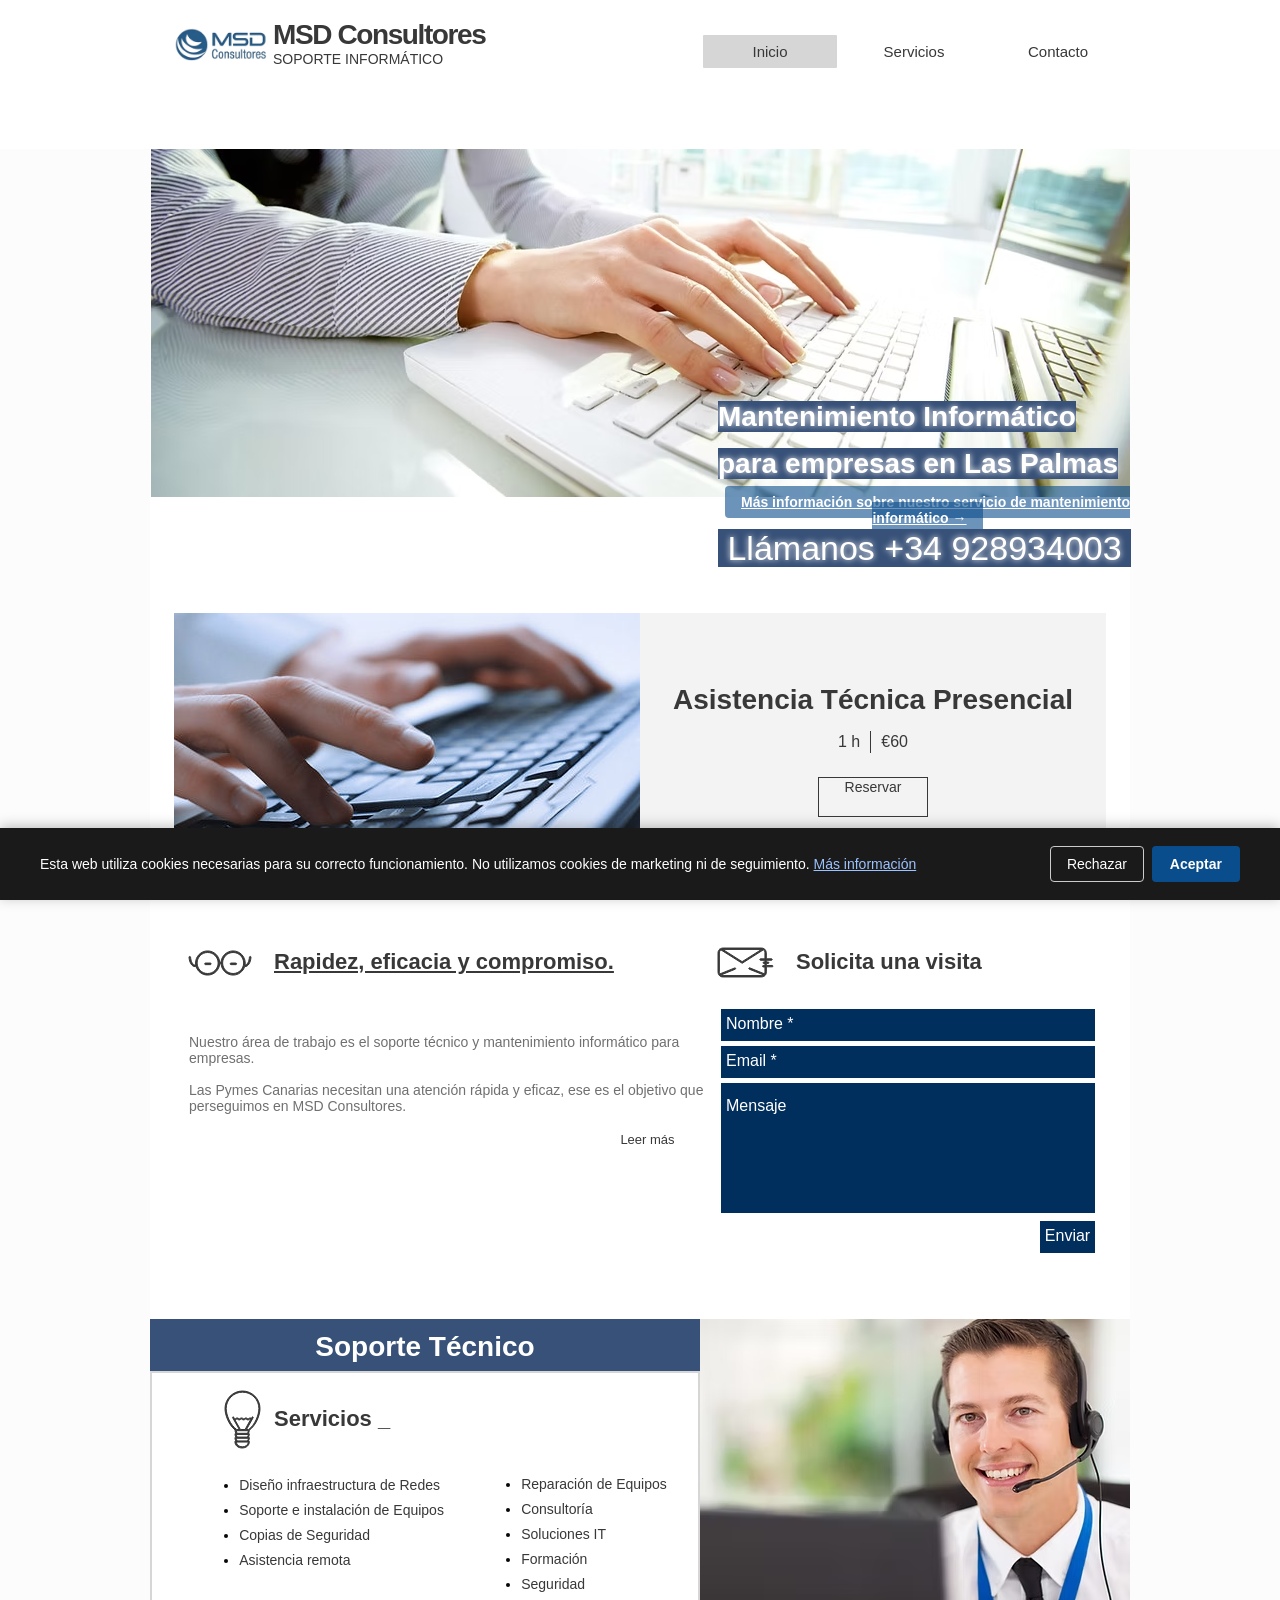
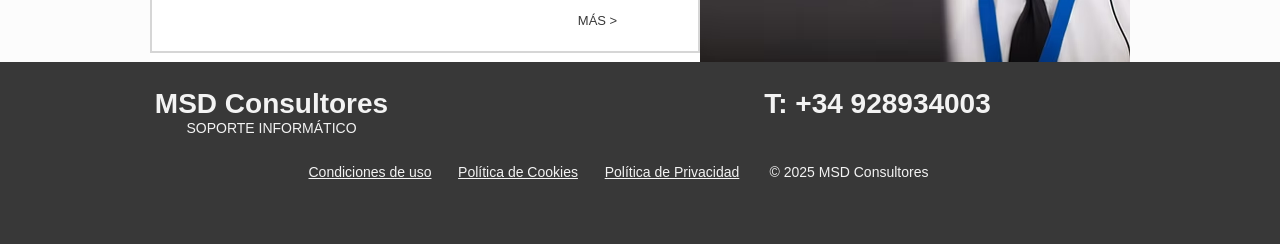
==== commit 13a669a9: "Actualizar logo en cabecera de todas las páginas Logo anterior (logo gráfico genérico de Wix) sustit" ====
--- a/index.html
+++ b/index.html
@@ -241,7 +241,7 @@
     <svg data-dom-store="" style="display:none"><defs id="dom-store-defs"></defs></svg>
     
 
-<div id="SITE_CONTAINER"><style id="STYLE_OVERRIDES_ID">#comp-ked591af{visibility:hidden !important;}</style><div id="main_MF" class="main_MF"><div id="SCROLL_TO_TOP" class="Vd6aQZ ignore-focus SCROLL_TO_TOP" role="region" tabindex="-1" aria-label="top of page"><span class="mHZSwn">top of page</span></div><button id="SKIP_TO_CONTENT_BTN" class="SKIP_TO_CONTENT_BTN LHrbPP has-custom-focus" tabindex="0">Ir al contenido principal</button><div id="BACKGROUND_GROUP" class="backgroundGroup_mainPage BACKGROUND_GROUP"><div id="BACKGROUND_GROUP_TRANSITION_GROUP"><div id="pageBackground_mainPage" data-media-height-override-type="" data-media-position-override="false" class="pageBackground_mainPage BmZ5pC"><div id="bgLayers_pageBackground_mainPage" data-hook="bgLayers" data-motion-part="BG_LAYER pageBackground_mainPage" class="MW5IWV"><div data-testid="colorUnderlay" class="LWbAav Kv1aVt"></div><div id="bgMedia_pageBackground_mainPage" data-motion-part="BG_MEDIA pageBackground_mainPage" class="VgO9Yg"></div></div></div></div></div><div id="site-root" class="site-root"><div id="masterPage" class="mesh-layout masterPage css-editing-scope"><header id="SITE_HEADER" class="xU8fqS SITE_HEADER wixui-header" tabindex="-1"><div class="_C0cVf"><div class="_4XcTfy" data-testid="screenWidthContainerBg"></div></div><div class="U4Bvut"><div class="G5K6X8"><div class="gUbusX" data-testid="screenWidthContainerBgCenter"></div></div><div class="CJF7A2"><div data-mesh-id="SITE_HEADERinlineContent" data-testid="inline-content" class=""><div data-mesh-id="SITE_HEADERinlineContent-gridContainer" data-testid="mesh-container-content"><div id="hz1begrq" class="MazNVa hz1begrq wixui-image rYiAuL"><a data-testid="linkElement" href="index.html" target="_self" class="j7pOnl"><img fetchpriority="high" sizes="94px" srcset="assets/e7f2406107a26e88.avif 1x, assets/2006a594ad8669e1.png 2x" id="img_hz1begrq" src="assets/e7f2406107a26e88.avif" alt="Consultoría IT para empresas en Las Palmas - Soporte técnico" style="object-fit:contain;object-position:unset" class="BI8PVQ Tj01hh" width="94" height="77"></a></div><div id="hz192ghx" class="MMl86N zQ9jDz qvSjx3 Vq6kJx hz192ghx wixui-rich-text" data-testid="richTextElement"><p class="font_0 wixui-rich-text__text" style="font-size:28px;"><a href="index.html" target="_self" class="wixui-rich-text__text"><span style="letter-spacing:-0.05em;" class="wixui-rich-text__text">MSD Consultores</span></a></p>
+<div id="SITE_CONTAINER"><style id="STYLE_OVERRIDES_ID">#comp-ked591af{visibility:hidden !important;}</style><div id="main_MF" class="main_MF"><div id="SCROLL_TO_TOP" class="Vd6aQZ ignore-focus SCROLL_TO_TOP" role="region" tabindex="-1" aria-label="top of page"><span class="mHZSwn">top of page</span></div><button id="SKIP_TO_CONTENT_BTN" class="SKIP_TO_CONTENT_BTN LHrbPP has-custom-focus" tabindex="0">Ir al contenido principal</button><div id="BACKGROUND_GROUP" class="backgroundGroup_mainPage BACKGROUND_GROUP"><div id="BACKGROUND_GROUP_TRANSITION_GROUP"><div id="pageBackground_mainPage" data-media-height-override-type="" data-media-position-override="false" class="pageBackground_mainPage BmZ5pC"><div id="bgLayers_pageBackground_mainPage" data-hook="bgLayers" data-motion-part="BG_LAYER pageBackground_mainPage" class="MW5IWV"><div data-testid="colorUnderlay" class="LWbAav Kv1aVt"></div><div id="bgMedia_pageBackground_mainPage" data-motion-part="BG_MEDIA pageBackground_mainPage" class="VgO9Yg"></div></div></div></div></div><div id="site-root" class="site-root"><div id="masterPage" class="mesh-layout masterPage css-editing-scope"><header id="SITE_HEADER" class="xU8fqS SITE_HEADER wixui-header" tabindex="-1"><div class="_C0cVf"><div class="_4XcTfy" data-testid="screenWidthContainerBg"></div></div><div class="U4Bvut"><div class="G5K6X8"><div class="gUbusX" data-testid="screenWidthContainerBgCenter"></div></div><div class="CJF7A2"><div data-mesh-id="SITE_HEADERinlineContent" data-testid="inline-content" class=""><div data-mesh-id="SITE_HEADERinlineContent-gridContainer" data-testid="mesh-container-content"><div id="hz1begrq" class="MazNVa hz1begrq wixui-image rYiAuL"><a data-testid="linkElement" href="index.html" target="_self" class="j7pOnl"><img id="img_hz1begrq" fetchpriority="high" sizes="170px" srcset="assets/logo-msd.png 1x, assets/logo-msd@2x.png 2x" src="assets/logo-msd.png" alt="MSD Consultores - Mantenimiento informático Las Palmas" class="BI8PVQ Tj01hh" width="170" height="60" style="object-fit:contain;object-position:center"></a></div><div id="hz192ghx" class="MMl86N zQ9jDz qvSjx3 Vq6kJx hz192ghx wixui-rich-text" data-testid="richTextElement"><p class="font_0 wixui-rich-text__text" style="font-size:28px;"><a href="index.html" target="_self" class="wixui-rich-text__text"><span style="letter-spacing:-0.05em;" class="wixui-rich-text__text">MSD Consultores</span></a></p>
 
 <p class="font_8 wixui-rich-text__text" style="line-height:1.2em; font-size:14px;"><a href="index.html" target="_self" class="wixui-rich-text__text"><span class="wixui-rich-text__text"><span class="color_45 wixui-rich-text__text">SOPORTE INFORMÁTICO</span></span></a></p></div><wix-dropdown-menu id="hz195ywb" class="KV4UkB q5tyOn hz195ywb wixui-dropdown-menu hidden-during-prewarmup" tabindex="-1" dir="ltr" data-stretch-buttons-to-menu-width="false" data-same-width-buttons="true" data-num-items="5" data-menuborder-y="0" data-menubtn-border="0" data-ribbon-els="0" data-label-pad="0" data-ribbon-extra="0" data-dropalign="right" style="visibility: inherit; overflow-x: visible;" data-dropmode="dropDown"><nav class="QPsZZK" id="hz195ywbnavContainer" aria-label="Sitio"><ul class="MtWhz9" id="hz195ywbitemsContainer" style="text-align:right" data-marginallchildren="true"><li id="hz195ywb0" data-direction="ltr" data-listposition="center" data-data-id="bmihiz" data-state="menu selected  link" data-index="0" class="EXzZ7u wixui-dropdown-menu__item in7AfU" data-original-gap-between-text-and-btn="0" aria-hidden="false" style="width: 134px; height: 33px; position: relative; box-sizing: border-box; overflow: visible; visibility: inherit;"><a data-testid="linkElement" href="index.html" target="_self" class="hWEbj2" aria-current="page"><div class="iKysqE"><div class="_16LsKt"><div class=""><p class="_YMhZp" id="hz195ywb0label" style="line-height: 33px;">Inicio</p></div></div></div></a></li><li id="hz195ywb1" data-direction="ltr" data-listposition="center" data-data-id="bmi1vpd" data-state="menu false  link" data-index="1" class="EXzZ7u wixui-dropdown-menu__item in7AfU" data-original-gap-between-text-and-btn="0" aria-hidden="false" style="width: 134px; height: 33px; position: relative; box-sizing: border-box; overflow: visible; visibility: inherit;"><a data-testid="linkElement" href="servicios.html" target="_self" class="hWEbj2"><div class="iKysqE"><div class="_16LsKt"><div class=""><p class="_YMhZp" id="hz195ywb1label" style="line-height: 33px;">Servicios</p></div></div></div></a></li><li id="hz195ywb2" data-direction="ltr" data-listposition="center" data-data-id="bmi1fw9" data-state="menu false  link" data-index="2" class="EXzZ7u wixui-dropdown-menu__item in7AfU" data-original-gap-between-text-and-btn="0" aria-hidden="false" style="width: 134px; height: 33px; position: relative; box-sizing: border-box; overflow: visible; visibility: inherit;"><a data-testid="linkElement" href="contacto.html" target="_self" class="hWEbj2"><div class="iKysqE"><div class="_16LsKt"><div class=""><p class="_YMhZp" id="hz195ywb2label" style="line-height: 33px;">Contacto</p></div></div></div></a></li><li id="hz195ywb3" data-direction="ltr" data-listposition="center" data-data-id="dataItem-mfqiqx22" data-state="menu false  link" data-index="3" class="EXzZ7u wixui-dropdown-menu__item in7AfU" data-original-gap-between-text-and-btn="0" aria-hidden="true" style="height: 0px; overflow: hidden; position: absolute; visibility: hidden;"><a data-testid="linkElement" href="p.html" target="_self" class="hWEbj2"><div class="iKysqE"><div class="_16LsKt"><div class=""><p class="_YMhZp" id="hz195ywb3label" tabindex="-1">Política de privacidad</p></div></div></div></a></li><li id="hz195ywb4" data-direction="ltr" data-listposition="right" data-data-id="dataItem-imbs2k1z" data-state="menu false  link" data-index="4" class="EXzZ7u wixui-dropdown-menu__item in7AfU" data-original-gap-between-text-and-btn="0" aria-hidden="true" style="height: 0px; overflow: hidden; position: absolute; visibility: hidden;"><a data-testid="linkElement" href="book-online.html" target="_self" class="hWEbj2"><div class="iKysqE"><div class="_16LsKt"><div class=""><p class="_YMhZp" id="hz195ywb4label" tabindex="-1">Reserva Online</p></div></div></div></a></li><li id="hz195ywb__more__" data-direction="ltr" data-listposition="right" data-state="menu false  header" data-index="__more__" data-dropdown="false" class="vACzIY in7AfU" data-original-gap-between-text-and-btn="0" aria-hidden="false" style="display:none !important;" aria-hidden="true"><div data-testid="linkElement" class="hWEbj2" tabindex="0" aria-haspopup="true"><div class="iKysqE"><div class="_16LsKt"><div class=""><p class="_YMhZp" id="hz195ywb__more__label" style="line-height: 33px;">More</p></div></div></div></div></li></ul><div class="RJ7CP2" id="hz195ywbdropWrapper" data-dropalign="right" data-dropdown-shown="false"><ul class="hDAFYy wixui-dropdown-menu__submenu" id="hz195ywbmoreContainer"></ul></div><div style="display:none" id="hz195ywbnavContainer-hiddenA11ySubMenuIndication">Use tab to navigate through the menu items.</div></nav></wix-dropdown-menu></div></div></div></div></header><main id="PAGES_CONTAINER" class="PAGES_CONTAINER" tabindex="-1" data-main-content="true"><div id="SITE_PAGES" class="JsJXaX SITE_PAGES"><div id="SITE_PAGES_TRANSITION_GROUP" class="AnQkDU"><div id="mainPage" class="fEm0Bo zK7MhX theme-vars mainPage"><div class="c7cMWz wixui-page" data-testid="page-bg"></div><div class="FVGvCX"><div id="ContainermainPage" class="ContainermainPage SPY_vo"><div data-mesh-id="ContainermainPageinlineContent" data-testid="inline-content" class=""><div data-mesh-id="ContainermainPageinlineContent-gridContainer" data-testid="mesh-container-content"><section id="comp-mctnkmsn" tabindex="-1" class="Oqnisf comp-mctnkmsn wixui-section" data-block-level-container="ClassicSection"><div id="bgLayers_comp-mctnkmsn" data-hook="bgLayers" data-motion-part="BG_LAYER comp-mctnkmsn" class="MW5IWV"><div data-testid="colorUnderlay" class="LWbAav Kv1aVt"></div><div id="bgMedia_comp-mctnkmsn" data-motion-part="BG_MEDIA comp-mctnkmsn" class="VgO9Yg"></div></div><div data-mesh-id="comp-mctnkmsninlineContent" data-testid="inline-content" class=""><div data-mesh-id="comp-mctnkmsninlineContent-gridContainer" data-testid="mesh-container-content"><div id="hz194o96" class="MazNVa hz194o96 wixui-image"><div data-testid="linkElement" class="j7pOnl"><img fetchpriority="high" sizes="979px" srcset="assets/05b3e9a7f8efd90e.avif 1x, assets/f3fe399d6e038453.jpg 2x" id="img_hz194o96" src="assets/05b3e9a7f8efd90e.avif" alt="Consultoría IT para empresas en Las Palmas - Soporte técnico" style="object-fit:cover" class="BI8PVQ Tj01hh" width="979" height="348"></div></div><div id="hz1b84et" class="MMl86N zQ9jDz qvSjx3 Vq6kJx hz1b84et wixui-rich-text" data-testid="richTextElement"><h1 class="font_3 wixui-rich-text__text" style="line-height:1.3em; font-size:34px;"><span style="text-shadow:#ffffff 0px 0px 6px;" class="wixui-rich-text__text"><span style="color:#FFFFFF;" class="wixui-rich-text__text"><span style="font-weight:bold;" class="wixui-rich-text__text"><span style="font-size:28px;" class="wixui-rich-text__text"><span class="backcolor_35 wixui-rich-text__text">Mantenimiento Informático para empresas en Las Palmas</span></span></span></span></span></h1>
 <p class="font_8 wixui-rich-text__text" style="text-align:center;font-size:14px;margin-top:8px;"><a href="mantenimiento-informatico-las-palmas" style="color:#fff;text-decoration:underline;font-weight:bold;background:rgba(10,77,140,0.6);padding:8px 16px;border-radius:4px;">Más información sobre nuestro servicio de mantenimiento informático →</a></p>
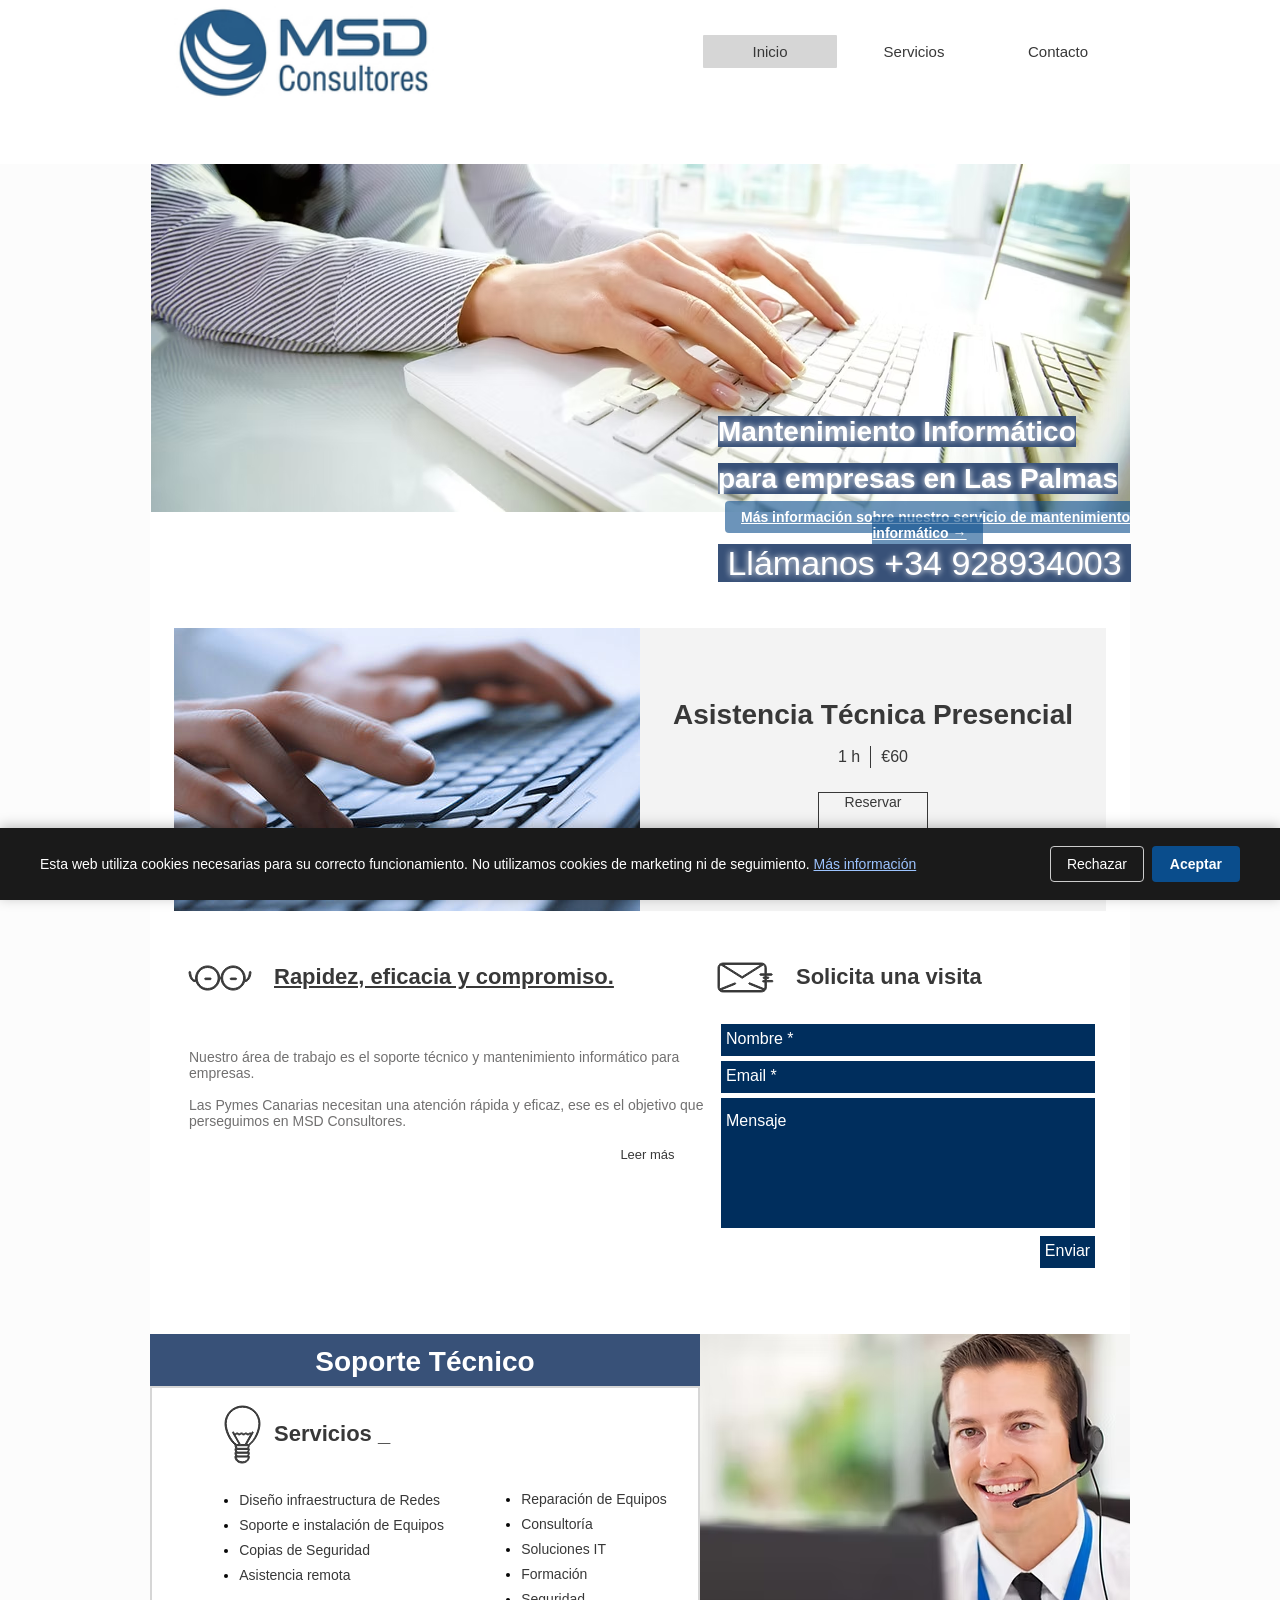
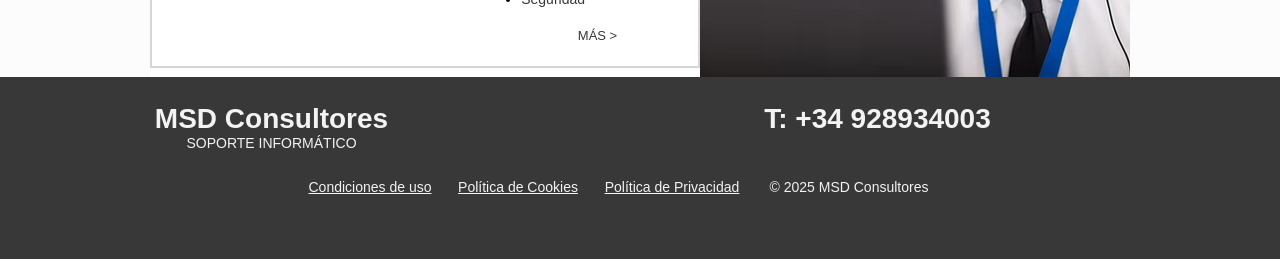
==== commit 7cc9c7e4: "Logo más grande y ocultar texto duplicado del header El logo nuevo ya contiene 'MSD Consultores' com" ====
--- a/index.html
+++ b/index.html
@@ -139,7 +139,7 @@
 
 <style id="page-transitions">@view-transition {navigation: auto;types: OutIn}</style>
 <style id="css_masterPage">
-#masterPage:not(.landingPage) #PAGES_CONTAINER{margin-top:0px;margin-bottom:0px;}#masterPage.landingPage #SITE_HEADER{display:none;}#masterPage.landingPage #SITE_FOOTER{display:none;}#masterPage.landingPage #SITE_HEADER-placeholder{display:none;}#masterPage.landingPage #SITE_FOOTER-placeholder{display:none;}#SITE_CONTAINER.focus-ring-active :not(.has-custom-focus):not(.ignore-focus):not([tabindex="-1"]):focus, #SITE_CONTAINER.focus-ring-active :not(.has-custom-focus):not(.ignore-focus):not([tabindex="-1"]):focus ~ .wixSdkShowFocusOnSibling{--focus-ring-box-shadow:0 0 0 1px #ffffff, 0 0 0 3px #116dff;box-shadow:var(--focus-ring-box-shadow) !important;z-index:1;}.has-inner-focus-ring{--focus-ring-box-shadow:inset 0 0 0 1px #ffffff, inset 0 0 0 3px #116dff !important;}#masterPage{left:0;margin-left:0;width:100%;min-width:0;}#SITE_HEADER{--pinned-layer-in-container:50;--above-all-in-container:49;}#SITE_FOOTER{--pinned-layer-in-container:51;--above-all-in-container:49;}#PAGES_CONTAINER{--pinned-layer-in-container:52;--above-all-in-container:49;}#comp-juk19znu-pinned-layer{z-index:calc(var(--pinned-layers-in-page, 0) + 53);--above-all-in-container:10000;}#comp-juk19znu{justify-self:end;align-self:end;position:absolute;grid-area:1 / 1 / 2 / 2;pointer-events:auto;}:root, :host, .spxThemeOverride{--full-viewport:100 * var(--one-unit) * var(--browser-zoom);--scaling-factor:clamp(var(--spx-stopper-min), var(--full-viewport), min(var(--spx-stopper-max), var(--section-max-width)));--theme-spx-ratio:1px;--color_0:255,255,255;--color_1:255,255,255;--color_2:0,0,0;--color_3:237,28,36;--color_4:0,136,203;--color_5:255,203,5;--color_6:114,114,114;--color_7:176,176,176;--color_8:255,255,255;--color_9:114,114,114;--color_10:176,176,176;--color_11:243,243,243;--color_12:214,214,214;--color_13:170,168,168;--color_14:113,112,112;--color_15:56,56,56;--color_16:240,255,231;--color_17:202,247,177;--color_18:177,230,144;--color_19:150,209,111;--color_20:113,157,83;--color_21:255,250,207;--color_22:253,243,168;--color_23:255,240,128;--color_24:252,233,83;--color_25:168,155,56;--color_26:204,242,253;--color_27:165,235,255;--color_28:129,222,247;--color_29:96,166,186;--color_30:64,111,124;--color_31:208,225,253;--color_32:162,197,255;--color_33:113,161,240;--color_34:84,121,180;--color_35:56,81,120;--color_36:243,243,243;--color_37:56,56,56;--color_38:214,214,214;--color_39:170,168,168;--color_40:113,112,112;--color_41:177,230,144;--color_42:150,209,111;--color_43:170,168,168;--color_44:243,243,243;--color_45:56,56,56;--color_46:56,56,56;--color_47:113,112,112;--color_48:177,230,144;--color_49:177,230,144;--color_50:243,243,243;--color_51:243,243,243;--color_52:177,230,144;--color_53:177,230,144;--color_54:170,168,168;--color_55:170,168,168;--color_56:243,243,243;--color_57:243,243,243;--color_58:177,230,144;--color_59:177,230,144;--color_60:177,230,144;--color_61:177,230,144;--color_62:243,243,243;--color_63:243,243,243;--color_64:170,168,168;--color_65:170,168,168;--wix-ads-height:0px;--sticky-offset:0px;--wix-ads-top-height:0px;--site-width:980px;--above-all-z-index:100000;--portals-z-index:100001;--wix-opt-in-direction:ltr;--wix-opt-in-direction-multiplier:1;--font_0:normal normal bold 28px/1.4em arial,'ｍｓ ｐゴシック','ms pgothic','돋움',dotum,helvetica,sans-serif;--font_1:normal normal normal 15px/1.4em basic,sans-serif;--font_2:normal normal normal 28px/1.4em arial,'ｍｓ ｐゴシック','ms pgothic','돋움',dotum,helvetica,sans-serif;--font_3:normal normal normal 34px/1.4em arial,'ｍｓ ｐゴシック','ms pgothic','돋움',dotum,helvetica,sans-serif;--font_4:normal normal bold 28px/1.4em arial,'ｍｓ ｐゴシック','ms pgothic','돋움',dotum,helvetica,sans-serif;--font_5:normal normal bold 22px/1.4em arial,'ｍｓ ｐゴシック','ms pgothic','돋움',dotum,helvetica,sans-serif;--font_6:normal normal normal 19px/1.4em arial,'ｍｓ ｐゴシック','ms pgothic','돋움',dotum,helvetica,sans-serif;--font_7:normal normal normal 16px/1.4em basic,sans-serif;--font_8:normal normal normal 14px/1.4em arial,'ｍｓ ｐゴシック','ms pgothic','돋움',dotum,helvetica,sans-serif;--font_9:normal normal normal 13px/1.4em basic,sans-serif;--font_10:normal normal normal 10px/1.4em basic,sans-serif;-webkit-font-smoothing:antialiased;-moz-osx-font-smoothing:grayscale;--minViewportSize:320;--maxViewportSize:1920;--customScaleViewportLimit:clamp(var(--minViewportSize) * 1px, var(--full-viewport), min(var(--section-max-width), var(--maxViewportSize) * 1px));}.theme-vars, .max-width-container{--full-viewport:100 * var(--one-unit) * var(--browser-zoom);--scaling-factor:clamp(var(--spx-stopper-min), var(--full-viewport), min(var(--spx-stopper-max), var(--section-max-width)));--theme-spx-ratio:1px;}.max-width-container{--font_0:normal normal bold 28px/1.4em arial,'ｍｓ ｐゴシック','ms pgothic','돋움',dotum,helvetica,sans-serif;--font_1:normal normal normal 15px/1.4em basic,sans-serif;--font_2:normal normal normal 28px/1.4em arial,'ｍｓ ｐゴシック','ms pgothic','돋움',dotum,helvetica,sans-serif;--font_3:normal normal normal 34px/1.4em arial,'ｍｓ ｐゴシック','ms pgothic','돋움',dotum,helvetica,sans-serif;--font_4:normal normal bold 28px/1.4em arial,'ｍｓ ｐゴシック','ms pgothic','돋움',dotum,helvetica,sans-serif;--font_5:normal normal bold 22px/1.4em arial,'ｍｓ ｐゴシック','ms pgothic','돋움',dotum,helvetica,sans-serif;--font_6:normal normal normal 19px/1.4em arial,'ｍｓ ｐゴシック','ms pgothic','돋움',dotum,helvetica,sans-serif;--font_7:normal normal normal 16px/1.4em basic,sans-serif;--font_8:normal normal normal 14px/1.4em arial,'ｍｓ ｐゴシック','ms pgothic','돋움',dotum,helvetica,sans-serif;--font_9:normal normal normal 13px/1.4em basic,sans-serif;--font_10:normal normal normal 10px/1.4em basic,sans-serif;}.font_0{font:var(--font_0);color:rgb(var(--color_45));letter-spacing:0em;}.font_1{font:var(--font_1);color:rgb(var(--color_45));letter-spacing:0em;}.font_2{font:var(--font_2);color:rgb(var(--color_45));letter-spacing:0em;}.font_3{font:var(--font_3);color:rgb(var(--color_45));letter-spacing:0em;}.font_4{font:var(--font_4);color:rgb(var(--color_45));letter-spacing:0em;}.font_5{font:var(--font_5);color:rgb(var(--color_45));letter-spacing:0em;}.font_6{font:var(--font_6);color:rgb(var(--color_45));letter-spacing:0em;}.font_7{font:var(--font_7);color:rgb(var(--color_15));letter-spacing:0em;}.font_8{font:var(--font_8);color:rgb(var(--color_14));letter-spacing:0em;}.font_9{font:var(--font_9);color:rgb(var(--color_15));letter-spacing:0em;}.font_10{font:var(--font_10);color:rgb(var(--color_15));letter-spacing:0em;}.color_0{color:rgb(var(--color_0));}.color_1{color:rgb(var(--color_1));}.color_2{color:rgb(var(--color_2));}.color_3{color:rgb(var(--color_3));}.color_4{color:rgb(var(--color_4));}.color_5{color:rgb(var(--color_5));}.color_6{color:rgb(var(--color_6));}.color_7{color:rgb(var(--color_7));}.color_8{color:rgb(var(--color_8));}.color_9{color:rgb(var(--color_9));}.color_10{color:rgb(var(--color_10));}.color_11{color:rgb(var(--color_11));}.color_12{color:rgb(var(--color_12));}.color_13{color:rgb(var(--color_13));}.color_14{color:rgb(var(--color_14));}.color_15{color:rgb(var(--color_15));}.color_16{color:rgb(var(--color_16));}.color_17{color:rgb(var(--color_17));}.color_18{color:rgb(var(--color_18));}.color_19{color:rgb(var(--color_19));}.color_20{color:rgb(var(--color_20));}.color_21{color:rgb(var(--color_21));}.color_22{color:rgb(var(--color_22));}.color_23{color:rgb(var(--color_23));}.color_24{color:rgb(var(--color_24));}.color_25{color:rgb(var(--color_25));}.color_26{color:rgb(var(--color_26));}.color_27{color:rgb(var(--color_27));}.color_28{color:rgb(var(--color_28));}.color_29{color:rgb(var(--color_29));}.color_30{color:rgb(var(--color_30));}.color_31{color:rgb(var(--color_31));}.color_32{color:rgb(var(--color_32));}.color_33{color:rgb(var(--color_33));}.color_34{color:rgb(var(--color_34));}.color_35{color:rgb(var(--color_35));}.color_36{color:rgb(var(--color_36));}.color_37{color:rgb(var(--color_37));}.color_38{color:rgb(var(--color_38));}.color_39{color:rgb(var(--color_39));}.color_40{color:rgb(var(--color_40));}.color_41{color:rgb(var(--color_41));}.color_42{color:rgb(var(--color_42));}.color_43{color:rgb(var(--color_43));}.color_44{color:rgb(var(--color_44));}.color_45{color:rgb(var(--color_45));}.color_46{color:rgb(var(--color_46));}.color_47{color:rgb(var(--color_47));}.color_48{color:rgb(var(--color_48));}.color_49{color:rgb(var(--color_49));}.color_50{color:rgb(var(--color_50));}.color_51{color:rgb(var(--color_51));}.color_52{color:rgb(var(--color_52));}.color_53{color:rgb(var(--color_53));}.color_54{color:rgb(var(--color_54));}.color_55{color:rgb(var(--color_55));}.color_56{color:rgb(var(--color_56));}.color_57{color:rgb(var(--color_57));}.color_58{color:rgb(var(--color_58));}.color_59{color:rgb(var(--color_59));}.color_60{color:rgb(var(--color_60));}.color_61{color:rgb(var(--color_61));}.color_62{color:rgb(var(--color_62));}.color_63{color:rgb(var(--color_63));}.color_64{color:rgb(var(--color_64));}.color_65{color:rgb(var(--color_65));}.backcolor_0{background-color:rgb(var(--color_0));}.backcolor_1{background-color:rgb(var(--color_1));}.backcolor_2{background-color:rgb(var(--color_2));}.backcolor_3{background-color:rgb(var(--color_3));}.backcolor_4{background-color:rgb(var(--color_4));}.backcolor_5{background-color:rgb(var(--color_5));}.backcolor_6{background-color:rgb(var(--color_6));}.backcolor_7{background-color:rgb(var(--color_7));}.backcolor_8{background-color:rgb(var(--color_8));}.backcolor_9{background-color:rgb(var(--color_9));}.backcolor_10{background-color:rgb(var(--color_10));}.backcolor_11{background-color:rgb(var(--color_11));}.backcolor_12{background-color:rgb(var(--color_12));}.backcolor_13{background-color:rgb(var(--color_13));}.backcolor_14{background-color:rgb(var(--color_14));}.backcolor_15{background-color:rgb(var(--color_15));}.backcolor_16{background-color:rgb(var(--color_16));}.backcolor_17{background-color:rgb(var(--color_17));}.backcolor_18{background-color:rgb(var(--color_18));}.backcolor_19{background-color:rgb(var(--color_19));}.backcolor_20{background-color:rgb(var(--color_20));}.backcolor_21{background-color:rgb(var(--color_21));}.backcolor_22{background-color:rgb(var(--color_22));}.backcolor_23{background-color:rgb(var(--color_23));}.backcolor_24{background-color:rgb(var(--color_24));}.backcolor_25{background-color:rgb(var(--color_25));}.backcolor_26{background-color:rgb(var(--color_26));}.backcolor_27{background-color:rgb(var(--color_27));}.backcolor_28{background-color:rgb(var(--color_28));}.backcolor_29{background-color:rgb(var(--color_29));}.backcolor_30{background-color:rgb(var(--color_30));}.backcolor_31{background-color:rgb(var(--color_31));}.backcolor_32{background-color:rgb(var(--color_32));}.backcolor_33{background-color:rgb(var(--color_33));}.backcolor_34{background-color:rgb(var(--color_34));}.backcolor_35{background-color:rgb(var(--color_35));}.backcolor_36{background-color:rgb(var(--color_36));}.backcolor_37{background-color:rgb(var(--color_37));}.backcolor_38{background-color:rgb(var(--color_38));}.backcolor_39{background-color:rgb(var(--color_39));}.backcolor_40{background-color:rgb(var(--color_40));}.backcolor_41{background-color:rgb(var(--color_41));}.backcolor_42{background-color:rgb(var(--color_42));}.backcolor_43{background-color:rgb(var(--color_43));}.backcolor_44{background-color:rgb(var(--color_44));}.backcolor_45{background-color:rgb(var(--color_45));}.backcolor_46{background-color:rgb(var(--color_46));}.backcolor_47{background-color:rgb(var(--color_47));}.backcolor_48{background-color:rgb(var(--color_48));}.backcolor_49{background-color:rgb(var(--color_49));}.backcolor_50{background-color:rgb(var(--color_50));}.backcolor_51{background-color:rgb(var(--color_51));}.backcolor_52{background-color:rgb(var(--color_52));}.backcolor_53{background-color:rgb(var(--color_53));}.backcolor_54{background-color:rgb(var(--color_54));}.backcolor_55{background-color:rgb(var(--color_55));}.backcolor_56{background-color:rgb(var(--color_56));}.backcolor_57{background-color:rgb(var(--color_57));}.backcolor_58{background-color:rgb(var(--color_58));}.backcolor_59{background-color:rgb(var(--color_59));}.backcolor_60{background-color:rgb(var(--color_60));}.backcolor_61{background-color:rgb(var(--color_61));}.backcolor_62{background-color:rgb(var(--color_62));}.backcolor_63{background-color:rgb(var(--color_63));}.backcolor_64{background-color:rgb(var(--color_64));}.backcolor_65{background-color:rgb(var(--color_65));}#masterPage:not(.landingPage){--top-offset:0px;--header-height:149px;}#masterPage.landingPage{--top-offset:0px;}#SITE_HEADER{--bg:var(--color_1);--shd:none;--brwt:0px;--brd:var(--color_1);--brwb:0px;--bgctr:var(--color_1);--rd:0px;--alpha-bgctr:1;--alpha-brd:1;--alpha-bg:1;--backdrop-filter:none;--boxShadowToggleOn-shd:none;}#SITE_HEADER{left:0;margin-left:0;width:100%;min-width:0;}[data-mesh-id=SITE_HEADERinlineContent]{height:auto;width:100%;}[data-mesh-id=SITE_HEADERinlineContent-gridContainer]{position:static;display:grid;height:auto;width:100%;min-height:auto;grid-template-rows:1fr;grid-template-columns:100%;}[data-mesh-id=SITE_HEADERinlineContent-gridContainer] > [id="hz1begrq"], [data-mesh-id=SITE_HEADERinlineContent-gridContainer] > interact-element > [id="hz1begrq"]{position:relative;margin:6px 0px 66px calc((100% - 980px) * 0.5);left:24px;grid-area:1 / 1 / 2 / 2;justify-self:start;align-self:start;}[data-mesh-id=SITE_HEADERinlineContent-gridContainer] > [id="hz192ghx"], [data-mesh-id=SITE_HEADERinlineContent-gridContainer] > interact-element > [id="hz192ghx"]{position:relative;margin:19px 0px 10px calc((100% - 980px) * 0.5);left:123px;grid-area:1 / 1 / 2 / 2;justify-self:start;align-self:start;}[data-mesh-id=SITE_HEADERinlineContent-gridContainer] > [id="hz195ywb"], [data-mesh-id=SITE_HEADERinlineContent-gridContainer] > interact-element > [id="hz195ywb"]{position:relative;margin:35px 0px 10px calc((100% - 980px) * 0.5);left:284px;grid-area:1 / 1 / 2 / 2;justify-self:start;align-self:start;}#SITE_HEADER{--bg-overlay-color:rgb(var(--color_1));--bg-gradient:none;--shc-mutated-brightness:128,128,128;}#hz1begrq{--contentPaddingLeft:0px;--contentPaddingRight:0px;--contentPaddingTop:0px;--contentPaddingBottom:0px;}#hz1begrq{width:94px;height:77px;}#hz1begrq{--height:77px;--width:94px;}#hz192ghx{width:245px;height:auto;}#hz192ghx{--text-direction:var(--wix-opt-in-direction);}#hz195ywb{--menuTotalBordersX:0px;--menuTotalBordersY:0px;--shd:none;--rdDrop:0px;--brw:0px;--brd:var(--color_37);--bgDrop:var(--color_1);--pad:5px;--trans2:color 0.4s ease 0s;--fnt:var(--font_1);--txt:var(--color_15);--trans:background-color 0.4s ease 0s;--rd:1px;--bg:var(--color_1);--trans3:border-color 0.4s ease 0s;--noshd:none;--nord:0px;--txth:var(--color_15);--bgh:var(--color_38);--brdh:var(--color_37);--txts:var(--color_15);--bgs:var(--color_38);--brds:var(--color_37);--childrenSpacing:5px;--menuButtonBorders:0px;--alpha-txth:1;--alpha-brdh:1;--alpha-bgs:1;--alpha-brd:1;--alpha-bg:1;--alpha-txts:1;--alpha-brds:1;--alpha-bgh:1;--alpha-bgDrop:1;--boxShadowToggleOn-shd:none;--alpha-txt:1;}#hz195ywb{width:696px;height:33px;}#hz195ywb{--menuTotalBordersY:0px;--menuTotalBordersX:0px;--submenus-direction:inherit;--menu-direction:inherit;--align:center;--menu-align:inherit;--submenus-align:inherit;}#SITE_FOOTER{--bg:var(--color_37);--shd:none;--brwt:0px;--brd:var(--color_37);--brwb:0px;--bgctr:var(--color_37);--rd:0px;--alpha-bgctr:1;--alpha-brd:1;--alpha-bg:1;--backdrop-filter:none;--boxShadowToggleOn-shd:none;}#SITE_FOOTER{left:0;margin-left:0;width:100%;min-width:0;}[data-mesh-id=SITE_FOOTERinlineContent]{height:auto;width:100%;}[data-mesh-id=SITE_FOOTERinlineContent-gridContainer]{position:static;display:grid;height:auto;width:100%;min-height:auto;grid-template-rows:min-content 1fr;grid-template-columns:100%;}[data-mesh-id=SITE_FOOTERinlineContent-gridContainer] > [id="hz1df1j1"], [data-mesh-id=SITE_FOOTERinlineContent-gridContainer] > interact-element > [id="hz1df1j1"]{position:relative;margin:26px 0px 8px calc((100% - 980px) * 0.5);left:1px;grid-area:1 / 1 / 2 / 2;justify-self:start;align-self:start;}[data-mesh-id=SITE_FOOTERinlineContent-gridContainer] > [id="hz2dcxad"], [data-mesh-id=SITE_FOOTERinlineContent-gridContainer] > interact-element > [id="hz2dcxad"]{position:relative;margin:26px 0px 25px calc((100% - 980px) * 0.5);left:596px;grid-area:1 / 1 / 2 / 2;justify-self:start;align-self:start;}[data-mesh-id=SITE_FOOTERinlineContent-gridContainer] > [id="hz2d85cv"], [data-mesh-id=SITE_FOOTERinlineContent-gridContainer] > interact-element > [id="hz2d85cv"]{position:relative;margin:29px 0px 34px calc((100% - 980px) * 0.5);left:874px;grid-area:1 / 1 / 2 / 2;justify-self:start;align-self:start;}[data-mesh-id=SITE_FOOTERinlineContent-gridContainer] > [id="comp-mfqj8rb4"], [data-mesh-id=SITE_FOOTERinlineContent-gridContainer] > interact-element > [id="comp-mfqj8rb4"]{position:relative;margin:0px 0px 64px calc((100% - 980px) * 0.5);left:291px;grid-area:2 / 1 / 3 / 2;justify-self:start;align-self:start;}[data-mesh-id=SITE_FOOTERinlineContent-gridContainer] > [id="comp-mfqj96hu"], [data-mesh-id=SITE_FOOTERinlineContent-gridContainer] > interact-element > [id="comp-mfqj96hu"]{position:relative;margin:0px 0px 64px calc((100% - 980px) * 0.5);left:143px;grid-area:2 / 1 / 3 / 2;justify-self:start;align-self:start;}[data-mesh-id=SITE_FOOTERinlineContent-gridContainer] > [id="hz2dbc9i"], [data-mesh-id=SITE_FOOTERinlineContent-gridContainer] > interact-element > [id="hz2dbc9i"]{position:relative;margin:0px 0px 64px calc((100% - 980px) * 0.5);left:590px;grid-area:2 / 1 / 3 / 2;justify-self:start;align-self:start;}[data-mesh-id=SITE_FOOTERinlineContent-gridContainer] > [id="comp-mfqj7w7m"], [data-mesh-id=SITE_FOOTERinlineContent-gridContainer] > interact-element > [id="comp-mfqj7w7m"]{position:relative;margin:0px 0px 64px calc((100% - 980px) * 0.5);left:445px;grid-area:2 / 1 / 3 / 2;justify-self:start;align-self:start;}#SITE_FOOTER{--shc-mutated-brightness:28,28,28;--bg-overlay-color:rgb(var(--color_37));--bg-gradient:none;}#hz1df1j1{width:241px;height:auto;}#hz1df1j1{--text-direction:var(--wix-opt-in-direction);}#hz2dcxad{width:263px;height:auto;}#hz2dcxad{--text-direction:var(--wix-opt-in-direction);}#hz2d85cv{width:70px;height:20px;}#hz2d85cv{--item-size:20px;--item-margin-block:0;--item-margin-inline:0px 5px;--item-display:inline-block;--direction:var(--wix-opt-in-direction, ltr);width:70px;height:20px;}#comp-mfqj8rb4{--backgroundColor:0,0,0;--alpha-backgroundColor:0;--blendMode:normal;--textShadow:0px 0px transparent;--textOutline:0px 0px transparent;}#comp-mfqj8rb4{width:154px;height:auto;}#comp-mfqj8rb4{--text-direction:var(--wix-opt-in-direction);}#comp-mfqj96hu{--backgroundColor:0,0,0;--alpha-backgroundColor:0;--blendMode:normal;--textShadow:0px 0px transparent;--textOutline:0px 0px transparent;}#comp-mfqj96hu{width:154px;height:auto;}#comp-mfqj96hu{--text-direction:var(--wix-opt-in-direction);}#hz2dbc9i{--backgroundColor:0,0,0;--alpha-backgroundColor:0;--blendMode:normal;--textShadow:0px 0px transparent;--textOutline:0px 0px transparent;}#hz2dbc9i{width:218px;height:auto;}#hz2dbc9i{--text-direction:var(--wix-opt-in-direction);}#comp-mfqj7w7m{--backgroundColor:0,0,0;--alpha-backgroundColor:0;--blendMode:normal;--textShadow:0px 0px transparent;--textOutline:0px 0px transparent;}#comp-mfqj7w7m{width:154px;height:auto;}#comp-mfqj7w7m{--text-direction:var(--wix-opt-in-direction);}#PAGES_CONTAINER{left:0;margin-left:0;width:100%;min-width:0;}#SITE_PAGES{left:0;margin-left:0;width:100%;min-width:0;}#SITE_PAGES{--transition-duration:700ms;}#comp-juk19znu{width:251px;height:86px;}</style>
+#masterPage:not(.landingPage) #PAGES_CONTAINER{margin-top:0px;margin-bottom:0px;}#masterPage.landingPage #SITE_HEADER{display:none;}#masterPage.landingPage #SITE_FOOTER{display:none;}#masterPage.landingPage #SITE_HEADER-placeholder{display:none;}#masterPage.landingPage #SITE_FOOTER-placeholder{display:none;}#SITE_CONTAINER.focus-ring-active :not(.has-custom-focus):not(.ignore-focus):not([tabindex="-1"]):focus, #SITE_CONTAINER.focus-ring-active :not(.has-custom-focus):not(.ignore-focus):not([tabindex="-1"]):focus ~ .wixSdkShowFocusOnSibling{--focus-ring-box-shadow:0 0 0 1px #ffffff, 0 0 0 3px #116dff;box-shadow:var(--focus-ring-box-shadow) !important;z-index:1;}.has-inner-focus-ring{--focus-ring-box-shadow:inset 0 0 0 1px #ffffff, inset 0 0 0 3px #116dff !important;}#masterPage{left:0;margin-left:0;width:100%;min-width:0;}#SITE_HEADER{--pinned-layer-in-container:50;--above-all-in-container:49;}#SITE_FOOTER{--pinned-layer-in-container:51;--above-all-in-container:49;}#PAGES_CONTAINER{--pinned-layer-in-container:52;--above-all-in-container:49;}#comp-juk19znu-pinned-layer{z-index:calc(var(--pinned-layers-in-page, 0) + 53);--above-all-in-container:10000;}#comp-juk19znu{justify-self:end;align-self:end;position:absolute;grid-area:1 / 1 / 2 / 2;pointer-events:auto;}:root, :host, .spxThemeOverride{--full-viewport:100 * var(--one-unit) * var(--browser-zoom);--scaling-factor:clamp(var(--spx-stopper-min), var(--full-viewport), min(var(--spx-stopper-max), var(--section-max-width)));--theme-spx-ratio:1px;--color_0:255,255,255;--color_1:255,255,255;--color_2:0,0,0;--color_3:237,28,36;--color_4:0,136,203;--color_5:255,203,5;--color_6:114,114,114;--color_7:176,176,176;--color_8:255,255,255;--color_9:114,114,114;--color_10:176,176,176;--color_11:243,243,243;--color_12:214,214,214;--color_13:170,168,168;--color_14:113,112,112;--color_15:56,56,56;--color_16:240,255,231;--color_17:202,247,177;--color_18:177,230,144;--color_19:150,209,111;--color_20:113,157,83;--color_21:255,250,207;--color_22:253,243,168;--color_23:255,240,128;--color_24:252,233,83;--color_25:168,155,56;--color_26:204,242,253;--color_27:165,235,255;--color_28:129,222,247;--color_29:96,166,186;--color_30:64,111,124;--color_31:208,225,253;--color_32:162,197,255;--color_33:113,161,240;--color_34:84,121,180;--color_35:56,81,120;--color_36:243,243,243;--color_37:56,56,56;--color_38:214,214,214;--color_39:170,168,168;--color_40:113,112,112;--color_41:177,230,144;--color_42:150,209,111;--color_43:170,168,168;--color_44:243,243,243;--color_45:56,56,56;--color_46:56,56,56;--color_47:113,112,112;--color_48:177,230,144;--color_49:177,230,144;--color_50:243,243,243;--color_51:243,243,243;--color_52:177,230,144;--color_53:177,230,144;--color_54:170,168,168;--color_55:170,168,168;--color_56:243,243,243;--color_57:243,243,243;--color_58:177,230,144;--color_59:177,230,144;--color_60:177,230,144;--color_61:177,230,144;--color_62:243,243,243;--color_63:243,243,243;--color_64:170,168,168;--color_65:170,168,168;--wix-ads-height:0px;--sticky-offset:0px;--wix-ads-top-height:0px;--site-width:980px;--above-all-z-index:100000;--portals-z-index:100001;--wix-opt-in-direction:ltr;--wix-opt-in-direction-multiplier:1;--font_0:normal normal bold 28px/1.4em arial,'ｍｓ ｐゴシック','ms pgothic','돋움',dotum,helvetica,sans-serif;--font_1:normal normal normal 15px/1.4em basic,sans-serif;--font_2:normal normal normal 28px/1.4em arial,'ｍｓ ｐゴシック','ms pgothic','돋움',dotum,helvetica,sans-serif;--font_3:normal normal normal 34px/1.4em arial,'ｍｓ ｐゴシック','ms pgothic','돋움',dotum,helvetica,sans-serif;--font_4:normal normal bold 28px/1.4em arial,'ｍｓ ｐゴシック','ms pgothic','돋움',dotum,helvetica,sans-serif;--font_5:normal normal bold 22px/1.4em arial,'ｍｓ ｐゴシック','ms pgothic','돋움',dotum,helvetica,sans-serif;--font_6:normal normal normal 19px/1.4em arial,'ｍｓ ｐゴシック','ms pgothic','돋움',dotum,helvetica,sans-serif;--font_7:normal normal normal 16px/1.4em basic,sans-serif;--font_8:normal normal normal 14px/1.4em arial,'ｍｓ ｐゴシック','ms pgothic','돋움',dotum,helvetica,sans-serif;--font_9:normal normal normal 13px/1.4em basic,sans-serif;--font_10:normal normal normal 10px/1.4em basic,sans-serif;-webkit-font-smoothing:antialiased;-moz-osx-font-smoothing:grayscale;--minViewportSize:320;--maxViewportSize:1920;--customScaleViewportLimit:clamp(var(--minViewportSize) * 1px, var(--full-viewport), min(var(--section-max-width), var(--maxViewportSize) * 1px));}.theme-vars, .max-width-container{--full-viewport:100 * var(--one-unit) * var(--browser-zoom);--scaling-factor:clamp(var(--spx-stopper-min), var(--full-viewport), min(var(--spx-stopper-max), var(--section-max-width)));--theme-spx-ratio:1px;}.max-width-container{--font_0:normal normal bold 28px/1.4em arial,'ｍｓ ｐゴシック','ms pgothic','돋움',dotum,helvetica,sans-serif;--font_1:normal normal normal 15px/1.4em basic,sans-serif;--font_2:normal normal normal 28px/1.4em arial,'ｍｓ ｐゴシック','ms pgothic','돋움',dotum,helvetica,sans-serif;--font_3:normal normal normal 34px/1.4em arial,'ｍｓ ｐゴシック','ms pgothic','돋움',dotum,helvetica,sans-serif;--font_4:normal normal bold 28px/1.4em arial,'ｍｓ ｐゴシック','ms pgothic','돋움',dotum,helvetica,sans-serif;--font_5:normal normal bold 22px/1.4em arial,'ｍｓ ｐゴシック','ms pgothic','돋움',dotum,helvetica,sans-serif;--font_6:normal normal normal 19px/1.4em arial,'ｍｓ ｐゴシック','ms pgothic','돋움',dotum,helvetica,sans-serif;--font_7:normal normal normal 16px/1.4em basic,sans-serif;--font_8:normal normal normal 14px/1.4em arial,'ｍｓ ｐゴシック','ms pgothic','돋움',dotum,helvetica,sans-serif;--font_9:normal normal normal 13px/1.4em basic,sans-serif;--font_10:normal normal normal 10px/1.4em basic,sans-serif;}.font_0{font:var(--font_0);color:rgb(var(--color_45));letter-spacing:0em;}.font_1{font:var(--font_1);color:rgb(var(--color_45));letter-spacing:0em;}.font_2{font:var(--font_2);color:rgb(var(--color_45));letter-spacing:0em;}.font_3{font:var(--font_3);color:rgb(var(--color_45));letter-spacing:0em;}.font_4{font:var(--font_4);color:rgb(var(--color_45));letter-spacing:0em;}.font_5{font:var(--font_5);color:rgb(var(--color_45));letter-spacing:0em;}.font_6{font:var(--font_6);color:rgb(var(--color_45));letter-spacing:0em;}.font_7{font:var(--font_7);color:rgb(var(--color_15));letter-spacing:0em;}.font_8{font:var(--font_8);color:rgb(var(--color_14));letter-spacing:0em;}.font_9{font:var(--font_9);color:rgb(var(--color_15));letter-spacing:0em;}.font_10{font:var(--font_10);color:rgb(var(--color_15));letter-spacing:0em;}.color_0{color:rgb(var(--color_0));}.color_1{color:rgb(var(--color_1));}.color_2{color:rgb(var(--color_2));}.color_3{color:rgb(var(--color_3));}.color_4{color:rgb(var(--color_4));}.color_5{color:rgb(var(--color_5));}.color_6{color:rgb(var(--color_6));}.color_7{color:rgb(var(--color_7));}.color_8{color:rgb(var(--color_8));}.color_9{color:rgb(var(--color_9));}.color_10{color:rgb(var(--color_10));}.color_11{color:rgb(var(--color_11));}.color_12{color:rgb(var(--color_12));}.color_13{color:rgb(var(--color_13));}.color_14{color:rgb(var(--color_14));}.color_15{color:rgb(var(--color_15));}.color_16{color:rgb(var(--color_16));}.color_17{color:rgb(var(--color_17));}.color_18{color:rgb(var(--color_18));}.color_19{color:rgb(var(--color_19));}.color_20{color:rgb(var(--color_20));}.color_21{color:rgb(var(--color_21));}.color_22{color:rgb(var(--color_22));}.color_23{color:rgb(var(--color_23));}.color_24{color:rgb(var(--color_24));}.color_25{color:rgb(var(--color_25));}.color_26{color:rgb(var(--color_26));}.color_27{color:rgb(var(--color_27));}.color_28{color:rgb(var(--color_28));}.color_29{color:rgb(var(--color_29));}.color_30{color:rgb(var(--color_30));}.color_31{color:rgb(var(--color_31));}.color_32{color:rgb(var(--color_32));}.color_33{color:rgb(var(--color_33));}.color_34{color:rgb(var(--color_34));}.color_35{color:rgb(var(--color_35));}.color_36{color:rgb(var(--color_36));}.color_37{color:rgb(var(--color_37));}.color_38{color:rgb(var(--color_38));}.color_39{color:rgb(var(--color_39));}.color_40{color:rgb(var(--color_40));}.color_41{color:rgb(var(--color_41));}.color_42{color:rgb(var(--color_42));}.color_43{color:rgb(var(--color_43));}.color_44{color:rgb(var(--color_44));}.color_45{color:rgb(var(--color_45));}.color_46{color:rgb(var(--color_46));}.color_47{color:rgb(var(--color_47));}.color_48{color:rgb(var(--color_48));}.color_49{color:rgb(var(--color_49));}.color_50{color:rgb(var(--color_50));}.color_51{color:rgb(var(--color_51));}.color_52{color:rgb(var(--color_52));}.color_53{color:rgb(var(--color_53));}.color_54{color:rgb(var(--color_54));}.color_55{color:rgb(var(--color_55));}.color_56{color:rgb(var(--color_56));}.color_57{color:rgb(var(--color_57));}.color_58{color:rgb(var(--color_58));}.color_59{color:rgb(var(--color_59));}.color_60{color:rgb(var(--color_60));}.color_61{color:rgb(var(--color_61));}.color_62{color:rgb(var(--color_62));}.color_63{color:rgb(var(--color_63));}.color_64{color:rgb(var(--color_64));}.color_65{color:rgb(var(--color_65));}.backcolor_0{background-color:rgb(var(--color_0));}.backcolor_1{background-color:rgb(var(--color_1));}.backcolor_2{background-color:rgb(var(--color_2));}.backcolor_3{background-color:rgb(var(--color_3));}.backcolor_4{background-color:rgb(var(--color_4));}.backcolor_5{background-color:rgb(var(--color_5));}.backcolor_6{background-color:rgb(var(--color_6));}.backcolor_7{background-color:rgb(var(--color_7));}.backcolor_8{background-color:rgb(var(--color_8));}.backcolor_9{background-color:rgb(var(--color_9));}.backcolor_10{background-color:rgb(var(--color_10));}.backcolor_11{background-color:rgb(var(--color_11));}.backcolor_12{background-color:rgb(var(--color_12));}.backcolor_13{background-color:rgb(var(--color_13));}.backcolor_14{background-color:rgb(var(--color_14));}.backcolor_15{background-color:rgb(var(--color_15));}.backcolor_16{background-color:rgb(var(--color_16));}.backcolor_17{background-color:rgb(var(--color_17));}.backcolor_18{background-color:rgb(var(--color_18));}.backcolor_19{background-color:rgb(var(--color_19));}.backcolor_20{background-color:rgb(var(--color_20));}.backcolor_21{background-color:rgb(var(--color_21));}.backcolor_22{background-color:rgb(var(--color_22));}.backcolor_23{background-color:rgb(var(--color_23));}.backcolor_24{background-color:rgb(var(--color_24));}.backcolor_25{background-color:rgb(var(--color_25));}.backcolor_26{background-color:rgb(var(--color_26));}.backcolor_27{background-color:rgb(var(--color_27));}.backcolor_28{background-color:rgb(var(--color_28));}.backcolor_29{background-color:rgb(var(--color_29));}.backcolor_30{background-color:rgb(var(--color_30));}.backcolor_31{background-color:rgb(var(--color_31));}.backcolor_32{background-color:rgb(var(--color_32));}.backcolor_33{background-color:rgb(var(--color_33));}.backcolor_34{background-color:rgb(var(--color_34));}.backcolor_35{background-color:rgb(var(--color_35));}.backcolor_36{background-color:rgb(var(--color_36));}.backcolor_37{background-color:rgb(var(--color_37));}.backcolor_38{background-color:rgb(var(--color_38));}.backcolor_39{background-color:rgb(var(--color_39));}.backcolor_40{background-color:rgb(var(--color_40));}.backcolor_41{background-color:rgb(var(--color_41));}.backcolor_42{background-color:rgb(var(--color_42));}.backcolor_43{background-color:rgb(var(--color_43));}.backcolor_44{background-color:rgb(var(--color_44));}.backcolor_45{background-color:rgb(var(--color_45));}.backcolor_46{background-color:rgb(var(--color_46));}.backcolor_47{background-color:rgb(var(--color_47));}.backcolor_48{background-color:rgb(var(--color_48));}.backcolor_49{background-color:rgb(var(--color_49));}.backcolor_50{background-color:rgb(var(--color_50));}.backcolor_51{background-color:rgb(var(--color_51));}.backcolor_52{background-color:rgb(var(--color_52));}.backcolor_53{background-color:rgb(var(--color_53));}.backcolor_54{background-color:rgb(var(--color_54));}.backcolor_55{background-color:rgb(var(--color_55));}.backcolor_56{background-color:rgb(var(--color_56));}.backcolor_57{background-color:rgb(var(--color_57));}.backcolor_58{background-color:rgb(var(--color_58));}.backcolor_59{background-color:rgb(var(--color_59));}.backcolor_60{background-color:rgb(var(--color_60));}.backcolor_61{background-color:rgb(var(--color_61));}.backcolor_62{background-color:rgb(var(--color_62));}.backcolor_63{background-color:rgb(var(--color_63));}.backcolor_64{background-color:rgb(var(--color_64));}.backcolor_65{background-color:rgb(var(--color_65));}#masterPage:not(.landingPage){--top-offset:0px;--header-height:149px;}#masterPage.landingPage{--top-offset:0px;}#SITE_HEADER{--bg:var(--color_1);--shd:none;--brwt:0px;--brd:var(--color_1);--brwb:0px;--bgctr:var(--color_1);--rd:0px;--alpha-bgctr:1;--alpha-brd:1;--alpha-bg:1;--backdrop-filter:none;--boxShadowToggleOn-shd:none;}#SITE_HEADER{left:0;margin-left:0;width:100%;min-width:0;}[data-mesh-id=SITE_HEADERinlineContent]{height:auto;width:100%;}[data-mesh-id=SITE_HEADERinlineContent-gridContainer]{position:static;display:grid;height:auto;width:100%;min-height:auto;grid-template-rows:1fr;grid-template-columns:100%;}[data-mesh-id=SITE_HEADERinlineContent-gridContainer] > [id="hz1begrq"], [data-mesh-id=SITE_HEADERinlineContent-gridContainer] > interact-element > [id="hz1begrq"]{position:relative;margin:6px 0px 66px calc((100% - 980px) * 0.5);left:24px;grid-area:1 / 1 / 2 / 2;justify-self:start;align-self:start;}[data-mesh-id=SITE_HEADERinlineContent-gridContainer] > [id="hz192ghx"], [data-mesh-id=SITE_HEADERinlineContent-gridContainer] > interact-element > [id="hz192ghx"]{position:relative;margin:19px 0px 10px calc((100% - 980px) * 0.5);left:123px;grid-area:1 / 1 / 2 / 2;justify-self:start;align-self:start;}[data-mesh-id=SITE_HEADERinlineContent-gridContainer] > [id="hz195ywb"], [data-mesh-id=SITE_HEADERinlineContent-gridContainer] > interact-element > [id="hz195ywb"]{position:relative;margin:35px 0px 10px calc((100% - 980px) * 0.5);left:284px;grid-area:1 / 1 / 2 / 2;justify-self:start;align-self:start;}#SITE_HEADER{--bg-overlay-color:rgb(var(--color_1));--bg-gradient:none;--shc-mutated-brightness:128,128,128;}#hz1begrq{--contentPaddingLeft:0px;--contentPaddingRight:0px;--contentPaddingTop:0px;--contentPaddingBottom:0px;}#hz1begrq{width:260px;height:92px;}#hz1begrq{--height:77px;--width:94px;}#hz192ghx{width:245px;height:auto;}#hz192ghx{--text-direction:var(--wix-opt-in-direction);}#hz195ywb{--menuTotalBordersX:0px;--menuTotalBordersY:0px;--shd:none;--rdDrop:0px;--brw:0px;--brd:var(--color_37);--bgDrop:var(--color_1);--pad:5px;--trans2:color 0.4s ease 0s;--fnt:var(--font_1);--txt:var(--color_15);--trans:background-color 0.4s ease 0s;--rd:1px;--bg:var(--color_1);--trans3:border-color 0.4s ease 0s;--noshd:none;--nord:0px;--txth:var(--color_15);--bgh:var(--color_38);--brdh:var(--color_37);--txts:var(--color_15);--bgs:var(--color_38);--brds:var(--color_37);--childrenSpacing:5px;--menuButtonBorders:0px;--alpha-txth:1;--alpha-brdh:1;--alpha-bgs:1;--alpha-brd:1;--alpha-bg:1;--alpha-txts:1;--alpha-brds:1;--alpha-bgh:1;--alpha-bgDrop:1;--boxShadowToggleOn-shd:none;--alpha-txt:1;}#hz195ywb{width:696px;height:33px;}#hz195ywb{--menuTotalBordersY:0px;--menuTotalBordersX:0px;--submenus-direction:inherit;--menu-direction:inherit;--align:center;--menu-align:inherit;--submenus-align:inherit;}#SITE_FOOTER{--bg:var(--color_37);--shd:none;--brwt:0px;--brd:var(--color_37);--brwb:0px;--bgctr:var(--color_37);--rd:0px;--alpha-bgctr:1;--alpha-brd:1;--alpha-bg:1;--backdrop-filter:none;--boxShadowToggleOn-shd:none;}#SITE_FOOTER{left:0;margin-left:0;width:100%;min-width:0;}[data-mesh-id=SITE_FOOTERinlineContent]{height:auto;width:100%;}[data-mesh-id=SITE_FOOTERinlineContent-gridContainer]{position:static;display:grid;height:auto;width:100%;min-height:auto;grid-template-rows:min-content 1fr;grid-template-columns:100%;}[data-mesh-id=SITE_FOOTERinlineContent-gridContainer] > [id="hz1df1j1"], [data-mesh-id=SITE_FOOTERinlineContent-gridContainer] > interact-element > [id="hz1df1j1"]{position:relative;margin:26px 0px 8px calc((100% - 980px) * 0.5);left:1px;grid-area:1 / 1 / 2 / 2;justify-self:start;align-self:start;}[data-mesh-id=SITE_FOOTERinlineContent-gridContainer] > [id="hz2dcxad"], [data-mesh-id=SITE_FOOTERinlineContent-gridContainer] > interact-element > [id="hz2dcxad"]{position:relative;margin:26px 0px 25px calc((100% - 980px) * 0.5);left:596px;grid-area:1 / 1 / 2 / 2;justify-self:start;align-self:start;}[data-mesh-id=SITE_FOOTERinlineContent-gridContainer] > [id="hz2d85cv"], [data-mesh-id=SITE_FOOTERinlineContent-gridContainer] > interact-element > [id="hz2d85cv"]{position:relative;margin:29px 0px 34px calc((100% - 980px) * 0.5);left:874px;grid-area:1 / 1 / 2 / 2;justify-self:start;align-self:start;}[data-mesh-id=SITE_FOOTERinlineContent-gridContainer] > [id="comp-mfqj8rb4"], [data-mesh-id=SITE_FOOTERinlineContent-gridContainer] > interact-element > [id="comp-mfqj8rb4"]{position:relative;margin:0px 0px 64px calc((100% - 980px) * 0.5);left:291px;grid-area:2 / 1 / 3 / 2;justify-self:start;align-self:start;}[data-mesh-id=SITE_FOOTERinlineContent-gridContainer] > [id="comp-mfqj96hu"], [data-mesh-id=SITE_FOOTERinlineContent-gridContainer] > interact-element > [id="comp-mfqj96hu"]{position:relative;margin:0px 0px 64px calc((100% - 980px) * 0.5);left:143px;grid-area:2 / 1 / 3 / 2;justify-self:start;align-self:start;}[data-mesh-id=SITE_FOOTERinlineContent-gridContainer] > [id="hz2dbc9i"], [data-mesh-id=SITE_FOOTERinlineContent-gridContainer] > interact-element > [id="hz2dbc9i"]{position:relative;margin:0px 0px 64px calc((100% - 980px) * 0.5);left:590px;grid-area:2 / 1 / 3 / 2;justify-self:start;align-self:start;}[data-mesh-id=SITE_FOOTERinlineContent-gridContainer] > [id="comp-mfqj7w7m"], [data-mesh-id=SITE_FOOTERinlineContent-gridContainer] > interact-element > [id="comp-mfqj7w7m"]{position:relative;margin:0px 0px 64px calc((100% - 980px) * 0.5);left:445px;grid-area:2 / 1 / 3 / 2;justify-self:start;align-self:start;}#SITE_FOOTER{--shc-mutated-brightness:28,28,28;--bg-overlay-color:rgb(var(--color_37));--bg-gradient:none;}#hz1df1j1{width:241px;height:auto;}#hz1df1j1{--text-direction:var(--wix-opt-in-direction);}#hz2dcxad{width:263px;height:auto;}#hz2dcxad{--text-direction:var(--wix-opt-in-direction);}#hz2d85cv{width:70px;height:20px;}#hz2d85cv{--item-size:20px;--item-margin-block:0;--item-margin-inline:0px 5px;--item-display:inline-block;--direction:var(--wix-opt-in-direction, ltr);width:70px;height:20px;}#comp-mfqj8rb4{--backgroundColor:0,0,0;--alpha-backgroundColor:0;--blendMode:normal;--textShadow:0px 0px transparent;--textOutline:0px 0px transparent;}#comp-mfqj8rb4{width:154px;height:auto;}#comp-mfqj8rb4{--text-direction:var(--wix-opt-in-direction);}#comp-mfqj96hu{--backgroundColor:0,0,0;--alpha-backgroundColor:0;--blendMode:normal;--textShadow:0px 0px transparent;--textOutline:0px 0px transparent;}#comp-mfqj96hu{width:154px;height:auto;}#comp-mfqj96hu{--text-direction:var(--wix-opt-in-direction);}#hz2dbc9i{--backgroundColor:0,0,0;--alpha-backgroundColor:0;--blendMode:normal;--textShadow:0px 0px transparent;--textOutline:0px 0px transparent;}#hz2dbc9i{width:218px;height:auto;}#hz2dbc9i{--text-direction:var(--wix-opt-in-direction);}#comp-mfqj7w7m{--backgroundColor:0,0,0;--alpha-backgroundColor:0;--blendMode:normal;--textShadow:0px 0px transparent;--textOutline:0px 0px transparent;}#comp-mfqj7w7m{width:154px;height:auto;}#comp-mfqj7w7m{--text-direction:var(--wix-opt-in-direction);}#PAGES_CONTAINER{left:0;margin-left:0;width:100%;min-width:0;}#SITE_PAGES{left:0;margin-left:0;width:100%;min-width:0;}#SITE_PAGES{--transition-duration:700ms;}#comp-juk19znu{width:251px;height:86px;}</style>
 <style id="css_mainPage">
 
 
@@ -241,7 +241,7 @@
     <svg data-dom-store="" style="display:none"><defs id="dom-store-defs"></defs></svg>
     
 
-<div id="SITE_CONTAINER"><style id="STYLE_OVERRIDES_ID">#comp-ked591af{visibility:hidden !important;}</style><div id="main_MF" class="main_MF"><div id="SCROLL_TO_TOP" class="Vd6aQZ ignore-focus SCROLL_TO_TOP" role="region" tabindex="-1" aria-label="top of page"><span class="mHZSwn">top of page</span></div><button id="SKIP_TO_CONTENT_BTN" class="SKIP_TO_CONTENT_BTN LHrbPP has-custom-focus" tabindex="0">Ir al contenido principal</button><div id="BACKGROUND_GROUP" class="backgroundGroup_mainPage BACKGROUND_GROUP"><div id="BACKGROUND_GROUP_TRANSITION_GROUP"><div id="pageBackground_mainPage" data-media-height-override-type="" data-media-position-override="false" class="pageBackground_mainPage BmZ5pC"><div id="bgLayers_pageBackground_mainPage" data-hook="bgLayers" data-motion-part="BG_LAYER pageBackground_mainPage" class="MW5IWV"><div data-testid="colorUnderlay" class="LWbAav Kv1aVt"></div><div id="bgMedia_pageBackground_mainPage" data-motion-part="BG_MEDIA pageBackground_mainPage" class="VgO9Yg"></div></div></div></div></div><div id="site-root" class="site-root"><div id="masterPage" class="mesh-layout masterPage css-editing-scope"><header id="SITE_HEADER" class="xU8fqS SITE_HEADER wixui-header" tabindex="-1"><div class="_C0cVf"><div class="_4XcTfy" data-testid="screenWidthContainerBg"></div></div><div class="U4Bvut"><div class="G5K6X8"><div class="gUbusX" data-testid="screenWidthContainerBgCenter"></div></div><div class="CJF7A2"><div data-mesh-id="SITE_HEADERinlineContent" data-testid="inline-content" class=""><div data-mesh-id="SITE_HEADERinlineContent-gridContainer" data-testid="mesh-container-content"><div id="hz1begrq" class="MazNVa hz1begrq wixui-image rYiAuL"><a data-testid="linkElement" href="index.html" target="_self" class="j7pOnl"><img id="img_hz1begrq" fetchpriority="high" sizes="170px" srcset="assets/logo-msd.png 1x, assets/logo-msd@2x.png 2x" src="assets/logo-msd.png" alt="MSD Consultores - Mantenimiento informático Las Palmas" class="BI8PVQ Tj01hh" width="170" height="60" style="object-fit:contain;object-position:center"></a></div><div id="hz192ghx" class="MMl86N zQ9jDz qvSjx3 Vq6kJx hz192ghx wixui-rich-text" data-testid="richTextElement"><p class="font_0 wixui-rich-text__text" style="font-size:28px;"><a href="index.html" target="_self" class="wixui-rich-text__text"><span style="letter-spacing:-0.05em;" class="wixui-rich-text__text">MSD Consultores</span></a></p>
+<div id="SITE_CONTAINER"><style id="STYLE_OVERRIDES_ID">#comp-ked591af{visibility:hidden !important;}</style><div id="main_MF" class="main_MF"><div id="SCROLL_TO_TOP" class="Vd6aQZ ignore-focus SCROLL_TO_TOP" role="region" tabindex="-1" aria-label="top of page"><span class="mHZSwn">top of page</span></div><button id="SKIP_TO_CONTENT_BTN" class="SKIP_TO_CONTENT_BTN LHrbPP has-custom-focus" tabindex="0">Ir al contenido principal</button><div id="BACKGROUND_GROUP" class="backgroundGroup_mainPage BACKGROUND_GROUP"><div id="BACKGROUND_GROUP_TRANSITION_GROUP"><div id="pageBackground_mainPage" data-media-height-override-type="" data-media-position-override="false" class="pageBackground_mainPage BmZ5pC"><div id="bgLayers_pageBackground_mainPage" data-hook="bgLayers" data-motion-part="BG_LAYER pageBackground_mainPage" class="MW5IWV"><div data-testid="colorUnderlay" class="LWbAav Kv1aVt"></div><div id="bgMedia_pageBackground_mainPage" data-motion-part="BG_MEDIA pageBackground_mainPage" class="VgO9Yg"></div></div></div></div></div><div id="site-root" class="site-root"><div id="masterPage" class="mesh-layout masterPage css-editing-scope"><header id="SITE_HEADER" class="xU8fqS SITE_HEADER wixui-header" tabindex="-1"><div class="_C0cVf"><div class="_4XcTfy" data-testid="screenWidthContainerBg"></div></div><div class="U4Bvut"><div class="G5K6X8"><div class="gUbusX" data-testid="screenWidthContainerBgCenter"></div></div><div class="CJF7A2"><div data-mesh-id="SITE_HEADERinlineContent" data-testid="inline-content" class=""><div data-mesh-id="SITE_HEADERinlineContent-gridContainer" data-testid="mesh-container-content"><div id="hz1begrq" class="MazNVa hz1begrq wixui-image rYiAuL"><a data-testid="linkElement" href="index.html" target="_self" class="j7pOnl"><img id="img_hz1begrq" fetchpriority="high" sizes="170px" srcset="assets/logo-msd.png 1x, assets/logo-msd@2x.png 2x" src="assets/logo-msd.png" alt="MSD Consultores - Mantenimiento informático Las Palmas" class="BI8PVQ Tj01hh" width="260" height="92" style="object-fit:contain;object-position:center"></a></div><div id="hz192ghx" style="display:none !important;" class="MMl86N zQ9jDz qvSjx3 Vq6kJx hz192ghx wixui-rich-text" data-testid="richTextElement"><p class="font_0 wixui-rich-text__text" style="font-size:28px;"><a href="index.html" target="_self" class="wixui-rich-text__text"><span style="letter-spacing:-0.05em;" class="wixui-rich-text__text">MSD Consultores</span></a></p>
 
 <p class="font_8 wixui-rich-text__text" style="line-height:1.2em; font-size:14px;"><a href="index.html" target="_self" class="wixui-rich-text__text"><span class="wixui-rich-text__text"><span class="color_45 wixui-rich-text__text">SOPORTE INFORMÁTICO</span></span></a></p></div><wix-dropdown-menu id="hz195ywb" class="KV4UkB q5tyOn hz195ywb wixui-dropdown-menu hidden-during-prewarmup" tabindex="-1" dir="ltr" data-stretch-buttons-to-menu-width="false" data-same-width-buttons="true" data-num-items="5" data-menuborder-y="0" data-menubtn-border="0" data-ribbon-els="0" data-label-pad="0" data-ribbon-extra="0" data-dropalign="right" style="visibility: inherit; overflow-x: visible;" data-dropmode="dropDown"><nav class="QPsZZK" id="hz195ywbnavContainer" aria-label="Sitio"><ul class="MtWhz9" id="hz195ywbitemsContainer" style="text-align:right" data-marginallchildren="true"><li id="hz195ywb0" data-direction="ltr" data-listposition="center" data-data-id="bmihiz" data-state="menu selected  link" data-index="0" class="EXzZ7u wixui-dropdown-menu__item in7AfU" data-original-gap-between-text-and-btn="0" aria-hidden="false" style="width: 134px; height: 33px; position: relative; box-sizing: border-box; overflow: visible; visibility: inherit;"><a data-testid="linkElement" href="index.html" target="_self" class="hWEbj2" aria-current="page"><div class="iKysqE"><div class="_16LsKt"><div class=""><p class="_YMhZp" id="hz195ywb0label" style="line-height: 33px;">Inicio</p></div></div></div></a></li><li id="hz195ywb1" data-direction="ltr" data-listposition="center" data-data-id="bmi1vpd" data-state="menu false  link" data-index="1" class="EXzZ7u wixui-dropdown-menu__item in7AfU" data-original-gap-between-text-and-btn="0" aria-hidden="false" style="width: 134px; height: 33px; position: relative; box-sizing: border-box; overflow: visible; visibility: inherit;"><a data-testid="linkElement" href="servicios.html" target="_self" class="hWEbj2"><div class="iKysqE"><div class="_16LsKt"><div class=""><p class="_YMhZp" id="hz195ywb1label" style="line-height: 33px;">Servicios</p></div></div></div></a></li><li id="hz195ywb2" data-direction="ltr" data-listposition="center" data-data-id="bmi1fw9" data-state="menu false  link" data-index="2" class="EXzZ7u wixui-dropdown-menu__item in7AfU" data-original-gap-between-text-and-btn="0" aria-hidden="false" style="width: 134px; height: 33px; position: relative; box-sizing: border-box; overflow: visible; visibility: inherit;"><a data-testid="linkElement" href="contacto.html" target="_self" class="hWEbj2"><div class="iKysqE"><div class="_16LsKt"><div class=""><p class="_YMhZp" id="hz195ywb2label" style="line-height: 33px;">Contacto</p></div></div></div></a></li><li id="hz195ywb3" data-direction="ltr" data-listposition="center" data-data-id="dataItem-mfqiqx22" data-state="menu false  link" data-index="3" class="EXzZ7u wixui-dropdown-menu__item in7AfU" data-original-gap-between-text-and-btn="0" aria-hidden="true" style="height: 0px; overflow: hidden; position: absolute; visibility: hidden;"><a data-testid="linkElement" href="p.html" target="_self" class="hWEbj2"><div class="iKysqE"><div class="_16LsKt"><div class=""><p class="_YMhZp" id="hz195ywb3label" tabindex="-1">Política de privacidad</p></div></div></div></a></li><li id="hz195ywb4" data-direction="ltr" data-listposition="right" data-data-id="dataItem-imbs2k1z" data-state="menu false  link" data-index="4" class="EXzZ7u wixui-dropdown-menu__item in7AfU" data-original-gap-between-text-and-btn="0" aria-hidden="true" style="height: 0px; overflow: hidden; position: absolute; visibility: hidden;"><a data-testid="linkElement" href="book-online.html" target="_self" class="hWEbj2"><div class="iKysqE"><div class="_16LsKt"><div class=""><p class="_YMhZp" id="hz195ywb4label" tabindex="-1">Reserva Online</p></div></div></div></a></li><li id="hz195ywb__more__" data-direction="ltr" data-listposition="right" data-state="menu false  header" data-index="__more__" data-dropdown="false" class="vACzIY in7AfU" data-original-gap-between-text-and-btn="0" aria-hidden="false" style="display:none !important;" aria-hidden="true"><div data-testid="linkElement" class="hWEbj2" tabindex="0" aria-haspopup="true"><div class="iKysqE"><div class="_16LsKt"><div class=""><p class="_YMhZp" id="hz195ywb__more__label" style="line-height: 33px;">More</p></div></div></div></div></li></ul><div class="RJ7CP2" id="hz195ywbdropWrapper" data-dropalign="right" data-dropdown-shown="false"><ul class="hDAFYy wixui-dropdown-menu__submenu" id="hz195ywbmoreContainer"></ul></div><div style="display:none" id="hz195ywbnavContainer-hiddenA11ySubMenuIndication">Use tab to navigate through the menu items.</div></nav></wix-dropdown-menu></div></div></div></div></header><main id="PAGES_CONTAINER" class="PAGES_CONTAINER" tabindex="-1" data-main-content="true"><div id="SITE_PAGES" class="JsJXaX SITE_PAGES"><div id="SITE_PAGES_TRANSITION_GROUP" class="AnQkDU"><div id="mainPage" class="fEm0Bo zK7MhX theme-vars mainPage"><div class="c7cMWz wixui-page" data-testid="page-bg"></div><div class="FVGvCX"><div id="ContainermainPage" class="ContainermainPage SPY_vo"><div data-mesh-id="ContainermainPageinlineContent" data-testid="inline-content" class=""><div data-mesh-id="ContainermainPageinlineContent-gridContainer" data-testid="mesh-container-content"><section id="comp-mctnkmsn" tabindex="-1" class="Oqnisf comp-mctnkmsn wixui-section" data-block-level-container="ClassicSection"><div id="bgLayers_comp-mctnkmsn" data-hook="bgLayers" data-motion-part="BG_LAYER comp-mctnkmsn" class="MW5IWV"><div data-testid="colorUnderlay" class="LWbAav Kv1aVt"></div><div id="bgMedia_comp-mctnkmsn" data-motion-part="BG_MEDIA comp-mctnkmsn" class="VgO9Yg"></div></div><div data-mesh-id="comp-mctnkmsninlineContent" data-testid="inline-content" class=""><div data-mesh-id="comp-mctnkmsninlineContent-gridContainer" data-testid="mesh-container-content"><div id="hz194o96" class="MazNVa hz194o96 wixui-image"><div data-testid="linkElement" class="j7pOnl"><img fetchpriority="high" sizes="979px" srcset="assets/05b3e9a7f8efd90e.avif 1x, assets/f3fe399d6e038453.jpg 2x" id="img_hz194o96" src="assets/05b3e9a7f8efd90e.avif" alt="Consultoría IT para empresas en Las Palmas - Soporte técnico" style="object-fit:cover" class="BI8PVQ Tj01hh" width="979" height="348"></div></div><div id="hz1b84et" class="MMl86N zQ9jDz qvSjx3 Vq6kJx hz1b84et wixui-rich-text" data-testid="richTextElement"><h1 class="font_3 wixui-rich-text__text" style="line-height:1.3em; font-size:34px;"><span style="text-shadow:#ffffff 0px 0px 6px;" class="wixui-rich-text__text"><span style="color:#FFFFFF;" class="wixui-rich-text__text"><span style="font-weight:bold;" class="wixui-rich-text__text"><span style="font-size:28px;" class="wixui-rich-text__text"><span class="backcolor_35 wixui-rich-text__text">Mantenimiento Informático para empresas en Las Palmas</span></span></span></span></span></h1>
 <p class="font_8 wixui-rich-text__text" style="text-align:center;font-size:14px;margin-top:8px;"><a href="mantenimiento-informatico-las-palmas" style="color:#fff;text-decoration:underline;font-weight:bold;background:rgba(10,77,140,0.6);padding:8px 16px;border-radius:4px;">Más información sobre nuestro servicio de mantenimiento informático →</a></p>
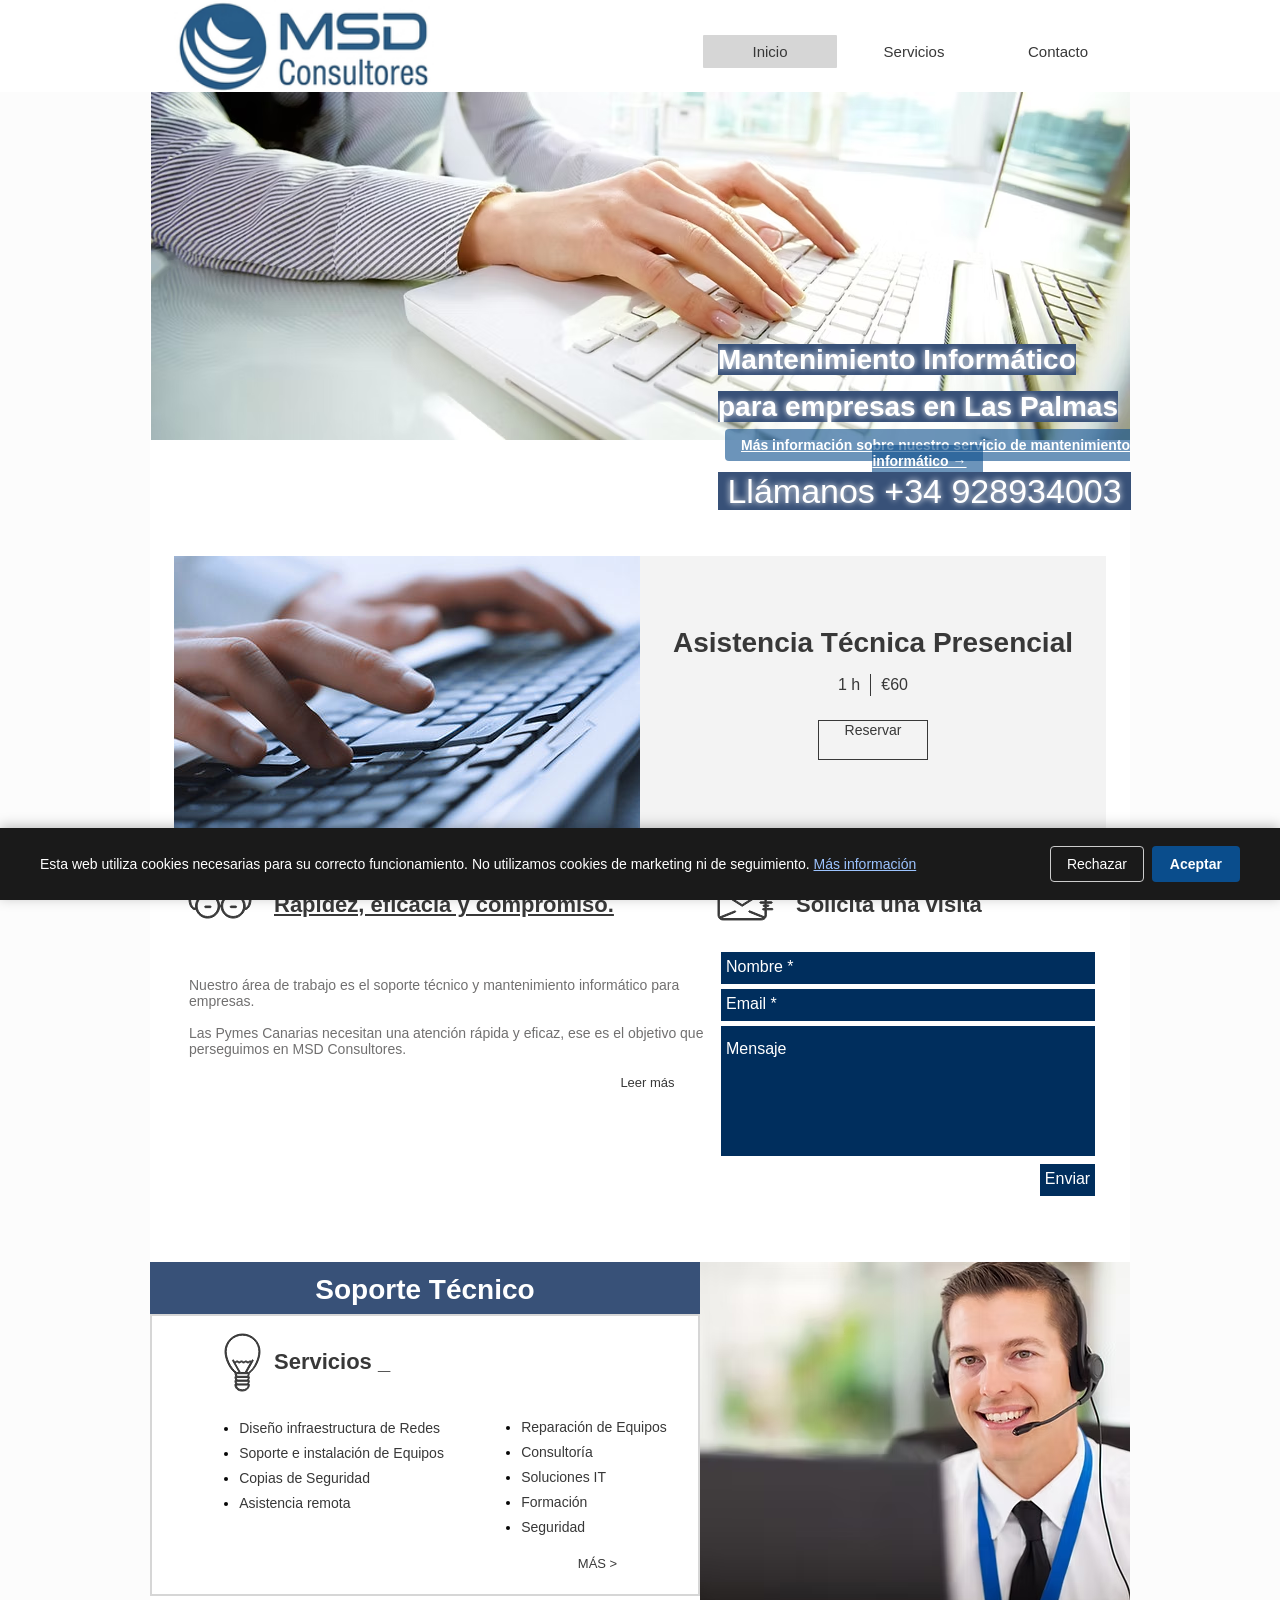
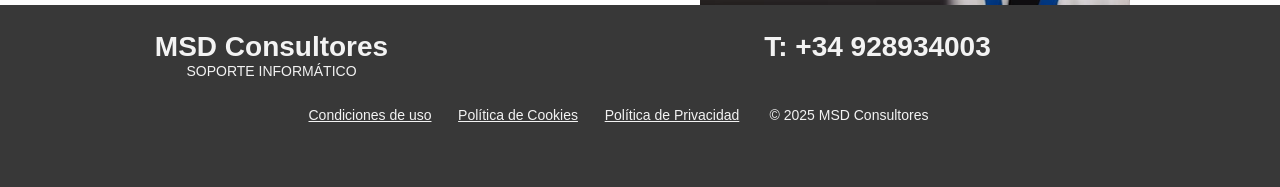
==== commit 251572ac: "Centrar logo verticalmente en el hueco del header CSS de #hz1begrq actualizado: - align-self: start " ====
--- a/index.html
+++ b/index.html
@@ -139,7 +139,7 @@
 
 <style id="page-transitions">@view-transition {navigation: auto;types: OutIn}</style>
 <style id="css_masterPage">
-#masterPage:not(.landingPage) #PAGES_CONTAINER{margin-top:0px;margin-bottom:0px;}#masterPage.landingPage #SITE_HEADER{display:none;}#masterPage.landingPage #SITE_FOOTER{display:none;}#masterPage.landingPage #SITE_HEADER-placeholder{display:none;}#masterPage.landingPage #SITE_FOOTER-placeholder{display:none;}#SITE_CONTAINER.focus-ring-active :not(.has-custom-focus):not(.ignore-focus):not([tabindex="-1"]):focus, #SITE_CONTAINER.focus-ring-active :not(.has-custom-focus):not(.ignore-focus):not([tabindex="-1"]):focus ~ .wixSdkShowFocusOnSibling{--focus-ring-box-shadow:0 0 0 1px #ffffff, 0 0 0 3px #116dff;box-shadow:var(--focus-ring-box-shadow) !important;z-index:1;}.has-inner-focus-ring{--focus-ring-box-shadow:inset 0 0 0 1px #ffffff, inset 0 0 0 3px #116dff !important;}#masterPage{left:0;margin-left:0;width:100%;min-width:0;}#SITE_HEADER{--pinned-layer-in-container:50;--above-all-in-container:49;}#SITE_FOOTER{--pinned-layer-in-container:51;--above-all-in-container:49;}#PAGES_CONTAINER{--pinned-layer-in-container:52;--above-all-in-container:49;}#comp-juk19znu-pinned-layer{z-index:calc(var(--pinned-layers-in-page, 0) + 53);--above-all-in-container:10000;}#comp-juk19znu{justify-self:end;align-self:end;position:absolute;grid-area:1 / 1 / 2 / 2;pointer-events:auto;}:root, :host, .spxThemeOverride{--full-viewport:100 * var(--one-unit) * var(--browser-zoom);--scaling-factor:clamp(var(--spx-stopper-min), var(--full-viewport), min(var(--spx-stopper-max), var(--section-max-width)));--theme-spx-ratio:1px;--color_0:255,255,255;--color_1:255,255,255;--color_2:0,0,0;--color_3:237,28,36;--color_4:0,136,203;--color_5:255,203,5;--color_6:114,114,114;--color_7:176,176,176;--color_8:255,255,255;--color_9:114,114,114;--color_10:176,176,176;--color_11:243,243,243;--color_12:214,214,214;--color_13:170,168,168;--color_14:113,112,112;--color_15:56,56,56;--color_16:240,255,231;--color_17:202,247,177;--color_18:177,230,144;--color_19:150,209,111;--color_20:113,157,83;--color_21:255,250,207;--color_22:253,243,168;--color_23:255,240,128;--color_24:252,233,83;--color_25:168,155,56;--color_26:204,242,253;--color_27:165,235,255;--color_28:129,222,247;--color_29:96,166,186;--color_30:64,111,124;--color_31:208,225,253;--color_32:162,197,255;--color_33:113,161,240;--color_34:84,121,180;--color_35:56,81,120;--color_36:243,243,243;--color_37:56,56,56;--color_38:214,214,214;--color_39:170,168,168;--color_40:113,112,112;--color_41:177,230,144;--color_42:150,209,111;--color_43:170,168,168;--color_44:243,243,243;--color_45:56,56,56;--color_46:56,56,56;--color_47:113,112,112;--color_48:177,230,144;--color_49:177,230,144;--color_50:243,243,243;--color_51:243,243,243;--color_52:177,230,144;--color_53:177,230,144;--color_54:170,168,168;--color_55:170,168,168;--color_56:243,243,243;--color_57:243,243,243;--color_58:177,230,144;--color_59:177,230,144;--color_60:177,230,144;--color_61:177,230,144;--color_62:243,243,243;--color_63:243,243,243;--color_64:170,168,168;--color_65:170,168,168;--wix-ads-height:0px;--sticky-offset:0px;--wix-ads-top-height:0px;--site-width:980px;--above-all-z-index:100000;--portals-z-index:100001;--wix-opt-in-direction:ltr;--wix-opt-in-direction-multiplier:1;--font_0:normal normal bold 28px/1.4em arial,'ｍｓ ｐゴシック','ms pgothic','돋움',dotum,helvetica,sans-serif;--font_1:normal normal normal 15px/1.4em basic,sans-serif;--font_2:normal normal normal 28px/1.4em arial,'ｍｓ ｐゴシック','ms pgothic','돋움',dotum,helvetica,sans-serif;--font_3:normal normal normal 34px/1.4em arial,'ｍｓ ｐゴシック','ms pgothic','돋움',dotum,helvetica,sans-serif;--font_4:normal normal bold 28px/1.4em arial,'ｍｓ ｐゴシック','ms pgothic','돋움',dotum,helvetica,sans-serif;--font_5:normal normal bold 22px/1.4em arial,'ｍｓ ｐゴシック','ms pgothic','돋움',dotum,helvetica,sans-serif;--font_6:normal normal normal 19px/1.4em arial,'ｍｓ ｐゴシック','ms pgothic','돋움',dotum,helvetica,sans-serif;--font_7:normal normal normal 16px/1.4em basic,sans-serif;--font_8:normal normal normal 14px/1.4em arial,'ｍｓ ｐゴシック','ms pgothic','돋움',dotum,helvetica,sans-serif;--font_9:normal normal normal 13px/1.4em basic,sans-serif;--font_10:normal normal normal 10px/1.4em basic,sans-serif;-webkit-font-smoothing:antialiased;-moz-osx-font-smoothing:grayscale;--minViewportSize:320;--maxViewportSize:1920;--customScaleViewportLimit:clamp(var(--minViewportSize) * 1px, var(--full-viewport), min(var(--section-max-width), var(--maxViewportSize) * 1px));}.theme-vars, .max-width-container{--full-viewport:100 * var(--one-unit) * var(--browser-zoom);--scaling-factor:clamp(var(--spx-stopper-min), var(--full-viewport), min(var(--spx-stopper-max), var(--section-max-width)));--theme-spx-ratio:1px;}.max-width-container{--font_0:normal normal bold 28px/1.4em arial,'ｍｓ ｐゴシック','ms pgothic','돋움',dotum,helvetica,sans-serif;--font_1:normal normal normal 15px/1.4em basic,sans-serif;--font_2:normal normal normal 28px/1.4em arial,'ｍｓ ｐゴシック','ms pgothic','돋움',dotum,helvetica,sans-serif;--font_3:normal normal normal 34px/1.4em arial,'ｍｓ ｐゴシック','ms pgothic','돋움',dotum,helvetica,sans-serif;--font_4:normal normal bold 28px/1.4em arial,'ｍｓ ｐゴシック','ms pgothic','돋움',dotum,helvetica,sans-serif;--font_5:normal normal bold 22px/1.4em arial,'ｍｓ ｐゴシック','ms pgothic','돋움',dotum,helvetica,sans-serif;--font_6:normal normal normal 19px/1.4em arial,'ｍｓ ｐゴシック','ms pgothic','돋움',dotum,helvetica,sans-serif;--font_7:normal normal normal 16px/1.4em basic,sans-serif;--font_8:normal normal normal 14px/1.4em arial,'ｍｓ ｐゴシック','ms pgothic','돋움',dotum,helvetica,sans-serif;--font_9:normal normal normal 13px/1.4em basic,sans-serif;--font_10:normal normal normal 10px/1.4em basic,sans-serif;}.font_0{font:var(--font_0);color:rgb(var(--color_45));letter-spacing:0em;}.font_1{font:var(--font_1);color:rgb(var(--color_45));letter-spacing:0em;}.font_2{font:var(--font_2);color:rgb(var(--color_45));letter-spacing:0em;}.font_3{font:var(--font_3);color:rgb(var(--color_45));letter-spacing:0em;}.font_4{font:var(--font_4);color:rgb(var(--color_45));letter-spacing:0em;}.font_5{font:var(--font_5);color:rgb(var(--color_45));letter-spacing:0em;}.font_6{font:var(--font_6);color:rgb(var(--color_45));letter-spacing:0em;}.font_7{font:var(--font_7);color:rgb(var(--color_15));letter-spacing:0em;}.font_8{font:var(--font_8);color:rgb(var(--color_14));letter-spacing:0em;}.font_9{font:var(--font_9);color:rgb(var(--color_15));letter-spacing:0em;}.font_10{font:var(--font_10);color:rgb(var(--color_15));letter-spacing:0em;}.color_0{color:rgb(var(--color_0));}.color_1{color:rgb(var(--color_1));}.color_2{color:rgb(var(--color_2));}.color_3{color:rgb(var(--color_3));}.color_4{color:rgb(var(--color_4));}.color_5{color:rgb(var(--color_5));}.color_6{color:rgb(var(--color_6));}.color_7{color:rgb(var(--color_7));}.color_8{color:rgb(var(--color_8));}.color_9{color:rgb(var(--color_9));}.color_10{color:rgb(var(--color_10));}.color_11{color:rgb(var(--color_11));}.color_12{color:rgb(var(--color_12));}.color_13{color:rgb(var(--color_13));}.color_14{color:rgb(var(--color_14));}.color_15{color:rgb(var(--color_15));}.color_16{color:rgb(var(--color_16));}.color_17{color:rgb(var(--color_17));}.color_18{color:rgb(var(--color_18));}.color_19{color:rgb(var(--color_19));}.color_20{color:rgb(var(--color_20));}.color_21{color:rgb(var(--color_21));}.color_22{color:rgb(var(--color_22));}.color_23{color:rgb(var(--color_23));}.color_24{color:rgb(var(--color_24));}.color_25{color:rgb(var(--color_25));}.color_26{color:rgb(var(--color_26));}.color_27{color:rgb(var(--color_27));}.color_28{color:rgb(var(--color_28));}.color_29{color:rgb(var(--color_29));}.color_30{color:rgb(var(--color_30));}.color_31{color:rgb(var(--color_31));}.color_32{color:rgb(var(--color_32));}.color_33{color:rgb(var(--color_33));}.color_34{color:rgb(var(--color_34));}.color_35{color:rgb(var(--color_35));}.color_36{color:rgb(var(--color_36));}.color_37{color:rgb(var(--color_37));}.color_38{color:rgb(var(--color_38));}.color_39{color:rgb(var(--color_39));}.color_40{color:rgb(var(--color_40));}.color_41{color:rgb(var(--color_41));}.color_42{color:rgb(var(--color_42));}.color_43{color:rgb(var(--color_43));}.color_44{color:rgb(var(--color_44));}.color_45{color:rgb(var(--color_45));}.color_46{color:rgb(var(--color_46));}.color_47{color:rgb(var(--color_47));}.color_48{color:rgb(var(--color_48));}.color_49{color:rgb(var(--color_49));}.color_50{color:rgb(var(--color_50));}.color_51{color:rgb(var(--color_51));}.color_52{color:rgb(var(--color_52));}.color_53{color:rgb(var(--color_53));}.color_54{color:rgb(var(--color_54));}.color_55{color:rgb(var(--color_55));}.color_56{color:rgb(var(--color_56));}.color_57{color:rgb(var(--color_57));}.color_58{color:rgb(var(--color_58));}.color_59{color:rgb(var(--color_59));}.color_60{color:rgb(var(--color_60));}.color_61{color:rgb(var(--color_61));}.color_62{color:rgb(var(--color_62));}.color_63{color:rgb(var(--color_63));}.color_64{color:rgb(var(--color_64));}.color_65{color:rgb(var(--color_65));}.backcolor_0{background-color:rgb(var(--color_0));}.backcolor_1{background-color:rgb(var(--color_1));}.backcolor_2{background-color:rgb(var(--color_2));}.backcolor_3{background-color:rgb(var(--color_3));}.backcolor_4{background-color:rgb(var(--color_4));}.backcolor_5{background-color:rgb(var(--color_5));}.backcolor_6{background-color:rgb(var(--color_6));}.backcolor_7{background-color:rgb(var(--color_7));}.backcolor_8{background-color:rgb(var(--color_8));}.backcolor_9{background-color:rgb(var(--color_9));}.backcolor_10{background-color:rgb(var(--color_10));}.backcolor_11{background-color:rgb(var(--color_11));}.backcolor_12{background-color:rgb(var(--color_12));}.backcolor_13{background-color:rgb(var(--color_13));}.backcolor_14{background-color:rgb(var(--color_14));}.backcolor_15{background-color:rgb(var(--color_15));}.backcolor_16{background-color:rgb(var(--color_16));}.backcolor_17{background-color:rgb(var(--color_17));}.backcolor_18{background-color:rgb(var(--color_18));}.backcolor_19{background-color:rgb(var(--color_19));}.backcolor_20{background-color:rgb(var(--color_20));}.backcolor_21{background-color:rgb(var(--color_21));}.backcolor_22{background-color:rgb(var(--color_22));}.backcolor_23{background-color:rgb(var(--color_23));}.backcolor_24{background-color:rgb(var(--color_24));}.backcolor_25{background-color:rgb(var(--color_25));}.backcolor_26{background-color:rgb(var(--color_26));}.backcolor_27{background-color:rgb(var(--color_27));}.backcolor_28{background-color:rgb(var(--color_28));}.backcolor_29{background-color:rgb(var(--color_29));}.backcolor_30{background-color:rgb(var(--color_30));}.backcolor_31{background-color:rgb(var(--color_31));}.backcolor_32{background-color:rgb(var(--color_32));}.backcolor_33{background-color:rgb(var(--color_33));}.backcolor_34{background-color:rgb(var(--color_34));}.backcolor_35{background-color:rgb(var(--color_35));}.backcolor_36{background-color:rgb(var(--color_36));}.backcolor_37{background-color:rgb(var(--color_37));}.backcolor_38{background-color:rgb(var(--color_38));}.backcolor_39{background-color:rgb(var(--color_39));}.backcolor_40{background-color:rgb(var(--color_40));}.backcolor_41{background-color:rgb(var(--color_41));}.backcolor_42{background-color:rgb(var(--color_42));}.backcolor_43{background-color:rgb(var(--color_43));}.backcolor_44{background-color:rgb(var(--color_44));}.backcolor_45{background-color:rgb(var(--color_45));}.backcolor_46{background-color:rgb(var(--color_46));}.backcolor_47{background-color:rgb(var(--color_47));}.backcolor_48{background-color:rgb(var(--color_48));}.backcolor_49{background-color:rgb(var(--color_49));}.backcolor_50{background-color:rgb(var(--color_50));}.backcolor_51{background-color:rgb(var(--color_51));}.backcolor_52{background-color:rgb(var(--color_52));}.backcolor_53{background-color:rgb(var(--color_53));}.backcolor_54{background-color:rgb(var(--color_54));}.backcolor_55{background-color:rgb(var(--color_55));}.backcolor_56{background-color:rgb(var(--color_56));}.backcolor_57{background-color:rgb(var(--color_57));}.backcolor_58{background-color:rgb(var(--color_58));}.backcolor_59{background-color:rgb(var(--color_59));}.backcolor_60{background-color:rgb(var(--color_60));}.backcolor_61{background-color:rgb(var(--color_61));}.backcolor_62{background-color:rgb(var(--color_62));}.backcolor_63{background-color:rgb(var(--color_63));}.backcolor_64{background-color:rgb(var(--color_64));}.backcolor_65{background-color:rgb(var(--color_65));}#masterPage:not(.landingPage){--top-offset:0px;--header-height:149px;}#masterPage.landingPage{--top-offset:0px;}#SITE_HEADER{--bg:var(--color_1);--shd:none;--brwt:0px;--brd:var(--color_1);--brwb:0px;--bgctr:var(--color_1);--rd:0px;--alpha-bgctr:1;--alpha-brd:1;--alpha-bg:1;--backdrop-filter:none;--boxShadowToggleOn-shd:none;}#SITE_HEADER{left:0;margin-left:0;width:100%;min-width:0;}[data-mesh-id=SITE_HEADERinlineContent]{height:auto;width:100%;}[data-mesh-id=SITE_HEADERinlineContent-gridContainer]{position:static;display:grid;height:auto;width:100%;min-height:auto;grid-template-rows:1fr;grid-template-columns:100%;}[data-mesh-id=SITE_HEADERinlineContent-gridContainer] > [id="hz1begrq"], [data-mesh-id=SITE_HEADERinlineContent-gridContainer] > interact-element > [id="hz1begrq"]{position:relative;margin:6px 0px 66px calc((100% - 980px) * 0.5);left:24px;grid-area:1 / 1 / 2 / 2;justify-self:start;align-self:start;}[data-mesh-id=SITE_HEADERinlineContent-gridContainer] > [id="hz192ghx"], [data-mesh-id=SITE_HEADERinlineContent-gridContainer] > interact-element > [id="hz192ghx"]{position:relative;margin:19px 0px 10px calc((100% - 980px) * 0.5);left:123px;grid-area:1 / 1 / 2 / 2;justify-self:start;align-self:start;}[data-mesh-id=SITE_HEADERinlineContent-gridContainer] > [id="hz195ywb"], [data-mesh-id=SITE_HEADERinlineContent-gridContainer] > interact-element > [id="hz195ywb"]{position:relative;margin:35px 0px 10px calc((100% - 980px) * 0.5);left:284px;grid-area:1 / 1 / 2 / 2;justify-self:start;align-self:start;}#SITE_HEADER{--bg-overlay-color:rgb(var(--color_1));--bg-gradient:none;--shc-mutated-brightness:128,128,128;}#hz1begrq{--contentPaddingLeft:0px;--contentPaddingRight:0px;--contentPaddingTop:0px;--contentPaddingBottom:0px;}#hz1begrq{width:260px;height:92px;}#hz1begrq{--height:77px;--width:94px;}#hz192ghx{width:245px;height:auto;}#hz192ghx{--text-direction:var(--wix-opt-in-direction);}#hz195ywb{--menuTotalBordersX:0px;--menuTotalBordersY:0px;--shd:none;--rdDrop:0px;--brw:0px;--brd:var(--color_37);--bgDrop:var(--color_1);--pad:5px;--trans2:color 0.4s ease 0s;--fnt:var(--font_1);--txt:var(--color_15);--trans:background-color 0.4s ease 0s;--rd:1px;--bg:var(--color_1);--trans3:border-color 0.4s ease 0s;--noshd:none;--nord:0px;--txth:var(--color_15);--bgh:var(--color_38);--brdh:var(--color_37);--txts:var(--color_15);--bgs:var(--color_38);--brds:var(--color_37);--childrenSpacing:5px;--menuButtonBorders:0px;--alpha-txth:1;--alpha-brdh:1;--alpha-bgs:1;--alpha-brd:1;--alpha-bg:1;--alpha-txts:1;--alpha-brds:1;--alpha-bgh:1;--alpha-bgDrop:1;--boxShadowToggleOn-shd:none;--alpha-txt:1;}#hz195ywb{width:696px;height:33px;}#hz195ywb{--menuTotalBordersY:0px;--menuTotalBordersX:0px;--submenus-direction:inherit;--menu-direction:inherit;--align:center;--menu-align:inherit;--submenus-align:inherit;}#SITE_FOOTER{--bg:var(--color_37);--shd:none;--brwt:0px;--brd:var(--color_37);--brwb:0px;--bgctr:var(--color_37);--rd:0px;--alpha-bgctr:1;--alpha-brd:1;--alpha-bg:1;--backdrop-filter:none;--boxShadowToggleOn-shd:none;}#SITE_FOOTER{left:0;margin-left:0;width:100%;min-width:0;}[data-mesh-id=SITE_FOOTERinlineContent]{height:auto;width:100%;}[data-mesh-id=SITE_FOOTERinlineContent-gridContainer]{position:static;display:grid;height:auto;width:100%;min-height:auto;grid-template-rows:min-content 1fr;grid-template-columns:100%;}[data-mesh-id=SITE_FOOTERinlineContent-gridContainer] > [id="hz1df1j1"], [data-mesh-id=SITE_FOOTERinlineContent-gridContainer] > interact-element > [id="hz1df1j1"]{position:relative;margin:26px 0px 8px calc((100% - 980px) * 0.5);left:1px;grid-area:1 / 1 / 2 / 2;justify-self:start;align-self:start;}[data-mesh-id=SITE_FOOTERinlineContent-gridContainer] > [id="hz2dcxad"], [data-mesh-id=SITE_FOOTERinlineContent-gridContainer] > interact-element > [id="hz2dcxad"]{position:relative;margin:26px 0px 25px calc((100% - 980px) * 0.5);left:596px;grid-area:1 / 1 / 2 / 2;justify-self:start;align-self:start;}[data-mesh-id=SITE_FOOTERinlineContent-gridContainer] > [id="hz2d85cv"], [data-mesh-id=SITE_FOOTERinlineContent-gridContainer] > interact-element > [id="hz2d85cv"]{position:relative;margin:29px 0px 34px calc((100% - 980px) * 0.5);left:874px;grid-area:1 / 1 / 2 / 2;justify-self:start;align-self:start;}[data-mesh-id=SITE_FOOTERinlineContent-gridContainer] > [id="comp-mfqj8rb4"], [data-mesh-id=SITE_FOOTERinlineContent-gridContainer] > interact-element > [id="comp-mfqj8rb4"]{position:relative;margin:0px 0px 64px calc((100% - 980px) * 0.5);left:291px;grid-area:2 / 1 / 3 / 2;justify-self:start;align-self:start;}[data-mesh-id=SITE_FOOTERinlineContent-gridContainer] > [id="comp-mfqj96hu"], [data-mesh-id=SITE_FOOTERinlineContent-gridContainer] > interact-element > [id="comp-mfqj96hu"]{position:relative;margin:0px 0px 64px calc((100% - 980px) * 0.5);left:143px;grid-area:2 / 1 / 3 / 2;justify-self:start;align-self:start;}[data-mesh-id=SITE_FOOTERinlineContent-gridContainer] > [id="hz2dbc9i"], [data-mesh-id=SITE_FOOTERinlineContent-gridContainer] > interact-element > [id="hz2dbc9i"]{position:relative;margin:0px 0px 64px calc((100% - 980px) * 0.5);left:590px;grid-area:2 / 1 / 3 / 2;justify-self:start;align-self:start;}[data-mesh-id=SITE_FOOTERinlineContent-gridContainer] > [id="comp-mfqj7w7m"], [data-mesh-id=SITE_FOOTERinlineContent-gridContainer] > interact-element > [id="comp-mfqj7w7m"]{position:relative;margin:0px 0px 64px calc((100% - 980px) * 0.5);left:445px;grid-area:2 / 1 / 3 / 2;justify-self:start;align-self:start;}#SITE_FOOTER{--shc-mutated-brightness:28,28,28;--bg-overlay-color:rgb(var(--color_37));--bg-gradient:none;}#hz1df1j1{width:241px;height:auto;}#hz1df1j1{--text-direction:var(--wix-opt-in-direction);}#hz2dcxad{width:263px;height:auto;}#hz2dcxad{--text-direction:var(--wix-opt-in-direction);}#hz2d85cv{width:70px;height:20px;}#hz2d85cv{--item-size:20px;--item-margin-block:0;--item-margin-inline:0px 5px;--item-display:inline-block;--direction:var(--wix-opt-in-direction, ltr);width:70px;height:20px;}#comp-mfqj8rb4{--backgroundColor:0,0,0;--alpha-backgroundColor:0;--blendMode:normal;--textShadow:0px 0px transparent;--textOutline:0px 0px transparent;}#comp-mfqj8rb4{width:154px;height:auto;}#comp-mfqj8rb4{--text-direction:var(--wix-opt-in-direction);}#comp-mfqj96hu{--backgroundColor:0,0,0;--alpha-backgroundColor:0;--blendMode:normal;--textShadow:0px 0px transparent;--textOutline:0px 0px transparent;}#comp-mfqj96hu{width:154px;height:auto;}#comp-mfqj96hu{--text-direction:var(--wix-opt-in-direction);}#hz2dbc9i{--backgroundColor:0,0,0;--alpha-backgroundColor:0;--blendMode:normal;--textShadow:0px 0px transparent;--textOutline:0px 0px transparent;}#hz2dbc9i{width:218px;height:auto;}#hz2dbc9i{--text-direction:var(--wix-opt-in-direction);}#comp-mfqj7w7m{--backgroundColor:0,0,0;--alpha-backgroundColor:0;--blendMode:normal;--textShadow:0px 0px transparent;--textOutline:0px 0px transparent;}#comp-mfqj7w7m{width:154px;height:auto;}#comp-mfqj7w7m{--text-direction:var(--wix-opt-in-direction);}#PAGES_CONTAINER{left:0;margin-left:0;width:100%;min-width:0;}#SITE_PAGES{left:0;margin-left:0;width:100%;min-width:0;}#SITE_PAGES{--transition-duration:700ms;}#comp-juk19znu{width:251px;height:86px;}</style>
+#masterPage:not(.landingPage) #PAGES_CONTAINER{margin-top:0px;margin-bottom:0px;}#masterPage.landingPage #SITE_HEADER{display:none;}#masterPage.landingPage #SITE_FOOTER{display:none;}#masterPage.landingPage #SITE_HEADER-placeholder{display:none;}#masterPage.landingPage #SITE_FOOTER-placeholder{display:none;}#SITE_CONTAINER.focus-ring-active :not(.has-custom-focus):not(.ignore-focus):not([tabindex="-1"]):focus, #SITE_CONTAINER.focus-ring-active :not(.has-custom-focus):not(.ignore-focus):not([tabindex="-1"]):focus ~ .wixSdkShowFocusOnSibling{--focus-ring-box-shadow:0 0 0 1px #ffffff, 0 0 0 3px #116dff;box-shadow:var(--focus-ring-box-shadow) !important;z-index:1;}.has-inner-focus-ring{--focus-ring-box-shadow:inset 0 0 0 1px #ffffff, inset 0 0 0 3px #116dff !important;}#masterPage{left:0;margin-left:0;width:100%;min-width:0;}#SITE_HEADER{--pinned-layer-in-container:50;--above-all-in-container:49;}#SITE_FOOTER{--pinned-layer-in-container:51;--above-all-in-container:49;}#PAGES_CONTAINER{--pinned-layer-in-container:52;--above-all-in-container:49;}#comp-juk19znu-pinned-layer{z-index:calc(var(--pinned-layers-in-page, 0) + 53);--above-all-in-container:10000;}#comp-juk19znu{justify-self:end;align-self:end;position:absolute;grid-area:1 / 1 / 2 / 2;pointer-events:auto;}:root, :host, .spxThemeOverride{--full-viewport:100 * var(--one-unit) * var(--browser-zoom);--scaling-factor:clamp(var(--spx-stopper-min), var(--full-viewport), min(var(--spx-stopper-max), var(--section-max-width)));--theme-spx-ratio:1px;--color_0:255,255,255;--color_1:255,255,255;--color_2:0,0,0;--color_3:237,28,36;--color_4:0,136,203;--color_5:255,203,5;--color_6:114,114,114;--color_7:176,176,176;--color_8:255,255,255;--color_9:114,114,114;--color_10:176,176,176;--color_11:243,243,243;--color_12:214,214,214;--color_13:170,168,168;--color_14:113,112,112;--color_15:56,56,56;--color_16:240,255,231;--color_17:202,247,177;--color_18:177,230,144;--color_19:150,209,111;--color_20:113,157,83;--color_21:255,250,207;--color_22:253,243,168;--color_23:255,240,128;--color_24:252,233,83;--color_25:168,155,56;--color_26:204,242,253;--color_27:165,235,255;--color_28:129,222,247;--color_29:96,166,186;--color_30:64,111,124;--color_31:208,225,253;--color_32:162,197,255;--color_33:113,161,240;--color_34:84,121,180;--color_35:56,81,120;--color_36:243,243,243;--color_37:56,56,56;--color_38:214,214,214;--color_39:170,168,168;--color_40:113,112,112;--color_41:177,230,144;--color_42:150,209,111;--color_43:170,168,168;--color_44:243,243,243;--color_45:56,56,56;--color_46:56,56,56;--color_47:113,112,112;--color_48:177,230,144;--color_49:177,230,144;--color_50:243,243,243;--color_51:243,243,243;--color_52:177,230,144;--color_53:177,230,144;--color_54:170,168,168;--color_55:170,168,168;--color_56:243,243,243;--color_57:243,243,243;--color_58:177,230,144;--color_59:177,230,144;--color_60:177,230,144;--color_61:177,230,144;--color_62:243,243,243;--color_63:243,243,243;--color_64:170,168,168;--color_65:170,168,168;--wix-ads-height:0px;--sticky-offset:0px;--wix-ads-top-height:0px;--site-width:980px;--above-all-z-index:100000;--portals-z-index:100001;--wix-opt-in-direction:ltr;--wix-opt-in-direction-multiplier:1;--font_0:normal normal bold 28px/1.4em arial,'ｍｓ ｐゴシック','ms pgothic','돋움',dotum,helvetica,sans-serif;--font_1:normal normal normal 15px/1.4em basic,sans-serif;--font_2:normal normal normal 28px/1.4em arial,'ｍｓ ｐゴシック','ms pgothic','돋움',dotum,helvetica,sans-serif;--font_3:normal normal normal 34px/1.4em arial,'ｍｓ ｐゴシック','ms pgothic','돋움',dotum,helvetica,sans-serif;--font_4:normal normal bold 28px/1.4em arial,'ｍｓ ｐゴシック','ms pgothic','돋움',dotum,helvetica,sans-serif;--font_5:normal normal bold 22px/1.4em arial,'ｍｓ ｐゴシック','ms pgothic','돋움',dotum,helvetica,sans-serif;--font_6:normal normal normal 19px/1.4em arial,'ｍｓ ｐゴシック','ms pgothic','돋움',dotum,helvetica,sans-serif;--font_7:normal normal normal 16px/1.4em basic,sans-serif;--font_8:normal normal normal 14px/1.4em arial,'ｍｓ ｐゴシック','ms pgothic','돋움',dotum,helvetica,sans-serif;--font_9:normal normal normal 13px/1.4em basic,sans-serif;--font_10:normal normal normal 10px/1.4em basic,sans-serif;-webkit-font-smoothing:antialiased;-moz-osx-font-smoothing:grayscale;--minViewportSize:320;--maxViewportSize:1920;--customScaleViewportLimit:clamp(var(--minViewportSize) * 1px, var(--full-viewport), min(var(--section-max-width), var(--maxViewportSize) * 1px));}.theme-vars, .max-width-container{--full-viewport:100 * var(--one-unit) * var(--browser-zoom);--scaling-factor:clamp(var(--spx-stopper-min), var(--full-viewport), min(var(--spx-stopper-max), var(--section-max-width)));--theme-spx-ratio:1px;}.max-width-container{--font_0:normal normal bold 28px/1.4em arial,'ｍｓ ｐゴシック','ms pgothic','돋움',dotum,helvetica,sans-serif;--font_1:normal normal normal 15px/1.4em basic,sans-serif;--font_2:normal normal normal 28px/1.4em arial,'ｍｓ ｐゴシック','ms pgothic','돋움',dotum,helvetica,sans-serif;--font_3:normal normal normal 34px/1.4em arial,'ｍｓ ｐゴシック','ms pgothic','돋움',dotum,helvetica,sans-serif;--font_4:normal normal bold 28px/1.4em arial,'ｍｓ ｐゴシック','ms pgothic','돋움',dotum,helvetica,sans-serif;--font_5:normal normal bold 22px/1.4em arial,'ｍｓ ｐゴシック','ms pgothic','돋움',dotum,helvetica,sans-serif;--font_6:normal normal normal 19px/1.4em arial,'ｍｓ ｐゴシック','ms pgothic','돋움',dotum,helvetica,sans-serif;--font_7:normal normal normal 16px/1.4em basic,sans-serif;--font_8:normal normal normal 14px/1.4em arial,'ｍｓ ｐゴシック','ms pgothic','돋움',dotum,helvetica,sans-serif;--font_9:normal normal normal 13px/1.4em basic,sans-serif;--font_10:normal normal normal 10px/1.4em basic,sans-serif;}.font_0{font:var(--font_0);color:rgb(var(--color_45));letter-spacing:0em;}.font_1{font:var(--font_1);color:rgb(var(--color_45));letter-spacing:0em;}.font_2{font:var(--font_2);color:rgb(var(--color_45));letter-spacing:0em;}.font_3{font:var(--font_3);color:rgb(var(--color_45));letter-spacing:0em;}.font_4{font:var(--font_4);color:rgb(var(--color_45));letter-spacing:0em;}.font_5{font:var(--font_5);color:rgb(var(--color_45));letter-spacing:0em;}.font_6{font:var(--font_6);color:rgb(var(--color_45));letter-spacing:0em;}.font_7{font:var(--font_7);color:rgb(var(--color_15));letter-spacing:0em;}.font_8{font:var(--font_8);color:rgb(var(--color_14));letter-spacing:0em;}.font_9{font:var(--font_9);color:rgb(var(--color_15));letter-spacing:0em;}.font_10{font:var(--font_10);color:rgb(var(--color_15));letter-spacing:0em;}.color_0{color:rgb(var(--color_0));}.color_1{color:rgb(var(--color_1));}.color_2{color:rgb(var(--color_2));}.color_3{color:rgb(var(--color_3));}.color_4{color:rgb(var(--color_4));}.color_5{color:rgb(var(--color_5));}.color_6{color:rgb(var(--color_6));}.color_7{color:rgb(var(--color_7));}.color_8{color:rgb(var(--color_8));}.color_9{color:rgb(var(--color_9));}.color_10{color:rgb(var(--color_10));}.color_11{color:rgb(var(--color_11));}.color_12{color:rgb(var(--color_12));}.color_13{color:rgb(var(--color_13));}.color_14{color:rgb(var(--color_14));}.color_15{color:rgb(var(--color_15));}.color_16{color:rgb(var(--color_16));}.color_17{color:rgb(var(--color_17));}.color_18{color:rgb(var(--color_18));}.color_19{color:rgb(var(--color_19));}.color_20{color:rgb(var(--color_20));}.color_21{color:rgb(var(--color_21));}.color_22{color:rgb(var(--color_22));}.color_23{color:rgb(var(--color_23));}.color_24{color:rgb(var(--color_24));}.color_25{color:rgb(var(--color_25));}.color_26{color:rgb(var(--color_26));}.color_27{color:rgb(var(--color_27));}.color_28{color:rgb(var(--color_28));}.color_29{color:rgb(var(--color_29));}.color_30{color:rgb(var(--color_30));}.color_31{color:rgb(var(--color_31));}.color_32{color:rgb(var(--color_32));}.color_33{color:rgb(var(--color_33));}.color_34{color:rgb(var(--color_34));}.color_35{color:rgb(var(--color_35));}.color_36{color:rgb(var(--color_36));}.color_37{color:rgb(var(--color_37));}.color_38{color:rgb(var(--color_38));}.color_39{color:rgb(var(--color_39));}.color_40{color:rgb(var(--color_40));}.color_41{color:rgb(var(--color_41));}.color_42{color:rgb(var(--color_42));}.color_43{color:rgb(var(--color_43));}.color_44{color:rgb(var(--color_44));}.color_45{color:rgb(var(--color_45));}.color_46{color:rgb(var(--color_46));}.color_47{color:rgb(var(--color_47));}.color_48{color:rgb(var(--color_48));}.color_49{color:rgb(var(--color_49));}.color_50{color:rgb(var(--color_50));}.color_51{color:rgb(var(--color_51));}.color_52{color:rgb(var(--color_52));}.color_53{color:rgb(var(--color_53));}.color_54{color:rgb(var(--color_54));}.color_55{color:rgb(var(--color_55));}.color_56{color:rgb(var(--color_56));}.color_57{color:rgb(var(--color_57));}.color_58{color:rgb(var(--color_58));}.color_59{color:rgb(var(--color_59));}.color_60{color:rgb(var(--color_60));}.color_61{color:rgb(var(--color_61));}.color_62{color:rgb(var(--color_62));}.color_63{color:rgb(var(--color_63));}.color_64{color:rgb(var(--color_64));}.color_65{color:rgb(var(--color_65));}.backcolor_0{background-color:rgb(var(--color_0));}.backcolor_1{background-color:rgb(var(--color_1));}.backcolor_2{background-color:rgb(var(--color_2));}.backcolor_3{background-color:rgb(var(--color_3));}.backcolor_4{background-color:rgb(var(--color_4));}.backcolor_5{background-color:rgb(var(--color_5));}.backcolor_6{background-color:rgb(var(--color_6));}.backcolor_7{background-color:rgb(var(--color_7));}.backcolor_8{background-color:rgb(var(--color_8));}.backcolor_9{background-color:rgb(var(--color_9));}.backcolor_10{background-color:rgb(var(--color_10));}.backcolor_11{background-color:rgb(var(--color_11));}.backcolor_12{background-color:rgb(var(--color_12));}.backcolor_13{background-color:rgb(var(--color_13));}.backcolor_14{background-color:rgb(var(--color_14));}.backcolor_15{background-color:rgb(var(--color_15));}.backcolor_16{background-color:rgb(var(--color_16));}.backcolor_17{background-color:rgb(var(--color_17));}.backcolor_18{background-color:rgb(var(--color_18));}.backcolor_19{background-color:rgb(var(--color_19));}.backcolor_20{background-color:rgb(var(--color_20));}.backcolor_21{background-color:rgb(var(--color_21));}.backcolor_22{background-color:rgb(var(--color_22));}.backcolor_23{background-color:rgb(var(--color_23));}.backcolor_24{background-color:rgb(var(--color_24));}.backcolor_25{background-color:rgb(var(--color_25));}.backcolor_26{background-color:rgb(var(--color_26));}.backcolor_27{background-color:rgb(var(--color_27));}.backcolor_28{background-color:rgb(var(--color_28));}.backcolor_29{background-color:rgb(var(--color_29));}.backcolor_30{background-color:rgb(var(--color_30));}.backcolor_31{background-color:rgb(var(--color_31));}.backcolor_32{background-color:rgb(var(--color_32));}.backcolor_33{background-color:rgb(var(--color_33));}.backcolor_34{background-color:rgb(var(--color_34));}.backcolor_35{background-color:rgb(var(--color_35));}.backcolor_36{background-color:rgb(var(--color_36));}.backcolor_37{background-color:rgb(var(--color_37));}.backcolor_38{background-color:rgb(var(--color_38));}.backcolor_39{background-color:rgb(var(--color_39));}.backcolor_40{background-color:rgb(var(--color_40));}.backcolor_41{background-color:rgb(var(--color_41));}.backcolor_42{background-color:rgb(var(--color_42));}.backcolor_43{background-color:rgb(var(--color_43));}.backcolor_44{background-color:rgb(var(--color_44));}.backcolor_45{background-color:rgb(var(--color_45));}.backcolor_46{background-color:rgb(var(--color_46));}.backcolor_47{background-color:rgb(var(--color_47));}.backcolor_48{background-color:rgb(var(--color_48));}.backcolor_49{background-color:rgb(var(--color_49));}.backcolor_50{background-color:rgb(var(--color_50));}.backcolor_51{background-color:rgb(var(--color_51));}.backcolor_52{background-color:rgb(var(--color_52));}.backcolor_53{background-color:rgb(var(--color_53));}.backcolor_54{background-color:rgb(var(--color_54));}.backcolor_55{background-color:rgb(var(--color_55));}.backcolor_56{background-color:rgb(var(--color_56));}.backcolor_57{background-color:rgb(var(--color_57));}.backcolor_58{background-color:rgb(var(--color_58));}.backcolor_59{background-color:rgb(var(--color_59));}.backcolor_60{background-color:rgb(var(--color_60));}.backcolor_61{background-color:rgb(var(--color_61));}.backcolor_62{background-color:rgb(var(--color_62));}.backcolor_63{background-color:rgb(var(--color_63));}.backcolor_64{background-color:rgb(var(--color_64));}.backcolor_65{background-color:rgb(var(--color_65));}#masterPage:not(.landingPage){--top-offset:0px;--header-height:149px;}#masterPage.landingPage{--top-offset:0px;}#SITE_HEADER{--bg:var(--color_1);--shd:none;--brwt:0px;--brd:var(--color_1);--brwb:0px;--bgctr:var(--color_1);--rd:0px;--alpha-bgctr:1;--alpha-brd:1;--alpha-bg:1;--backdrop-filter:none;--boxShadowToggleOn-shd:none;}#SITE_HEADER{left:0;margin-left:0;width:100%;min-width:0;}[data-mesh-id=SITE_HEADERinlineContent]{height:auto;width:100%;}[data-mesh-id=SITE_HEADERinlineContent-gridContainer]{position:static;display:grid;height:auto;width:100%;min-height:auto;grid-template-rows:1fr;grid-template-columns:100%;}[data-mesh-id=SITE_HEADERinlineContent-gridContainer] > [id="hz1begrq"], [data-mesh-id=SITE_HEADERinlineContent-gridContainer] > interact-element > [id="hz1begrq"]{position:relative;margin:auto 0px;margin-left:calc((100% - 980px) * 0.5);padding-left:24px;grid-area:1 / 1 / 2 / 2;justify-self:start;align-self:center;}[data-mesh-id=SITE_HEADERinlineContent-gridContainer] > [id="hz192ghx"], [data-mesh-id=SITE_HEADERinlineContent-gridContainer] > interact-element > [id="hz192ghx"]{position:relative;margin:19px 0px 10px calc((100% - 980px) * 0.5);left:123px;grid-area:1 / 1 / 2 / 2;justify-self:start;align-self:start;}[data-mesh-id=SITE_HEADERinlineContent-gridContainer] > [id="hz195ywb"], [data-mesh-id=SITE_HEADERinlineContent-gridContainer] > interact-element > [id="hz195ywb"]{position:relative;margin:35px 0px 10px calc((100% - 980px) * 0.5);left:284px;grid-area:1 / 1 / 2 / 2;justify-self:start;align-self:start;}#SITE_HEADER{--bg-overlay-color:rgb(var(--color_1));--bg-gradient:none;--shc-mutated-brightness:128,128,128;}#hz1begrq{--contentPaddingLeft:0px;--contentPaddingRight:0px;--contentPaddingTop:0px;--contentPaddingBottom:0px;}#hz1begrq{width:260px;height:92px;}#hz1begrq{--height:77px;--width:94px;}#hz192ghx{width:245px;height:auto;}#hz192ghx{--text-direction:var(--wix-opt-in-direction);}#hz195ywb{--menuTotalBordersX:0px;--menuTotalBordersY:0px;--shd:none;--rdDrop:0px;--brw:0px;--brd:var(--color_37);--bgDrop:var(--color_1);--pad:5px;--trans2:color 0.4s ease 0s;--fnt:var(--font_1);--txt:var(--color_15);--trans:background-color 0.4s ease 0s;--rd:1px;--bg:var(--color_1);--trans3:border-color 0.4s ease 0s;--noshd:none;--nord:0px;--txth:var(--color_15);--bgh:var(--color_38);--brdh:var(--color_37);--txts:var(--color_15);--bgs:var(--color_38);--brds:var(--color_37);--childrenSpacing:5px;--menuButtonBorders:0px;--alpha-txth:1;--alpha-brdh:1;--alpha-bgs:1;--alpha-brd:1;--alpha-bg:1;--alpha-txts:1;--alpha-brds:1;--alpha-bgh:1;--alpha-bgDrop:1;--boxShadowToggleOn-shd:none;--alpha-txt:1;}#hz195ywb{width:696px;height:33px;}#hz195ywb{--menuTotalBordersY:0px;--menuTotalBordersX:0px;--submenus-direction:inherit;--menu-direction:inherit;--align:center;--menu-align:inherit;--submenus-align:inherit;}#SITE_FOOTER{--bg:var(--color_37);--shd:none;--brwt:0px;--brd:var(--color_37);--brwb:0px;--bgctr:var(--color_37);--rd:0px;--alpha-bgctr:1;--alpha-brd:1;--alpha-bg:1;--backdrop-filter:none;--boxShadowToggleOn-shd:none;}#SITE_FOOTER{left:0;margin-left:0;width:100%;min-width:0;}[data-mesh-id=SITE_FOOTERinlineContent]{height:auto;width:100%;}[data-mesh-id=SITE_FOOTERinlineContent-gridContainer]{position:static;display:grid;height:auto;width:100%;min-height:auto;grid-template-rows:min-content 1fr;grid-template-columns:100%;}[data-mesh-id=SITE_FOOTERinlineContent-gridContainer] > [id="hz1df1j1"], [data-mesh-id=SITE_FOOTERinlineContent-gridContainer] > interact-element > [id="hz1df1j1"]{position:relative;margin:26px 0px 8px calc((100% - 980px) * 0.5);left:1px;grid-area:1 / 1 / 2 / 2;justify-self:start;align-self:start;}[data-mesh-id=SITE_FOOTERinlineContent-gridContainer] > [id="hz2dcxad"], [data-mesh-id=SITE_FOOTERinlineContent-gridContainer] > interact-element > [id="hz2dcxad"]{position:relative;margin:26px 0px 25px calc((100% - 980px) * 0.5);left:596px;grid-area:1 / 1 / 2 / 2;justify-self:start;align-self:start;}[data-mesh-id=SITE_FOOTERinlineContent-gridContainer] > [id="hz2d85cv"], [data-mesh-id=SITE_FOOTERinlineContent-gridContainer] > interact-element > [id="hz2d85cv"]{position:relative;margin:29px 0px 34px calc((100% - 980px) * 0.5);left:874px;grid-area:1 / 1 / 2 / 2;justify-self:start;align-self:start;}[data-mesh-id=SITE_FOOTERinlineContent-gridContainer] > [id="comp-mfqj8rb4"], [data-mesh-id=SITE_FOOTERinlineContent-gridContainer] > interact-element > [id="comp-mfqj8rb4"]{position:relative;margin:0px 0px 64px calc((100% - 980px) * 0.5);left:291px;grid-area:2 / 1 / 3 / 2;justify-self:start;align-self:start;}[data-mesh-id=SITE_FOOTERinlineContent-gridContainer] > [id="comp-mfqj96hu"], [data-mesh-id=SITE_FOOTERinlineContent-gridContainer] > interact-element > [id="comp-mfqj96hu"]{position:relative;margin:0px 0px 64px calc((100% - 980px) * 0.5);left:143px;grid-area:2 / 1 / 3 / 2;justify-self:start;align-self:start;}[data-mesh-id=SITE_FOOTERinlineContent-gridContainer] > [id="hz2dbc9i"], [data-mesh-id=SITE_FOOTERinlineContent-gridContainer] > interact-element > [id="hz2dbc9i"]{position:relative;margin:0px 0px 64px calc((100% - 980px) * 0.5);left:590px;grid-area:2 / 1 / 3 / 2;justify-self:start;align-self:start;}[data-mesh-id=SITE_FOOTERinlineContent-gridContainer] > [id="comp-mfqj7w7m"], [data-mesh-id=SITE_FOOTERinlineContent-gridContainer] > interact-element > [id="comp-mfqj7w7m"]{position:relative;margin:0px 0px 64px calc((100% - 980px) * 0.5);left:445px;grid-area:2 / 1 / 3 / 2;justify-self:start;align-self:start;}#SITE_FOOTER{--shc-mutated-brightness:28,28,28;--bg-overlay-color:rgb(var(--color_37));--bg-gradient:none;}#hz1df1j1{width:241px;height:auto;}#hz1df1j1{--text-direction:var(--wix-opt-in-direction);}#hz2dcxad{width:263px;height:auto;}#hz2dcxad{--text-direction:var(--wix-opt-in-direction);}#hz2d85cv{width:70px;height:20px;}#hz2d85cv{--item-size:20px;--item-margin-block:0;--item-margin-inline:0px 5px;--item-display:inline-block;--direction:var(--wix-opt-in-direction, ltr);width:70px;height:20px;}#comp-mfqj8rb4{--backgroundColor:0,0,0;--alpha-backgroundColor:0;--blendMode:normal;--textShadow:0px 0px transparent;--textOutline:0px 0px transparent;}#comp-mfqj8rb4{width:154px;height:auto;}#comp-mfqj8rb4{--text-direction:var(--wix-opt-in-direction);}#comp-mfqj96hu{--backgroundColor:0,0,0;--alpha-backgroundColor:0;--blendMode:normal;--textShadow:0px 0px transparent;--textOutline:0px 0px transparent;}#comp-mfqj96hu{width:154px;height:auto;}#comp-mfqj96hu{--text-direction:var(--wix-opt-in-direction);}#hz2dbc9i{--backgroundColor:0,0,0;--alpha-backgroundColor:0;--blendMode:normal;--textShadow:0px 0px transparent;--textOutline:0px 0px transparent;}#hz2dbc9i{width:218px;height:auto;}#hz2dbc9i{--text-direction:var(--wix-opt-in-direction);}#comp-mfqj7w7m{--backgroundColor:0,0,0;--alpha-backgroundColor:0;--blendMode:normal;--textShadow:0px 0px transparent;--textOutline:0px 0px transparent;}#comp-mfqj7w7m{width:154px;height:auto;}#comp-mfqj7w7m{--text-direction:var(--wix-opt-in-direction);}#PAGES_CONTAINER{left:0;margin-left:0;width:100%;min-width:0;}#SITE_PAGES{left:0;margin-left:0;width:100%;min-width:0;}#SITE_PAGES{--transition-duration:700ms;}#comp-juk19znu{width:251px;height:86px;}</style>
 <style id="css_mainPage">
 
 
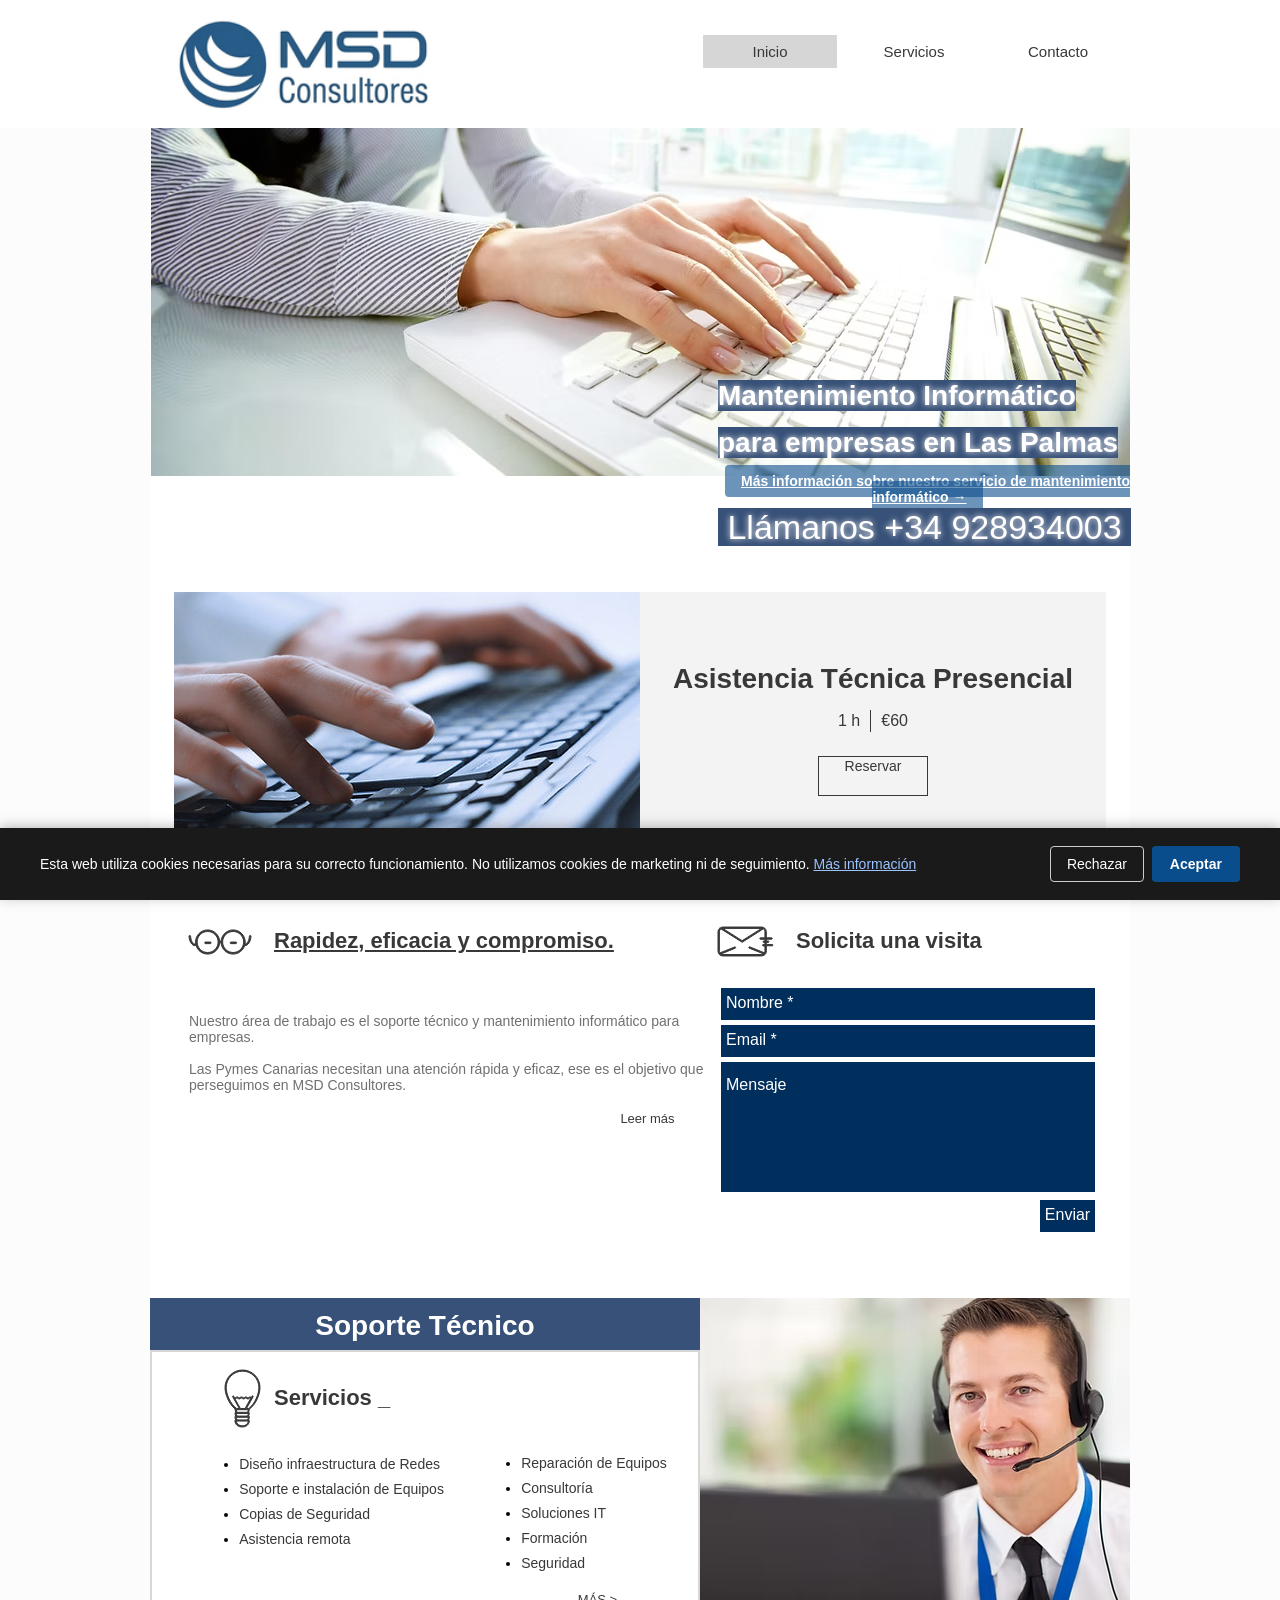
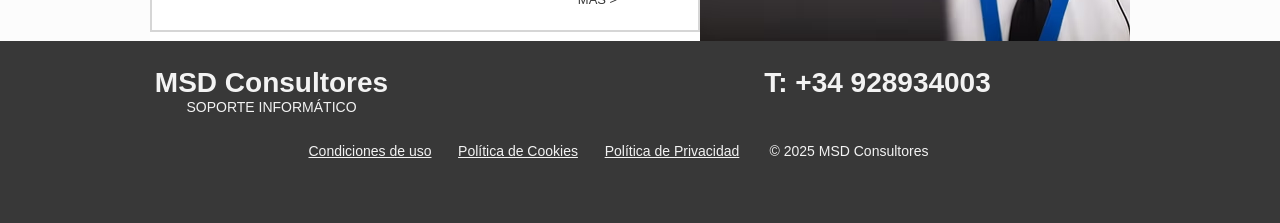
==== commit 708a668e: "Añadir respiración vertical al logo margin:auto 0 → margin:18px 0 en #hz1begrq. Resultado: 18px de e" ====
--- a/index.html
+++ b/index.html
@@ -139,7 +139,7 @@
 
 <style id="page-transitions">@view-transition {navigation: auto;types: OutIn}</style>
 <style id="css_masterPage">
-#masterPage:not(.landingPage) #PAGES_CONTAINER{margin-top:0px;margin-bottom:0px;}#masterPage.landingPage #SITE_HEADER{display:none;}#masterPage.landingPage #SITE_FOOTER{display:none;}#masterPage.landingPage #SITE_HEADER-placeholder{display:none;}#masterPage.landingPage #SITE_FOOTER-placeholder{display:none;}#SITE_CONTAINER.focus-ring-active :not(.has-custom-focus):not(.ignore-focus):not([tabindex="-1"]):focus, #SITE_CONTAINER.focus-ring-active :not(.has-custom-focus):not(.ignore-focus):not([tabindex="-1"]):focus ~ .wixSdkShowFocusOnSibling{--focus-ring-box-shadow:0 0 0 1px #ffffff, 0 0 0 3px #116dff;box-shadow:var(--focus-ring-box-shadow) !important;z-index:1;}.has-inner-focus-ring{--focus-ring-box-shadow:inset 0 0 0 1px #ffffff, inset 0 0 0 3px #116dff !important;}#masterPage{left:0;margin-left:0;width:100%;min-width:0;}#SITE_HEADER{--pinned-layer-in-container:50;--above-all-in-container:49;}#SITE_FOOTER{--pinned-layer-in-container:51;--above-all-in-container:49;}#PAGES_CONTAINER{--pinned-layer-in-container:52;--above-all-in-container:49;}#comp-juk19znu-pinned-layer{z-index:calc(var(--pinned-layers-in-page, 0) + 53);--above-all-in-container:10000;}#comp-juk19znu{justify-self:end;align-self:end;position:absolute;grid-area:1 / 1 / 2 / 2;pointer-events:auto;}:root, :host, .spxThemeOverride{--full-viewport:100 * var(--one-unit) * var(--browser-zoom);--scaling-factor:clamp(var(--spx-stopper-min), var(--full-viewport), min(var(--spx-stopper-max), var(--section-max-width)));--theme-spx-ratio:1px;--color_0:255,255,255;--color_1:255,255,255;--color_2:0,0,0;--color_3:237,28,36;--color_4:0,136,203;--color_5:255,203,5;--color_6:114,114,114;--color_7:176,176,176;--color_8:255,255,255;--color_9:114,114,114;--color_10:176,176,176;--color_11:243,243,243;--color_12:214,214,214;--color_13:170,168,168;--color_14:113,112,112;--color_15:56,56,56;--color_16:240,255,231;--color_17:202,247,177;--color_18:177,230,144;--color_19:150,209,111;--color_20:113,157,83;--color_21:255,250,207;--color_22:253,243,168;--color_23:255,240,128;--color_24:252,233,83;--color_25:168,155,56;--color_26:204,242,253;--color_27:165,235,255;--color_28:129,222,247;--color_29:96,166,186;--color_30:64,111,124;--color_31:208,225,253;--color_32:162,197,255;--color_33:113,161,240;--color_34:84,121,180;--color_35:56,81,120;--color_36:243,243,243;--color_37:56,56,56;--color_38:214,214,214;--color_39:170,168,168;--color_40:113,112,112;--color_41:177,230,144;--color_42:150,209,111;--color_43:170,168,168;--color_44:243,243,243;--color_45:56,56,56;--color_46:56,56,56;--color_47:113,112,112;--color_48:177,230,144;--color_49:177,230,144;--color_50:243,243,243;--color_51:243,243,243;--color_52:177,230,144;--color_53:177,230,144;--color_54:170,168,168;--color_55:170,168,168;--color_56:243,243,243;--color_57:243,243,243;--color_58:177,230,144;--color_59:177,230,144;--color_60:177,230,144;--color_61:177,230,144;--color_62:243,243,243;--color_63:243,243,243;--color_64:170,168,168;--color_65:170,168,168;--wix-ads-height:0px;--sticky-offset:0px;--wix-ads-top-height:0px;--site-width:980px;--above-all-z-index:100000;--portals-z-index:100001;--wix-opt-in-direction:ltr;--wix-opt-in-direction-multiplier:1;--font_0:normal normal bold 28px/1.4em arial,'ｍｓ ｐゴシック','ms pgothic','돋움',dotum,helvetica,sans-serif;--font_1:normal normal normal 15px/1.4em basic,sans-serif;--font_2:normal normal normal 28px/1.4em arial,'ｍｓ ｐゴシック','ms pgothic','돋움',dotum,helvetica,sans-serif;--font_3:normal normal normal 34px/1.4em arial,'ｍｓ ｐゴシック','ms pgothic','돋움',dotum,helvetica,sans-serif;--font_4:normal normal bold 28px/1.4em arial,'ｍｓ ｐゴシック','ms pgothic','돋움',dotum,helvetica,sans-serif;--font_5:normal normal bold 22px/1.4em arial,'ｍｓ ｐゴシック','ms pgothic','돋움',dotum,helvetica,sans-serif;--font_6:normal normal normal 19px/1.4em arial,'ｍｓ ｐゴシック','ms pgothic','돋움',dotum,helvetica,sans-serif;--font_7:normal normal normal 16px/1.4em basic,sans-serif;--font_8:normal normal normal 14px/1.4em arial,'ｍｓ ｐゴシック','ms pgothic','돋움',dotum,helvetica,sans-serif;--font_9:normal normal normal 13px/1.4em basic,sans-serif;--font_10:normal normal normal 10px/1.4em basic,sans-serif;-webkit-font-smoothing:antialiased;-moz-osx-font-smoothing:grayscale;--minViewportSize:320;--maxViewportSize:1920;--customScaleViewportLimit:clamp(var(--minViewportSize) * 1px, var(--full-viewport), min(var(--section-max-width), var(--maxViewportSize) * 1px));}.theme-vars, .max-width-container{--full-viewport:100 * var(--one-unit) * var(--browser-zoom);--scaling-factor:clamp(var(--spx-stopper-min), var(--full-viewport), min(var(--spx-stopper-max), var(--section-max-width)));--theme-spx-ratio:1px;}.max-width-container{--font_0:normal normal bold 28px/1.4em arial,'ｍｓ ｐゴシック','ms pgothic','돋움',dotum,helvetica,sans-serif;--font_1:normal normal normal 15px/1.4em basic,sans-serif;--font_2:normal normal normal 28px/1.4em arial,'ｍｓ ｐゴシック','ms pgothic','돋움',dotum,helvetica,sans-serif;--font_3:normal normal normal 34px/1.4em arial,'ｍｓ ｐゴシック','ms pgothic','돋움',dotum,helvetica,sans-serif;--font_4:normal normal bold 28px/1.4em arial,'ｍｓ ｐゴシック','ms pgothic','돋움',dotum,helvetica,sans-serif;--font_5:normal normal bold 22px/1.4em arial,'ｍｓ ｐゴシック','ms pgothic','돋움',dotum,helvetica,sans-serif;--font_6:normal normal normal 19px/1.4em arial,'ｍｓ ｐゴシック','ms pgothic','돋움',dotum,helvetica,sans-serif;--font_7:normal normal normal 16px/1.4em basic,sans-serif;--font_8:normal normal normal 14px/1.4em arial,'ｍｓ ｐゴシック','ms pgothic','돋움',dotum,helvetica,sans-serif;--font_9:normal normal normal 13px/1.4em basic,sans-serif;--font_10:normal normal normal 10px/1.4em basic,sans-serif;}.font_0{font:var(--font_0);color:rgb(var(--color_45));letter-spacing:0em;}.font_1{font:var(--font_1);color:rgb(var(--color_45));letter-spacing:0em;}.font_2{font:var(--font_2);color:rgb(var(--color_45));letter-spacing:0em;}.font_3{font:var(--font_3);color:rgb(var(--color_45));letter-spacing:0em;}.font_4{font:var(--font_4);color:rgb(var(--color_45));letter-spacing:0em;}.font_5{font:var(--font_5);color:rgb(var(--color_45));letter-spacing:0em;}.font_6{font:var(--font_6);color:rgb(var(--color_45));letter-spacing:0em;}.font_7{font:var(--font_7);color:rgb(var(--color_15));letter-spacing:0em;}.font_8{font:var(--font_8);color:rgb(var(--color_14));letter-spacing:0em;}.font_9{font:var(--font_9);color:rgb(var(--color_15));letter-spacing:0em;}.font_10{font:var(--font_10);color:rgb(var(--color_15));letter-spacing:0em;}.color_0{color:rgb(var(--color_0));}.color_1{color:rgb(var(--color_1));}.color_2{color:rgb(var(--color_2));}.color_3{color:rgb(var(--color_3));}.color_4{color:rgb(var(--color_4));}.color_5{color:rgb(var(--color_5));}.color_6{color:rgb(var(--color_6));}.color_7{color:rgb(var(--color_7));}.color_8{color:rgb(var(--color_8));}.color_9{color:rgb(var(--color_9));}.color_10{color:rgb(var(--color_10));}.color_11{color:rgb(var(--color_11));}.color_12{color:rgb(var(--color_12));}.color_13{color:rgb(var(--color_13));}.color_14{color:rgb(var(--color_14));}.color_15{color:rgb(var(--color_15));}.color_16{color:rgb(var(--color_16));}.color_17{color:rgb(var(--color_17));}.color_18{color:rgb(var(--color_18));}.color_19{color:rgb(var(--color_19));}.color_20{color:rgb(var(--color_20));}.color_21{color:rgb(var(--color_21));}.color_22{color:rgb(var(--color_22));}.color_23{color:rgb(var(--color_23));}.color_24{color:rgb(var(--color_24));}.color_25{color:rgb(var(--color_25));}.color_26{color:rgb(var(--color_26));}.color_27{color:rgb(var(--color_27));}.color_28{color:rgb(var(--color_28));}.color_29{color:rgb(var(--color_29));}.color_30{color:rgb(var(--color_30));}.color_31{color:rgb(var(--color_31));}.color_32{color:rgb(var(--color_32));}.color_33{color:rgb(var(--color_33));}.color_34{color:rgb(var(--color_34));}.color_35{color:rgb(var(--color_35));}.color_36{color:rgb(var(--color_36));}.color_37{color:rgb(var(--color_37));}.color_38{color:rgb(var(--color_38));}.color_39{color:rgb(var(--color_39));}.color_40{color:rgb(var(--color_40));}.color_41{color:rgb(var(--color_41));}.color_42{color:rgb(var(--color_42));}.color_43{color:rgb(var(--color_43));}.color_44{color:rgb(var(--color_44));}.color_45{color:rgb(var(--color_45));}.color_46{color:rgb(var(--color_46));}.color_47{color:rgb(var(--color_47));}.color_48{color:rgb(var(--color_48));}.color_49{color:rgb(var(--color_49));}.color_50{color:rgb(var(--color_50));}.color_51{color:rgb(var(--color_51));}.color_52{color:rgb(var(--color_52));}.color_53{color:rgb(var(--color_53));}.color_54{color:rgb(var(--color_54));}.color_55{color:rgb(var(--color_55));}.color_56{color:rgb(var(--color_56));}.color_57{color:rgb(var(--color_57));}.color_58{color:rgb(var(--color_58));}.color_59{color:rgb(var(--color_59));}.color_60{color:rgb(var(--color_60));}.color_61{color:rgb(var(--color_61));}.color_62{color:rgb(var(--color_62));}.color_63{color:rgb(var(--color_63));}.color_64{color:rgb(var(--color_64));}.color_65{color:rgb(var(--color_65));}.backcolor_0{background-color:rgb(var(--color_0));}.backcolor_1{background-color:rgb(var(--color_1));}.backcolor_2{background-color:rgb(var(--color_2));}.backcolor_3{background-color:rgb(var(--color_3));}.backcolor_4{background-color:rgb(var(--color_4));}.backcolor_5{background-color:rgb(var(--color_5));}.backcolor_6{background-color:rgb(var(--color_6));}.backcolor_7{background-color:rgb(var(--color_7));}.backcolor_8{background-color:rgb(var(--color_8));}.backcolor_9{background-color:rgb(var(--color_9));}.backcolor_10{background-color:rgb(var(--color_10));}.backcolor_11{background-color:rgb(var(--color_11));}.backcolor_12{background-color:rgb(var(--color_12));}.backcolor_13{background-color:rgb(var(--color_13));}.backcolor_14{background-color:rgb(var(--color_14));}.backcolor_15{background-color:rgb(var(--color_15));}.backcolor_16{background-color:rgb(var(--color_16));}.backcolor_17{background-color:rgb(var(--color_17));}.backcolor_18{background-color:rgb(var(--color_18));}.backcolor_19{background-color:rgb(var(--color_19));}.backcolor_20{background-color:rgb(var(--color_20));}.backcolor_21{background-color:rgb(var(--color_21));}.backcolor_22{background-color:rgb(var(--color_22));}.backcolor_23{background-color:rgb(var(--color_23));}.backcolor_24{background-color:rgb(var(--color_24));}.backcolor_25{background-color:rgb(var(--color_25));}.backcolor_26{background-color:rgb(var(--color_26));}.backcolor_27{background-color:rgb(var(--color_27));}.backcolor_28{background-color:rgb(var(--color_28));}.backcolor_29{background-color:rgb(var(--color_29));}.backcolor_30{background-color:rgb(var(--color_30));}.backcolor_31{background-color:rgb(var(--color_31));}.backcolor_32{background-color:rgb(var(--color_32));}.backcolor_33{background-color:rgb(var(--color_33));}.backcolor_34{background-color:rgb(var(--color_34));}.backcolor_35{background-color:rgb(var(--color_35));}.backcolor_36{background-color:rgb(var(--color_36));}.backcolor_37{background-color:rgb(var(--color_37));}.backcolor_38{background-color:rgb(var(--color_38));}.backcolor_39{background-color:rgb(var(--color_39));}.backcolor_40{background-color:rgb(var(--color_40));}.backcolor_41{background-color:rgb(var(--color_41));}.backcolor_42{background-color:rgb(var(--color_42));}.backcolor_43{background-color:rgb(var(--color_43));}.backcolor_44{background-color:rgb(var(--color_44));}.backcolor_45{background-color:rgb(var(--color_45));}.backcolor_46{background-color:rgb(var(--color_46));}.backcolor_47{background-color:rgb(var(--color_47));}.backcolor_48{background-color:rgb(var(--color_48));}.backcolor_49{background-color:rgb(var(--color_49));}.backcolor_50{background-color:rgb(var(--color_50));}.backcolor_51{background-color:rgb(var(--color_51));}.backcolor_52{background-color:rgb(var(--color_52));}.backcolor_53{background-color:rgb(var(--color_53));}.backcolor_54{background-color:rgb(var(--color_54));}.backcolor_55{background-color:rgb(var(--color_55));}.backcolor_56{background-color:rgb(var(--color_56));}.backcolor_57{background-color:rgb(var(--color_57));}.backcolor_58{background-color:rgb(var(--color_58));}.backcolor_59{background-color:rgb(var(--color_59));}.backcolor_60{background-color:rgb(var(--color_60));}.backcolor_61{background-color:rgb(var(--color_61));}.backcolor_62{background-color:rgb(var(--color_62));}.backcolor_63{background-color:rgb(var(--color_63));}.backcolor_64{background-color:rgb(var(--color_64));}.backcolor_65{background-color:rgb(var(--color_65));}#masterPage:not(.landingPage){--top-offset:0px;--header-height:149px;}#masterPage.landingPage{--top-offset:0px;}#SITE_HEADER{--bg:var(--color_1);--shd:none;--brwt:0px;--brd:var(--color_1);--brwb:0px;--bgctr:var(--color_1);--rd:0px;--alpha-bgctr:1;--alpha-brd:1;--alpha-bg:1;--backdrop-filter:none;--boxShadowToggleOn-shd:none;}#SITE_HEADER{left:0;margin-left:0;width:100%;min-width:0;}[data-mesh-id=SITE_HEADERinlineContent]{height:auto;width:100%;}[data-mesh-id=SITE_HEADERinlineContent-gridContainer]{position:static;display:grid;height:auto;width:100%;min-height:auto;grid-template-rows:1fr;grid-template-columns:100%;}[data-mesh-id=SITE_HEADERinlineContent-gridContainer] > [id="hz1begrq"], [data-mesh-id=SITE_HEADERinlineContent-gridContainer] > interact-element > [id="hz1begrq"]{position:relative;margin:auto 0px;margin-left:calc((100% - 980px) * 0.5);padding-left:24px;grid-area:1 / 1 / 2 / 2;justify-self:start;align-self:center;}[data-mesh-id=SITE_HEADERinlineContent-gridContainer] > [id="hz192ghx"], [data-mesh-id=SITE_HEADERinlineContent-gridContainer] > interact-element > [id="hz192ghx"]{position:relative;margin:19px 0px 10px calc((100% - 980px) * 0.5);left:123px;grid-area:1 / 1 / 2 / 2;justify-self:start;align-self:start;}[data-mesh-id=SITE_HEADERinlineContent-gridContainer] > [id="hz195ywb"], [data-mesh-id=SITE_HEADERinlineContent-gridContainer] > interact-element > [id="hz195ywb"]{position:relative;margin:35px 0px 10px calc((100% - 980px) * 0.5);left:284px;grid-area:1 / 1 / 2 / 2;justify-self:start;align-self:start;}#SITE_HEADER{--bg-overlay-color:rgb(var(--color_1));--bg-gradient:none;--shc-mutated-brightness:128,128,128;}#hz1begrq{--contentPaddingLeft:0px;--contentPaddingRight:0px;--contentPaddingTop:0px;--contentPaddingBottom:0px;}#hz1begrq{width:260px;height:92px;}#hz1begrq{--height:77px;--width:94px;}#hz192ghx{width:245px;height:auto;}#hz192ghx{--text-direction:var(--wix-opt-in-direction);}#hz195ywb{--menuTotalBordersX:0px;--menuTotalBordersY:0px;--shd:none;--rdDrop:0px;--brw:0px;--brd:var(--color_37);--bgDrop:var(--color_1);--pad:5px;--trans2:color 0.4s ease 0s;--fnt:var(--font_1);--txt:var(--color_15);--trans:background-color 0.4s ease 0s;--rd:1px;--bg:var(--color_1);--trans3:border-color 0.4s ease 0s;--noshd:none;--nord:0px;--txth:var(--color_15);--bgh:var(--color_38);--brdh:var(--color_37);--txts:var(--color_15);--bgs:var(--color_38);--brds:var(--color_37);--childrenSpacing:5px;--menuButtonBorders:0px;--alpha-txth:1;--alpha-brdh:1;--alpha-bgs:1;--alpha-brd:1;--alpha-bg:1;--alpha-txts:1;--alpha-brds:1;--alpha-bgh:1;--alpha-bgDrop:1;--boxShadowToggleOn-shd:none;--alpha-txt:1;}#hz195ywb{width:696px;height:33px;}#hz195ywb{--menuTotalBordersY:0px;--menuTotalBordersX:0px;--submenus-direction:inherit;--menu-direction:inherit;--align:center;--menu-align:inherit;--submenus-align:inherit;}#SITE_FOOTER{--bg:var(--color_37);--shd:none;--brwt:0px;--brd:var(--color_37);--brwb:0px;--bgctr:var(--color_37);--rd:0px;--alpha-bgctr:1;--alpha-brd:1;--alpha-bg:1;--backdrop-filter:none;--boxShadowToggleOn-shd:none;}#SITE_FOOTER{left:0;margin-left:0;width:100%;min-width:0;}[data-mesh-id=SITE_FOOTERinlineContent]{height:auto;width:100%;}[data-mesh-id=SITE_FOOTERinlineContent-gridContainer]{position:static;display:grid;height:auto;width:100%;min-height:auto;grid-template-rows:min-content 1fr;grid-template-columns:100%;}[data-mesh-id=SITE_FOOTERinlineContent-gridContainer] > [id="hz1df1j1"], [data-mesh-id=SITE_FOOTERinlineContent-gridContainer] > interact-element > [id="hz1df1j1"]{position:relative;margin:26px 0px 8px calc((100% - 980px) * 0.5);left:1px;grid-area:1 / 1 / 2 / 2;justify-self:start;align-self:start;}[data-mesh-id=SITE_FOOTERinlineContent-gridContainer] > [id="hz2dcxad"], [data-mesh-id=SITE_FOOTERinlineContent-gridContainer] > interact-element > [id="hz2dcxad"]{position:relative;margin:26px 0px 25px calc((100% - 980px) * 0.5);left:596px;grid-area:1 / 1 / 2 / 2;justify-self:start;align-self:start;}[data-mesh-id=SITE_FOOTERinlineContent-gridContainer] > [id="hz2d85cv"], [data-mesh-id=SITE_FOOTERinlineContent-gridContainer] > interact-element > [id="hz2d85cv"]{position:relative;margin:29px 0px 34px calc((100% - 980px) * 0.5);left:874px;grid-area:1 / 1 / 2 / 2;justify-self:start;align-self:start;}[data-mesh-id=SITE_FOOTERinlineContent-gridContainer] > [id="comp-mfqj8rb4"], [data-mesh-id=SITE_FOOTERinlineContent-gridContainer] > interact-element > [id="comp-mfqj8rb4"]{position:relative;margin:0px 0px 64px calc((100% - 980px) * 0.5);left:291px;grid-area:2 / 1 / 3 / 2;justify-self:start;align-self:start;}[data-mesh-id=SITE_FOOTERinlineContent-gridContainer] > [id="comp-mfqj96hu"], [data-mesh-id=SITE_FOOTERinlineContent-gridContainer] > interact-element > [id="comp-mfqj96hu"]{position:relative;margin:0px 0px 64px calc((100% - 980px) * 0.5);left:143px;grid-area:2 / 1 / 3 / 2;justify-self:start;align-self:start;}[data-mesh-id=SITE_FOOTERinlineContent-gridContainer] > [id="hz2dbc9i"], [data-mesh-id=SITE_FOOTERinlineContent-gridContainer] > interact-element > [id="hz2dbc9i"]{position:relative;margin:0px 0px 64px calc((100% - 980px) * 0.5);left:590px;grid-area:2 / 1 / 3 / 2;justify-self:start;align-self:start;}[data-mesh-id=SITE_FOOTERinlineContent-gridContainer] > [id="comp-mfqj7w7m"], [data-mesh-id=SITE_FOOTERinlineContent-gridContainer] > interact-element > [id="comp-mfqj7w7m"]{position:relative;margin:0px 0px 64px calc((100% - 980px) * 0.5);left:445px;grid-area:2 / 1 / 3 / 2;justify-self:start;align-self:start;}#SITE_FOOTER{--shc-mutated-brightness:28,28,28;--bg-overlay-color:rgb(var(--color_37));--bg-gradient:none;}#hz1df1j1{width:241px;height:auto;}#hz1df1j1{--text-direction:var(--wix-opt-in-direction);}#hz2dcxad{width:263px;height:auto;}#hz2dcxad{--text-direction:var(--wix-opt-in-direction);}#hz2d85cv{width:70px;height:20px;}#hz2d85cv{--item-size:20px;--item-margin-block:0;--item-margin-inline:0px 5px;--item-display:inline-block;--direction:var(--wix-opt-in-direction, ltr);width:70px;height:20px;}#comp-mfqj8rb4{--backgroundColor:0,0,0;--alpha-backgroundColor:0;--blendMode:normal;--textShadow:0px 0px transparent;--textOutline:0px 0px transparent;}#comp-mfqj8rb4{width:154px;height:auto;}#comp-mfqj8rb4{--text-direction:var(--wix-opt-in-direction);}#comp-mfqj96hu{--backgroundColor:0,0,0;--alpha-backgroundColor:0;--blendMode:normal;--textShadow:0px 0px transparent;--textOutline:0px 0px transparent;}#comp-mfqj96hu{width:154px;height:auto;}#comp-mfqj96hu{--text-direction:var(--wix-opt-in-direction);}#hz2dbc9i{--backgroundColor:0,0,0;--alpha-backgroundColor:0;--blendMode:normal;--textShadow:0px 0px transparent;--textOutline:0px 0px transparent;}#hz2dbc9i{width:218px;height:auto;}#hz2dbc9i{--text-direction:var(--wix-opt-in-direction);}#comp-mfqj7w7m{--backgroundColor:0,0,0;--alpha-backgroundColor:0;--blendMode:normal;--textShadow:0px 0px transparent;--textOutline:0px 0px transparent;}#comp-mfqj7w7m{width:154px;height:auto;}#comp-mfqj7w7m{--text-direction:var(--wix-opt-in-direction);}#PAGES_CONTAINER{left:0;margin-left:0;width:100%;min-width:0;}#SITE_PAGES{left:0;margin-left:0;width:100%;min-width:0;}#SITE_PAGES{--transition-duration:700ms;}#comp-juk19znu{width:251px;height:86px;}</style>
+#masterPage:not(.landingPage) #PAGES_CONTAINER{margin-top:0px;margin-bottom:0px;}#masterPage.landingPage #SITE_HEADER{display:none;}#masterPage.landingPage #SITE_FOOTER{display:none;}#masterPage.landingPage #SITE_HEADER-placeholder{display:none;}#masterPage.landingPage #SITE_FOOTER-placeholder{display:none;}#SITE_CONTAINER.focus-ring-active :not(.has-custom-focus):not(.ignore-focus):not([tabindex="-1"]):focus, #SITE_CONTAINER.focus-ring-active :not(.has-custom-focus):not(.ignore-focus):not([tabindex="-1"]):focus ~ .wixSdkShowFocusOnSibling{--focus-ring-box-shadow:0 0 0 1px #ffffff, 0 0 0 3px #116dff;box-shadow:var(--focus-ring-box-shadow) !important;z-index:1;}.has-inner-focus-ring{--focus-ring-box-shadow:inset 0 0 0 1px #ffffff, inset 0 0 0 3px #116dff !important;}#masterPage{left:0;margin-left:0;width:100%;min-width:0;}#SITE_HEADER{--pinned-layer-in-container:50;--above-all-in-container:49;}#SITE_FOOTER{--pinned-layer-in-container:51;--above-all-in-container:49;}#PAGES_CONTAINER{--pinned-layer-in-container:52;--above-all-in-container:49;}#comp-juk19znu-pinned-layer{z-index:calc(var(--pinned-layers-in-page, 0) + 53);--above-all-in-container:10000;}#comp-juk19znu{justify-self:end;align-self:end;position:absolute;grid-area:1 / 1 / 2 / 2;pointer-events:auto;}:root, :host, .spxThemeOverride{--full-viewport:100 * var(--one-unit) * var(--browser-zoom);--scaling-factor:clamp(var(--spx-stopper-min), var(--full-viewport), min(var(--spx-stopper-max), var(--section-max-width)));--theme-spx-ratio:1px;--color_0:255,255,255;--color_1:255,255,255;--color_2:0,0,0;--color_3:237,28,36;--color_4:0,136,203;--color_5:255,203,5;--color_6:114,114,114;--color_7:176,176,176;--color_8:255,255,255;--color_9:114,114,114;--color_10:176,176,176;--color_11:243,243,243;--color_12:214,214,214;--color_13:170,168,168;--color_14:113,112,112;--color_15:56,56,56;--color_16:240,255,231;--color_17:202,247,177;--color_18:177,230,144;--color_19:150,209,111;--color_20:113,157,83;--color_21:255,250,207;--color_22:253,243,168;--color_23:255,240,128;--color_24:252,233,83;--color_25:168,155,56;--color_26:204,242,253;--color_27:165,235,255;--color_28:129,222,247;--color_29:96,166,186;--color_30:64,111,124;--color_31:208,225,253;--color_32:162,197,255;--color_33:113,161,240;--color_34:84,121,180;--color_35:56,81,120;--color_36:243,243,243;--color_37:56,56,56;--color_38:214,214,214;--color_39:170,168,168;--color_40:113,112,112;--color_41:177,230,144;--color_42:150,209,111;--color_43:170,168,168;--color_44:243,243,243;--color_45:56,56,56;--color_46:56,56,56;--color_47:113,112,112;--color_48:177,230,144;--color_49:177,230,144;--color_50:243,243,243;--color_51:243,243,243;--color_52:177,230,144;--color_53:177,230,144;--color_54:170,168,168;--color_55:170,168,168;--color_56:243,243,243;--color_57:243,243,243;--color_58:177,230,144;--color_59:177,230,144;--color_60:177,230,144;--color_61:177,230,144;--color_62:243,243,243;--color_63:243,243,243;--color_64:170,168,168;--color_65:170,168,168;--wix-ads-height:0px;--sticky-offset:0px;--wix-ads-top-height:0px;--site-width:980px;--above-all-z-index:100000;--portals-z-index:100001;--wix-opt-in-direction:ltr;--wix-opt-in-direction-multiplier:1;--font_0:normal normal bold 28px/1.4em arial,'ｍｓ ｐゴシック','ms pgothic','돋움',dotum,helvetica,sans-serif;--font_1:normal normal normal 15px/1.4em basic,sans-serif;--font_2:normal normal normal 28px/1.4em arial,'ｍｓ ｐゴシック','ms pgothic','돋움',dotum,helvetica,sans-serif;--font_3:normal normal normal 34px/1.4em arial,'ｍｓ ｐゴシック','ms pgothic','돋움',dotum,helvetica,sans-serif;--font_4:normal normal bold 28px/1.4em arial,'ｍｓ ｐゴシック','ms pgothic','돋움',dotum,helvetica,sans-serif;--font_5:normal normal bold 22px/1.4em arial,'ｍｓ ｐゴシック','ms pgothic','돋움',dotum,helvetica,sans-serif;--font_6:normal normal normal 19px/1.4em arial,'ｍｓ ｐゴシック','ms pgothic','돋움',dotum,helvetica,sans-serif;--font_7:normal normal normal 16px/1.4em basic,sans-serif;--font_8:normal normal normal 14px/1.4em arial,'ｍｓ ｐゴシック','ms pgothic','돋움',dotum,helvetica,sans-serif;--font_9:normal normal normal 13px/1.4em basic,sans-serif;--font_10:normal normal normal 10px/1.4em basic,sans-serif;-webkit-font-smoothing:antialiased;-moz-osx-font-smoothing:grayscale;--minViewportSize:320;--maxViewportSize:1920;--customScaleViewportLimit:clamp(var(--minViewportSize) * 1px, var(--full-viewport), min(var(--section-max-width), var(--maxViewportSize) * 1px));}.theme-vars, .max-width-container{--full-viewport:100 * var(--one-unit) * var(--browser-zoom);--scaling-factor:clamp(var(--spx-stopper-min), var(--full-viewport), min(var(--spx-stopper-max), var(--section-max-width)));--theme-spx-ratio:1px;}.max-width-container{--font_0:normal normal bold 28px/1.4em arial,'ｍｓ ｐゴシック','ms pgothic','돋움',dotum,helvetica,sans-serif;--font_1:normal normal normal 15px/1.4em basic,sans-serif;--font_2:normal normal normal 28px/1.4em arial,'ｍｓ ｐゴシック','ms pgothic','돋움',dotum,helvetica,sans-serif;--font_3:normal normal normal 34px/1.4em arial,'ｍｓ ｐゴシック','ms pgothic','돋움',dotum,helvetica,sans-serif;--font_4:normal normal bold 28px/1.4em arial,'ｍｓ ｐゴシック','ms pgothic','돋움',dotum,helvetica,sans-serif;--font_5:normal normal bold 22px/1.4em arial,'ｍｓ ｐゴシック','ms pgothic','돋움',dotum,helvetica,sans-serif;--font_6:normal normal normal 19px/1.4em arial,'ｍｓ ｐゴシック','ms pgothic','돋움',dotum,helvetica,sans-serif;--font_7:normal normal normal 16px/1.4em basic,sans-serif;--font_8:normal normal normal 14px/1.4em arial,'ｍｓ ｐゴシック','ms pgothic','돋움',dotum,helvetica,sans-serif;--font_9:normal normal normal 13px/1.4em basic,sans-serif;--font_10:normal normal normal 10px/1.4em basic,sans-serif;}.font_0{font:var(--font_0);color:rgb(var(--color_45));letter-spacing:0em;}.font_1{font:var(--font_1);color:rgb(var(--color_45));letter-spacing:0em;}.font_2{font:var(--font_2);color:rgb(var(--color_45));letter-spacing:0em;}.font_3{font:var(--font_3);color:rgb(var(--color_45));letter-spacing:0em;}.font_4{font:var(--font_4);color:rgb(var(--color_45));letter-spacing:0em;}.font_5{font:var(--font_5);color:rgb(var(--color_45));letter-spacing:0em;}.font_6{font:var(--font_6);color:rgb(var(--color_45));letter-spacing:0em;}.font_7{font:var(--font_7);color:rgb(var(--color_15));letter-spacing:0em;}.font_8{font:var(--font_8);color:rgb(var(--color_14));letter-spacing:0em;}.font_9{font:var(--font_9);color:rgb(var(--color_15));letter-spacing:0em;}.font_10{font:var(--font_10);color:rgb(var(--color_15));letter-spacing:0em;}.color_0{color:rgb(var(--color_0));}.color_1{color:rgb(var(--color_1));}.color_2{color:rgb(var(--color_2));}.color_3{color:rgb(var(--color_3));}.color_4{color:rgb(var(--color_4));}.color_5{color:rgb(var(--color_5));}.color_6{color:rgb(var(--color_6));}.color_7{color:rgb(var(--color_7));}.color_8{color:rgb(var(--color_8));}.color_9{color:rgb(var(--color_9));}.color_10{color:rgb(var(--color_10));}.color_11{color:rgb(var(--color_11));}.color_12{color:rgb(var(--color_12));}.color_13{color:rgb(var(--color_13));}.color_14{color:rgb(var(--color_14));}.color_15{color:rgb(var(--color_15));}.color_16{color:rgb(var(--color_16));}.color_17{color:rgb(var(--color_17));}.color_18{color:rgb(var(--color_18));}.color_19{color:rgb(var(--color_19));}.color_20{color:rgb(var(--color_20));}.color_21{color:rgb(var(--color_21));}.color_22{color:rgb(var(--color_22));}.color_23{color:rgb(var(--color_23));}.color_24{color:rgb(var(--color_24));}.color_25{color:rgb(var(--color_25));}.color_26{color:rgb(var(--color_26));}.color_27{color:rgb(var(--color_27));}.color_28{color:rgb(var(--color_28));}.color_29{color:rgb(var(--color_29));}.color_30{color:rgb(var(--color_30));}.color_31{color:rgb(var(--color_31));}.color_32{color:rgb(var(--color_32));}.color_33{color:rgb(var(--color_33));}.color_34{color:rgb(var(--color_34));}.color_35{color:rgb(var(--color_35));}.color_36{color:rgb(var(--color_36));}.color_37{color:rgb(var(--color_37));}.color_38{color:rgb(var(--color_38));}.color_39{color:rgb(var(--color_39));}.color_40{color:rgb(var(--color_40));}.color_41{color:rgb(var(--color_41));}.color_42{color:rgb(var(--color_42));}.color_43{color:rgb(var(--color_43));}.color_44{color:rgb(var(--color_44));}.color_45{color:rgb(var(--color_45));}.color_46{color:rgb(var(--color_46));}.color_47{color:rgb(var(--color_47));}.color_48{color:rgb(var(--color_48));}.color_49{color:rgb(var(--color_49));}.color_50{color:rgb(var(--color_50));}.color_51{color:rgb(var(--color_51));}.color_52{color:rgb(var(--color_52));}.color_53{color:rgb(var(--color_53));}.color_54{color:rgb(var(--color_54));}.color_55{color:rgb(var(--color_55));}.color_56{color:rgb(var(--color_56));}.color_57{color:rgb(var(--color_57));}.color_58{color:rgb(var(--color_58));}.color_59{color:rgb(var(--color_59));}.color_60{color:rgb(var(--color_60));}.color_61{color:rgb(var(--color_61));}.color_62{color:rgb(var(--color_62));}.color_63{color:rgb(var(--color_63));}.color_64{color:rgb(var(--color_64));}.color_65{color:rgb(var(--color_65));}.backcolor_0{background-color:rgb(var(--color_0));}.backcolor_1{background-color:rgb(var(--color_1));}.backcolor_2{background-color:rgb(var(--color_2));}.backcolor_3{background-color:rgb(var(--color_3));}.backcolor_4{background-color:rgb(var(--color_4));}.backcolor_5{background-color:rgb(var(--color_5));}.backcolor_6{background-color:rgb(var(--color_6));}.backcolor_7{background-color:rgb(var(--color_7));}.backcolor_8{background-color:rgb(var(--color_8));}.backcolor_9{background-color:rgb(var(--color_9));}.backcolor_10{background-color:rgb(var(--color_10));}.backcolor_11{background-color:rgb(var(--color_11));}.backcolor_12{background-color:rgb(var(--color_12));}.backcolor_13{background-color:rgb(var(--color_13));}.backcolor_14{background-color:rgb(var(--color_14));}.backcolor_15{background-color:rgb(var(--color_15));}.backcolor_16{background-color:rgb(var(--color_16));}.backcolor_17{background-color:rgb(var(--color_17));}.backcolor_18{background-color:rgb(var(--color_18));}.backcolor_19{background-color:rgb(var(--color_19));}.backcolor_20{background-color:rgb(var(--color_20));}.backcolor_21{background-color:rgb(var(--color_21));}.backcolor_22{background-color:rgb(var(--color_22));}.backcolor_23{background-color:rgb(var(--color_23));}.backcolor_24{background-color:rgb(var(--color_24));}.backcolor_25{background-color:rgb(var(--color_25));}.backcolor_26{background-color:rgb(var(--color_26));}.backcolor_27{background-color:rgb(var(--color_27));}.backcolor_28{background-color:rgb(var(--color_28));}.backcolor_29{background-color:rgb(var(--color_29));}.backcolor_30{background-color:rgb(var(--color_30));}.backcolor_31{background-color:rgb(var(--color_31));}.backcolor_32{background-color:rgb(var(--color_32));}.backcolor_33{background-color:rgb(var(--color_33));}.backcolor_34{background-color:rgb(var(--color_34));}.backcolor_35{background-color:rgb(var(--color_35));}.backcolor_36{background-color:rgb(var(--color_36));}.backcolor_37{background-color:rgb(var(--color_37));}.backcolor_38{background-color:rgb(var(--color_38));}.backcolor_39{background-color:rgb(var(--color_39));}.backcolor_40{background-color:rgb(var(--color_40));}.backcolor_41{background-color:rgb(var(--color_41));}.backcolor_42{background-color:rgb(var(--color_42));}.backcolor_43{background-color:rgb(var(--color_43));}.backcolor_44{background-color:rgb(var(--color_44));}.backcolor_45{background-color:rgb(var(--color_45));}.backcolor_46{background-color:rgb(var(--color_46));}.backcolor_47{background-color:rgb(var(--color_47));}.backcolor_48{background-color:rgb(var(--color_48));}.backcolor_49{background-color:rgb(var(--color_49));}.backcolor_50{background-color:rgb(var(--color_50));}.backcolor_51{background-color:rgb(var(--color_51));}.backcolor_52{background-color:rgb(var(--color_52));}.backcolor_53{background-color:rgb(var(--color_53));}.backcolor_54{background-color:rgb(var(--color_54));}.backcolor_55{background-color:rgb(var(--color_55));}.backcolor_56{background-color:rgb(var(--color_56));}.backcolor_57{background-color:rgb(var(--color_57));}.backcolor_58{background-color:rgb(var(--color_58));}.backcolor_59{background-color:rgb(var(--color_59));}.backcolor_60{background-color:rgb(var(--color_60));}.backcolor_61{background-color:rgb(var(--color_61));}.backcolor_62{background-color:rgb(var(--color_62));}.backcolor_63{background-color:rgb(var(--color_63));}.backcolor_64{background-color:rgb(var(--color_64));}.backcolor_65{background-color:rgb(var(--color_65));}#masterPage:not(.landingPage){--top-offset:0px;--header-height:149px;}#masterPage.landingPage{--top-offset:0px;}#SITE_HEADER{--bg:var(--color_1);--shd:none;--brwt:0px;--brd:var(--color_1);--brwb:0px;--bgctr:var(--color_1);--rd:0px;--alpha-bgctr:1;--alpha-brd:1;--alpha-bg:1;--backdrop-filter:none;--boxShadowToggleOn-shd:none;}#SITE_HEADER{left:0;margin-left:0;width:100%;min-width:0;}[data-mesh-id=SITE_HEADERinlineContent]{height:auto;width:100%;}[data-mesh-id=SITE_HEADERinlineContent-gridContainer]{position:static;display:grid;height:auto;width:100%;min-height:auto;grid-template-rows:1fr;grid-template-columns:100%;}[data-mesh-id=SITE_HEADERinlineContent-gridContainer] > [id="hz1begrq"], [data-mesh-id=SITE_HEADERinlineContent-gridContainer] > interact-element > [id="hz1begrq"]{position:relative;margin:18px 0px;margin-left:calc((100% - 980px) * 0.5);padding-left:24px;grid-area:1 / 1 / 2 / 2;justify-self:start;align-self:center;}[data-mesh-id=SITE_HEADERinlineContent-gridContainer] > [id="hz192ghx"], [data-mesh-id=SITE_HEADERinlineContent-gridContainer] > interact-element > [id="hz192ghx"]{position:relative;margin:19px 0px 10px calc((100% - 980px) * 0.5);left:123px;grid-area:1 / 1 / 2 / 2;justify-self:start;align-self:start;}[data-mesh-id=SITE_HEADERinlineContent-gridContainer] > [id="hz195ywb"], [data-mesh-id=SITE_HEADERinlineContent-gridContainer] > interact-element > [id="hz195ywb"]{position:relative;margin:35px 0px 10px calc((100% - 980px) * 0.5);left:284px;grid-area:1 / 1 / 2 / 2;justify-self:start;align-self:start;}#SITE_HEADER{--bg-overlay-color:rgb(var(--color_1));--bg-gradient:none;--shc-mutated-brightness:128,128,128;}#hz1begrq{--contentPaddingLeft:0px;--contentPaddingRight:0px;--contentPaddingTop:0px;--contentPaddingBottom:0px;}#hz1begrq{width:260px;height:92px;}#hz1begrq{--height:77px;--width:94px;}#hz192ghx{width:245px;height:auto;}#hz192ghx{--text-direction:var(--wix-opt-in-direction);}#hz195ywb{--menuTotalBordersX:0px;--menuTotalBordersY:0px;--shd:none;--rdDrop:0px;--brw:0px;--brd:var(--color_37);--bgDrop:var(--color_1);--pad:5px;--trans2:color 0.4s ease 0s;--fnt:var(--font_1);--txt:var(--color_15);--trans:background-color 0.4s ease 0s;--rd:1px;--bg:var(--color_1);--trans3:border-color 0.4s ease 0s;--noshd:none;--nord:0px;--txth:var(--color_15);--bgh:var(--color_38);--brdh:var(--color_37);--txts:var(--color_15);--bgs:var(--color_38);--brds:var(--color_37);--childrenSpacing:5px;--menuButtonBorders:0px;--alpha-txth:1;--alpha-brdh:1;--alpha-bgs:1;--alpha-brd:1;--alpha-bg:1;--alpha-txts:1;--alpha-brds:1;--alpha-bgh:1;--alpha-bgDrop:1;--boxShadowToggleOn-shd:none;--alpha-txt:1;}#hz195ywb{width:696px;height:33px;}#hz195ywb{--menuTotalBordersY:0px;--menuTotalBordersX:0px;--submenus-direction:inherit;--menu-direction:inherit;--align:center;--menu-align:inherit;--submenus-align:inherit;}#SITE_FOOTER{--bg:var(--color_37);--shd:none;--brwt:0px;--brd:var(--color_37);--brwb:0px;--bgctr:var(--color_37);--rd:0px;--alpha-bgctr:1;--alpha-brd:1;--alpha-bg:1;--backdrop-filter:none;--boxShadowToggleOn-shd:none;}#SITE_FOOTER{left:0;margin-left:0;width:100%;min-width:0;}[data-mesh-id=SITE_FOOTERinlineContent]{height:auto;width:100%;}[data-mesh-id=SITE_FOOTERinlineContent-gridContainer]{position:static;display:grid;height:auto;width:100%;min-height:auto;grid-template-rows:min-content 1fr;grid-template-columns:100%;}[data-mesh-id=SITE_FOOTERinlineContent-gridContainer] > [id="hz1df1j1"], [data-mesh-id=SITE_FOOTERinlineContent-gridContainer] > interact-element > [id="hz1df1j1"]{position:relative;margin:26px 0px 8px calc((100% - 980px) * 0.5);left:1px;grid-area:1 / 1 / 2 / 2;justify-self:start;align-self:start;}[data-mesh-id=SITE_FOOTERinlineContent-gridContainer] > [id="hz2dcxad"], [data-mesh-id=SITE_FOOTERinlineContent-gridContainer] > interact-element > [id="hz2dcxad"]{position:relative;margin:26px 0px 25px calc((100% - 980px) * 0.5);left:596px;grid-area:1 / 1 / 2 / 2;justify-self:start;align-self:start;}[data-mesh-id=SITE_FOOTERinlineContent-gridContainer] > [id="hz2d85cv"], [data-mesh-id=SITE_FOOTERinlineContent-gridContainer] > interact-element > [id="hz2d85cv"]{position:relative;margin:29px 0px 34px calc((100% - 980px) * 0.5);left:874px;grid-area:1 / 1 / 2 / 2;justify-self:start;align-self:start;}[data-mesh-id=SITE_FOOTERinlineContent-gridContainer] > [id="comp-mfqj8rb4"], [data-mesh-id=SITE_FOOTERinlineContent-gridContainer] > interact-element > [id="comp-mfqj8rb4"]{position:relative;margin:0px 0px 64px calc((100% - 980px) * 0.5);left:291px;grid-area:2 / 1 / 3 / 2;justify-self:start;align-self:start;}[data-mesh-id=SITE_FOOTERinlineContent-gridContainer] > [id="comp-mfqj96hu"], [data-mesh-id=SITE_FOOTERinlineContent-gridContainer] > interact-element > [id="comp-mfqj96hu"]{position:relative;margin:0px 0px 64px calc((100% - 980px) * 0.5);left:143px;grid-area:2 / 1 / 3 / 2;justify-self:start;align-self:start;}[data-mesh-id=SITE_FOOTERinlineContent-gridContainer] > [id="hz2dbc9i"], [data-mesh-id=SITE_FOOTERinlineContent-gridContainer] > interact-element > [id="hz2dbc9i"]{position:relative;margin:0px 0px 64px calc((100% - 980px) * 0.5);left:590px;grid-area:2 / 1 / 3 / 2;justify-self:start;align-self:start;}[data-mesh-id=SITE_FOOTERinlineContent-gridContainer] > [id="comp-mfqj7w7m"], [data-mesh-id=SITE_FOOTERinlineContent-gridContainer] > interact-element > [id="comp-mfqj7w7m"]{position:relative;margin:0px 0px 64px calc((100% - 980px) * 0.5);left:445px;grid-area:2 / 1 / 3 / 2;justify-self:start;align-self:start;}#SITE_FOOTER{--shc-mutated-brightness:28,28,28;--bg-overlay-color:rgb(var(--color_37));--bg-gradient:none;}#hz1df1j1{width:241px;height:auto;}#hz1df1j1{--text-direction:var(--wix-opt-in-direction);}#hz2dcxad{width:263px;height:auto;}#hz2dcxad{--text-direction:var(--wix-opt-in-direction);}#hz2d85cv{width:70px;height:20px;}#hz2d85cv{--item-size:20px;--item-margin-block:0;--item-margin-inline:0px 5px;--item-display:inline-block;--direction:var(--wix-opt-in-direction, ltr);width:70px;height:20px;}#comp-mfqj8rb4{--backgroundColor:0,0,0;--alpha-backgroundColor:0;--blendMode:normal;--textShadow:0px 0px transparent;--textOutline:0px 0px transparent;}#comp-mfqj8rb4{width:154px;height:auto;}#comp-mfqj8rb4{--text-direction:var(--wix-opt-in-direction);}#comp-mfqj96hu{--backgroundColor:0,0,0;--alpha-backgroundColor:0;--blendMode:normal;--textShadow:0px 0px transparent;--textOutline:0px 0px transparent;}#comp-mfqj96hu{width:154px;height:auto;}#comp-mfqj96hu{--text-direction:var(--wix-opt-in-direction);}#hz2dbc9i{--backgroundColor:0,0,0;--alpha-backgroundColor:0;--blendMode:normal;--textShadow:0px 0px transparent;--textOutline:0px 0px transparent;}#hz2dbc9i{width:218px;height:auto;}#hz2dbc9i{--text-direction:var(--wix-opt-in-direction);}#comp-mfqj7w7m{--backgroundColor:0,0,0;--alpha-backgroundColor:0;--blendMode:normal;--textShadow:0px 0px transparent;--textOutline:0px 0px transparent;}#comp-mfqj7w7m{width:154px;height:auto;}#comp-mfqj7w7m{--text-direction:var(--wix-opt-in-direction);}#PAGES_CONTAINER{left:0;margin-left:0;width:100%;min-width:0;}#SITE_PAGES{left:0;margin-left:0;width:100%;min-width:0;}#SITE_PAGES{--transition-duration:700ms;}#comp-juk19znu{width:251px;height:86px;}</style>
 <style id="css_mainPage">
 
 
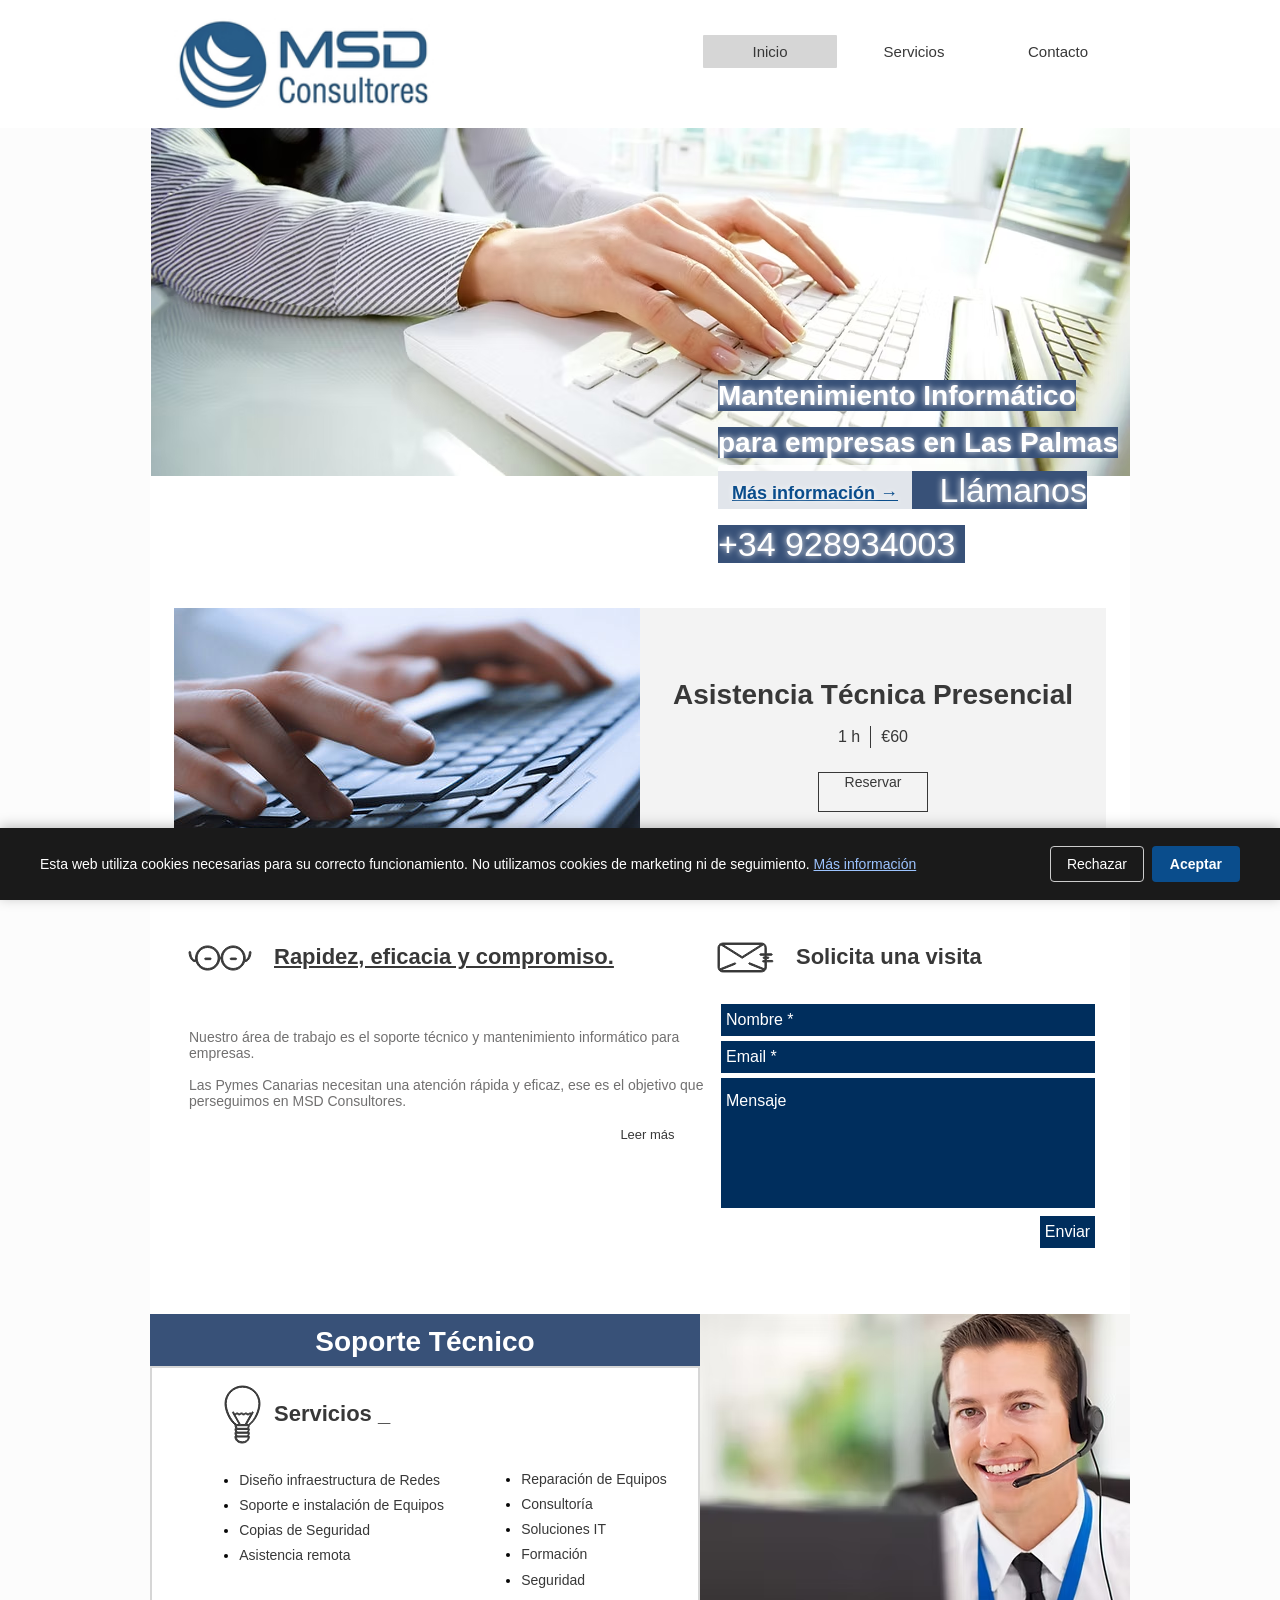
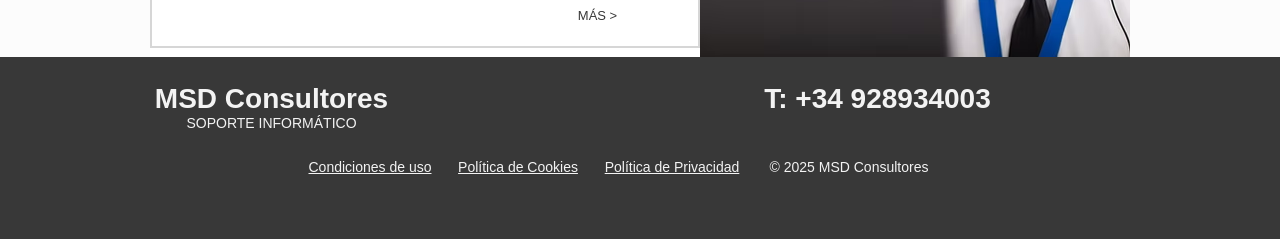
==== commit d0065823: "Mover enlace 'Más información' junto a 'Llámanos +34 928934003' El enlace al servicio de mantenimien" ====
--- a/index.html
+++ b/index.html
@@ -244,9 +244,8 @@
 <div id="SITE_CONTAINER"><style id="STYLE_OVERRIDES_ID">#comp-ked591af{visibility:hidden !important;}</style><div id="main_MF" class="main_MF"><div id="SCROLL_TO_TOP" class="Vd6aQZ ignore-focus SCROLL_TO_TOP" role="region" tabindex="-1" aria-label="top of page"><span class="mHZSwn">top of page</span></div><button id="SKIP_TO_CONTENT_BTN" class="SKIP_TO_CONTENT_BTN LHrbPP has-custom-focus" tabindex="0">Ir al contenido principal</button><div id="BACKGROUND_GROUP" class="backgroundGroup_mainPage BACKGROUND_GROUP"><div id="BACKGROUND_GROUP_TRANSITION_GROUP"><div id="pageBackground_mainPage" data-media-height-override-type="" data-media-position-override="false" class="pageBackground_mainPage BmZ5pC"><div id="bgLayers_pageBackground_mainPage" data-hook="bgLayers" data-motion-part="BG_LAYER pageBackground_mainPage" class="MW5IWV"><div data-testid="colorUnderlay" class="LWbAav Kv1aVt"></div><div id="bgMedia_pageBackground_mainPage" data-motion-part="BG_MEDIA pageBackground_mainPage" class="VgO9Yg"></div></div></div></div></div><div id="site-root" class="site-root"><div id="masterPage" class="mesh-layout masterPage css-editing-scope"><header id="SITE_HEADER" class="xU8fqS SITE_HEADER wixui-header" tabindex="-1"><div class="_C0cVf"><div class="_4XcTfy" data-testid="screenWidthContainerBg"></div></div><div class="U4Bvut"><div class="G5K6X8"><div class="gUbusX" data-testid="screenWidthContainerBgCenter"></div></div><div class="CJF7A2"><div data-mesh-id="SITE_HEADERinlineContent" data-testid="inline-content" class=""><div data-mesh-id="SITE_HEADERinlineContent-gridContainer" data-testid="mesh-container-content"><div id="hz1begrq" class="MazNVa hz1begrq wixui-image rYiAuL"><a data-testid="linkElement" href="index.html" target="_self" class="j7pOnl"><img id="img_hz1begrq" fetchpriority="high" sizes="170px" srcset="assets/logo-msd.png 1x, assets/logo-msd@2x.png 2x" src="assets/logo-msd.png" alt="MSD Consultores - Mantenimiento informático Las Palmas" class="BI8PVQ Tj01hh" width="260" height="92" style="object-fit:contain;object-position:center"></a></div><div id="hz192ghx" style="display:none !important;" class="MMl86N zQ9jDz qvSjx3 Vq6kJx hz192ghx wixui-rich-text" data-testid="richTextElement"><p class="font_0 wixui-rich-text__text" style="font-size:28px;"><a href="index.html" target="_self" class="wixui-rich-text__text"><span style="letter-spacing:-0.05em;" class="wixui-rich-text__text">MSD Consultores</span></a></p>
 
 <p class="font_8 wixui-rich-text__text" style="line-height:1.2em; font-size:14px;"><a href="index.html" target="_self" class="wixui-rich-text__text"><span class="wixui-rich-text__text"><span class="color_45 wixui-rich-text__text">SOPORTE INFORMÁTICO</span></span></a></p></div><wix-dropdown-menu id="hz195ywb" class="KV4UkB q5tyOn hz195ywb wixui-dropdown-menu hidden-during-prewarmup" tabindex="-1" dir="ltr" data-stretch-buttons-to-menu-width="false" data-same-width-buttons="true" data-num-items="5" data-menuborder-y="0" data-menubtn-border="0" data-ribbon-els="0" data-label-pad="0" data-ribbon-extra="0" data-dropalign="right" style="visibility: inherit; overflow-x: visible;" data-dropmode="dropDown"><nav class="QPsZZK" id="hz195ywbnavContainer" aria-label="Sitio"><ul class="MtWhz9" id="hz195ywbitemsContainer" style="text-align:right" data-marginallchildren="true"><li id="hz195ywb0" data-direction="ltr" data-listposition="center" data-data-id="bmihiz" data-state="menu selected  link" data-index="0" class="EXzZ7u wixui-dropdown-menu__item in7AfU" data-original-gap-between-text-and-btn="0" aria-hidden="false" style="width: 134px; height: 33px; position: relative; box-sizing: border-box; overflow: visible; visibility: inherit;"><a data-testid="linkElement" href="index.html" target="_self" class="hWEbj2" aria-current="page"><div class="iKysqE"><div class="_16LsKt"><div class=""><p class="_YMhZp" id="hz195ywb0label" style="line-height: 33px;">Inicio</p></div></div></div></a></li><li id="hz195ywb1" data-direction="ltr" data-listposition="center" data-data-id="bmi1vpd" data-state="menu false  link" data-index="1" class="EXzZ7u wixui-dropdown-menu__item in7AfU" data-original-gap-between-text-and-btn="0" aria-hidden="false" style="width: 134px; height: 33px; position: relative; box-sizing: border-box; overflow: visible; visibility: inherit;"><a data-testid="linkElement" href="servicios.html" target="_self" class="hWEbj2"><div class="iKysqE"><div class="_16LsKt"><div class=""><p class="_YMhZp" id="hz195ywb1label" style="line-height: 33px;">Servicios</p></div></div></div></a></li><li id="hz195ywb2" data-direction="ltr" data-listposition="center" data-data-id="bmi1fw9" data-state="menu false  link" data-index="2" class="EXzZ7u wixui-dropdown-menu__item in7AfU" data-original-gap-between-text-and-btn="0" aria-hidden="false" style="width: 134px; height: 33px; position: relative; box-sizing: border-box; overflow: visible; visibility: inherit;"><a data-testid="linkElement" href="contacto.html" target="_self" class="hWEbj2"><div class="iKysqE"><div class="_16LsKt"><div class=""><p class="_YMhZp" id="hz195ywb2label" style="line-height: 33px;">Contacto</p></div></div></div></a></li><li id="hz195ywb3" data-direction="ltr" data-listposition="center" data-data-id="dataItem-mfqiqx22" data-state="menu false  link" data-index="3" class="EXzZ7u wixui-dropdown-menu__item in7AfU" data-original-gap-between-text-and-btn="0" aria-hidden="true" style="height: 0px; overflow: hidden; position: absolute; visibility: hidden;"><a data-testid="linkElement" href="p.html" target="_self" class="hWEbj2"><div class="iKysqE"><div class="_16LsKt"><div class=""><p class="_YMhZp" id="hz195ywb3label" tabindex="-1">Política de privacidad</p></div></div></div></a></li><li id="hz195ywb4" data-direction="ltr" data-listposition="right" data-data-id="dataItem-imbs2k1z" data-state="menu false  link" data-index="4" class="EXzZ7u wixui-dropdown-menu__item in7AfU" data-original-gap-between-text-and-btn="0" aria-hidden="true" style="height: 0px; overflow: hidden; position: absolute; visibility: hidden;"><a data-testid="linkElement" href="book-online.html" target="_self" class="hWEbj2"><div class="iKysqE"><div class="_16LsKt"><div class=""><p class="_YMhZp" id="hz195ywb4label" tabindex="-1">Reserva Online</p></div></div></div></a></li><li id="hz195ywb__more__" data-direction="ltr" data-listposition="right" data-state="menu false  header" data-index="__more__" data-dropdown="false" class="vACzIY in7AfU" data-original-gap-between-text-and-btn="0" aria-hidden="false" style="display:none !important;" aria-hidden="true"><div data-testid="linkElement" class="hWEbj2" tabindex="0" aria-haspopup="true"><div class="iKysqE"><div class="_16LsKt"><div class=""><p class="_YMhZp" id="hz195ywb__more__label" style="line-height: 33px;">More</p></div></div></div></div></li></ul><div class="RJ7CP2" id="hz195ywbdropWrapper" data-dropalign="right" data-dropdown-shown="false"><ul class="hDAFYy wixui-dropdown-menu__submenu" id="hz195ywbmoreContainer"></ul></div><div style="display:none" id="hz195ywbnavContainer-hiddenA11ySubMenuIndication">Use tab to navigate through the menu items.</div></nav></wix-dropdown-menu></div></div></div></div></header><main id="PAGES_CONTAINER" class="PAGES_CONTAINER" tabindex="-1" data-main-content="true"><div id="SITE_PAGES" class="JsJXaX SITE_PAGES"><div id="SITE_PAGES_TRANSITION_GROUP" class="AnQkDU"><div id="mainPage" class="fEm0Bo zK7MhX theme-vars mainPage"><div class="c7cMWz wixui-page" data-testid="page-bg"></div><div class="FVGvCX"><div id="ContainermainPage" class="ContainermainPage SPY_vo"><div data-mesh-id="ContainermainPageinlineContent" data-testid="inline-content" class=""><div data-mesh-id="ContainermainPageinlineContent-gridContainer" data-testid="mesh-container-content"><section id="comp-mctnkmsn" tabindex="-1" class="Oqnisf comp-mctnkmsn wixui-section" data-block-level-container="ClassicSection"><div id="bgLayers_comp-mctnkmsn" data-hook="bgLayers" data-motion-part="BG_LAYER comp-mctnkmsn" class="MW5IWV"><div data-testid="colorUnderlay" class="LWbAav Kv1aVt"></div><div id="bgMedia_comp-mctnkmsn" data-motion-part="BG_MEDIA comp-mctnkmsn" class="VgO9Yg"></div></div><div data-mesh-id="comp-mctnkmsninlineContent" data-testid="inline-content" class=""><div data-mesh-id="comp-mctnkmsninlineContent-gridContainer" data-testid="mesh-container-content"><div id="hz194o96" class="MazNVa hz194o96 wixui-image"><div data-testid="linkElement" class="j7pOnl"><img fetchpriority="high" sizes="979px" srcset="assets/05b3e9a7f8efd90e.avif 1x, assets/f3fe399d6e038453.jpg 2x" id="img_hz194o96" src="assets/05b3e9a7f8efd90e.avif" alt="Consultoría IT para empresas en Las Palmas - Soporte técnico" style="object-fit:cover" class="BI8PVQ Tj01hh" width="979" height="348"></div></div><div id="hz1b84et" class="MMl86N zQ9jDz qvSjx3 Vq6kJx hz1b84et wixui-rich-text" data-testid="richTextElement"><h1 class="font_3 wixui-rich-text__text" style="line-height:1.3em; font-size:34px;"><span style="text-shadow:#ffffff 0px 0px 6px;" class="wixui-rich-text__text"><span style="color:#FFFFFF;" class="wixui-rich-text__text"><span style="font-weight:bold;" class="wixui-rich-text__text"><span style="font-size:28px;" class="wixui-rich-text__text"><span class="backcolor_35 wixui-rich-text__text">Mantenimiento Informático para empresas en Las Palmas</span></span></span></span></span></h1>
-<p class="font_8 wixui-rich-text__text" style="text-align:center;font-size:14px;margin-top:8px;"><a href="mantenimiento-informatico-las-palmas" style="color:#fff;text-decoration:underline;font-weight:bold;background:rgba(10,77,140,0.6);padding:8px 16px;border-radius:4px;">Más información sobre nuestro servicio de mantenimiento informático →</a></p>
-
-<h3 class="font_3 wixui-rich-text__text" style="line-height:1.3em; font-size:34px;"><span style="text-shadow:#ffffff 0px 0px 6px;" class="wixui-rich-text__text"><span style="color:#FFFFFF;" class="wixui-rich-text__text"><span class="backcolor_35 wixui-rich-text__text">&nbsp;Llámanos +34 928934003&nbsp;</span></span></span></h3></div></div></div></section><section id="comp-mctnkmsn1" tabindex="-1" class="Oqnisf comp-mctnkmsn1 wixui-section" data-block-level-container="ClassicSection"><div id="bgLayers_comp-mctnkmsn1" data-hook="bgLayers" data-motion-part="BG_LAYER comp-mctnkmsn1" class="MW5IWV"><div data-testid="colorUnderlay" class="LWbAav Kv1aVt"></div><div id="bgMedia_comp-mctnkmsn1" data-motion-part="BG_MEDIA comp-mctnkmsn1" class="VgO9Yg"></div></div><div data-mesh-id="comp-mctnkmsn1inlineContent" data-testid="inline-content" class=""><div data-mesh-id="comp-mctnkmsn1inlineContent-gridContainer" data-testid="mesh-container-content"><div id="comp-j1ng1ugv" class="  comp-j1ng1ugv"><div class="comp-j1ng1ugv"><link href="assets/3e4cf18890c52a8f.css" rel="stylesheet" type="text/css"><style>.comp-j1ng1ugv {
+
+<h3 class="font_3 wixui-rich-text__text" style="line-height:1.3em; font-size:34px;"><span style="text-shadow:#ffffff 0px 0px 6px;" class="wixui-rich-text__text"><span style="color:#FFFFFF;" class="wixui-rich-text__text"><span class="backcolor_35 wixui-rich-text__text"><a href="mantenimiento-informatico-las-palmas" style="font-size:18px;color:#0a4d8c;text-decoration:underline;background:rgba(255,255,255,0.85);padding:6px 14px;border-radius:4px;margin-right:18px;font-weight:bold;display:inline-block;vertical-align:middle;">Más información →</a>&nbsp;Llámanos +34 928934003&nbsp;</span></span></span></h3></div></div></div></section><section id="comp-mctnkmsn1" tabindex="-1" class="Oqnisf comp-mctnkmsn1 wixui-section" data-block-level-container="ClassicSection"><div id="bgLayers_comp-mctnkmsn1" data-hook="bgLayers" data-motion-part="BG_LAYER comp-mctnkmsn1" class="MW5IWV"><div data-testid="colorUnderlay" class="LWbAav Kv1aVt"></div><div id="bgMedia_comp-mctnkmsn1" data-motion-part="BG_MEDIA comp-mctnkmsn1" class="VgO9Yg"></div></div><div data-mesh-id="comp-mctnkmsn1inlineContent" data-testid="inline-content" class=""><div data-mesh-id="comp-mctnkmsn1inlineContent-gridContainer" data-testid="mesh-container-content"><div id="comp-j1ng1ugv" class="  comp-j1ng1ugv"><div class="comp-j1ng1ugv"><link href="assets/3e4cf18890c52a8f.css" rel="stylesheet" type="text/css"><style>.comp-j1ng1ugv {
             --wix-color-1: 243,243,243;
 --wix-color-2: 214,214,214;
 --wix-color-3: 170,168,168;
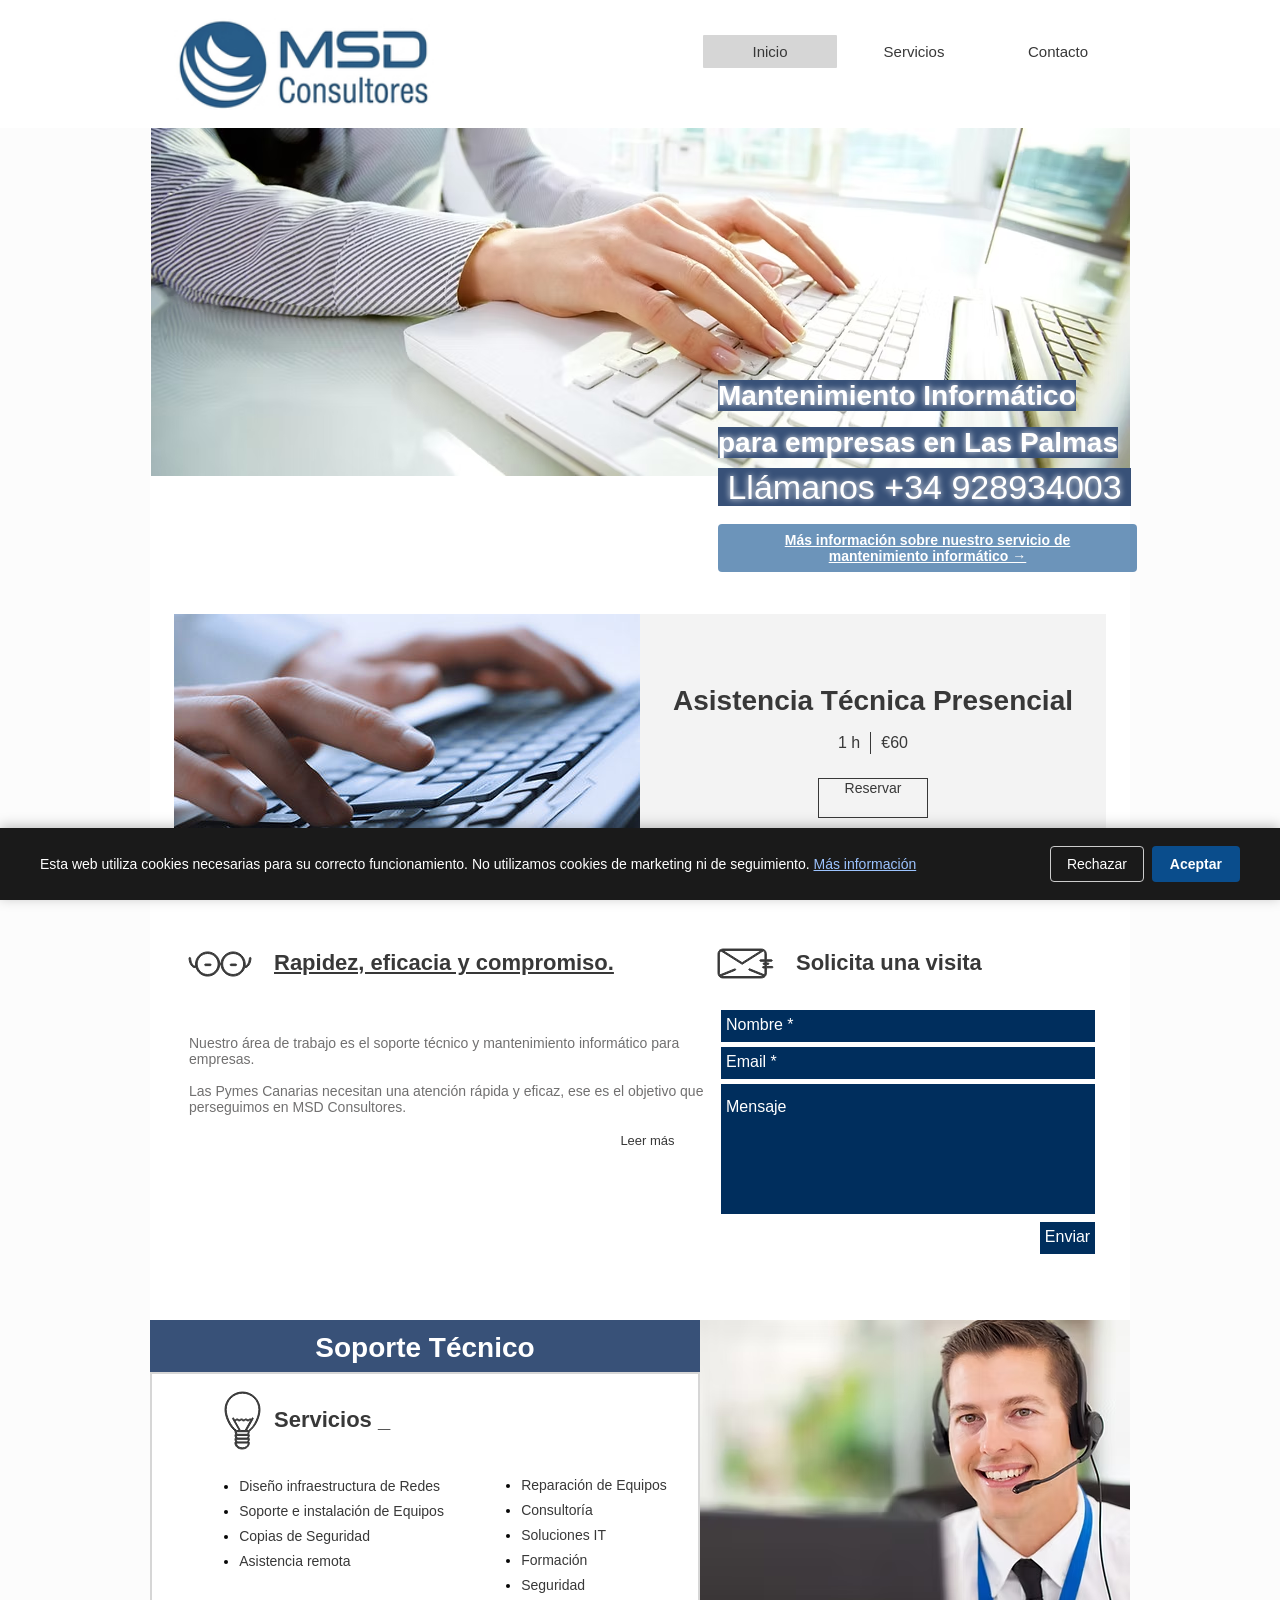
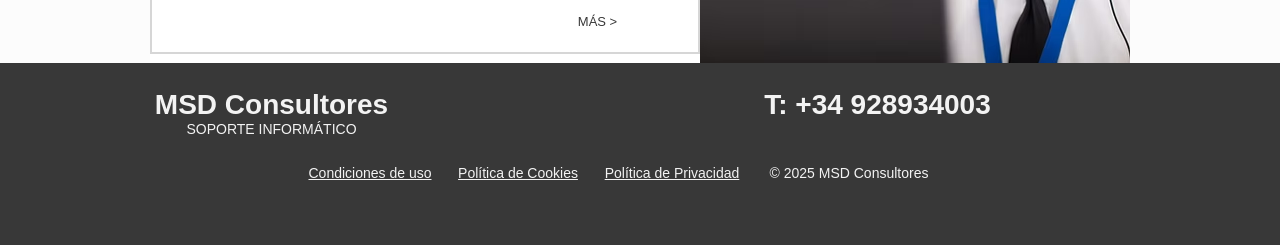
==== commit fe029aca: "Mover 'Más información' debajo del teléfono El enlace estaba dentro del mismo H3 que 'Llámanos +34 9" ====
--- a/index.html
+++ b/index.html
@@ -245,7 +245,8 @@
 
 <p class="font_8 wixui-rich-text__text" style="line-height:1.2em; font-size:14px;"><a href="index.html" target="_self" class="wixui-rich-text__text"><span class="wixui-rich-text__text"><span class="color_45 wixui-rich-text__text">SOPORTE INFORMÁTICO</span></span></a></p></div><wix-dropdown-menu id="hz195ywb" class="KV4UkB q5tyOn hz195ywb wixui-dropdown-menu hidden-during-prewarmup" tabindex="-1" dir="ltr" data-stretch-buttons-to-menu-width="false" data-same-width-buttons="true" data-num-items="5" data-menuborder-y="0" data-menubtn-border="0" data-ribbon-els="0" data-label-pad="0" data-ribbon-extra="0" data-dropalign="right" style="visibility: inherit; overflow-x: visible;" data-dropmode="dropDown"><nav class="QPsZZK" id="hz195ywbnavContainer" aria-label="Sitio"><ul class="MtWhz9" id="hz195ywbitemsContainer" style="text-align:right" data-marginallchildren="true"><li id="hz195ywb0" data-direction="ltr" data-listposition="center" data-data-id="bmihiz" data-state="menu selected  link" data-index="0" class="EXzZ7u wixui-dropdown-menu__item in7AfU" data-original-gap-between-text-and-btn="0" aria-hidden="false" style="width: 134px; height: 33px; position: relative; box-sizing: border-box; overflow: visible; visibility: inherit;"><a data-testid="linkElement" href="index.html" target="_self" class="hWEbj2" aria-current="page"><div class="iKysqE"><div class="_16LsKt"><div class=""><p class="_YMhZp" id="hz195ywb0label" style="line-height: 33px;">Inicio</p></div></div></div></a></li><li id="hz195ywb1" data-direction="ltr" data-listposition="center" data-data-id="bmi1vpd" data-state="menu false  link" data-index="1" class="EXzZ7u wixui-dropdown-menu__item in7AfU" data-original-gap-between-text-and-btn="0" aria-hidden="false" style="width: 134px; height: 33px; position: relative; box-sizing: border-box; overflow: visible; visibility: inherit;"><a data-testid="linkElement" href="servicios.html" target="_self" class="hWEbj2"><div class="iKysqE"><div class="_16LsKt"><div class=""><p class="_YMhZp" id="hz195ywb1label" style="line-height: 33px;">Servicios</p></div></div></div></a></li><li id="hz195ywb2" data-direction="ltr" data-listposition="center" data-data-id="bmi1fw9" data-state="menu false  link" data-index="2" class="EXzZ7u wixui-dropdown-menu__item in7AfU" data-original-gap-between-text-and-btn="0" aria-hidden="false" style="width: 134px; height: 33px; position: relative; box-sizing: border-box; overflow: visible; visibility: inherit;"><a data-testid="linkElement" href="contacto.html" target="_self" class="hWEbj2"><div class="iKysqE"><div class="_16LsKt"><div class=""><p class="_YMhZp" id="hz195ywb2label" style="line-height: 33px;">Contacto</p></div></div></div></a></li><li id="hz195ywb3" data-direction="ltr" data-listposition="center" data-data-id="dataItem-mfqiqx22" data-state="menu false  link" data-index="3" class="EXzZ7u wixui-dropdown-menu__item in7AfU" data-original-gap-between-text-and-btn="0" aria-hidden="true" style="height: 0px; overflow: hidden; position: absolute; visibility: hidden;"><a data-testid="linkElement" href="p.html" target="_self" class="hWEbj2"><div class="iKysqE"><div class="_16LsKt"><div class=""><p class="_YMhZp" id="hz195ywb3label" tabindex="-1">Política de privacidad</p></div></div></div></a></li><li id="hz195ywb4" data-direction="ltr" data-listposition="right" data-data-id="dataItem-imbs2k1z" data-state="menu false  link" data-index="4" class="EXzZ7u wixui-dropdown-menu__item in7AfU" data-original-gap-between-text-and-btn="0" aria-hidden="true" style="height: 0px; overflow: hidden; position: absolute; visibility: hidden;"><a data-testid="linkElement" href="book-online.html" target="_self" class="hWEbj2"><div class="iKysqE"><div class="_16LsKt"><div class=""><p class="_YMhZp" id="hz195ywb4label" tabindex="-1">Reserva Online</p></div></div></div></a></li><li id="hz195ywb__more__" data-direction="ltr" data-listposition="right" data-state="menu false  header" data-index="__more__" data-dropdown="false" class="vACzIY in7AfU" data-original-gap-between-text-and-btn="0" aria-hidden="false" style="display:none !important;" aria-hidden="true"><div data-testid="linkElement" class="hWEbj2" tabindex="0" aria-haspopup="true"><div class="iKysqE"><div class="_16LsKt"><div class=""><p class="_YMhZp" id="hz195ywb__more__label" style="line-height: 33px;">More</p></div></div></div></div></li></ul><div class="RJ7CP2" id="hz195ywbdropWrapper" data-dropalign="right" data-dropdown-shown="false"><ul class="hDAFYy wixui-dropdown-menu__submenu" id="hz195ywbmoreContainer"></ul></div><div style="display:none" id="hz195ywbnavContainer-hiddenA11ySubMenuIndication">Use tab to navigate through the menu items.</div></nav></wix-dropdown-menu></div></div></div></div></header><main id="PAGES_CONTAINER" class="PAGES_CONTAINER" tabindex="-1" data-main-content="true"><div id="SITE_PAGES" class="JsJXaX SITE_PAGES"><div id="SITE_PAGES_TRANSITION_GROUP" class="AnQkDU"><div id="mainPage" class="fEm0Bo zK7MhX theme-vars mainPage"><div class="c7cMWz wixui-page" data-testid="page-bg"></div><div class="FVGvCX"><div id="ContainermainPage" class="ContainermainPage SPY_vo"><div data-mesh-id="ContainermainPageinlineContent" data-testid="inline-content" class=""><div data-mesh-id="ContainermainPageinlineContent-gridContainer" data-testid="mesh-container-content"><section id="comp-mctnkmsn" tabindex="-1" class="Oqnisf comp-mctnkmsn wixui-section" data-block-level-container="ClassicSection"><div id="bgLayers_comp-mctnkmsn" data-hook="bgLayers" data-motion-part="BG_LAYER comp-mctnkmsn" class="MW5IWV"><div data-testid="colorUnderlay" class="LWbAav Kv1aVt"></div><div id="bgMedia_comp-mctnkmsn" data-motion-part="BG_MEDIA comp-mctnkmsn" class="VgO9Yg"></div></div><div data-mesh-id="comp-mctnkmsninlineContent" data-testid="inline-content" class=""><div data-mesh-id="comp-mctnkmsninlineContent-gridContainer" data-testid="mesh-container-content"><div id="hz194o96" class="MazNVa hz194o96 wixui-image"><div data-testid="linkElement" class="j7pOnl"><img fetchpriority="high" sizes="979px" srcset="assets/05b3e9a7f8efd90e.avif 1x, assets/f3fe399d6e038453.jpg 2x" id="img_hz194o96" src="assets/05b3e9a7f8efd90e.avif" alt="Consultoría IT para empresas en Las Palmas - Soporte técnico" style="object-fit:cover" class="BI8PVQ Tj01hh" width="979" height="348"></div></div><div id="hz1b84et" class="MMl86N zQ9jDz qvSjx3 Vq6kJx hz1b84et wixui-rich-text" data-testid="richTextElement"><h1 class="font_3 wixui-rich-text__text" style="line-height:1.3em; font-size:34px;"><span style="text-shadow:#ffffff 0px 0px 6px;" class="wixui-rich-text__text"><span style="color:#FFFFFF;" class="wixui-rich-text__text"><span style="font-weight:bold;" class="wixui-rich-text__text"><span style="font-size:28px;" class="wixui-rich-text__text"><span class="backcolor_35 wixui-rich-text__text">Mantenimiento Informático para empresas en Las Palmas</span></span></span></span></span></h1>
 
-<h3 class="font_3 wixui-rich-text__text" style="line-height:1.3em; font-size:34px;"><span style="text-shadow:#ffffff 0px 0px 6px;" class="wixui-rich-text__text"><span style="color:#FFFFFF;" class="wixui-rich-text__text"><span class="backcolor_35 wixui-rich-text__text"><a href="mantenimiento-informatico-las-palmas" style="font-size:18px;color:#0a4d8c;text-decoration:underline;background:rgba(255,255,255,0.85);padding:6px 14px;border-radius:4px;margin-right:18px;font-weight:bold;display:inline-block;vertical-align:middle;">Más información →</a>&nbsp;Llámanos +34 928934003&nbsp;</span></span></span></h3></div></div></div></section><section id="comp-mctnkmsn1" tabindex="-1" class="Oqnisf comp-mctnkmsn1 wixui-section" data-block-level-container="ClassicSection"><div id="bgLayers_comp-mctnkmsn1" data-hook="bgLayers" data-motion-part="BG_LAYER comp-mctnkmsn1" class="MW5IWV"><div data-testid="colorUnderlay" class="LWbAav Kv1aVt"></div><div id="bgMedia_comp-mctnkmsn1" data-motion-part="BG_MEDIA comp-mctnkmsn1" class="VgO9Yg"></div></div><div data-mesh-id="comp-mctnkmsn1inlineContent" data-testid="inline-content" class=""><div data-mesh-id="comp-mctnkmsn1inlineContent-gridContainer" data-testid="mesh-container-content"><div id="comp-j1ng1ugv" class="  comp-j1ng1ugv"><div class="comp-j1ng1ugv"><link href="assets/3e4cf18890c52a8f.css" rel="stylesheet" type="text/css"><style>.comp-j1ng1ugv {
+<h3 class="font_3 wixui-rich-text__text" style="line-height:1.3em; font-size:34px;"><span style="text-shadow:#ffffff 0px 0px 6px;" class="wixui-rich-text__text"><span style="color:#FFFFFF;" class="wixui-rich-text__text"><span class="backcolor_35 wixui-rich-text__text">&nbsp;Llámanos +34 928934003&nbsp;</span></span></span></h3>
+<p class="font_8 wixui-rich-text__text" style="text-align:center;font-size:14px;margin-top:14px;"><a href="mantenimiento-informatico-las-palmas" style="color:#fff;text-decoration:underline;font-weight:bold;background:rgba(10,77,140,0.6);padding:8px 18px;border-radius:4px;display:inline-block;">Más información sobre nuestro servicio de mantenimiento informático →</a></p></div></div></div></section><section id="comp-mctnkmsn1" tabindex="-1" class="Oqnisf comp-mctnkmsn1 wixui-section" data-block-level-container="ClassicSection"><div id="bgLayers_comp-mctnkmsn1" data-hook="bgLayers" data-motion-part="BG_LAYER comp-mctnkmsn1" class="MW5IWV"><div data-testid="colorUnderlay" class="LWbAav Kv1aVt"></div><div id="bgMedia_comp-mctnkmsn1" data-motion-part="BG_MEDIA comp-mctnkmsn1" class="VgO9Yg"></div></div><div data-mesh-id="comp-mctnkmsn1inlineContent" data-testid="inline-content" class=""><div data-mesh-id="comp-mctnkmsn1inlineContent-gridContainer" data-testid="mesh-container-content"><div id="comp-j1ng1ugv" class="  comp-j1ng1ugv"><div class="comp-j1ng1ugv"><link href="assets/3e4cf18890c52a8f.css" rel="stylesheet" type="text/css"><style>.comp-j1ng1ugv {
             --wix-color-1: 243,243,243;
 --wix-color-2: 214,214,214;
 --wix-color-3: 170,168,168;
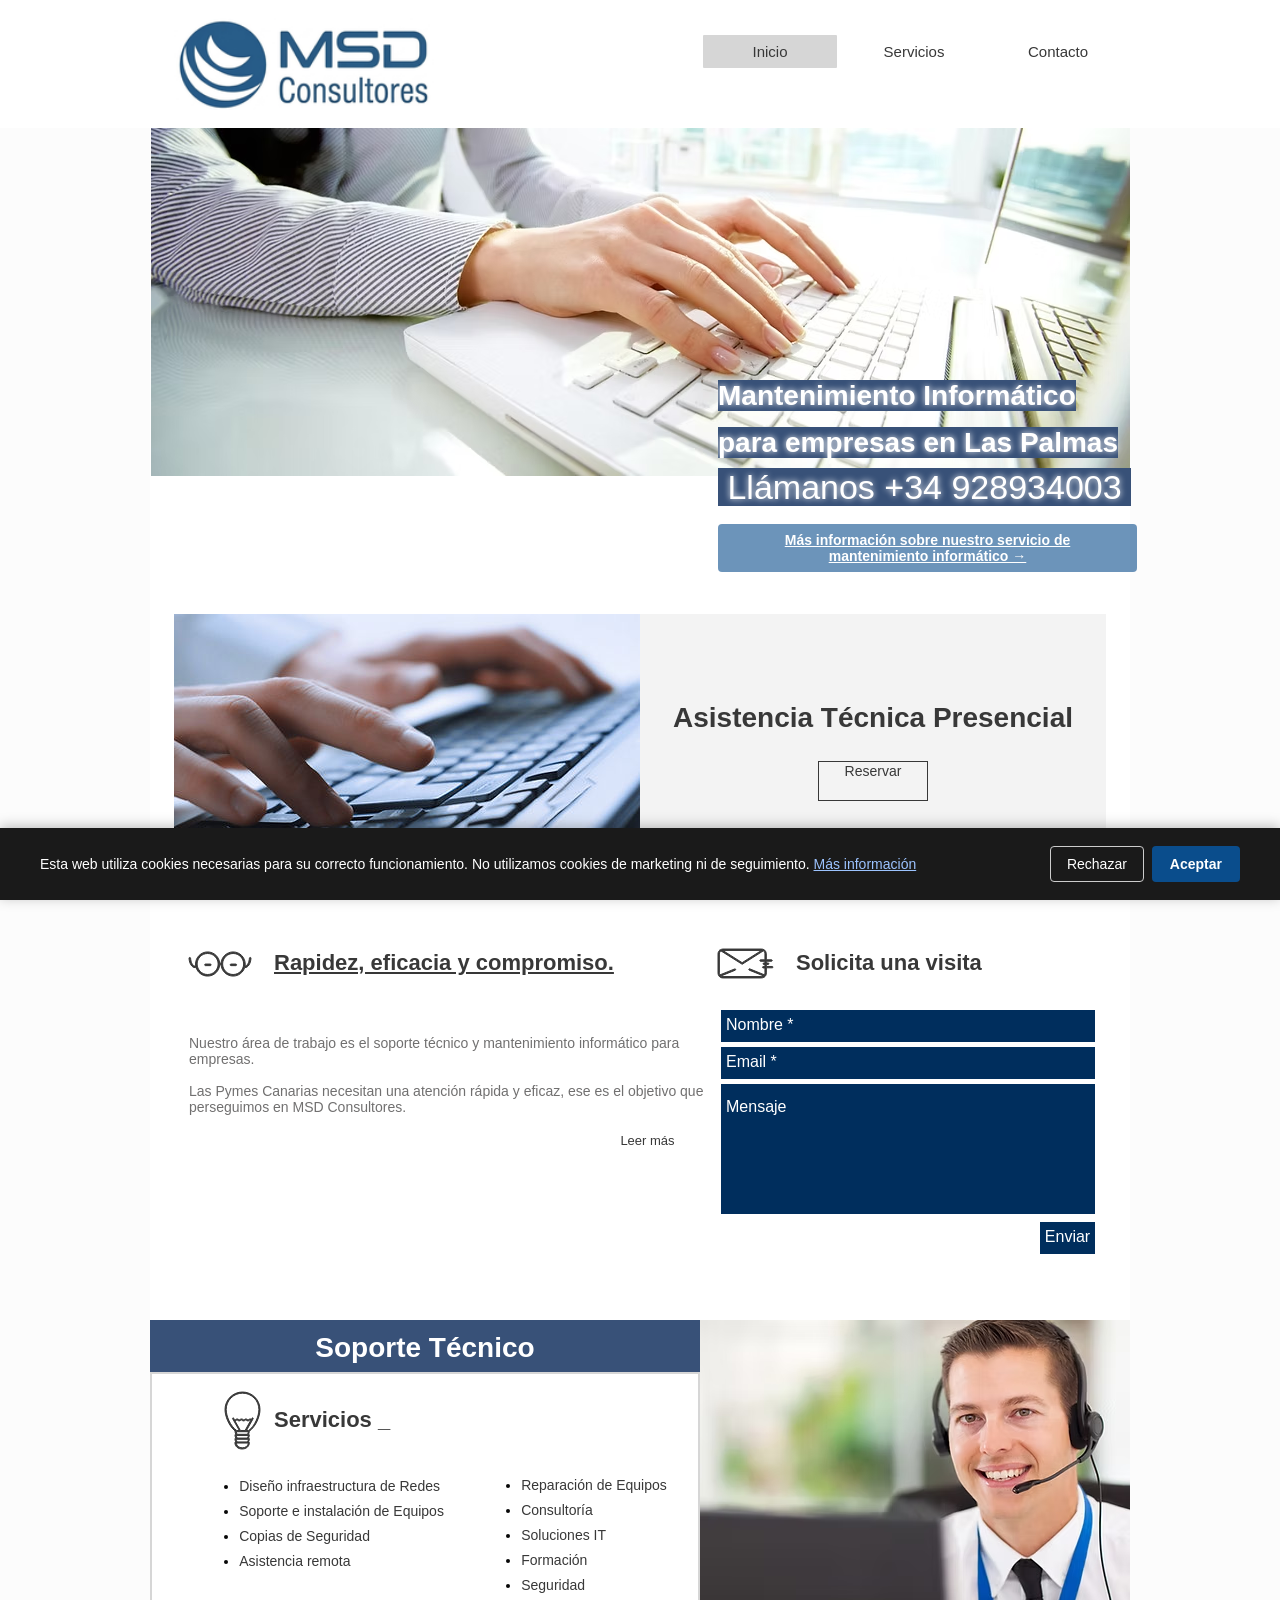
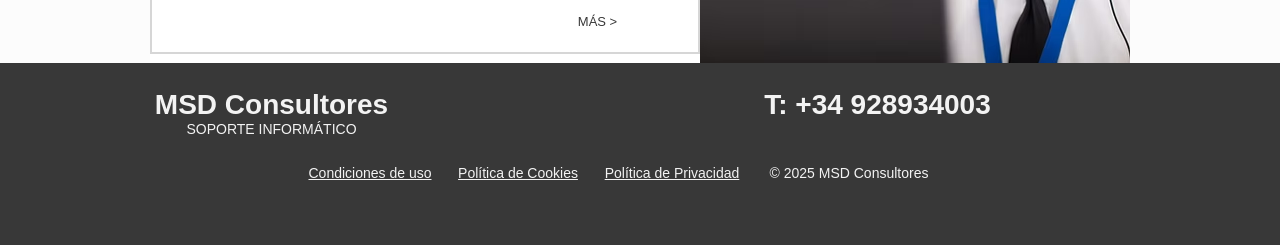
==== commit 68e05b1a: "Quitar precio y duración del home y reserva online - index.html: bloque '1 h | €60' del tile de Asis" ====
--- a/index.html
+++ b/index.html
@@ -459,7 +459,7 @@
             
             
             sVND3GI
-            "><div class="svtR5Qb sNxKvKo" data-hook="tile-image-container"><div class="sCgFslr sCPsn30 undefined "><div tabindex="0" class="s__6cPfYH sYsEfw8"><div class="s_e4IhN s__2z_wD4" style="height:283px"><div data-hook="tile-description" class="sV9E5ys"><div class="undefined" role="button" tabindex="-1" aria-label="Solicita asistencia y estaremos encantados de ayudarte en tu domicilio o empresa.">Solicita asistencia y estaremos encantados de ayudarte en tu domicilio o empresa.</div></div></div></div><div class="sgqss3I"><div tabindex="0" role="img" aria-label="service image" class="s__8FjRaG " data-hook="tile-image" style="background-image:url(assets/9e6033c224b2dd70.jpg);height:283px;width:466px"></div></div></div></div><div class="sNxKvKo" tabindex="0" data-hook="tile-main-info"><div class="sifP02Q "><div data-hook="tile-title" class="s__3HVtM4 s__2z_wD4 s_qyghT " role="button" tabindex="0">Asistencia Técnica Presencial</div><div class="sCHlW19 s__2z_wD4"><div data-hook="tile-duration" tabindex="0" class="sDm6rp1 sUkwl9z">1 h</div><div data-hook="tile-price" class="sEn89WT" tabindex="0">€60</div></div><div class="s_e4IhN s__2z_wD4"><div class="sZqG02z"><div class="sNzWziG"><a href="contacto.html?asunto=Reserva" class="saeuzT8 sFQR_60  offering-widget__cta" data-hook="tile-action" style="text-decoration:none;display:inline-block;text-align:center;">Reservar</a></div></div></div></div></div></div></div></div></div></div></div></section><section id="comp-mctnkmsn2" tabindex="-1" class="Oqnisf comp-mctnkmsn2 wixui-section" data-block-level-container="ClassicSection"><div id="bgLayers_comp-mctnkmsn2" data-hook="bgLayers" data-motion-part="BG_LAYER comp-mctnkmsn2" class="MW5IWV"><div data-testid="colorUnderlay" class="LWbAav Kv1aVt"></div><div id="bgMedia_comp-mctnkmsn2" data-motion-part="BG_MEDIA comp-mctnkmsn2" class="VgO9Yg"></div></div><div data-mesh-id="comp-mctnkmsn2inlineContent" data-testid="inline-content" class=""><div data-mesh-id="comp-mctnkmsn2inlineContent-gridContainer" data-testid="mesh-container-content"><div id="i9js1dxt" class="i9js1dxt wixui-vector-image"><div data-testid="svgRoot-i9js1dxt" class="VDJedC l4CAhn"><svg preserveAspectRatio="xMidYMid meet" data-bbox="68.869 393.1 1062.162 413.9" xmlns="http://www.w3.org/2000/svg" viewBox="68.869 393.1 1062.162 413.9" role="presentation" aria-hidden="true">
+            "><div class="svtR5Qb sNxKvKo" data-hook="tile-image-container"><div class="sCgFslr sCPsn30 undefined "><div tabindex="0" class="s__6cPfYH sYsEfw8"><div class="s_e4IhN s__2z_wD4" style="height:283px"><div data-hook="tile-description" class="sV9E5ys"><div class="undefined" role="button" tabindex="-1" aria-label="Solicita asistencia y estaremos encantados de ayudarte en tu domicilio o empresa.">Solicita asistencia y estaremos encantados de ayudarte en tu domicilio o empresa.</div></div></div></div><div class="sgqss3I"><div tabindex="0" role="img" aria-label="service image" class="s__8FjRaG " data-hook="tile-image" style="background-image:url(assets/9e6033c224b2dd70.jpg);height:283px;width:466px"></div></div></div></div><div class="sNxKvKo" tabindex="0" data-hook="tile-main-info"><div class="sifP02Q "><div data-hook="tile-title" class="s__3HVtM4 s__2z_wD4 s_qyghT " role="button" tabindex="0">Asistencia Técnica Presencial</div><div class="sCHlW19 s__2z_wD4"></div><div class="s_e4IhN s__2z_wD4"><div class="sZqG02z"><div class="sNzWziG"><a href="contacto.html?asunto=Reserva" class="saeuzT8 sFQR_60  offering-widget__cta" data-hook="tile-action" style="text-decoration:none;display:inline-block;text-align:center;">Reservar</a></div></div></div></div></div></div></div></div></div></div></div></section><section id="comp-mctnkmsn2" tabindex="-1" class="Oqnisf comp-mctnkmsn2 wixui-section" data-block-level-container="ClassicSection"><div id="bgLayers_comp-mctnkmsn2" data-hook="bgLayers" data-motion-part="BG_LAYER comp-mctnkmsn2" class="MW5IWV"><div data-testid="colorUnderlay" class="LWbAav Kv1aVt"></div><div id="bgMedia_comp-mctnkmsn2" data-motion-part="BG_MEDIA comp-mctnkmsn2" class="VgO9Yg"></div></div><div data-mesh-id="comp-mctnkmsn2inlineContent" data-testid="inline-content" class=""><div data-mesh-id="comp-mctnkmsn2inlineContent-gridContainer" data-testid="mesh-container-content"><div id="i9js1dxt" class="i9js1dxt wixui-vector-image"><div data-testid="svgRoot-i9js1dxt" class="VDJedC l4CAhn"><svg preserveAspectRatio="xMidYMid meet" data-bbox="68.869 393.1 1062.162 413.9" xmlns="http://www.w3.org/2000/svg" viewBox="68.869 393.1 1062.162 413.9" role="presentation" aria-hidden="true">
     <g>
         <path d="M1118.4 487c-7.4-.5-13.9 5.1-14.4 12.6-5.2 75-38 133.9-74.9 135.1 1.9-11.3 2.9-22.8 2.9-34.6 0-114.2-92.9-207-207-207-109.6 0-199.6 85.6-206.6 193.5h-23.8c-7-107.9-97-193.5-206.6-193.5-114.1 0-207 92.9-207 207 0 11.2.9 22.1 2.6 32.8-.8.1-1.6.3-2.4.6-1.2.4-5.1 1.3-9.2 1.3-37.4 0-70.8-59.4-76.1-135.1-.5-7.5-7-13.1-14.4-12.6-7.5.5-13.1 7-12.6 14.4 6.5 92.9 49.8 160.3 103 160.3 7.2 0 13.9-1.4 17.6-2.6 25.7 85.4 105 147.8 198.6 147.8 109.6 0 199.6-85.6 206.6-193.5h23.8c7 107.9 97 193.5 206.6 193.5 92.7 0 171.4-61.3 197.7-145.5 1.7.1 3.4.2 5.2.2 53.2 0 96.6-67.4 103-160.3.5-7.4-5.1-13.9-12.6-14.4zM388.1 780c-99.2 0-180-80.7-180-180 0-99.2 80.7-180 180-180s180 80.7 180 180c-.1 99.2-80.8 180-180 180zm436.9 0c-99.2 0-180-80.7-180-180 0-99.2 80.7-180 180-180 99.2 0 180 80.7 180 180 0 99.2-80.7 180-180 180z"></path>
         <path d="M435.2 601h-85c-7.5 0-13.5 6-13.5 13.5s6 13.5 13.5 13.5h85c7.5 0 13.5-6 13.5-13.5s-6-13.5-13.5-13.5z"></path>
